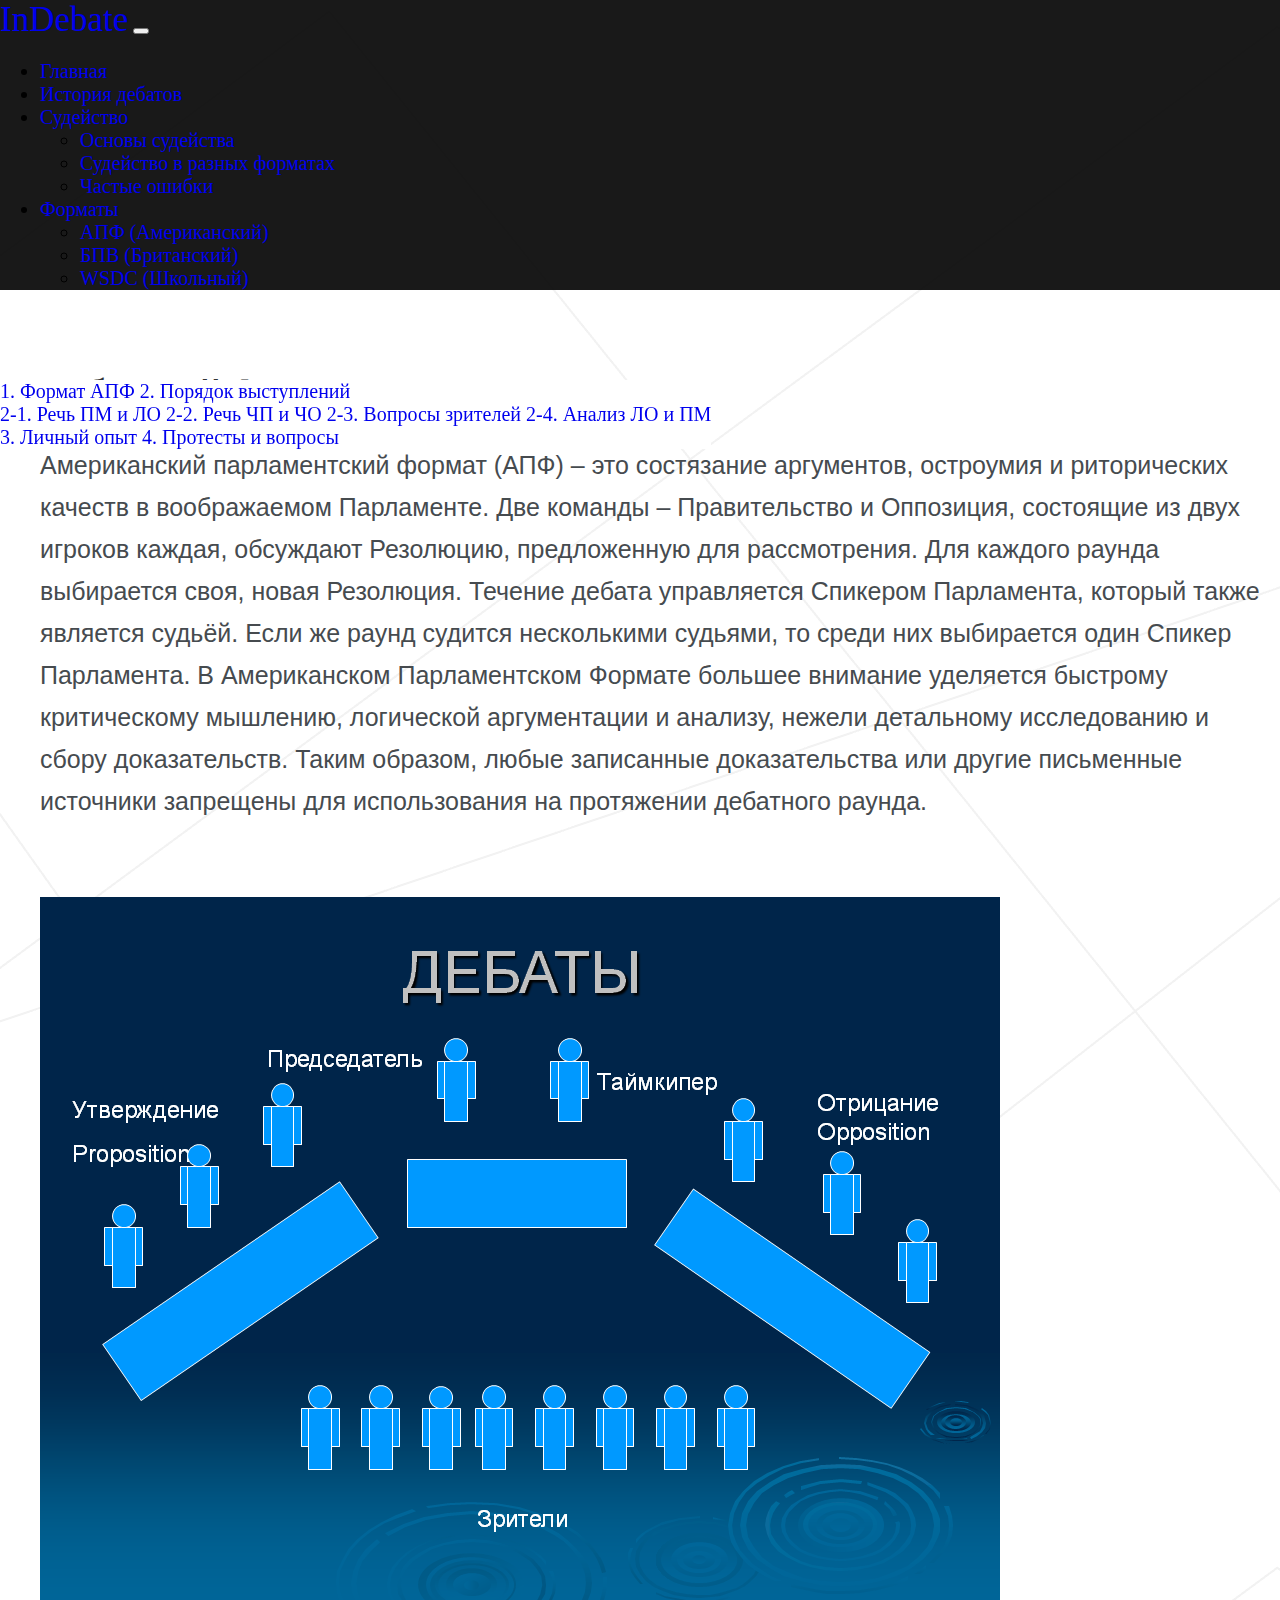
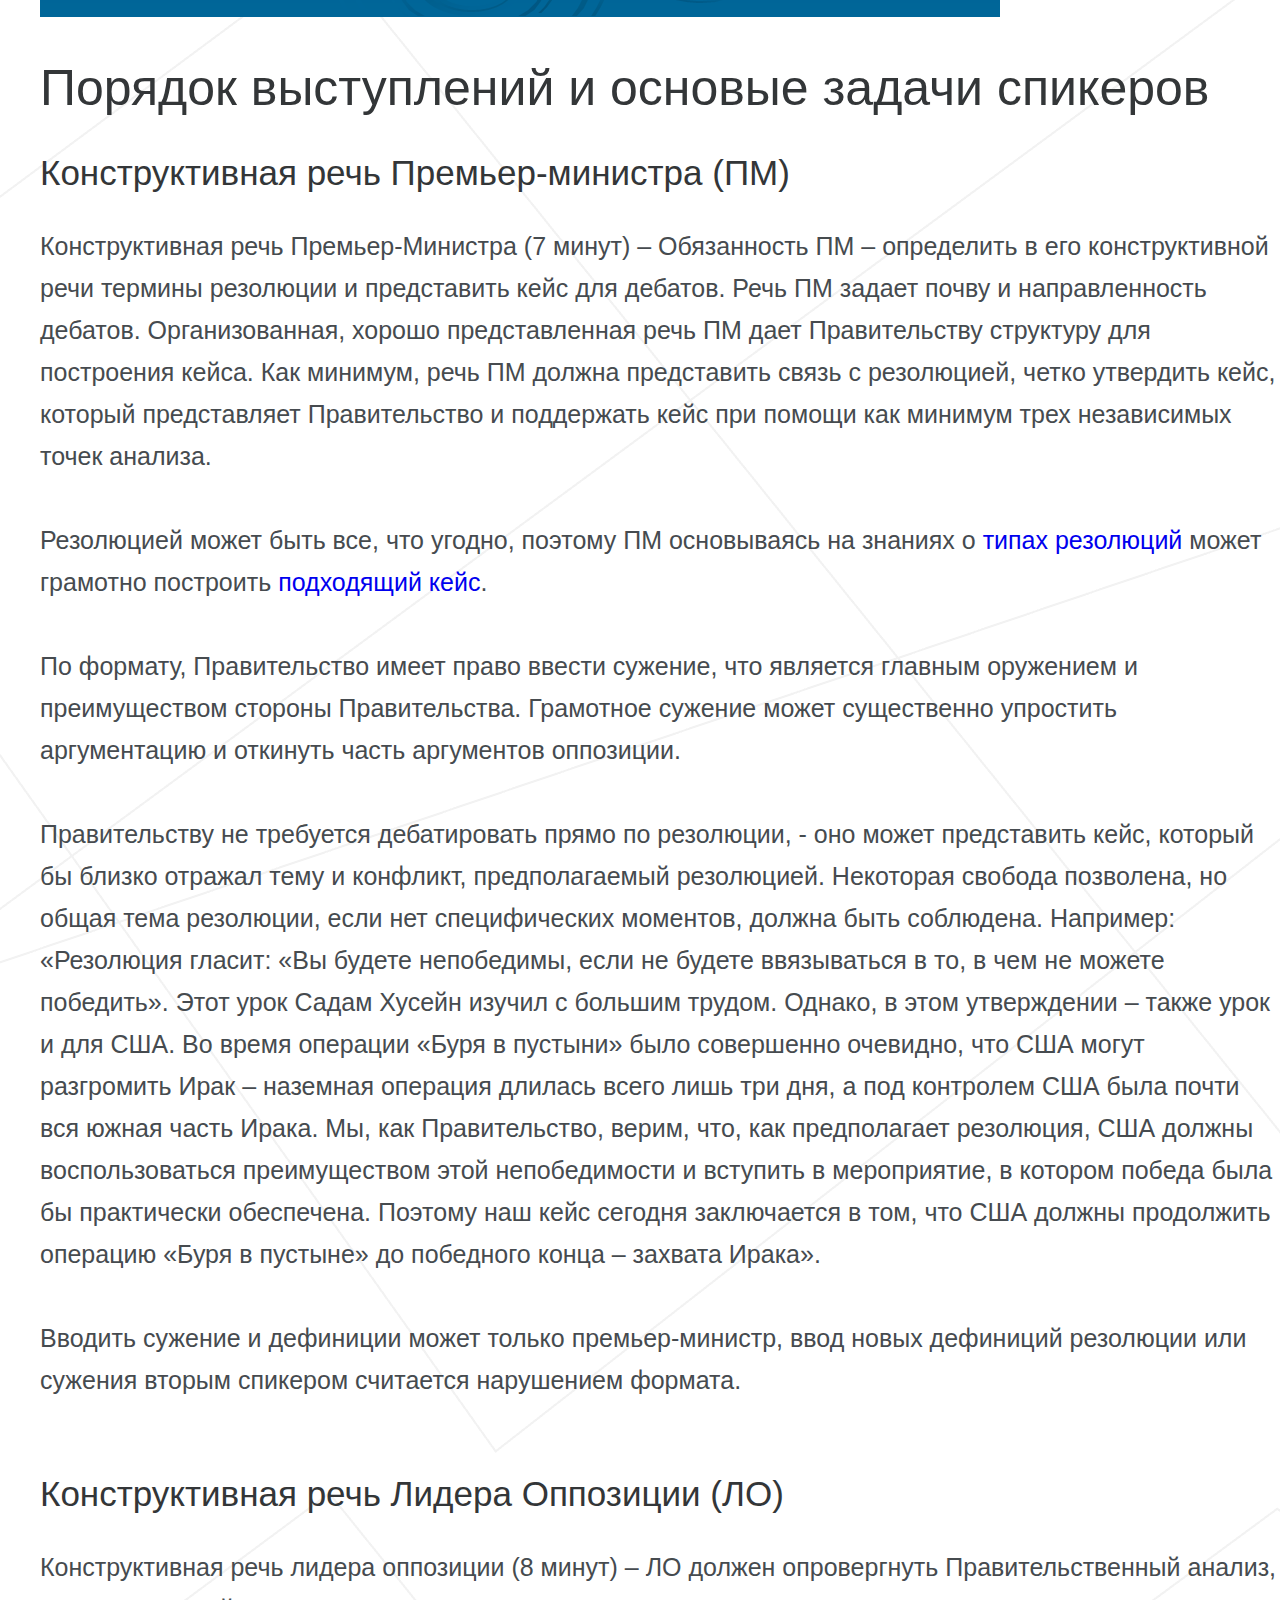
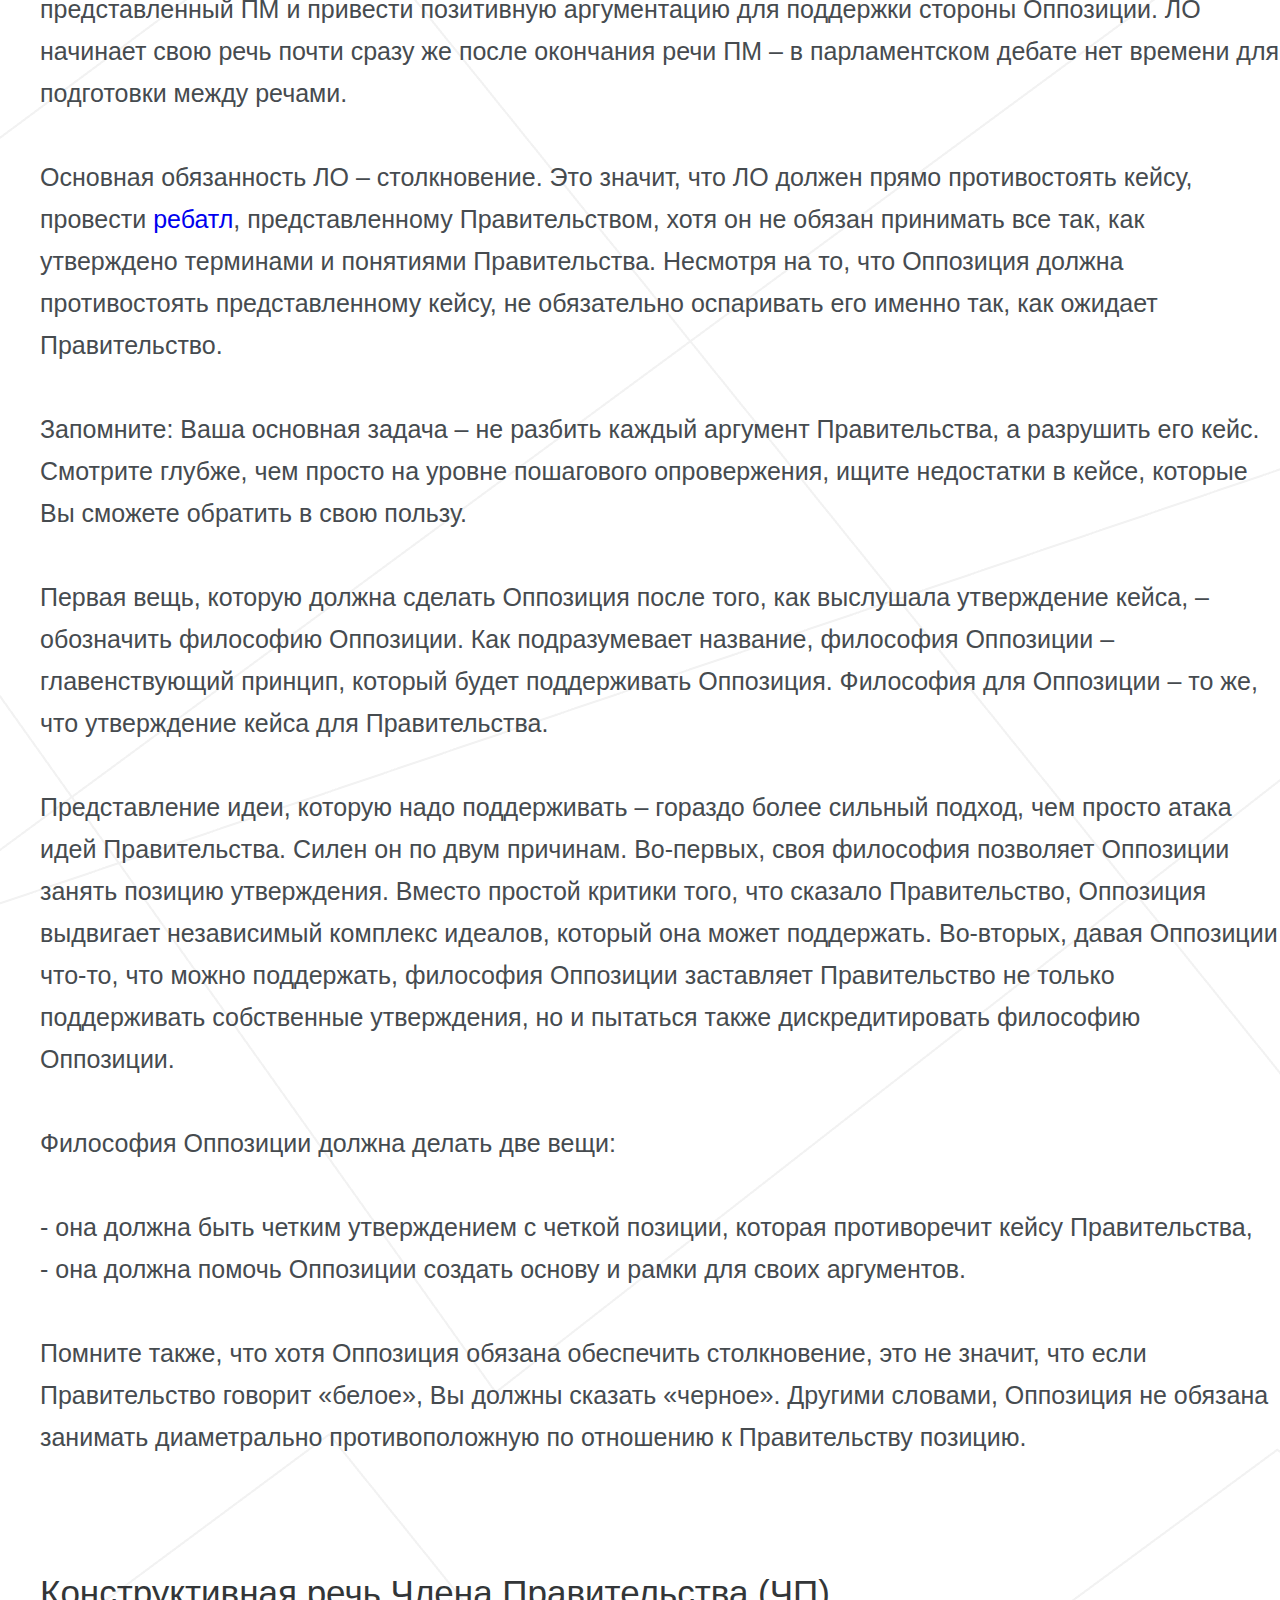
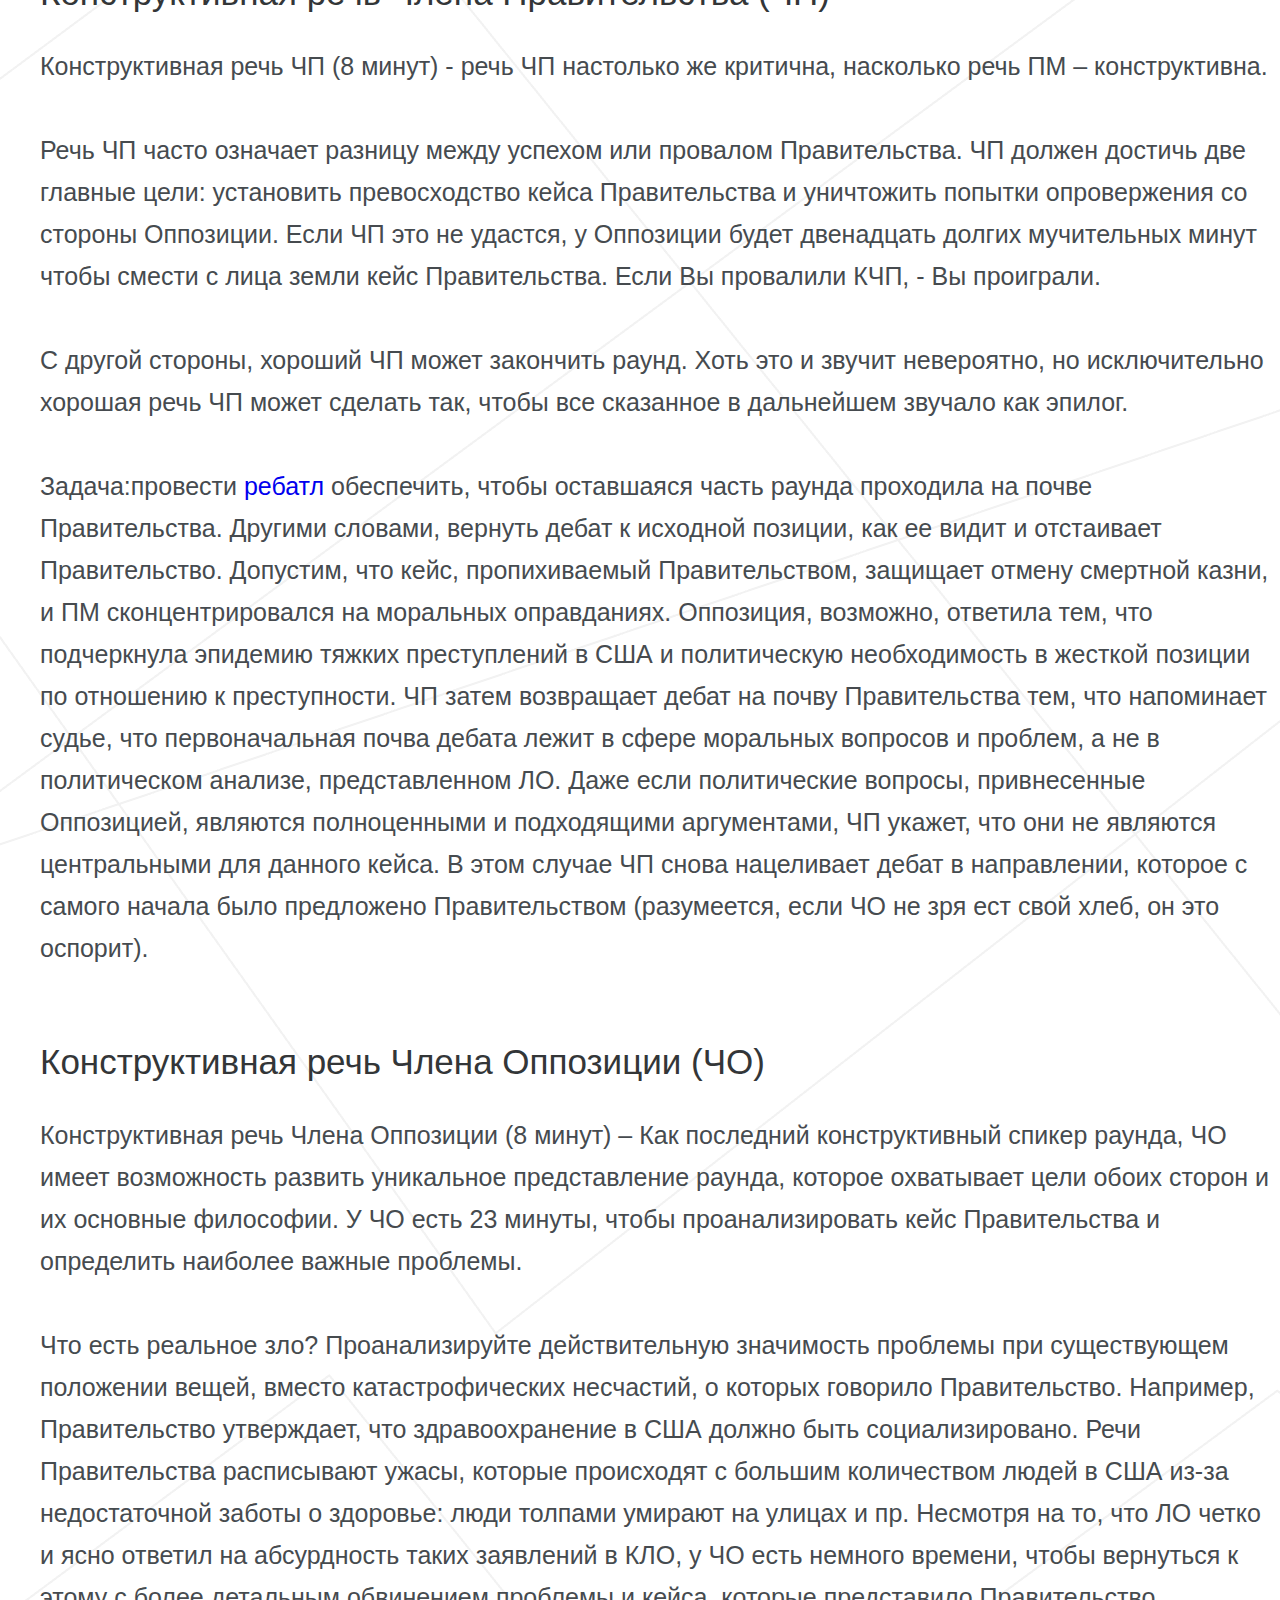
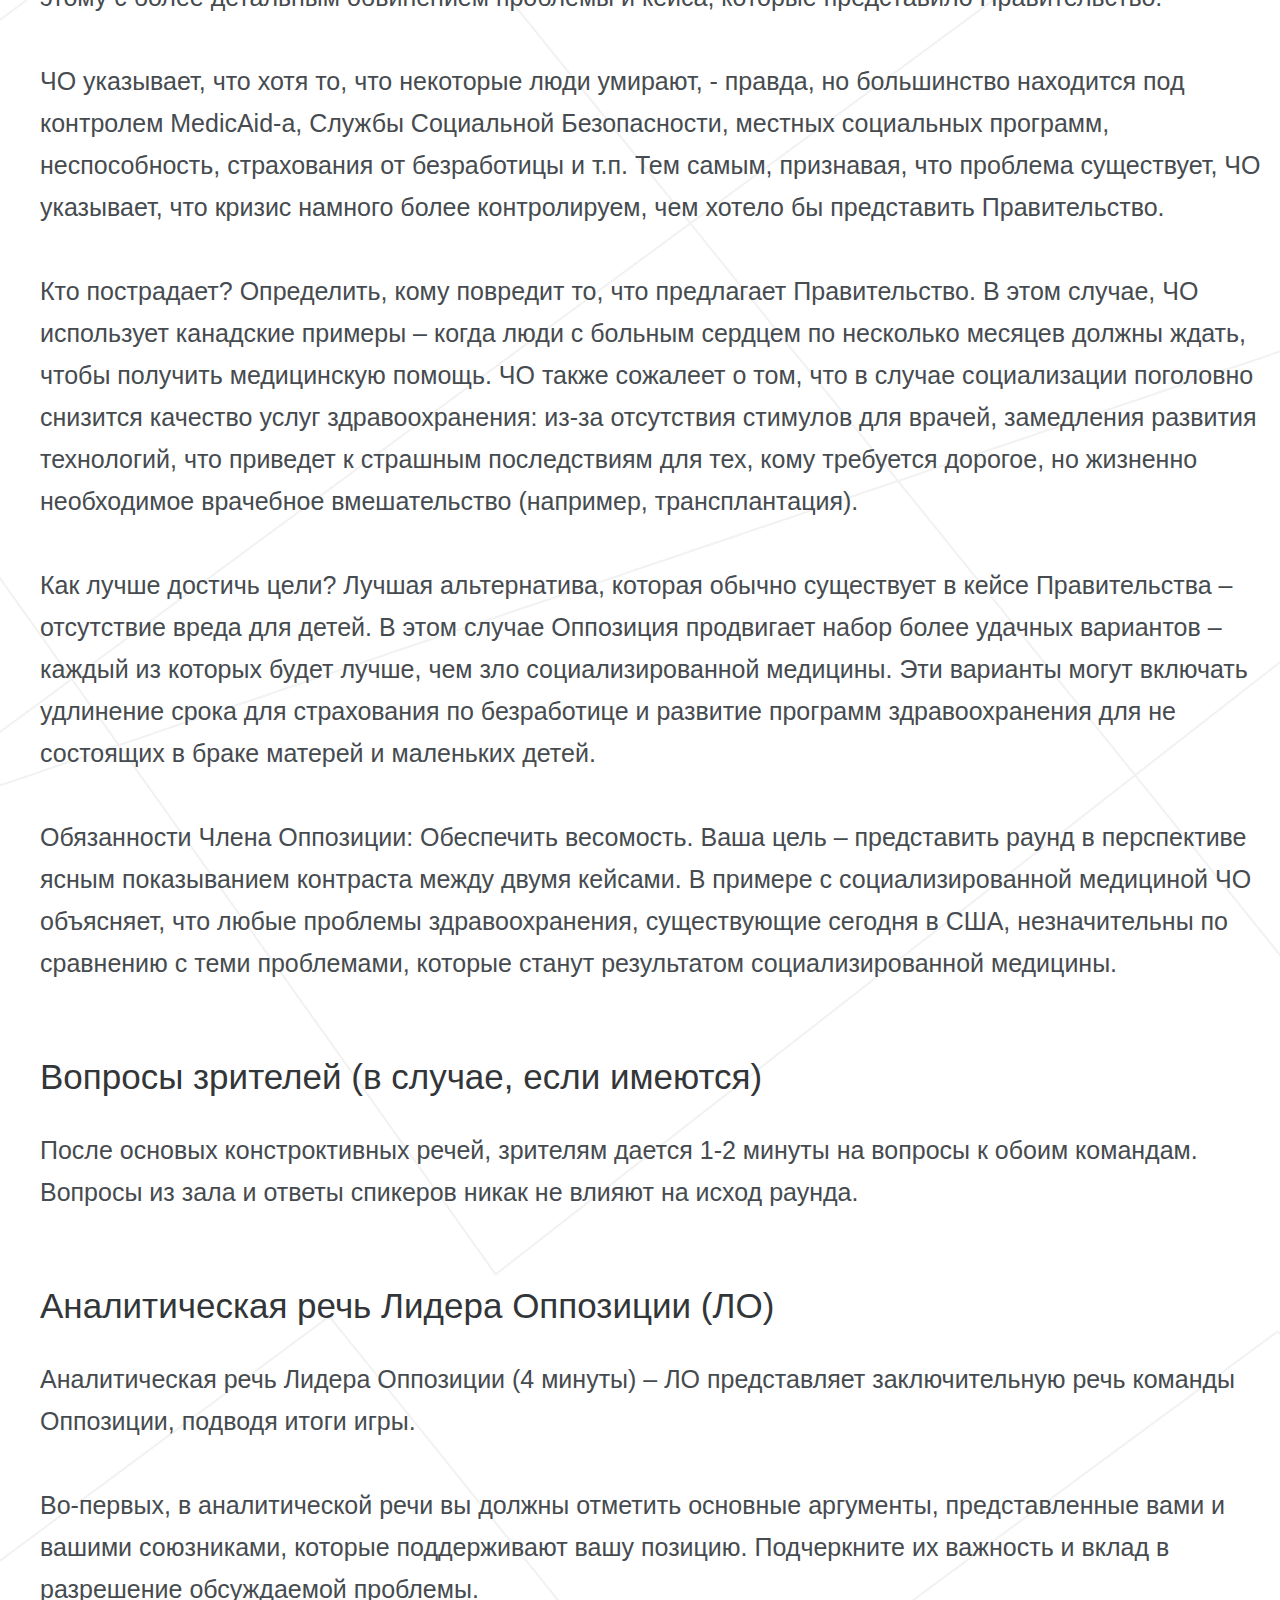
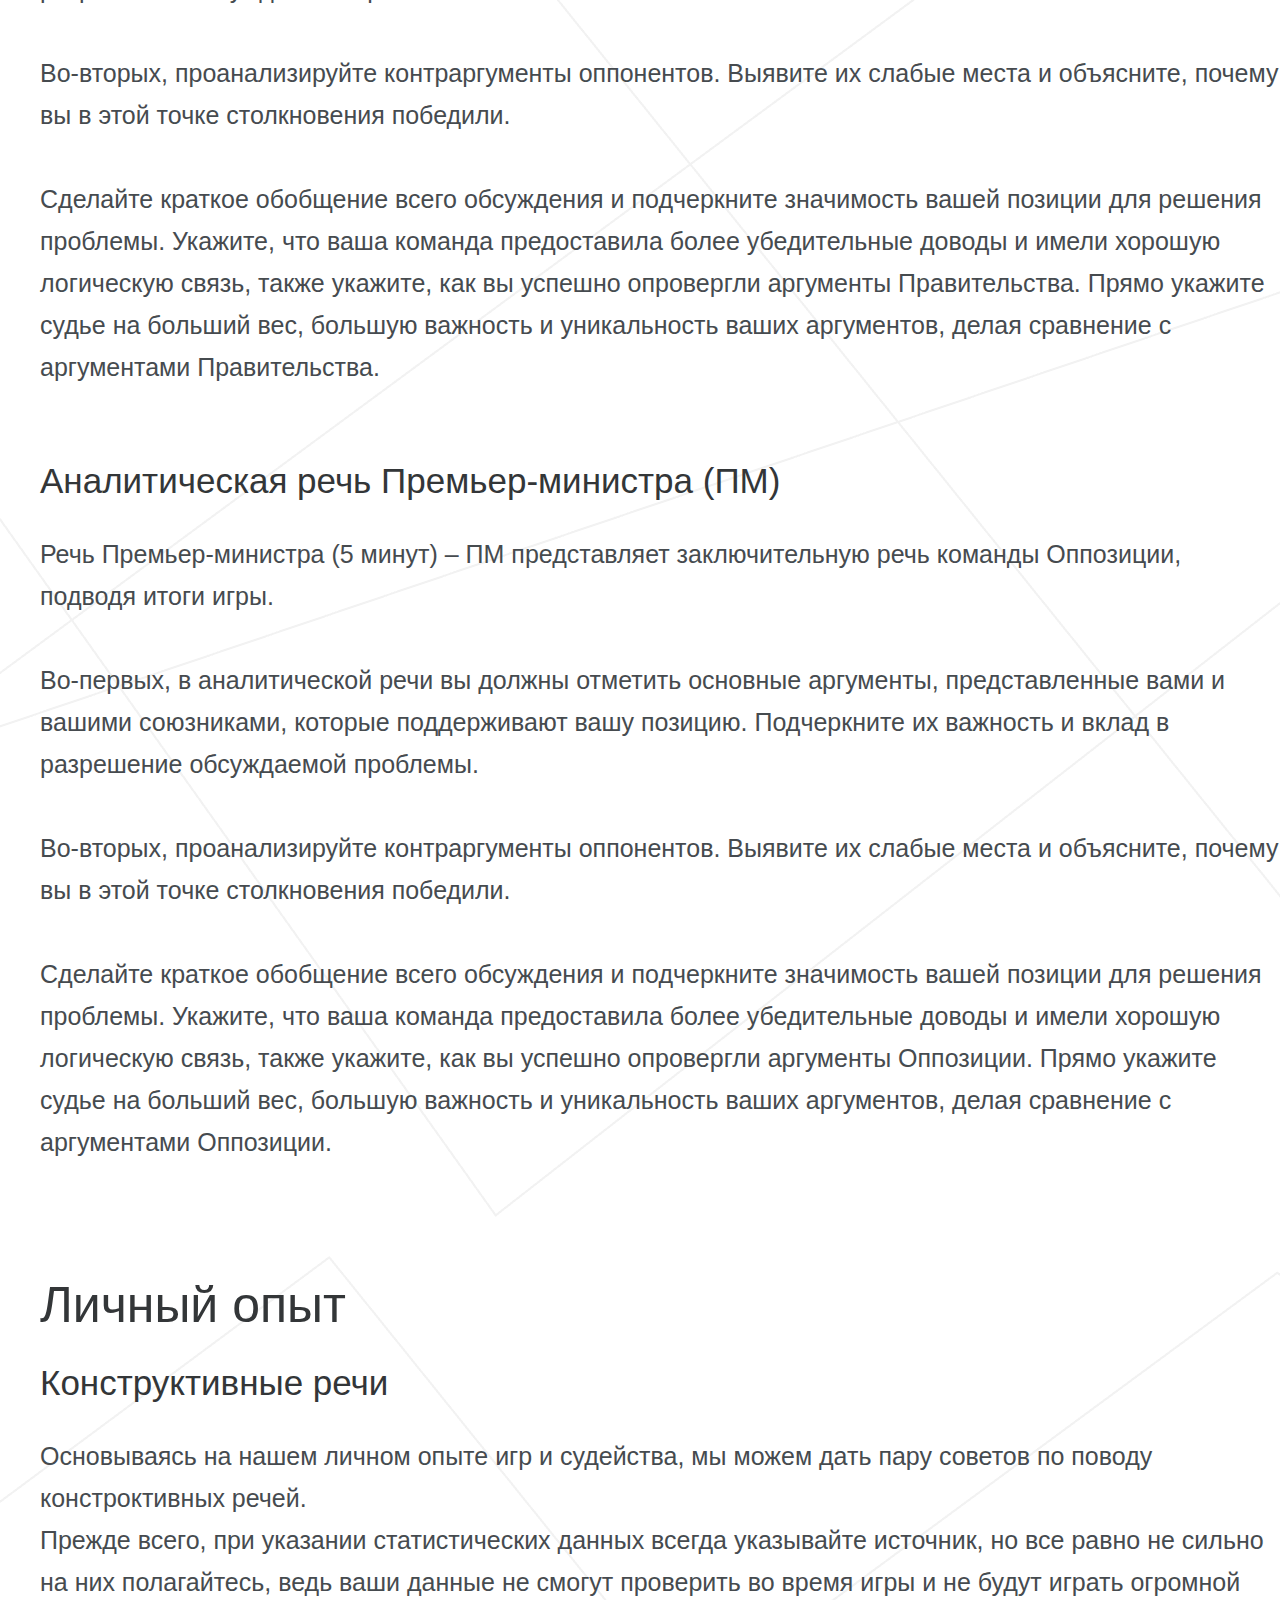
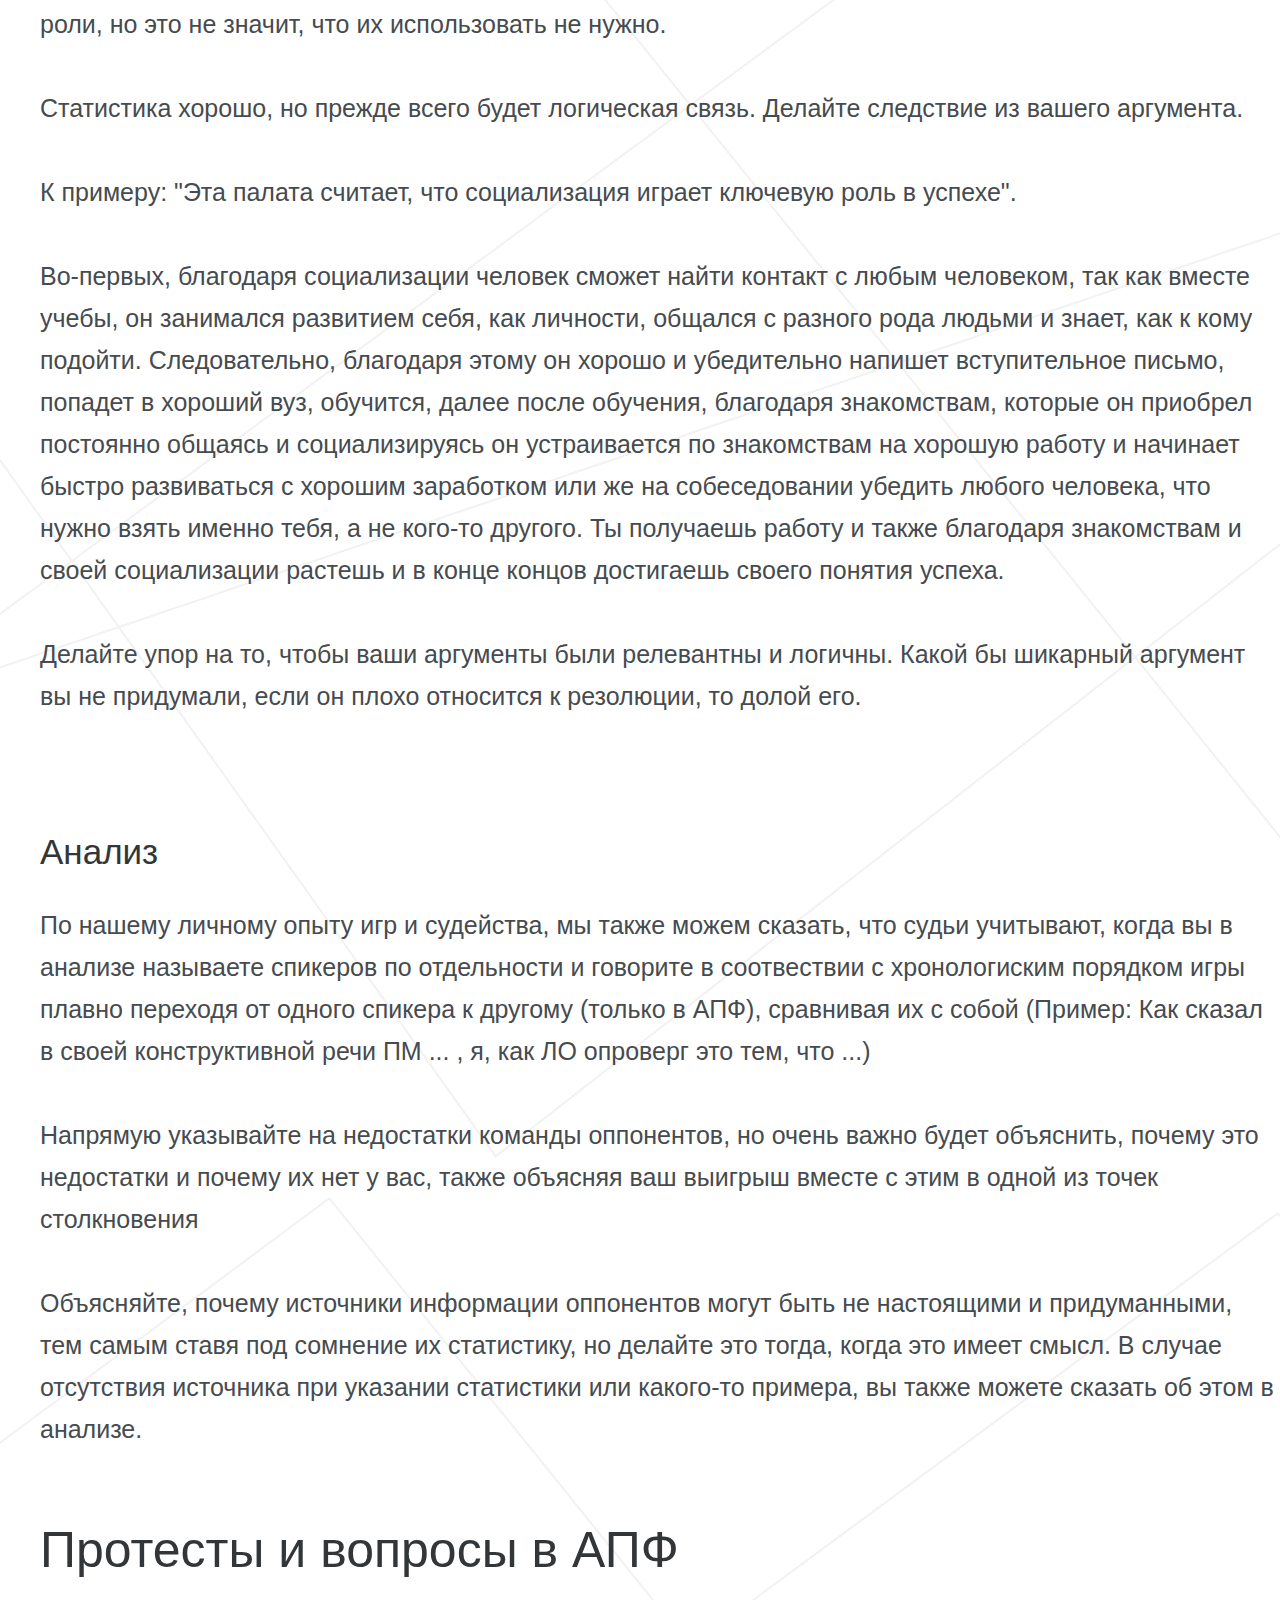
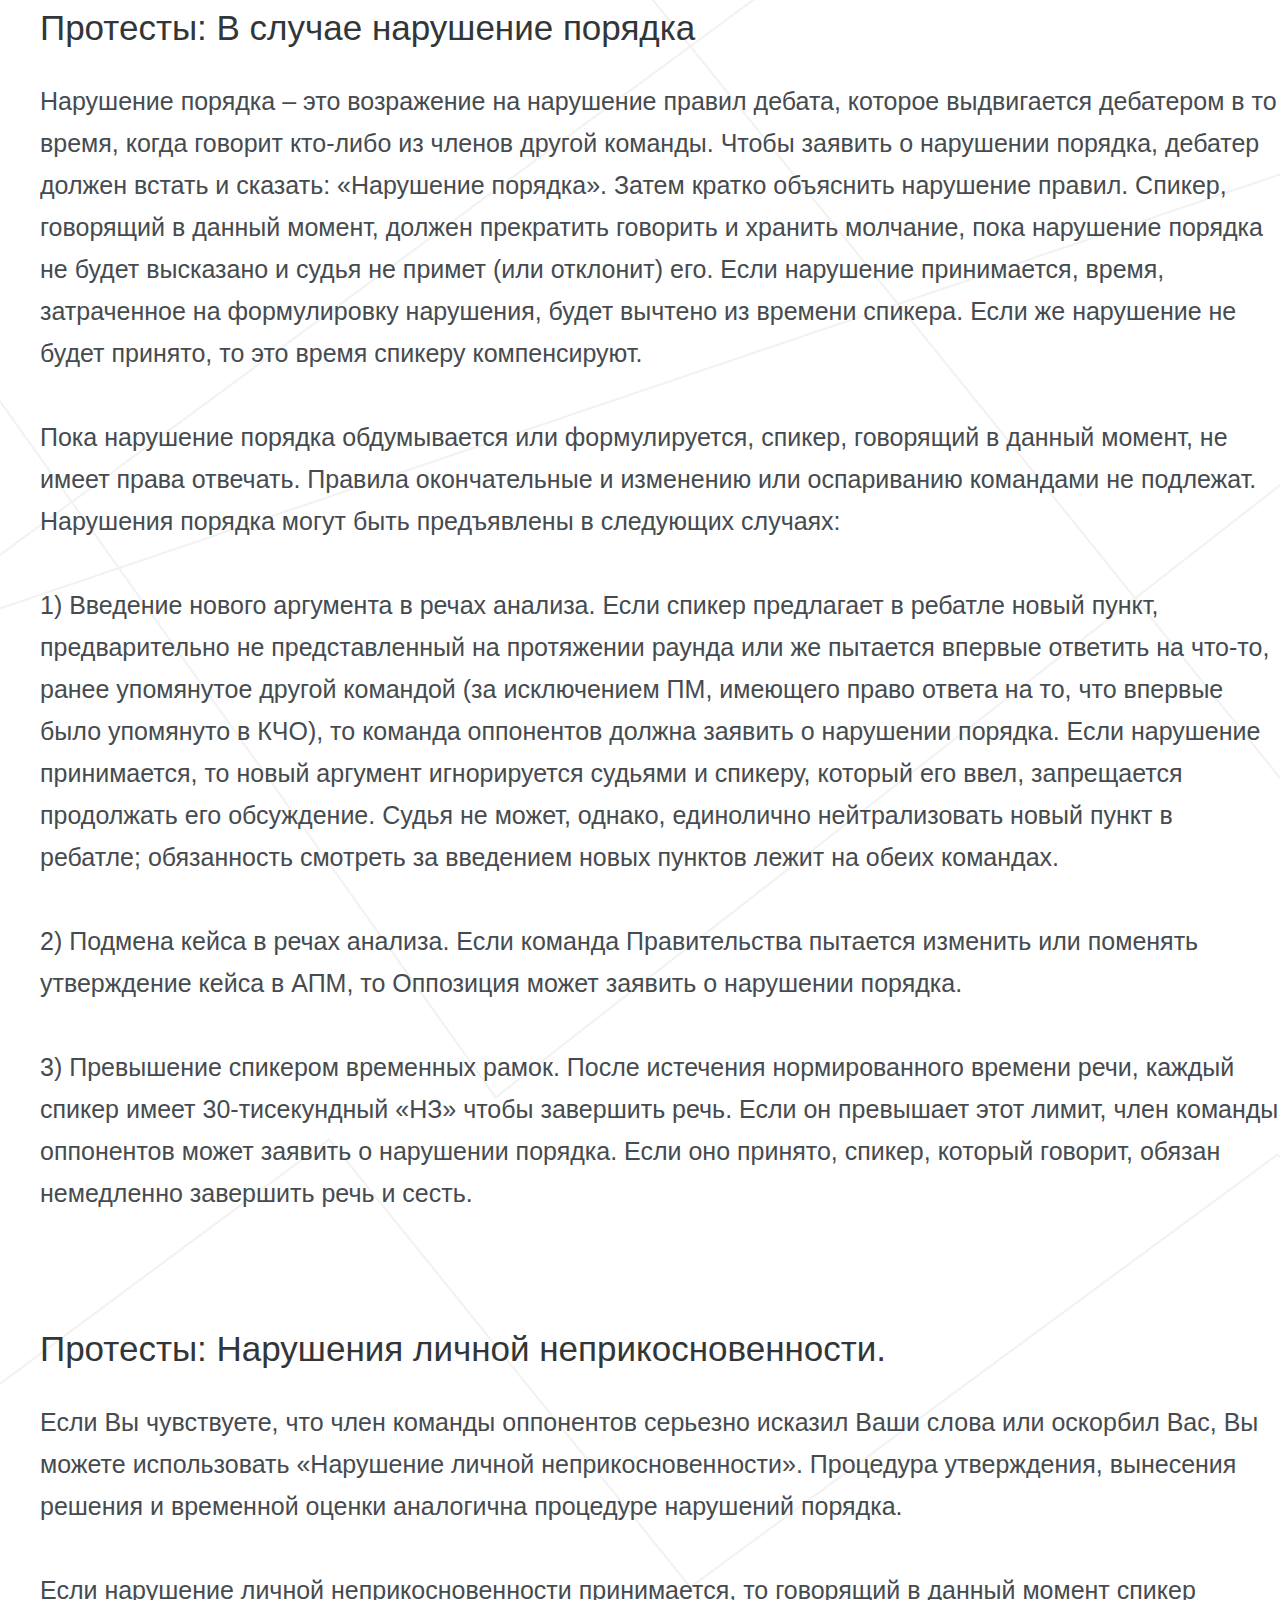
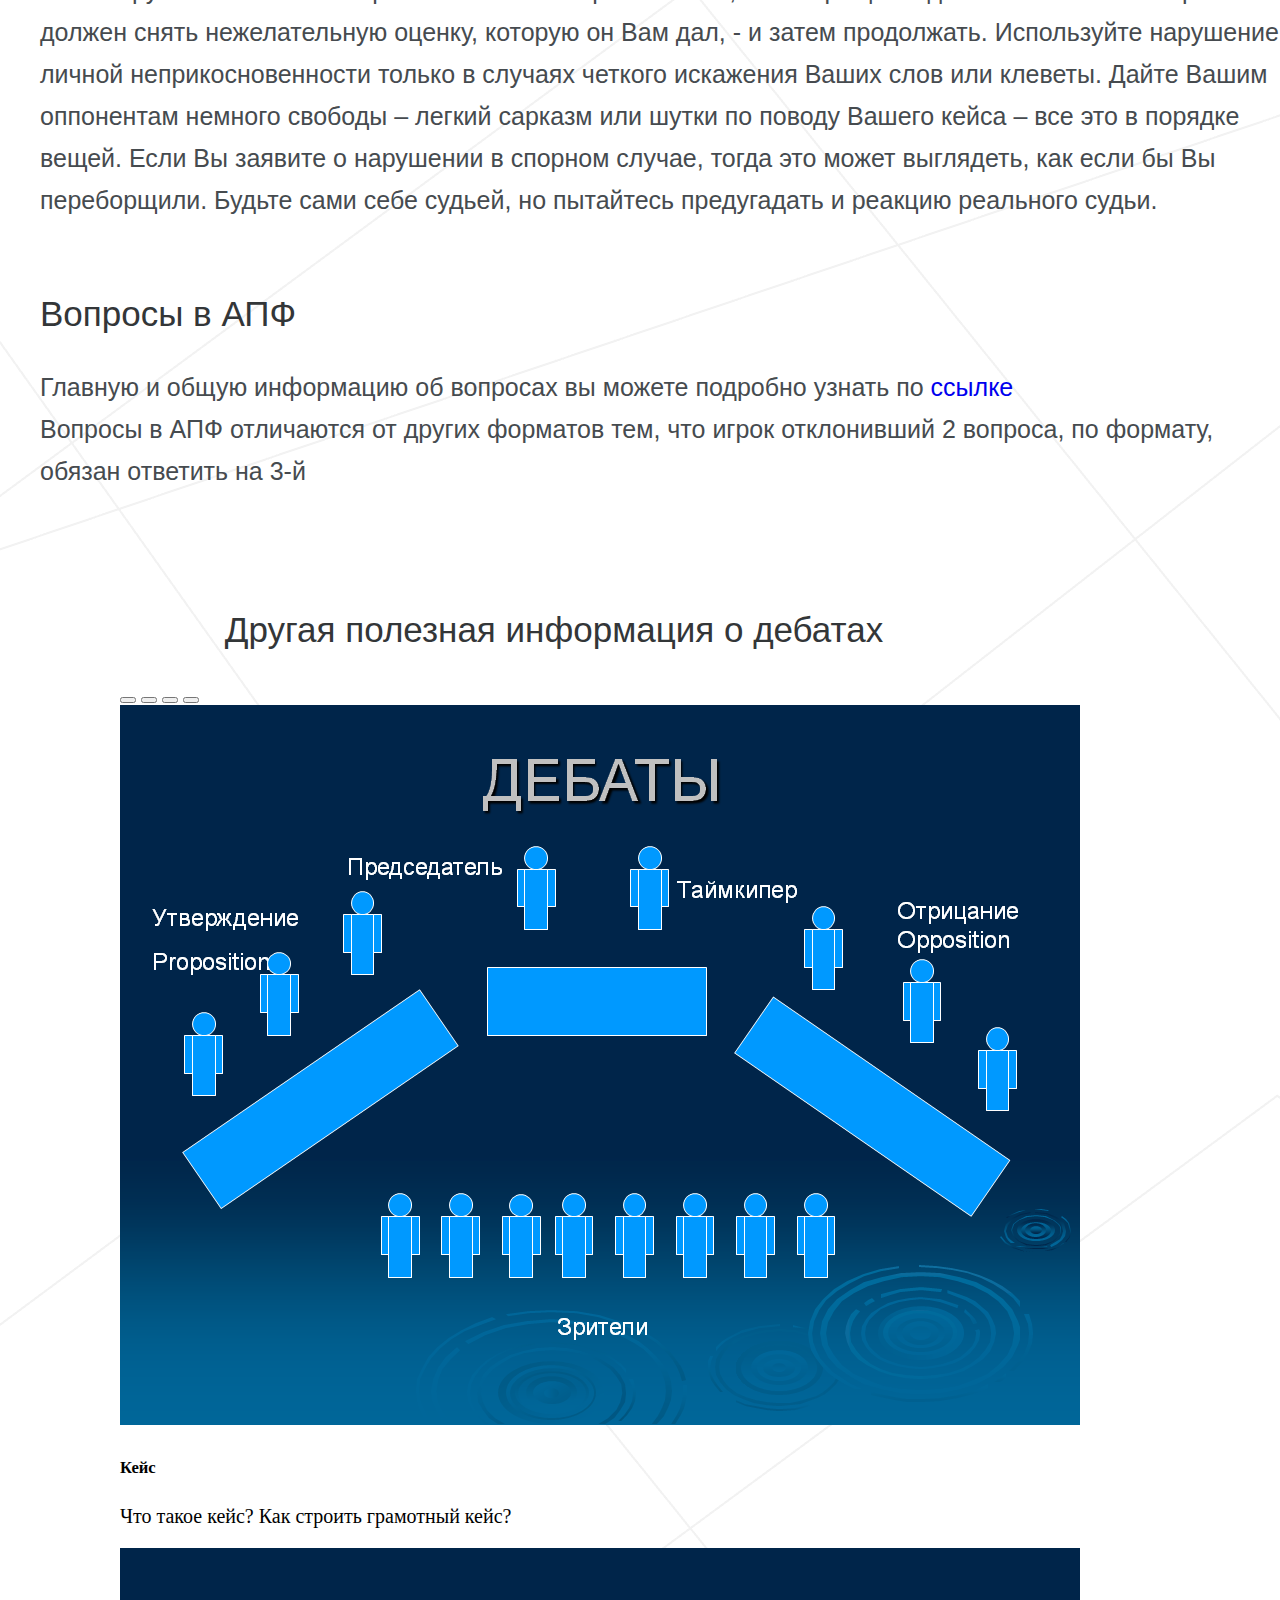
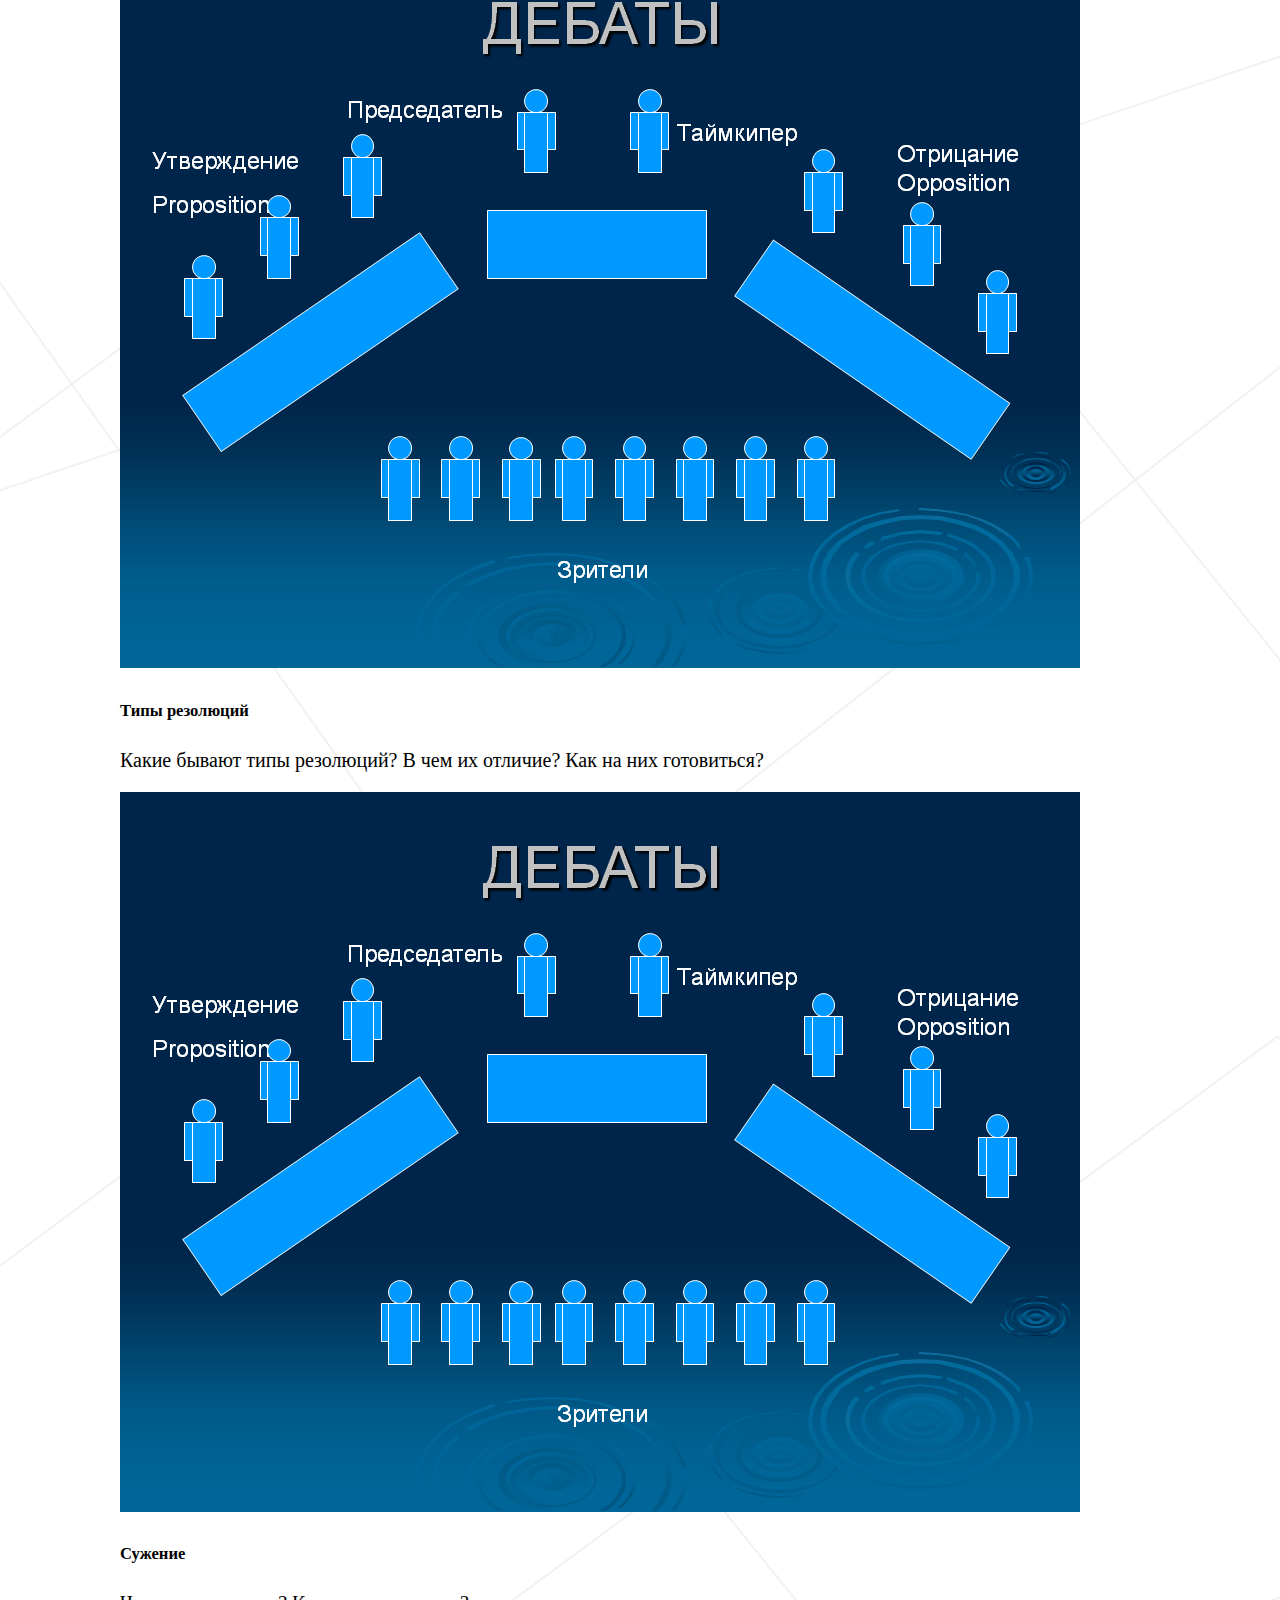
==== American-format/apf.html @ 817b8c74 "1" ====
<!DOCTYPE html>
<html lang="en">

<head>
  <meta charset="UTF-8">
  <meta http-equiv="X-UA-Compatible" content="IE=edge">
  <meta name="viewport" content="width=device-width, initial-scale=1.0">
  <title>InDebate</title>
  <link href="https://cdn.jsdelivr.net/npm/bootstrap@5.2.3/dist/css/bootstrap.min.css" rel="stylesheet"
    integrity="sha384-rbsA2VBKQhggwzxH7pPCaAqO46MgnOM80zW1RWuH61DGLwZJEdK2Kadq2F9CUG65" crossorigin="anonymous">
  <link rel="stylesheet" href="/style.css">
  <link rel="stylesheet" href="/static/styles/main.css">
  <link rel="stylesheet" href="/static/styles/container.css">
  <link rel="stylesheet" href="/static/styles/apf.css">
  <script src="https://ajax.googleapis.com/ajax/libs/jquery/3.1.1/jquery.min.js"></script>
</head>

<body>
  <header>
    <nav class="navbar navbar-expand-lg navbar-dark">
      <div class="container-fluid">
        <a class="navbar-brand" href="/index.html">InDebate</a>
        <button class="navbar-toggler" type="button" color="white" data-bs-toggle="collapse"
          data-bs-target="#navbarNavDropdown" aria-controls="navbarNavDropdown" aria-expanded="false"
          aria-label="Toggle navigation">
          <span class="navbar-toggler-icon"></span>
        </button>
        <div class="collapse navbar-collapse" id="navbarNavDropdown">
          <ul class="navbar-nav">
            <li class="nav-item">
              <a class="nav-link main-nav" aria-current="page" href="/index.html">Главная</a>
            </li>
            <li class="nav-item">
              <a class="nav-link" href="#">История дебатов</a>
            </li>
            <li class="nav-item dropdown">
              <a class="nav-link dropdown-toggle" href="#" role="button" data-bs-toggle="dropdown"
                aria-expanded="false">
                Судейство
              </a>
              <ul class="dropdown-menu dropdown-menu-dark">
                <li><a class="dropdown-item" href="/Judging/basics-of-judging.html">Основы судейства</a></li>
                <li><a class="dropdown-item" href="/Judging/judging-ib-diff-formats.html">Судейство в разных
                    форматах</a></li>
                <li><a class="dropdown-item" href="/Judging/common-mistakes.html">Частые ошибки</a></li>
              </ul>
            </li>
            <li class="nav-item dropdown">
              <a class="nav-link dropdown-toggle" href="#" role="button" data-bs-toggle="dropdown"
                aria-expanded="false">
                Форматы
              </a>
              <ul class="dropdown-menu dropdown-menu-dark">
                <li><a class="dropdown-item" href="/American-format/apf.html">АПФ (Американский)</a></li>
                <li><a class="dropdown-item" href="/British-format/bpf.html">БПВ (Британский)</a></li>
                <li><a class="dropdown-item" href="/School-format/wsdc.html">WSDC (Школьный)</a></li>
              </ul>
            </li>

          </ul>
        </div>
      </div>
    </nav>
  </header> 
  <section>
    <div class="container-fuild">
      <div class="row">
        <div class="col-lg-2 p-4 left-side-apf">
          <h2>Содержание:</h2>
          <nav id="navbar-example3" class="h-100 flex-column align-items-stretch pe-4 border-end">
            <nav class="nav nav-pills flex-column">
              <a class="nav-link nav-cont" href="#apf-gen">1. Формат АПФ</a>
              <a class="nav-link" href="#apf-order">2. Порядок выступлений</a>
              <nav class="nav nav-pills flex-column">
                <a class="nav-link ms-3 my-1 nav-cont" href="#apf-order-1">2-1. Речь ПМ и ЛО</a>
                <a class="nav-link ms-3 my-1 nav-cont" href="#apf-order-3">2-2. Речь ЧП и ЧО</a>
                <a class="nav-link ms-3 my-1 nav-cont" href="#apf-order-5">2-3. Вопросы зрителей</a>
                <a class="nav-link ms-3 my-1 nav-cont" href="#apf-order-6">2-4. Анализ ЛО и ПМ</a>
              </nav>
              <a class="nav-link" href="#pers-exp">3. Личный опыт</a>
              <a class="nav-link" href="#protests-and-ques">4. Протесты и вопросы</a>
              <!-- <a class="nav-link" href="#common-apf-mistakes">3. Частые ошибки</a> -->
            </nav>
          </nav>
        </div>
        <div class="col-lg-8 aincont p-4 main-apf">
          <div data-bs-spy="scroll" data-bs-target="#navbar-example3" data-bs-smooth-scroll="true"
            class="scrollspy-example-2" tabindex="0">
            <div id="apf-gen">
              <h1 class="heading">Дебатный формат АПФ</h1>
              <p class="copy-01">Американский парламентский формат (АПФ) – это состязание аргументов, остроумия и риторических качеств в
                воображаемом Парламенте. Две команды – Правительство и Оппозиция, состоящие из двух игроков каждая,
                обсуждают Резолюцию, предложенную для рассмотрения. Для каждого раунда выбирается своя, новая Резолюция.
                Течение дебата управляется Спикером Парламента, который также является судьёй. Если же раунд судится
                несколькими судьями, то среди них выбирается один Спикер Парламента. В Американском Парламентском
                Формате большее внимание уделяется быстрому критическому мышлению, логической аргументации и анализу,
                нежели детальному исследованию и сбору доказательств. Таким образом, любые записанные доказательства или
                другие письменные источники запрещены для использования на протяжении дебатного раунда.</p>
              <img src="/static/images/definition.png" alt="">
            </div>
            <div class="apf-order" id="apf-order">
              <div class="apf-order-h2">
                <h2 class="heading h-02">Порядок выступлений и основые задачи спикеров</h2>
              </div>
              <div id="apf-order-1">
                <h3 class="heading h-03">Конструктивная речь Премьер-министра (ПМ)</h3>
                <p class="copy-01">Конструктивная речь Премьер-Министра (7 минут) – Обязанность ПМ – определить в его конструктивной
                  речи
                  термины резолюции и представить кейс для дебатов. Речь ПМ задает почву и направленность дебатов.
                  Организованная, хорошо представленная речь ПМ дает Правительству структуру для построения кейса. Как
                  минимум, речь ПМ должна представить связь с резолюцией, четко утвердить кейс, который представляет
                  Правительство и поддержать кейс при помощи как минимум трех независимых точек анализа. <br><br>
                  Резолюцией может быть все, что угодно, поэтому ПМ основываясь на знаниях о <a
                    href="/General-info/resolution.html">типах резолюций</a> может грамотно построить <a
                    href="/General-info/case.html">подходящий кейс</a>. <br><br>
                  По формату, Правительство имеет право ввести сужение, что является главным оружением и преимуществом
                  стороны Правительства.
                  Грамотное сужение может
                  существенно упростить аргументацию и откинуть часть аргументов оппозиции. <br><br>
                  Правительству не требуется дебатировать прямо по резолюции, - оно может представить кейс, который бы
                  близко отражал тему и конфликт, предполагаемый резолюцией. Некоторая свобода позволена, но общая тема
                  резолюции, если нет специфических моментов, должна быть соблюдена. Например:
                  «Резолюция гласит: «Вы будете непобедимы, если не будете ввязываться в то, в чем не можете победить».
                  Этот урок Садам Хусейн изучил с большим трудом. Однако, в этом утверждении – также урок и для США. Во
                  время операции «Буря в пустыни» было совершенно очевидно, что США могут разгромить Ирак – наземная
                  операция длилась всего лишь три дня, а под контролем США была почти вся южная часть Ирака. Мы, как
                  Правительство, верим, что, как предполагает резолюция, США должны воспользоваться преимуществом этой
                  непобедимости и вступить в мероприятие, в котором победа была бы практически обеспечена. Поэтому наш
                  кейс сегодня заключается в том, что США должны продолжить операцию «Буря в пустыне» до победного конца
                  –
                  захвата Ирака». <br> <br>
                  Вводить сужение и дефиниции может только премьер-министр, ввод новых дефиниций резолюции или сужения
                  вторым спикером считается нарушением формата.
                </p>
              </div>
              <div id="apf-order-2">
                <h3 class="heading h-03">Конструктивная речь Лидера Оппозиции (ЛО)</h3>
                <p class="copy-01">Конструктивная речь лидера оппозиции (8 минут) – ЛО должен опровергнуть Правительственный анализ,
                  представленный ПМ и привести позитивную аргументацию для поддержки стороны Оппозиции. ЛО начинает свою
                  речь почти сразу же после окончания речи ПМ – в парламентском дебате нет времени для подготовки между
                  речами. <br> <br>
                  Основная обязанность ЛО – столкновение. Это значит, что ЛО должен прямо противостоять кейсу, провести
                  <a href="/General-info/rebattle.html">ребатл</a>,
                  представленному Правительством, хотя он не обязан принимать все так, как утверждено терминами и
                  понятиями Правительства. Несмотря на то, что Оппозиция должна противостоять представленному кейсу, не
                  обязательно оспаривать его именно так, как ожидает Правительство. <br> <br>
                  Запомните: Ваша основная задача – не разбить каждый аргумент Правительства, а разрушить его кейс.
                  Смотрите глубже, чем просто на уровне пошагового опровержения, ищите недостатки в кейсе, которые Вы
                  сможете обратить в свою пользу. <br><br>
                  Первая вещь, которую должна сделать Оппозиция после того, как выслушала утверждение кейса, –
                  обозначить
                  философию Оппозиции. Как подразумевает название, философия Оппозиции – главенствующий принцип, который
                  будет поддерживать Оппозиция. Философия для Оппозиции – то же, что утверждение кейса для
                  Правительства.
                  <br> <br>
                  Представление идеи, которую надо поддерживать – гораздо более сильный подход, чем просто атака идей
                  Правительства. Силен он по двум причинам. Во-первых, своя философия позволяет Оппозиции занять позицию
                  утверждения. Вместо простой критики того, что сказало Правительство, Оппозиция выдвигает независимый
                  комплекс идеалов, который она может поддержать. Во-вторых, давая Оппозиции что-то, что можно
                  поддержать,
                  философия Оппозиции заставляет Правительство не только поддерживать собственные утверждения, но и
                  пытаться также дискредитировать философию Оппозиции. <br><br>
                  Философия Оппозиции должна делать две вещи: <br> <br>
                  - она должна быть четким утверждением с четкой позиции, которая противоречит кейсу Правительства, <br>
                  - она должна помочь Оппозиции создать основу и рамки для своих аргументов. <br> <br>
                  Помните также, что хотя Оппозиция обязана обеспечить столкновение, это не значит, что если
                  Правительство
                  говорит «белое», Вы должны сказать «черное». Другими словами, Оппозиция не обязана занимать
                  диаметрально
                  противоположную по отношению к Правительству позицию. <br> <br>
                </p>
              </div>
              <div id="apf-order-3">
                <h3 class="heading h-03">Конструктивная речь Члена Правительства (ЧП)</h3>
                <p class="copy-01">Конструктивная речь ЧП (8 минут) - речь ЧП настолько же критична, насколько речь ПМ –
                  конструктивна. <br> <br>

                  Речь ЧП часто означает разницу между успехом или провалом Правительства. ЧП должен достичь
                  две главные цели: установить превосходство кейса Правительства и уничтожить попытки опровержения со
                  стороны Оппозиции. Если ЧП это не удастся, у Оппозиции будет двенадцать долгих мучительных минут чтобы
                  смести с лица земли кейс Правительства. Если Вы провалили КЧП, - Вы проиграли. <br> <br>
                  С другой стороны, хороший ЧП может закончить раунд. Хоть это и звучит невероятно, но исключительно
                  хорошая речь ЧП может сделать так, чтобы все сказанное в дальнейшем звучало как эпилог.
                  <br> <br>
                  Задача:провести <a href="/General-info/rebattle.html">ребатл</a> обеспечить, чтобы оставшаяся часть
                  раунда проходила на почве Правительства.
                  Другими словами, вернуть дебат к исходной позиции, как ее видит и отстаивает Правительство. Допустим,
                  что кейс, пропихиваемый Правительством, защищает отмену смертной казни, и ПМ сконцентрировался на
                  моральных оправданиях. Оппозиция, возможно, ответила тем, что подчеркнула эпидемию тяжких преступлений
                  в
                  США и политическую необходимость в жесткой позиции по отношению к преступности. ЧП затем возвращает
                  дебат на почву Правительства тем, что напоминает судье, что первоначальная почва дебата лежит в сфере
                  моральных вопросов и проблем, а не в политическом анализе, представленном ЛО. Даже если политические
                  вопросы, привнесенные Оппозицией, являются полноценными и подходящими аргументами, ЧП укажет, что они
                  не
                  являются центральными для данного кейса. В этом случае ЧП снова нацеливает дебат в направлении,
                  которое
                  с самого начала было предложено Правительством (разумеется, если ЧО не зря ест свой хлеб, он это
                  оспорит).
                </p>
              </div>
              <div id="apf-order-4">
                <h3 class="heading h-03">Конструктивная речь Члена Оппозиции (ЧО)</h3>
                <p class="copy-01">Конструктивная речь Члена Оппозиции (8 минут) – Как последний конструктивный спикер раунда, ЧО имеет
                  возможность развить уникальное представление раунда, которое охватывает цели обоих сторон и их
                  основные философии. У ЧО есть 23 минуты, чтобы проанализировать кейс Правительства и определить
                  наиболее важные проблемы. <br><br>
                  Что есть реальное зло? Проанализируйте действительную значимость проблемы при существующем положении
                  вещей, вместо катастрофических несчастий, о которых говорило Правительство. Например, Правительство
                  утверждает, что здравоохранение в США должно быть социализировано. Речи Правительства расписывают
                  ужасы, которые происходят с большим количеством людей в США из-за недостаточной заботы о здоровье:
                  люди толпами умирают на улицах и пр. Несмотря на то, что ЛО четко и ясно ответил на абсурдность таких
                  заявлений в КЛО, у ЧО есть немного времени, чтобы вернуться к этому с более детальным обвинением
                  проблемы и кейса, которые представило Правительство. <br> <br>
                  ЧО указывает, что хотя то, что некоторые люди умирают, - правда, но большинство находится под
                  контролем MedicAid-а, Службы Социальной Безопасности, местных социальных программ, неспособность,
                  страхования от безработицы и т.п. Тем самым, признавая, что проблема существует, ЧО указывает,
                  что кризис намного более контролируем, чем хотело бы представить Правительство. <br> <br>
                  Кто пострадает? Определить, кому повредит то, что предлагает Правительство. В этом случае, ЧО
                  использует канадские примеры – когда люди с больным сердцем по несколько месяцев должны ждать, чтобы
                  получить медицинскую помощь. ЧО также сожалеет о том, что в случае социализации поголовно снизится
                  качество услуг здравоохранения: из-за отсутствия стимулов для врачей, замедления развития технологий,
                  что приведет к страшным последствиям для тех, кому требуется дорогое, но жизненно необходимое
                  врачебное вмешательство (например, трансплантация). <br> <br>
                  Как лучше достичь цели? Лучшая альтернатива, которая обычно существует в кейсе Правительства –
                  отсутствие вреда для детей. В этом случае Оппозиция продвигает набор более удачных вариантов – каждый
                  из которых будет лучше, чем зло социализированной медицины. Эти варианты могут включать удлинение
                  срока для страхования по безработице и развитие программ здравоохранения для не состоящих в браке
                  матерей и маленьких детей. <br> <br>
                  Обязанности Члена Оппозиции: Обеспечить весомость. Ваша цель – представить раунд в перспективе ясным
                  показыванием контраста
                  между двумя кейсами. В примере с социализированной медициной ЧО объясняет, что любые проблемы
                  здравоохранения, существующие сегодня в США, незначительны по сравнению с теми проблемами, которые
                  станут результатом социализированной медицины.
                </p>
              </div>
              <div id="apf-order-5">
                <h3 class="heading h-03">Вопросы зрителей (в случае, если имеются)</h3>
                <p class="copy-01">После основых констроктивных речей, зрителям дается 1-2 минуты на вопросы к обоим командам. <br>
                  Вопросы из зала и ответы спикеров никак не влияют на исход раунда.
                </p>
              </div>
              <div id="apf-order-6">
                <h3 class="heading h-03">Аналитическая речь Лидера Оппозиции (ЛО)</h3>
                <p class="copy-01">Аналитическая речь Лидера Оппозиции (4 минуты) – ЛО представляет заключительную речь команды
                  Оппозиции, подводя итоги игры.<br> <br>

                  Во-первых, в аналитической речи вы должны отметить основные аргументы, представленные вами и вашими
                  союзниками, которые
                  поддерживают вашу позицию. Подчеркните их важность и вклад в разрешение обсуждаемой проблемы. <br><br>

                  Во-вторых, проанализируйте контраргументы оппонентов. Выявите их
                  слабые места и объясните, почему вы в этой точке столкновения победили. <br><br>

                  Сделайте краткое обобщение всего обсуждения и подчеркните значимость вашей позиции для
                  решения проблемы. Укажите, что ваша команда предоставила более убедительные доводы и имели хорошую
                  логическую связь, также укажите, как вы успешно
                  опровергли аргументы Правительства. Прямо укажите судье на больший вес, большую важность и
                  уникальность
                  ваших
                  аргументов, делая сравнение с аргументами Правительства.


                </p>
              </div>
              <div id="apf-order-7">
                <h3 class="heading h-03">Аналитическая речь Премьер-министра (ПМ)</h3>
                <p class="copy-01">Речь Премьер-министра (5 минут) – ПМ представляет заключительную речь команды
                  Оппозиции, подводя итоги игры.<br> <br>

                  Во-первых, в аналитической речи вы должны отметить основные аргументы, представленные вами и вашими
                  союзниками, которые
                  поддерживают вашу позицию. Подчеркните их важность и вклад в разрешение обсуждаемой проблемы. <br><br>

                  Во-вторых, проанализируйте контраргументы оппонентов. Выявите их
                  слабые места и объясните, почему вы в этой точке столкновения победили. <br><br>

                  Сделайте краткое обобщение всего обсуждения и подчеркните значимость вашей позиции для
                  решения проблемы. Укажите, что ваша команда предоставила более убедительные доводы и имели хорошую
                  логическую связь, также укажите, как вы успешно
                  опровергли аргументы Оппозиции. Прямо укажите судье на больший вес, большую важность и
                  уникальность
                  ваших
                  аргументов, делая сравнение с аргументами Оппозиции. <br><br>
                </p>
              </div>
            </div>
            <!-- <div class="common-apf-mistakes" id="common-apf-mistakes">
              <h2>Частые ошибки при игре в формате АПФ</h2>
              <p></p>
            </div> -->
            <div class="personal-experience" id="pers-exp">
              <h2 class="heading h-02">Личный опыт</h2>
              <h3 class="heading h-03">Конструктивные речи</h3>
              <p class="copy-01">
                Основываясь на нашем личном опыте игр и судейства, мы можем дать пару советов по поводу
                констроктивных речей. <br>
                Прежде всего, при указании статистических данных всегда указывайте источник, но все равно не сильно
                на них полагайтесь, ведь ваши данные не смогут проверить во время игры и не будут играть огромной
                роли, но это не значит, что их использовать не нужно. <br><br>

                Статистика хорошо, но прежде всего будет логическая связь. Делайте следствие из вашего аргумента.
                <br><br>
                К примеру: "Эта палата считает, что социализация играет ключевую роль в успехе". <br><br>
                Во-первых, благодаря социализации человек сможет найти контакт с любым человеком, так как вместе
                учебы, он занимался развитием себя, как личности, общался с разного рода людьми и знает, как к кому
                подойти. Следовательно, благодаря этому он хорошо и убедительно напишет вступительное письмо,
                попадет в хороший вуз, обучится, далее после обучения, благодаря знакомствам, которые он приобрел
                постоянно общаясь и социализируясь он устраивается по знакомствам на хорошую работу и начинает
                быстро развиваться с хорошим заработком или же на собеседовании убедить любого человека, что нужно
                взять именно тебя, а не кого-то другого. Ты получаешь работу и также благодаря знакомствам и своей
                социализации растешь и в конце концов достигаешь своего понятия успеха. <br><br>

                

                Делайте упор на то, чтобы ваши аргументы были релевантны и логичны. Какой бы шикарный аргумент вы не
                придумали, если он плохо относится к резолюции, то долой его. <br> <br>
              </p>
              <h3 class="heading h-03">Анализ</h3>
              <p class="copy-01">
                По нашему личному опыту игр и судейства, мы также можем сказать, что судьи учитывают, когда вы в
                анализе называете
                спикеров по отдельности и говорите в соотвествии с хронологиским порядком игры плавно переходя от
                одного
                спикера к другому (только в АПФ), сравнивая их с собой (Пример: Как сказал в своей конструктивной
                речи
                ПМ ... ,
                я, как ЛО опроверг это тем, что ...) <br><br>
                Напрямую указывайте на недостатки команды оппонентов, но очень важно будет объяснить, почему это
                недостатки и почему их нет у вас, также объясняя ваш выигрыш вместе с этим в одной из точек
                столкновения
                <br><br>
                Объясняйте, почему источники информации оппонентов могут быть не настоящими и придуманными, тем
                самым
                ставя под сомнение их статистику, но делайте это тогда, когда это имеет смысл. В случае отсутствия
                источника при указании статистики или какого-то примера, вы также можете сказать об этом в анализе.
              </p>
            </div>
            <div class="protests-and-ques" id="protests-and-ques">
              <h2 class="heading h-02">Протесты и вопросы в АПФ</h2>
              <div class="breach-of-order" id="order">
                <h3 class="heading h-03">Протесты: В случае нарушение порядка</h3>
                <p class="copy-01">Нарушение порядка – это возражение на нарушение правил дебата, которое выдвигается дебатером в то
                  время, когда говорит кто-либо из членов другой команды. Чтобы заявить о нарушении порядка, дебатер
                  должен встать и сказать: «Нарушение порядка». Затем кратко объяснить нарушение правил. Спикер,
                  говорящий
                  в данный момент, должен прекратить говорить и хранить молчание, пока нарушение порядка не будет
                  высказано и судья не примет (или отклонит) его. Если нарушение принимается, время, затраченное на
                  формулировку нарушения, будет вычтено из времени спикера. Если же нарушение не будет принято, то это
                  время спикеру компенсируют. <br><br>
                  Пока нарушение порядка обдумывается или формулируется, спикер, говорящий в данный момент, не имеет
                  права
                  отвечать. Правила окончательные и изменению или оспариванию командами не подлежат. Нарушения порядка
                  могут быть предъявлены в следующих случаях: <br><br>
                  1) Введение нового аргумента в речах анализа. Если спикер предлагает в ребатле новый пункт,
                  предварительно не представленный на протяжении раунда или же пытается впервые ответить на что-то,
                  ранее
                  упомянутое другой командой (за исключением ПМ, имеющего право ответа на то, что впервые было упомянуто
                  в
                  КЧО), то команда оппонентов должна заявить о нарушении порядка. Если нарушение принимается, то новый
                  аргумент игнорируется судьями и спикеру, который его ввел, запрещается продолжать его обсуждение.
                  Судья
                  не может, однако, единолично нейтрализовать новый пункт в ребатле; обязанность смотреть за введением
                  новых пунктов лежит на обеих командах. <br><br>
                  2) Подмена кейса в речах анализа. Если команда Правительства пытается изменить или поменять
                  утверждение
                  кейса в АПМ, то Оппозиция может заявить о нарушении порядка. <br> <br>
                  3) Превышение спикером временных рамок. После истечения нормированного времени речи, каждый спикер
                  имеет
                  30-тисекундный «НЗ» чтобы завершить речь. Если он превышает этот лимит, член команды оппонентов может
                  заявить о нарушении порядка. Если оно принято, спикер, который говорит, обязан немедленно завершить
                  речь
                  и сесть. <br> <br>
                </p>
              </div>
              <div class="breach-of-privacy" id="privacy">
                <h3 class="heading h-03">Протесты: Нарушения личной неприкосновенности.</h3>
                <p class="copy-01">Если Вы чувствуете, что член команды оппонентов серьезно исказил Ваши слова или оскорбил Вас, Вы
                  можете
                  использовать «Нарушение личной неприкосновенности». Процедура утверждения, вынесения решения и
                  временной
                  оценки аналогична процедуре нарушений порядка. <br><br>

                  Если нарушение личной неприкосновенности принимается, то
                  говорящий в данный момент спикер должен снять нежелательную оценку, которую он Вам дал, - и затем
                  продолжать. Используйте нарушение личной неприкосновенности только в случаях четкого искажения Ваших
                  слов или клеветы. Дайте Вашим оппонентам немного свободы – легкий сарказм или шутки по поводу Вашего
                  кейса – все это в порядке вещей. Если Вы заявите о нарушении в спорном случае, тогда это может
                  выглядеть, как если бы Вы переборщили. Будьте сами себе судьей, но пытайтесь предугадать и реакцию
                  реального судьи.
                </p>
                <div class="questions" id="ques">
                  <h3 class="heading h-03">Вопросы в АПФ</h3>
                  <p class="copy-01">Главную и общую информацию об вопросах вы можете подробно узнать по <a
                      href="/General-info/questions.html">ссылке</a> <br>
                    Вопросы в АПФ отличаются от других форматов тем, что игрок отклонивший 2 вопроса, по формату, обязан
                    ответить на 3-й</p>
                </div>
              </div>

            </div>
          </div>

          <div class="tutor">
            <h2 class="heading h-03">Другая полезная информация о дебатах</h2>
            <div id="other-info" class="carousel slide" data-bs-ride="carousel">
              <div class="carousel-indicators">
                <button type="button" data-bs-target="#other-info" data-bs-slide-to="0" class="active"
                  aria-current="true" aria-label="Slide 1"></button>
                <button type="button" data-bs-target="#other-info" data-bs-slide-to="1" aria-label="Slide 2"></button>
                <button type="button" data-bs-target="#other-info" data-bs-slide-to="2" aria-label="Slide 3"></button>
                <button type="button" data-bs-target="#other-info" data-bs-slide-to="3" aria-label="Slide 3"></button>
              </div>
              <div class="carousel-inner">
                <div class="carousel-item active">
                  <img src="/static/images/definition.png" class="d-block w-100" alt="...">
                  <div class="carousel-caption d-none d-md-block">
                    <h5>Кейс</h5>
                    <p>Что такое кейс? Как строить грамотный кейс?</p>
                  </div>
                </div>
                <div class="carousel-item">
                  <img src="/static/images/definition.png" class="d-block w-100" alt="...">
                  <div class="carousel-caption d-none d-md-block">
                    <h5>Типы резолюций</h5>
                    <p>Какие бывают типы резолюций? В чем их отличие? Как на них готовиться?</p>
                  </div>
                </div>

                <div class="carousel-item">
                  <img src="/static/images/definition.png" class="d-block w-100" alt="...">
                  <div class="carousel-caption d-none d-md-block">
                    <h5>Сужение </h5>
                    <p>Что такое сужение? Как делать сужение?</p>
                  </div>
                </div>
                <div class="carousel-item">
                  <img src="/static/images/definition.png" class="d-block w-100" alt="...">
                  <div class="carousel-caption d-none d-md-block">
                    <h5>Дефиниции</h5>
                    <p>Что такое дефиниции? Как строить правильные дефиниции с грамотным сужением?</p>
                  </div>
                </div>
              </div>
              <button class="carousel-control-prev" type="button" data-bs-target="#other-info" data-bs-slide="prev">
                <span class="carousel-control-prev-icon" aria-hidden="true"></span>
                <span class="visually-hidden">Предыдущий</span>
              </button>
              <button class="carousel-control-next" type="button" data-bs-target="#other-info" data-bs-slide="next">
                <span class="carousel-control-next-icon" aria-hidden="true"></span>
                <span class="visually-hidden">Следующий</span>
              </button>
            </div>
          </div>
        </div>
        <div class="col-lg-2 right-side">
        </div>
      </div>
    </div>
    </div>
  </section>
<footer>
    <section class="page-footer">
      <div class="container-fuild">
        <div class="row">
            <div class="col-lg-4 col-md-12 p-5 footer-text text-center">
            </div>
            <div class="col-lg-4 col-md-12 p-5 footer-text text-center">
              <p class="copy-02"><a class="foot-text" href="#" target="_blank">Дебатный клуб гимназии №6</a></p>
              <p class="copy-02"><a class="foot-text" href="https://vk.com/kyoku_py" target="_blank">Разработчик сайта</a></p>
            </div>
            <div class="col-lg-4 col-md-12 p-5 footer-text text-center">
            </div>
        </div>
      </div>
      <p class="copy-02 foot-tsuk">Наследие Цукуеми</p>
    </section>
</footer>
  <script src="https://cdn.jsdelivr.net/npm/bootstrap@5.2.3/dist/js/bootstrap.bundle.min.js"
    integrity="sha384-kenU1KFdBIe4zVF0s0G1M5b4hcpxyD9F7jL+jjXkk+Q2h455rYXK/7HAuoJl+0I4"
    crossorigin="anonymous"></script>
  <script src="/static/scripts/script.js"></script>
  <script src="/static/scripts/anime.min.js"></script>
</body>

</html>
---- style.css ----
@charset "UTF-8";
html{
    scroll-behavior: smooth;
}
.navbar {
  background: rgba(0, 0, 0, 0.9);
  font-size: 20px;
}
body {
  background: url(/static/images/bg-tile.png);
  margin: 0;
  font-size: 20px;
}

img.inject-me {
  display: none;
}

a {
  text-decoration: none;
  text-rendering: optimizeLegibility;
  transition: all 0.3s ease;
}

.navbar-brand {
  font-size: 35px;
}
.site-inner {
  position: relative;
  width: 58.75em;
  margin-left: auto;
  margin-right: auto;
}

.site-inner-abs {
  position: absolute;
  top: 0;
  left: 50%;
  width: 58.75em;
  margin-left: -29.375em;
}
.bef-2 {
  margin-top: 4em;
}
@font-face {
  font-family: segoeui;
  font-weight: normal;
  font-style: normal;
  src: url("fonts/segoeui.eot");
  src: url("fonts/segoeui.eot?#iefix") format("embedded-opentype"), url("fonts/segoeui.woff") format("woff"), url("fonts/segoeui.ttf") format("truetype"), url("fonts/segoeui.svg#segoeui") format("svg");
}
@font-face {
  font-family: segoeuib;
  font-weight: normal;
  font-style: normal;
  src: url("fonts/segoeuib.eot");
  src: url("fonts/segoeuib.eot?#iefix") format("embedded-opentype"), url("fonts/segoeuib.woff") format("woff"), url("fonts/segoeuib.ttf") format("truetype"), url("fonts/segoeuib.svg#segoeuib") format("svg");
}
.heading {
  color: #464b4f;
  text-rendering: optimizeLegibility;
}
.heading.h-01 {
  font-family: segoeuib, Arial, sans-serif;
  font-size: 80px;
  font-weight: normal;
  line-height: 1;
  text-transform: uppercase;
}
.heading.h-02 {
  font-family: segoeui, Arial, sans-serif;
  font-size: 19px;
  font-weight: normal;
  line-height: 1;
}
.heading.h-03 {
  font-family: segoeuib, Arial, sans-serif;
  font-size: 18px;
  font-weight: normal;
  line-height: 1;
}

.copy-01 {
  text-rendering: optimizeLegibility;
  font-family: segoeui, Arial, sans-serif;
  font-size: 25px;
  color: #464b4f;
  line-height: 42px;
}

.copy-02 {
  text-rendering: optimizeLegibility;
  font-family: segoeui, Arial, sans-serif;
  font-size: 18px;
  color: #888a8b;
  line-height: 30px;
}

.copy-03, #gen-deb .filter-link, #page-signup .form-result {
  text-rendering: optimizeLegibility;
  font-family: segoeui, Arial, sans-serif;
  font-size: 14px;
  line-height: 1;
}

.button {
  display: inline-block;
  padding: 23px 63px;
  transition: all 0.3s ease-in-out;
}
.button.main {
  background: #7b77c9;
  border: 1px solid #7b77c9;
  color: white;
  font-family: segoeui, Arial, sans-serif;
  font-size: 14px;
}
.button.white {
  background: white;
  color: #888a8b;
  font-family: segoeui, Arial, sans-serif;
  font-size: 14px;
}
.button.rounded {
  border-radius: 3px;
}
.button:hover {
  opacity: 0.7;
  -ms-filter: "progid:DXImageTransform.Microsoft.Alpha(Opacity=” $value * 100 “)";
  filter: alpha(opacity=70);
  zoom: 1;
}

.section {
  padding: 114px 0;
}
.section .h-01 {
  text-align: center;
}

#page-hero {
  text-align: center;
  background-image:url("/static/images/main06.jpg");
  background-position: center;
  background-size: cover;
}
#page-hero .brand-logo {
  padding: 80px 0 100px 0;
}
#page-hero .brand-logo #brand-logo {
  height: 135px;
  width: 135px;
}
#page-hero .brand-logo #brand-logo * {
  position: relative;
  fill: white;
  transform-origin: center top;
  transition: all 0.4s ease;
}
#page-hero .brand-logo #brand-logo #circle-alt {
  opacity: 0;
}
#page-hero .brand-logo #brand-logo:hover #circle {
  fill: #2e3134;
}
#page-hero .brand-logo #brand-logo:hover #circle-alt {
  opacity: 1;
  fill: #464b4f;
  transform: scale(0.75) translateY(9px);
}
#page-hero .brand-logo #brand-logo:hover #icon {
  transform: scale(0.75) translateY(3px);
}
#page-hero .h-01 {
  color: white;
  margin-bottom: 50px;
}
#page-hero .copy-02 {
  color: white;
  margin-bottom: 100px;
  padding: 0 240px;
}
#page-hero #arrow-down {
  margin-bottom: 50px;
  height: 48px;
  width: 48px;
  animation: bounce 3s infinite ease alternate;
}
#page-hero #arrow-down * {
  fill: white;
}
#page-hero #arrow-down #arrow {
  transition: all 0.4s ease;
  transform-origin: center top;
}
#page-hero #arrow-down:hover #arrow {
  transform: scale(1.5);
}

@keyframes scaleAway {
  from {
    transform: scale(1);
  }

  to {
    transform: scale(50);
  }
}
@keyframes bounce {
  from {
    transform: translateY(10px);
  }

  to {
    transform: translateY(0);
  }
}
#page-about .copy-01 {
  text-align: left;
  margin-bottom: 42px;
  padding: 0 20px;
}
#page-about .h-01 {
  margin: 104px 0 90px 0;
}
#page-about .h-03 {
  margin-bottom: 18px;
}
#page-about .columns {
  display: box;
  display: flex;
  box-align: stretch;
  align-items: stretch;
  box-orient: horizontal;
  flex-direction: row;
  box-pack: start;
  justify-content: flex-start;
}
#page-about aside {
  box-flex: 1;
  flex: 1;
  width: 285px;
  float: left;
  margin-right: 20px;
}
#page-about aside:last-child {
  margin: 0;
}

#gen-deb {
  position: relative;
  text-align: center;
  background: rgba(0, 0, 0, 0.9);
}
#gen-deb .h-01 {
  color: white;
  margin-bottom: 50px;
}
#gen-deb .h-02 {
  color: white;
  margin: 30px 0 15px 0;
}
#gen-deb .copy-03, #gen-deb .filter-link, #gen-deb #page-signup .form-result, #page-signup #gen-deb .form-result {
  color: #818baa;
}
#gen-deb .shuffle__sizer {
  position: absolute;
  opacity: 0;
  visibility: hidden;
  width: 20px;
  margin-left: 20px;
}
#gen-deb .mobile-filter-select {
  display: none;
}
#gen-deb .gen-deb-filter {
  margin-bottom: 60px;
}
#gen-deb .filter-link {
  color: white;
  margin: 0 29px;
}
#gen-deb .filter-link:hover {
  color: #818baa;
}
#gen-deb .filter-link.active {
  border-bottom: 2px solid #7b77c9;
  padding-bottom: 3px;
}
#gen-deb .gen-deb-item {
  margin-bottom: 50px;
  margin-right: 15px;
  cursor: pointer;
}
#gen-deb .gen-deb-item:nth-child(3n) {
  margin-right: 0;
}
#gen-deb .gen-deb-item figure {
  height: 300px;
  width: 300px;
  overflow: hidden;
}
#gen-deb .gen-deb-item figure img {
  transition: all 1s ease;
  display: block;
  height: 100%;
  width: 100%;
}
#gen-deb .gen-deb-item:hover img {
  transform: scale(1.2) translateX(5px) rotate(5deg);
}
#gen-deb .button {
  margin-top: 40px;
}
#gen-deb #gen-deb-detail {
  display: none;
  background: #23232e;
  text-align: left;
  position: absolute;
  top: 0;
  right: 0;
  bottom: 0;
  left: 0;
  height: 100%;
  width: 100%;
}
#gen-deb #gen-deb-detail .close-icon {
  cursor: pointer;
  display: block;
  font-family: Arial, "Helvetica Neue", Helvetica, sans-serif;
  font-size: 40px;
  text-rendering: optimizeLegibility;
  height: 40px;
  width: 40px;
  position: absolute;
  top: 0;
  right: 0;
  color: white;
}
#gen-deb #gen-deb-detail .inner {
  padding: 70px 0;
}


#deb-formats {
  text-align: center;
}

#deb-formats .copy-02 {
  color: #888a8b;
  margin-top: 46px;
  padding: 0 250px;
}

.tutor {
  margin-left: auto;
  margin-right: auto;
  margin-top: 6em;
  width: 90%;
}
.tutor > h2 {
  text-align: center;
  margin-bottom: 1em;
}
.foot-text {
  text-decoration: none;
  color: white;
}
.foot-text:hover {
  color: rgb(178, 178, 178);
}

footer {
  position: relative;
  padding-top: 4em;
  text-align: center;
  padding-bottom: 90px;
  background: rgba(0, 0, 0, 0.9);
}

footer .copy-02 {
  margin-bottom: 17px;
}


@media only screen and (min-width: 768px) and (max-width: 959px) {
  .site-inner {
    width: 47.9375em;
  }

  #page-hero .copy-02 {
    padding: 0 140px;
  }

  #page-about .columns {
    padding: 0 40px;
  }

  #gen-deb {
    overflow: hidden;
  }

  #gen-deb-grid {
    left: 50%;
    margin-left: -310px;
  }

}
@media only screen and (max-width: 767px) {
  #page-container {
    overflow: hidden;
  }

  .section {
    padding: 50px 0;
  }

  .site-inner {
    width: 100%;
  }

  .h-01 {
    font-size: 36px !important;
  }

  #page-hero .brand-logo {
    padding: 20px 0 20px 0;
  }

  #page-hero .h-01 {
    margin-bottom: 20px;
  }

  #page-hero .copy-02 {
    padding: 0 40px;
    margin-bottom: 30px;
  }

  #page-about .h-01 {
    margin: 40px 0 40px 0;
  }
  #page-about .h-03 {
    margin-bottom: 10px;
  }
  #page-about .copy-01 {
    font-size: 18px;
    line-height: 24px;
  }
  #page-about .copy-02 {
    line-height: 24px;
  }
  #page-about .columns {
    display: block;
  }
  #page-about aside {
    float: none;
    width: 100%;
    padding: 0 20px;
    margin: 0 0 30px 0;
    text-align: center;
    box-sizing: border-box;
  }

  #gen-deb .h-01 {
    margin-bottom: 20px;
  }
  #gen-deb .mobile-filter-select {
    position: relative;
    display: block;
    margin: 30px 0;
    font-family: segoeuib, Arial, sans-serif;
    font-size: 14px;
    color: white;
    text-align: center;
  }
  #gen-deb .mobile-filter-select:after {
    content: "+";
    position: relative;
    left: 5px;
  }
  #gen-deb .mobile-filter-select.opened:after {
    content: "-";
  }
  #gen-deb .gen-deb-filter {
    display: none;
    height: 145px;
  }
  #gen-deb .gen-deb-filter a {
    position: relative;
    text-align: center;
    display: block;
    margin-bottom: 15px;
    border: none;
    padding: 0;
  }
  #gen-deb .gen-deb-filter a.active:after {
    content: "";
    display: block;
    height: 3px;
    width: 60px;
    text-align: center;
    position: absolute;
    bottom: -8px;
    left: 50%;
    margin-left: -31px;
    height: 3px;
    width: 60px;
    background: #7b77c9;
  }
  #gen-deb #gen-deb-grid {
    left: 50%;
    margin-left: -150px;
    width: 300px;
  }
  #gen-deb .button {
    margin-top: 0;
  }

  #deb-formats .copy-02 {
    padding: 0 20px;
  }
  #page-footer .copy-02 {
    margin-bottom: 10px;
    font-size: 12px;
    line-height: 12px;
  }
}

.fa-heart{
  color: red;
}
.about-me-info{
  display: flex;
}
.about-me-info img{
  width: 300px;
  margin-right: 20px;
}
---- static/styles/apf.css ----
body {
  background-image: url(/static/images/bg-tile.png);
}

.copy-01 {
  margin-bottom: 3em;
}
.heading {
  color: #333638;
}
.heading.h-02 {
  font-family: segoeui, Arial, sans-serif;
  font-size: 50px;
  font-weight: normal;
  line-height: 1;
}
.heading.h-03 {
  font-family: segoeui, Arial, sans-serif;
  font-size: 35px;
  font-weight: normal;
  line-height: 1;
}

.apf-order-h2 {
  margin-top: 2em;
  margin-bottom: 1em;
}

.link-apf {
  font-size: 0.8em;
}

.tutor {
  margin-top: 6em;
  width: 70%;
  margin-left: 4em;
  margin-right: 1em;
  margin-bottom: 3em;
}

.tutor > h2 {
  text-align: center;
  margin-bottom: 1em;
}

.main-apf {
  margin-top: 4em;
  margin-bottom: 2em;
  margin-left: 2em;
  
}

#apf-gen>img {
  max-width: 100%;
  height: auto;
}

.common-apf-mistakes {
  margin-top: 3em;
}

.protests-and-ques {
  margin-top: 3em;
}

.protests-and-ques > h2 {
  margin-top: 1em;
  margin-bottom: 0.5em;
}

.personal-experience>h2 {
  margin-top: 1em;
  margin-bottom: 0.5em;
}

#navbar-example3   {
  position: fixed;
  top: 1;
  margin-top: 10px;
  background-color: white;
}

.left-side-apf {
  margin-top: 1em;
  background-color: white;
  margin-bottom: 1em;
}

.left-side-apf>h2 {
  text-align: center;
  display: none;
}
footer {
  position: relative;
}
@media (max-width: 1024px) {
  .main-apf {
    margin-left: 7em;
  }
}
@media (max-width: 800px) {
  .tutor {
    margin-top: 3em;
    width: 100%;
    margin-left: 0em;
    margin-right: 0em;
    margin-bottom: 3em;
  }

  .main-apf {
    margin-left: 0;
  }
  #navbar-example3 {
    position: relative;
  }
  .left-side-apf>h2 {
    display: block;
  }
}
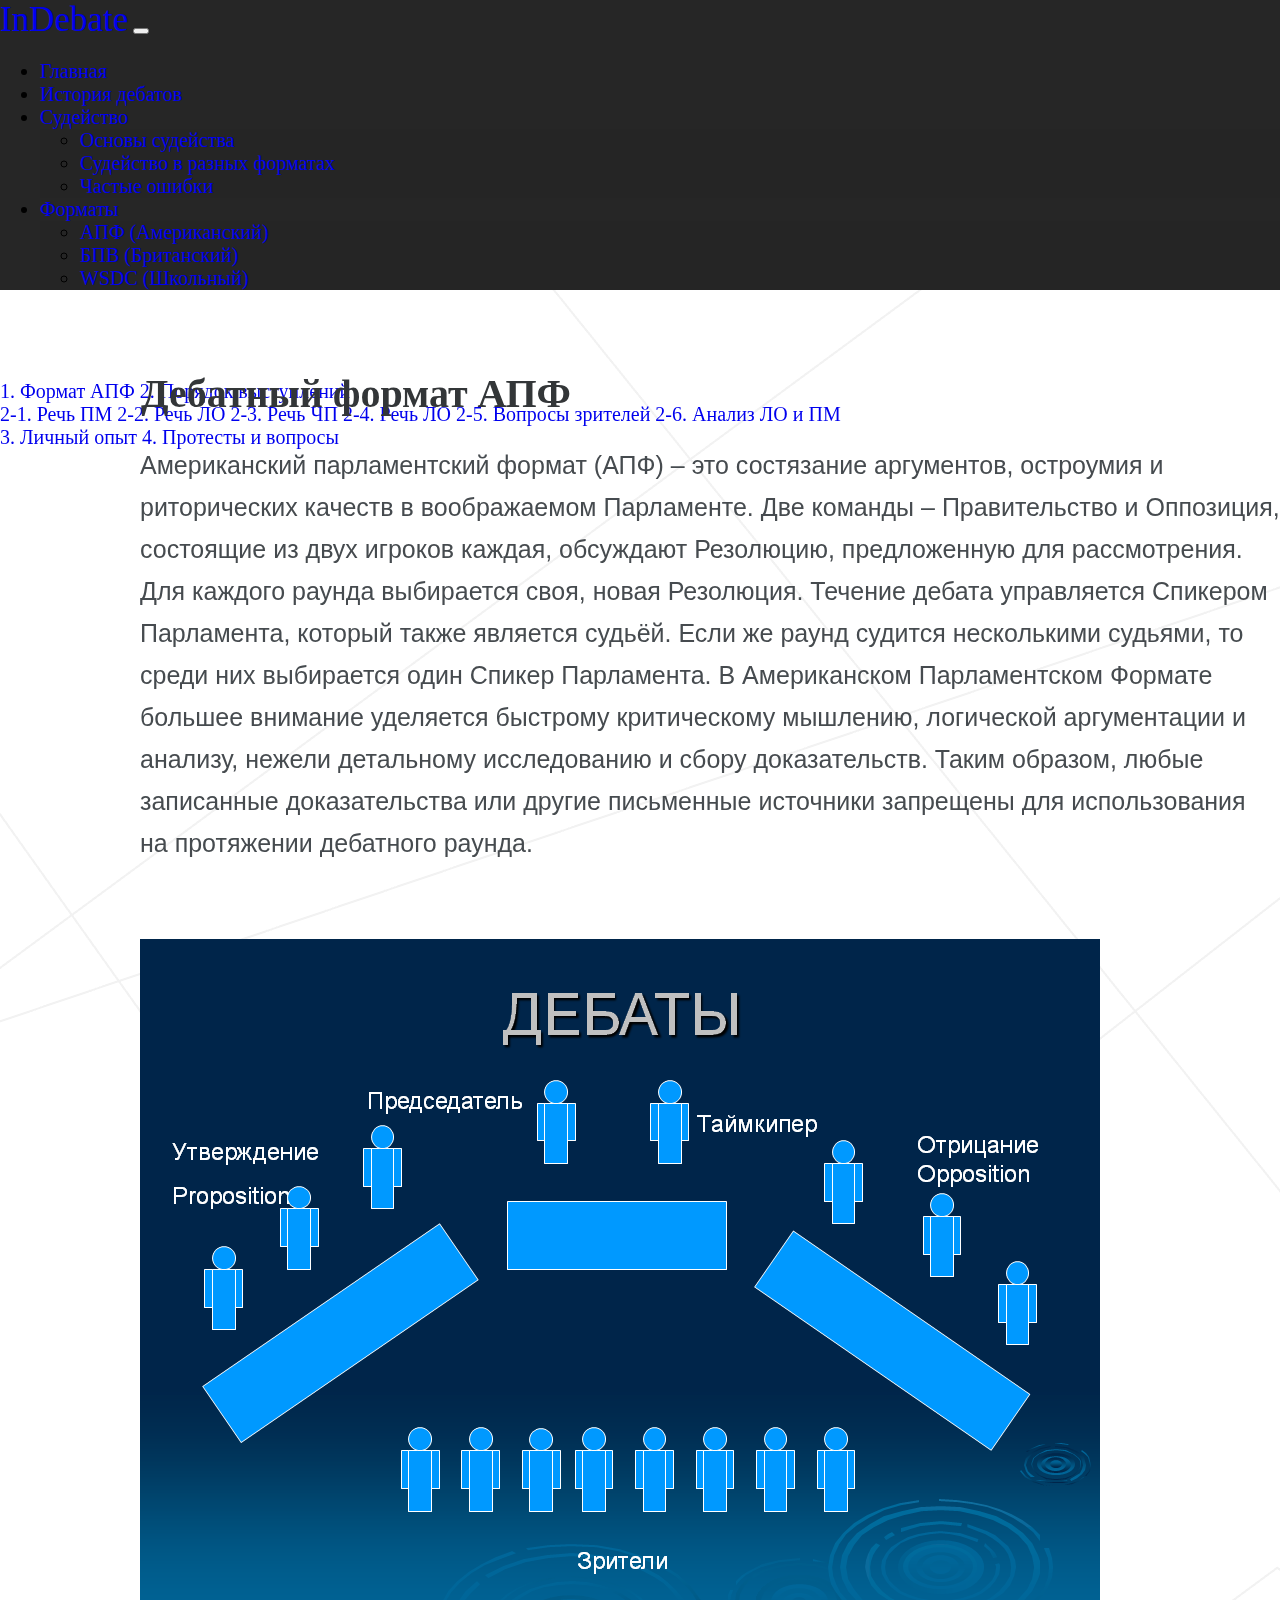
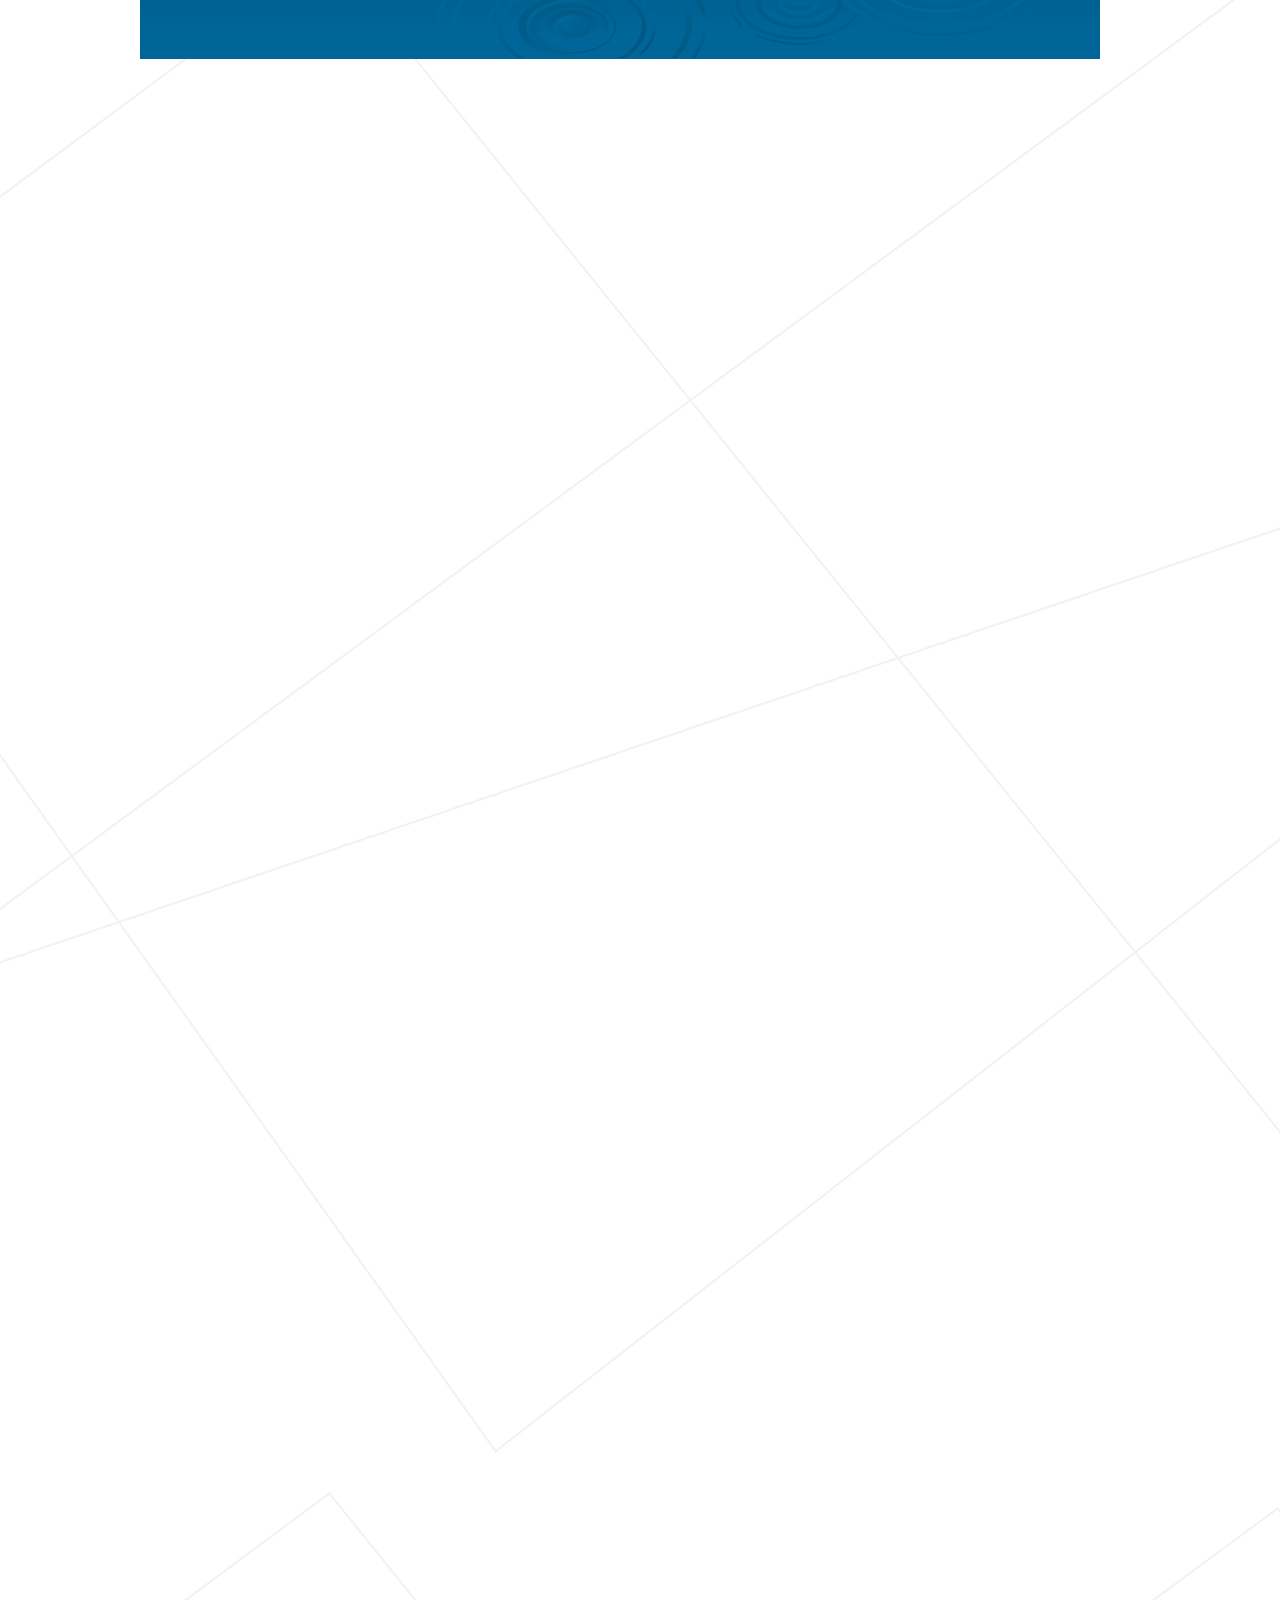
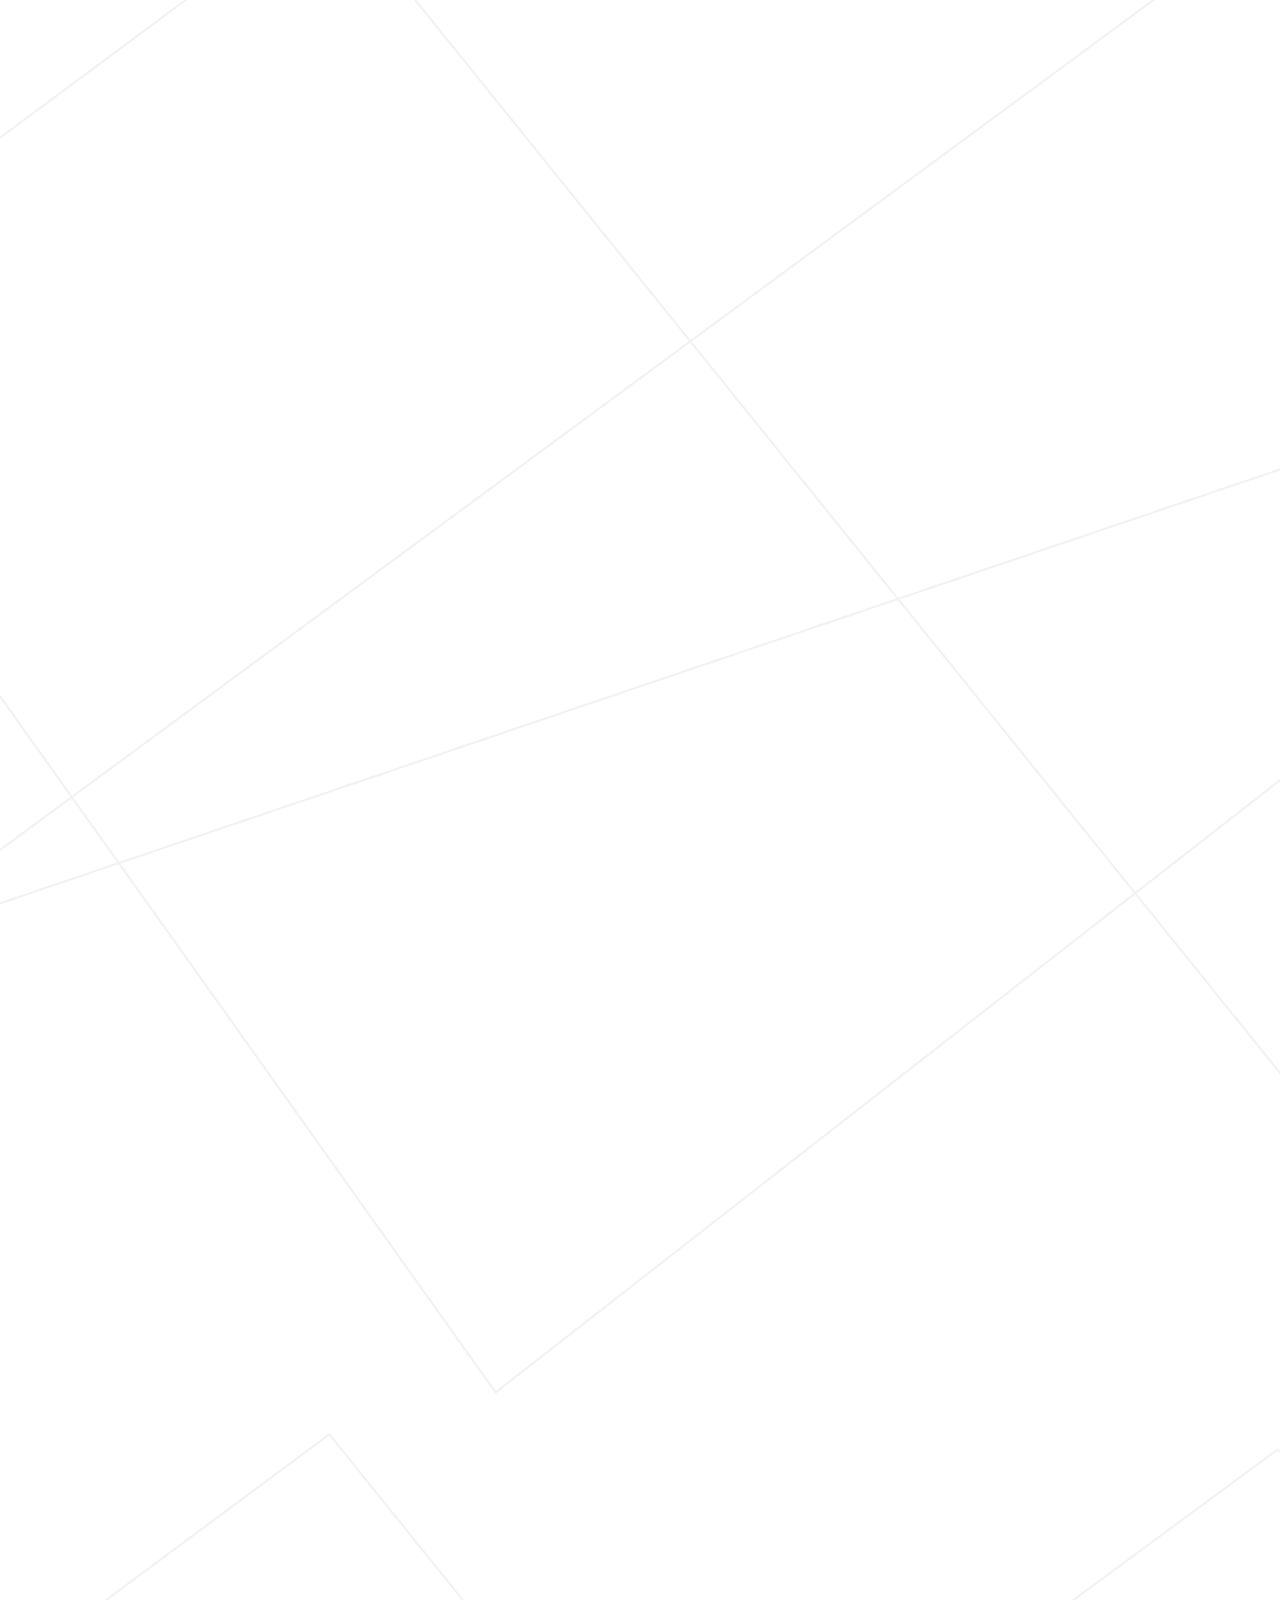
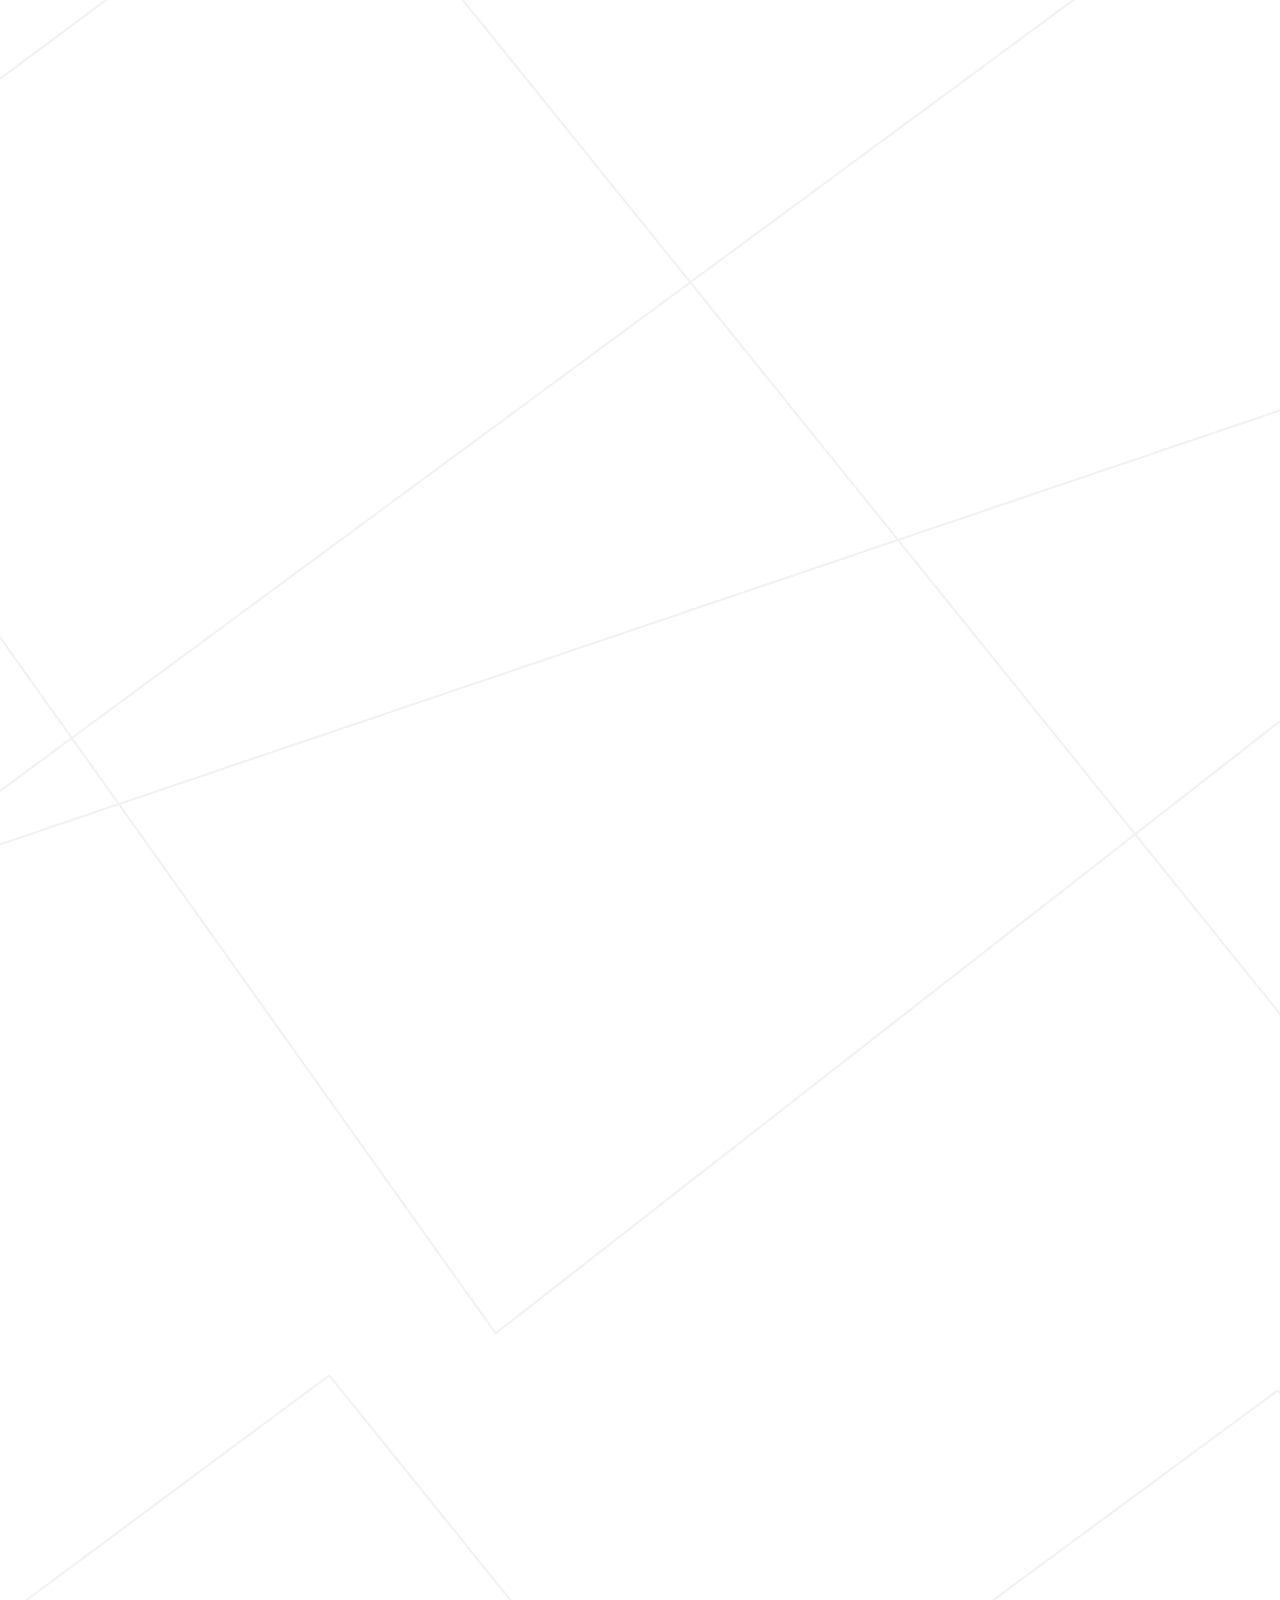
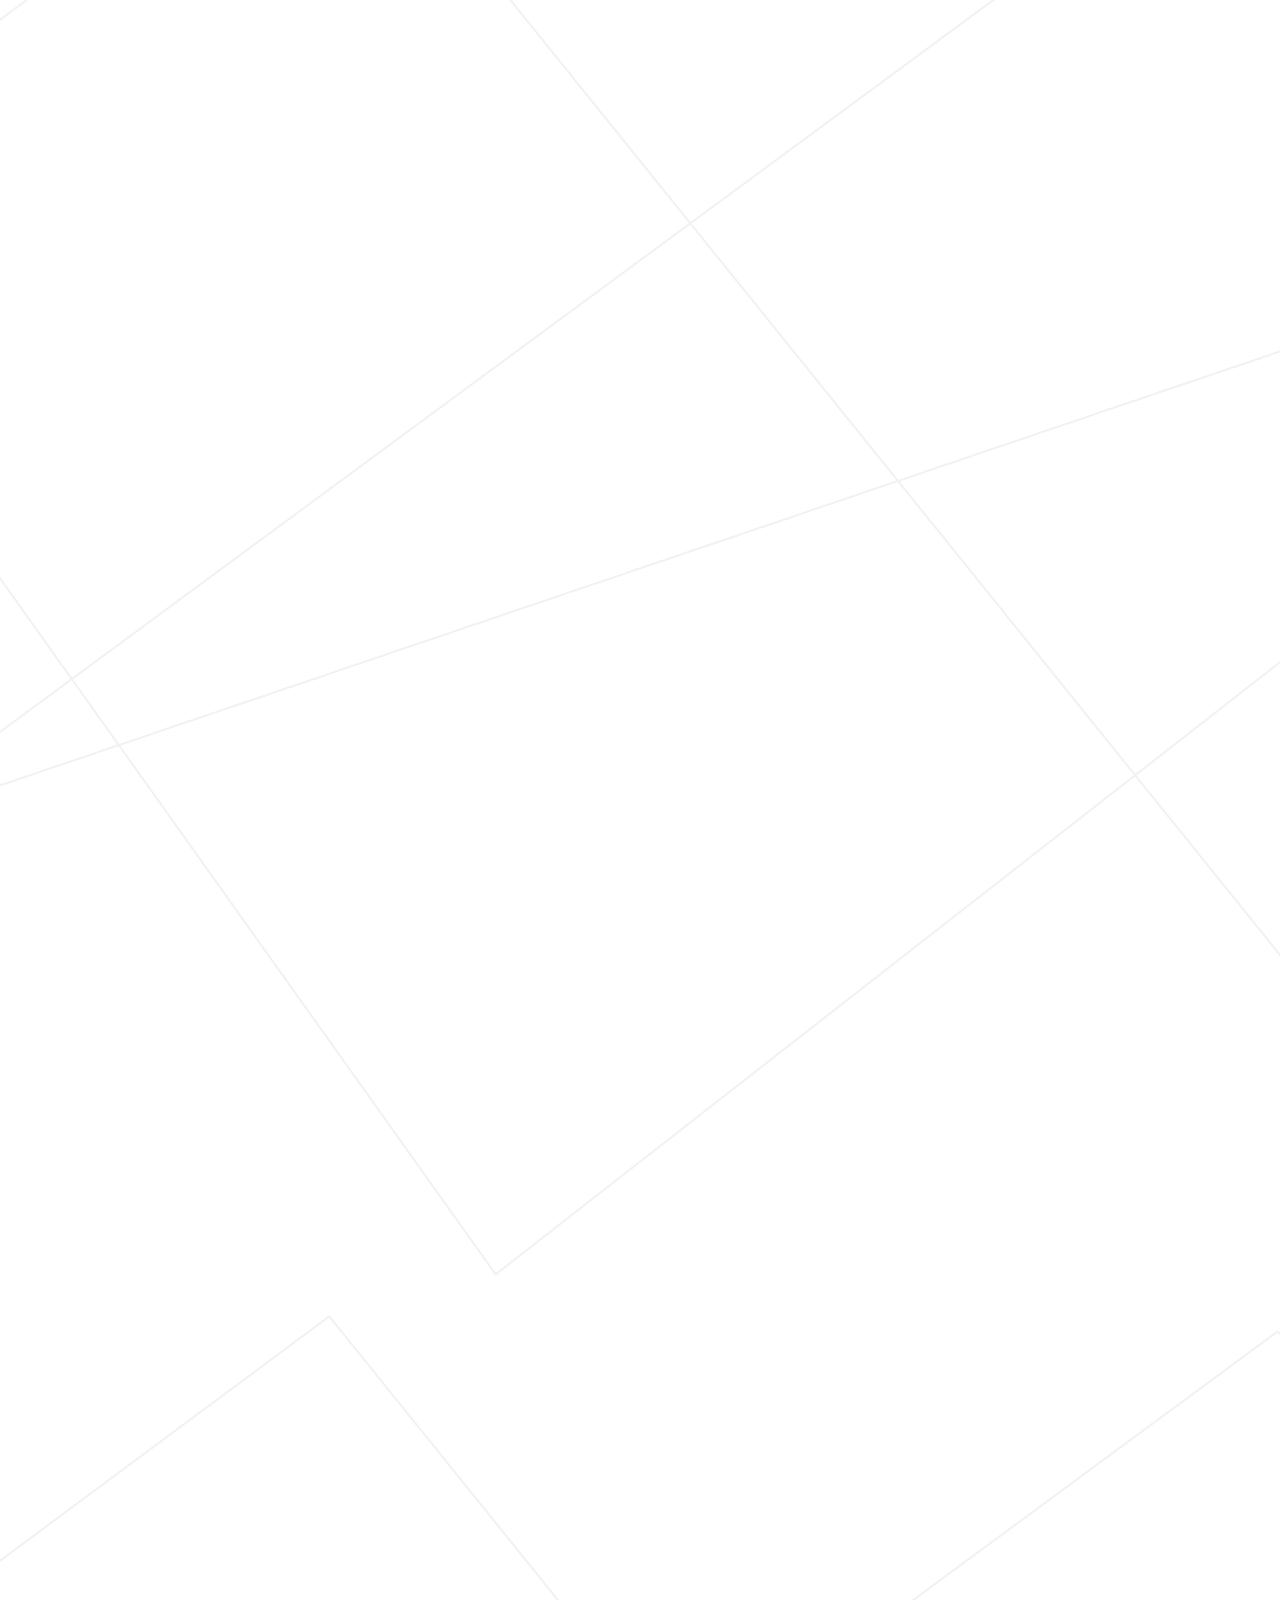
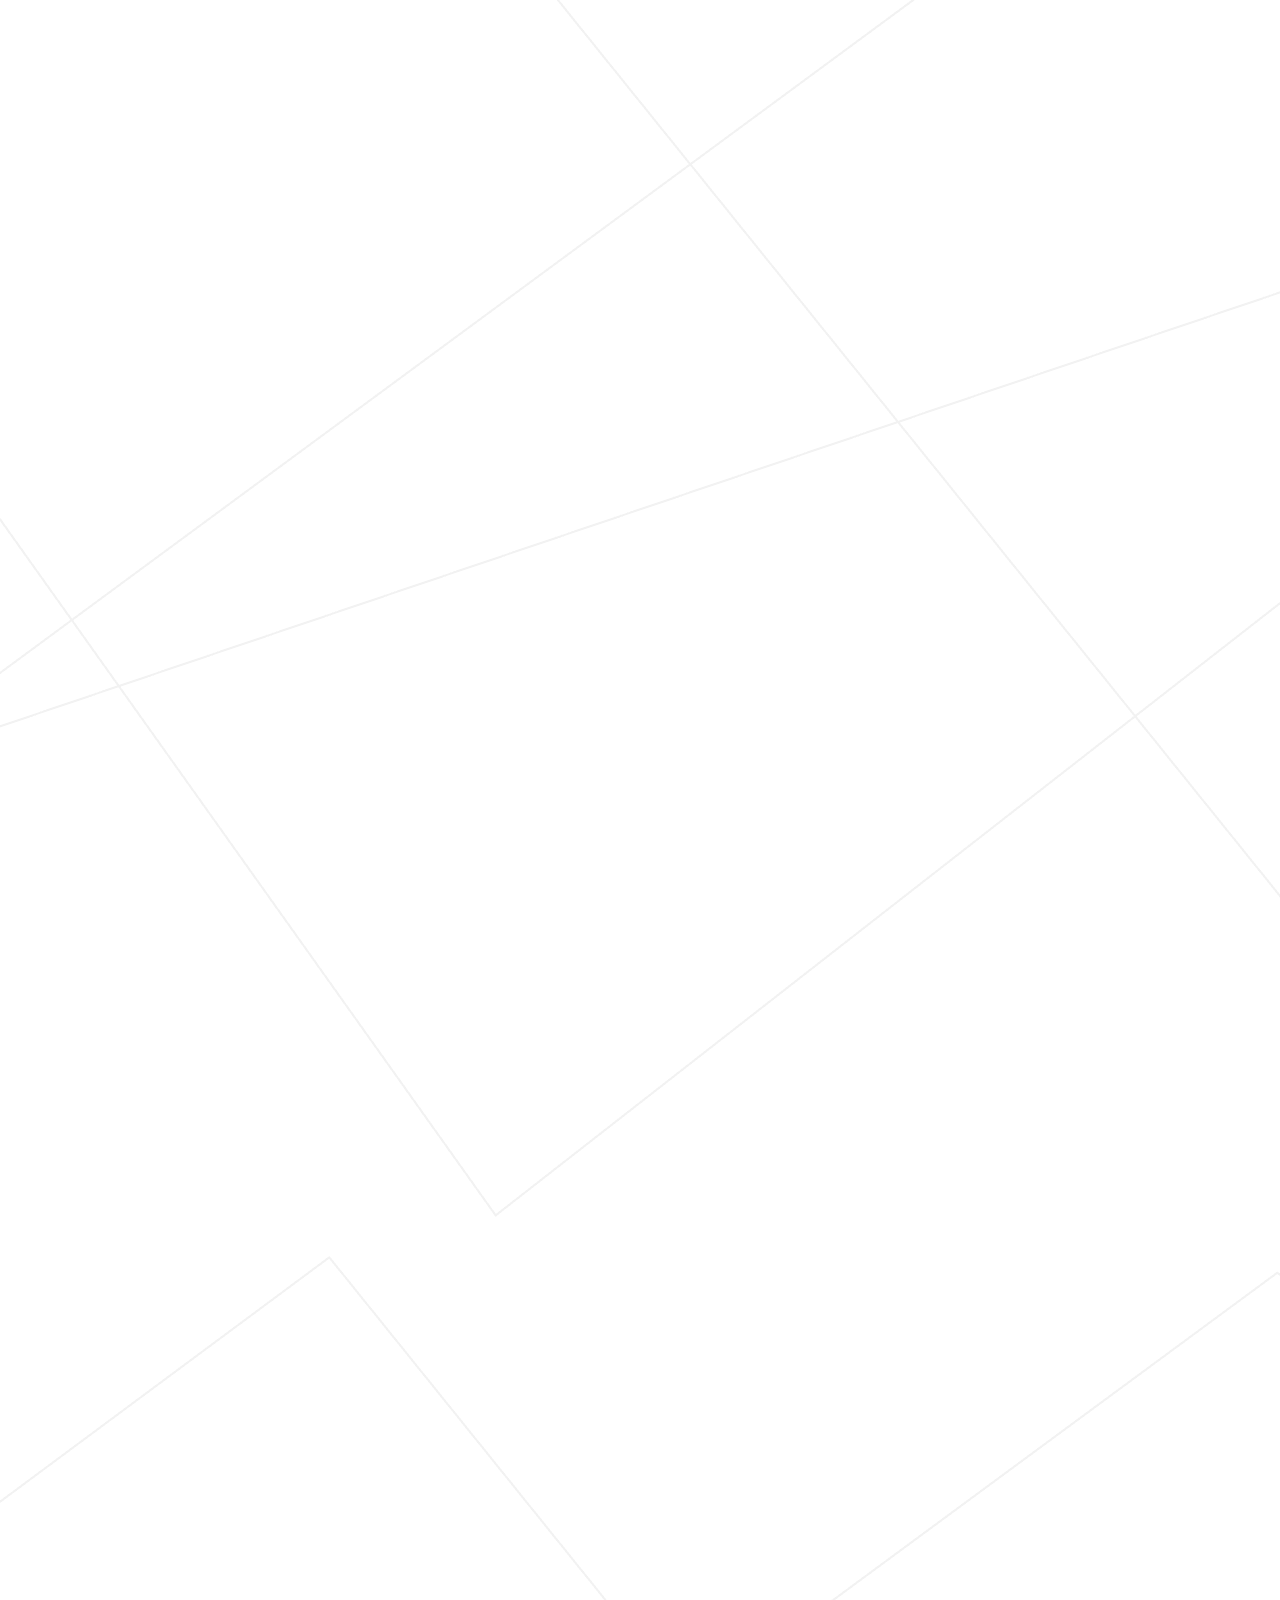
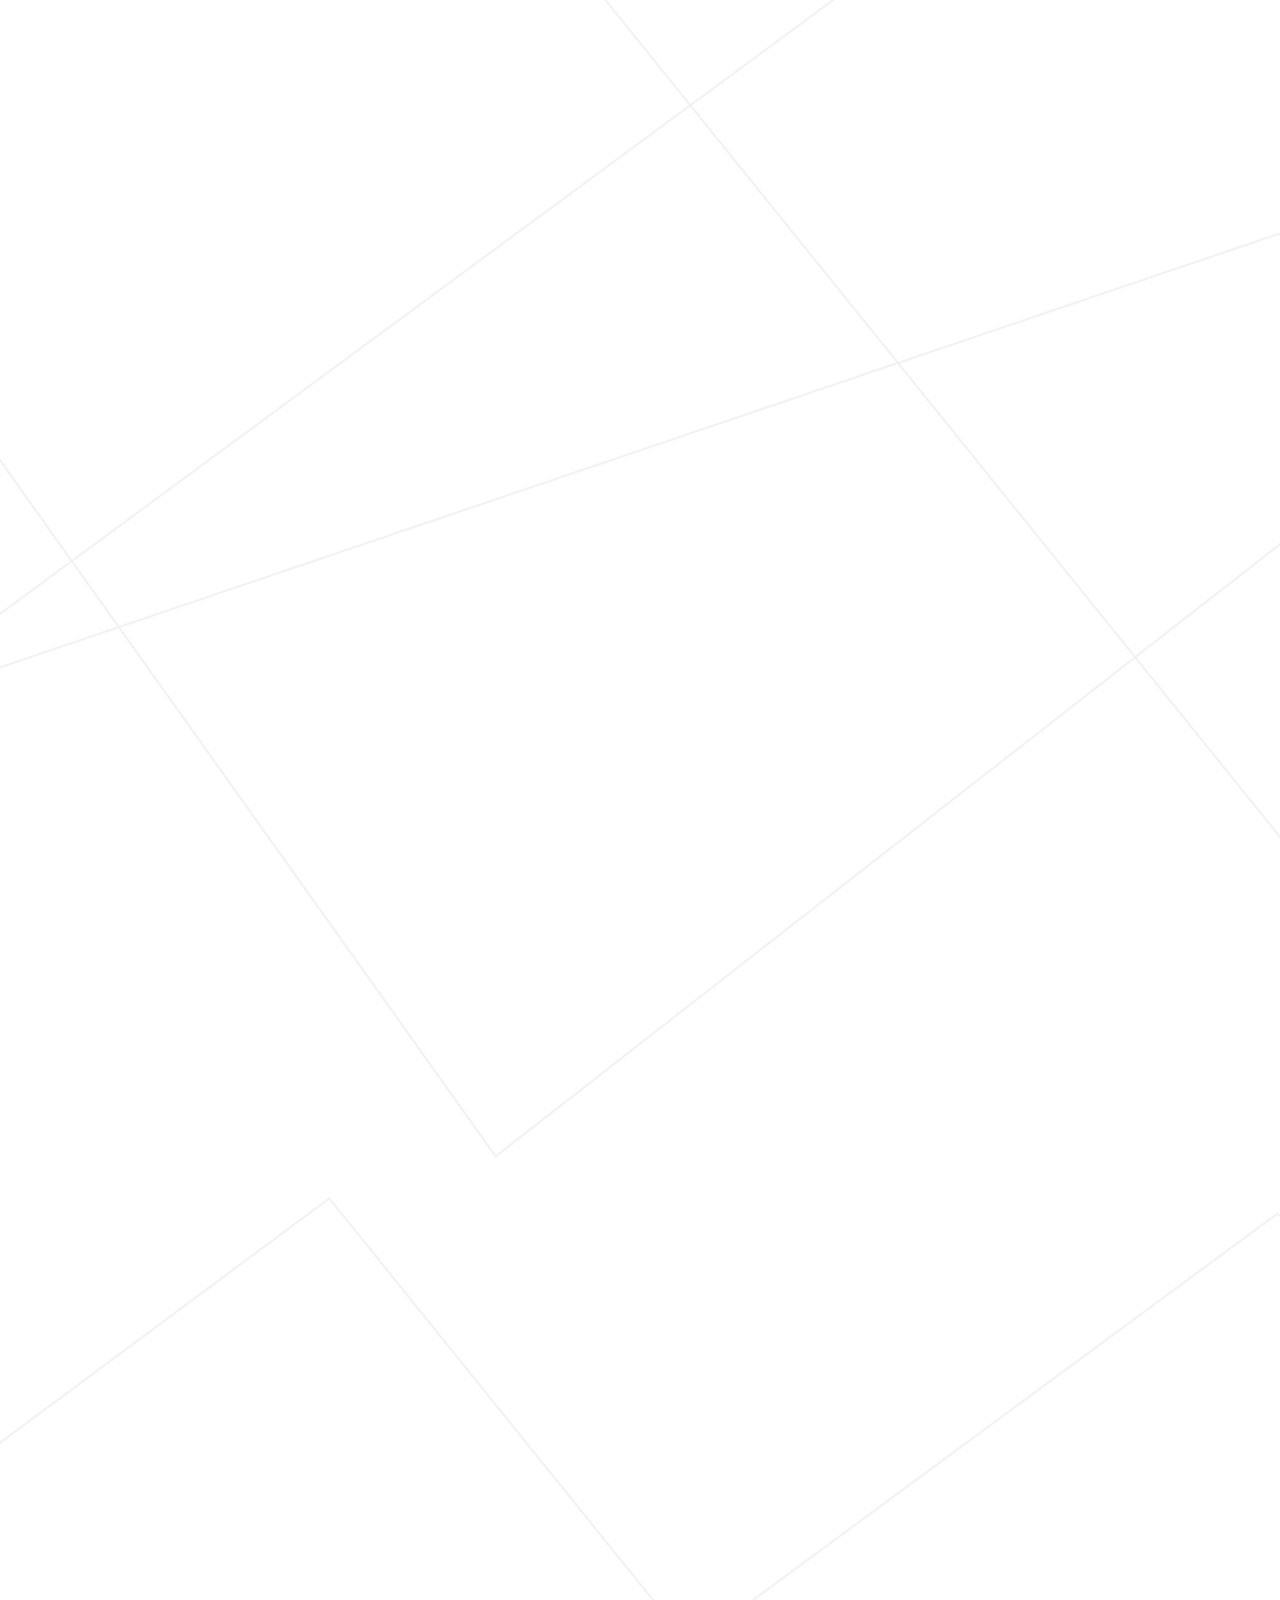
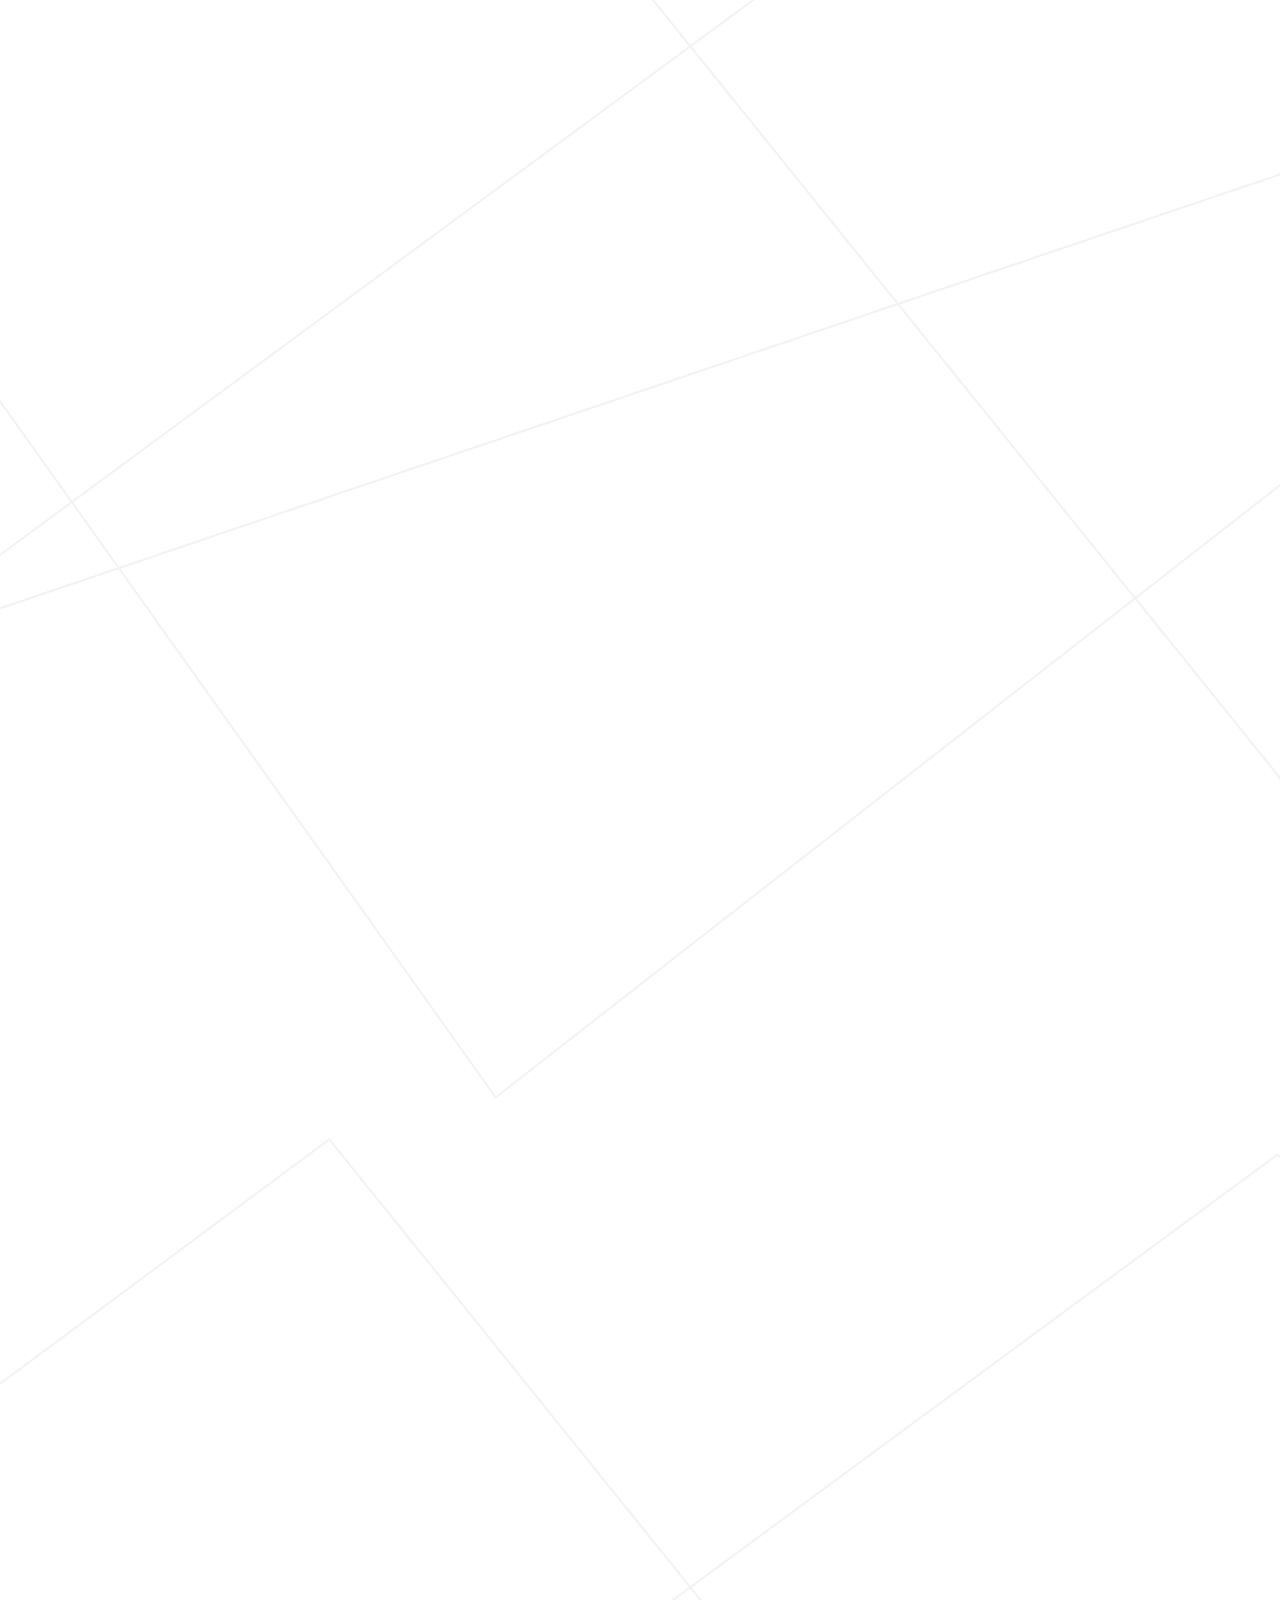
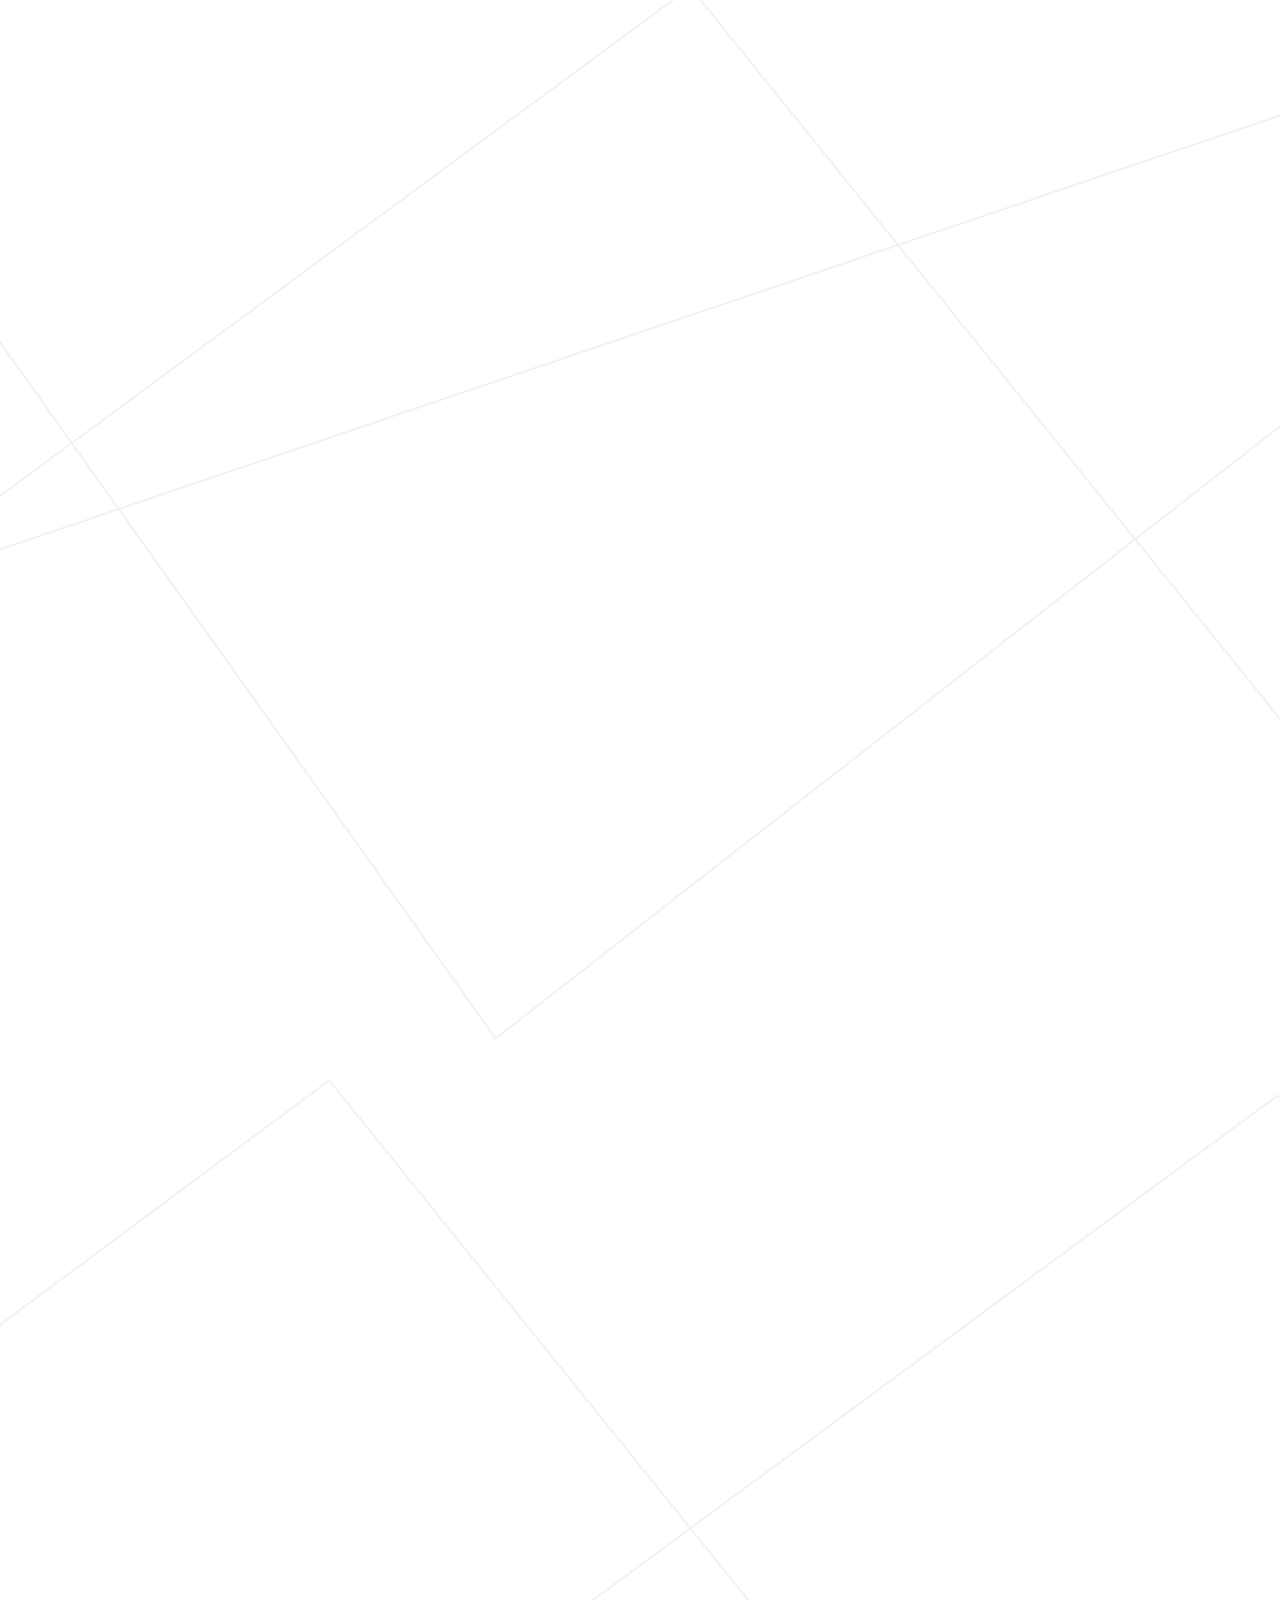
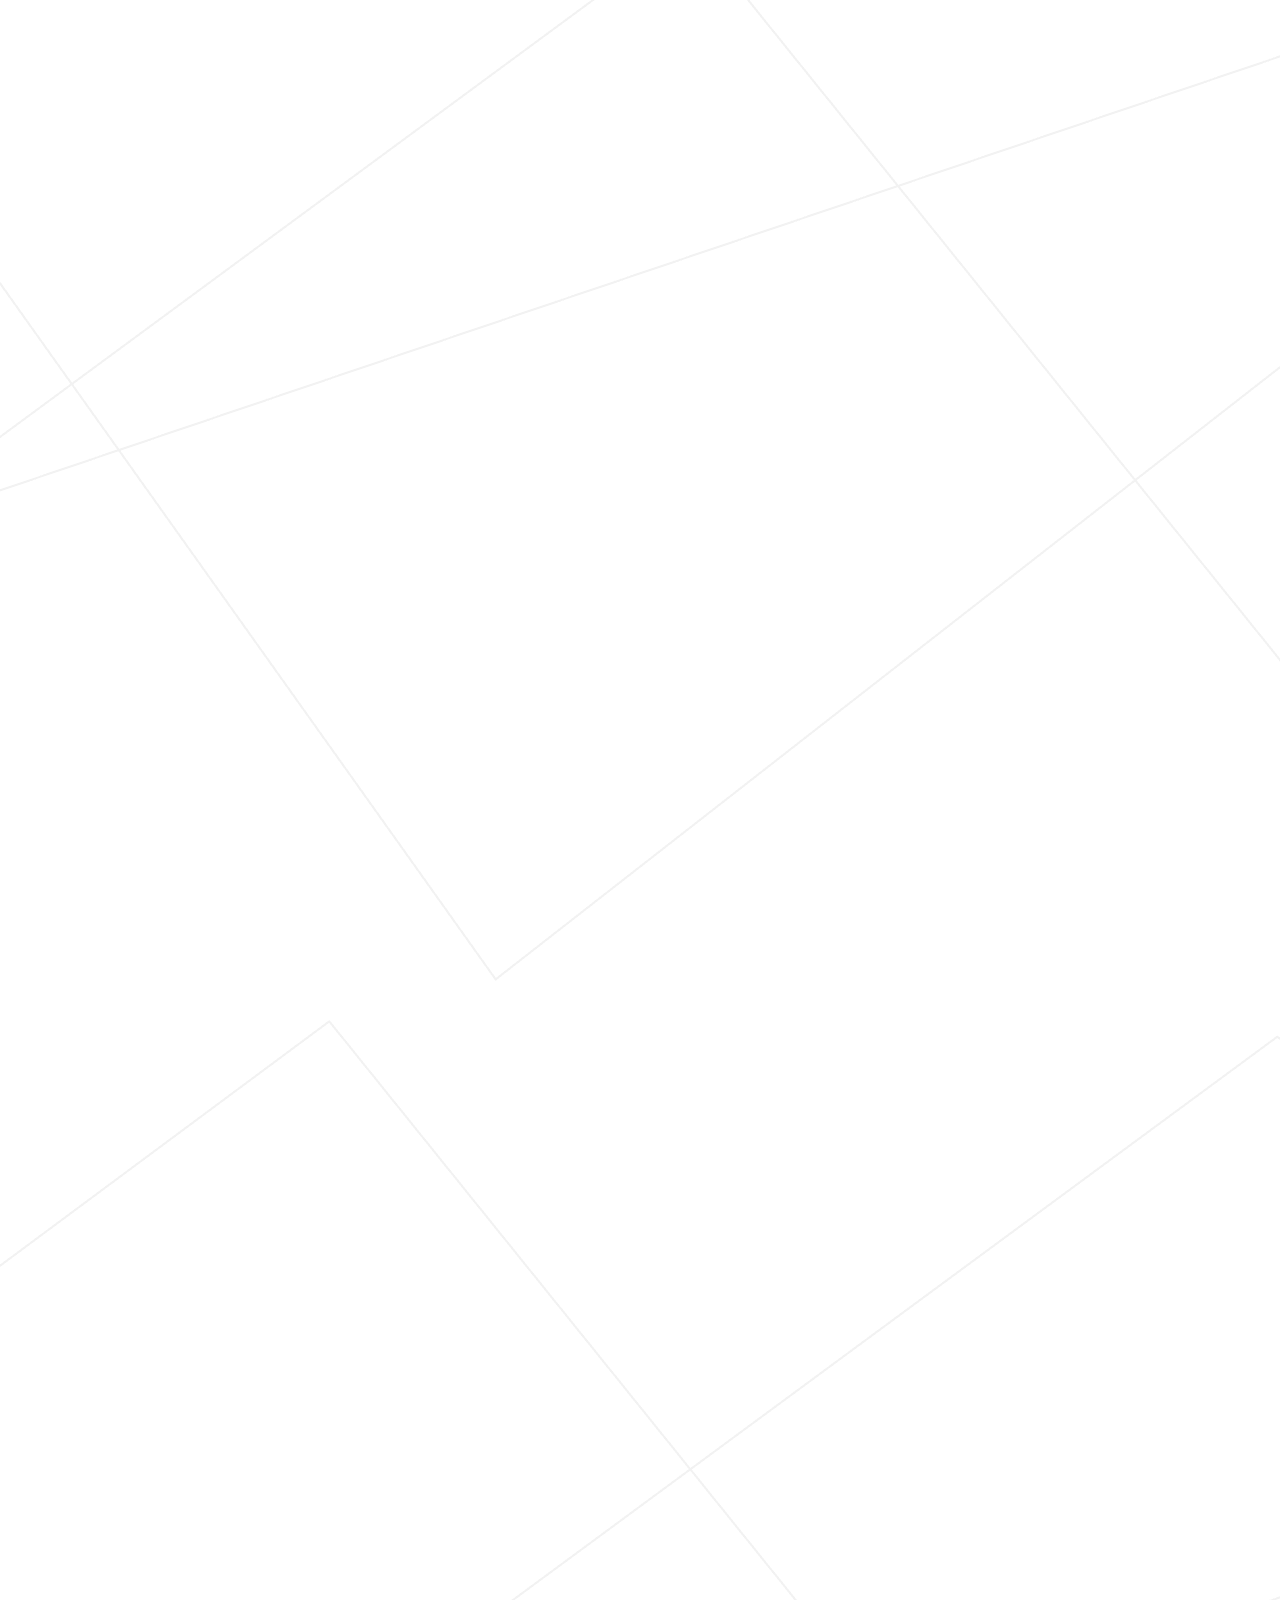
==== commit bbb75c68: "15.05.23 (3)" ====
--- a/American-format/apf.html
+++ b/American-format/apf.html
@@ -61,7 +61,7 @@
         </div>
       </div>
     </nav>
-  </header> 
+  </header>
   <section>
     <div class="container-fuild">
       <div class="row">
@@ -72,10 +72,12 @@
               <a class="nav-link nav-cont" href="#apf-gen">1. Формат АПФ</a>
               <a class="nav-link" href="#apf-order">2. Порядок выступлений</a>
               <nav class="nav nav-pills flex-column">
-                <a class="nav-link ms-3 my-1 nav-cont" href="#apf-order-1">2-1. Речь ПМ и ЛО</a>
-                <a class="nav-link ms-3 my-1 nav-cont" href="#apf-order-3">2-2. Речь ЧП и ЧО</a>
-                <a class="nav-link ms-3 my-1 nav-cont" href="#apf-order-5">2-3. Вопросы зрителей</a>
-                <a class="nav-link ms-3 my-1 nav-cont" href="#apf-order-6">2-4. Анализ ЛО и ПМ</a>
+                <a class="nav-link ms-3 my-1 nav-cont" href="#apf-order-1">2-1. Речь ПМ</a>
+                <a class="nav-link ms-3 my-1 nav-cont" href="#apf-order-2">2-2. Речь ЛО</a>
+                <a class="nav-link ms-3 my-1 nav-cont" href="#apf-order-3">2-3. Речь ЧП</a>
+                <a class="nav-link ms-3 my-1 nav-cont" href="#apf-order-4">2-4. Речь ЛО</a>
+                <a class="nav-link ms-3 my-1 nav-cont" href="#apf-order-5">2-5. Вопросы зрителей</a>
+                <a class="nav-link ms-3 my-1 nav-cont" href="#apf-order-6">2-6. Анализ ЛО и ПМ</a>
               </nav>
               <a class="nav-link" href="#pers-exp">3. Личный опыт</a>
               <a class="nav-link" href="#protests-and-ques">4. Протесты и вопросы</a>
@@ -87,8 +89,9 @@
           <div data-bs-spy="scroll" data-bs-target="#navbar-example3" data-bs-smooth-scroll="true"
             class="scrollspy-example-2" tabindex="0">
             <div id="apf-gen">
-              <h1 class="heading">Дебатный формат АПФ</h1>
-              <p class="copy-01">Американский парламентский формат (АПФ) – это состязание аргументов, остроумия и риторических качеств в
+              <h1 class="heading indebate-text _animScroll">Дебатный формат АПФ</h1>
+              <p class="copy-01 animTextScroll _animScroll">Американский парламентский формат (АПФ) – это состязание
+                аргументов, остроумия и риторических качеств в
                 воображаемом Парламенте. Две команды – Правительство и Оппозиция, состоящие из двух игроков каждая,
                 обсуждают Резолюцию, предложенную для рассмотрения. Для каждого раунда выбирается своя, новая Резолюция.
                 Течение дебата управляется Спикером Парламента, который также является судьёй. Если же раунд судится
@@ -99,12 +102,13 @@
               <img src="/static/images/definition.png" alt="">
             </div>
             <div class="apf-order" id="apf-order">
-              <div class="apf-order-h2">
+              <div class="apf-order-h2 animTextScroll _animScroll">
                 <h2 class="heading h-02">Порядок выступлений и основые задачи спикеров</h2>
               </div>
-              <div id="apf-order-1">
+              <div id="apf-order-1" class="animTextScroll _animScroll">
                 <h3 class="heading h-03">Конструктивная речь Премьер-министра (ПМ)</h3>
-                <p class="copy-01">Конструктивная речь Премьер-Министра (7 минут) – Обязанность ПМ – определить в его конструктивной
+                <p class="copy-01">Конструктивная речь Премьер-Министра (7 минут) – Обязанность ПМ – определить в его
+                  конструктивной
                   речи
                   термины резолюции и представить кейс для дебатов. Речь ПМ задает почву и направленность дебатов.
                   Организованная, хорошо представленная речь ПМ дает Правительству структуру для построения кейса. Как
@@ -133,9 +137,10 @@
                   вторым спикером считается нарушением формата.
                 </p>
               </div>
-              <div id="apf-order-2">
+              <div id="apf-order-2" class="animTextScroll _animScroll">
                 <h3 class="heading h-03">Конструктивная речь Лидера Оппозиции (ЛО)</h3>
-                <p class="copy-01">Конструктивная речь лидера оппозиции (8 минут) – ЛО должен опровергнуть Правительственный анализ,
+                <p class="copy-01">Конструктивная речь лидера оппозиции (8 минут) – ЛО должен опровергнуть
+                  Правительственный анализ,
                   представленный ПМ и привести позитивную аргументацию для поддержки стороны Оппозиции. ЛО начинает свою
                   речь почти сразу же после окончания речи ПМ – в парламентском дебате нет времени для подготовки между
                   речами. <br> <br>
@@ -170,7 +175,7 @@
                   противоположную по отношению к Правительству позицию. <br> <br>
                 </p>
               </div>
-              <div id="apf-order-3">
+              <div id="apf-order-3" class="animTextScroll _animScroll">
                 <h3 class="heading h-03">Конструктивная речь Члена Правительства (ЧП)</h3>
                 <p class="copy-01">Конструктивная речь ЧП (8 минут) - речь ЧП настолько же критична, насколько речь ПМ –
                   конструктивна. <br> <br>
@@ -199,9 +204,10 @@
                   оспорит).
                 </p>
               </div>
-              <div id="apf-order-4">
+              <div id="apf-order-4" class="animTextScroll _animScroll">
                 <h3 class="heading h-03">Конструктивная речь Члена Оппозиции (ЧО)</h3>
-                <p class="copy-01">Конструктивная речь Члена Оппозиции (8 минут) – Как последний конструктивный спикер раунда, ЧО имеет
+                <p class="copy-01">Конструктивная речь Члена Оппозиции (8 минут) – Как последний конструктивный спикер
+                  раунда, ЧО имеет
                   возможность развить уникальное представление раунда, которое охватывает цели обоих сторон и их
                   основные философии. У ЧО есть 23 минуты, чтобы проанализировать кейс Правительства и определить
                   наиболее важные проблемы. <br><br>
@@ -234,15 +240,17 @@
                   станут результатом социализированной медицины.
                 </p>
               </div>
-              <div id="apf-order-5">
+              <div id="apf-order-5" class="animTextScroll _animScroll">
                 <h3 class="heading h-03">Вопросы зрителей (в случае, если имеются)</h3>
-                <p class="copy-01">После основых констроктивных речей, зрителям дается 1-2 минуты на вопросы к обоим командам. <br>
+                <p class="copy-01">После основых констроктивных речей, зрителям дается 1-2 минуты на вопросы к обоим
+                  командам. <br>
                   Вопросы из зала и ответы спикеров никак не влияют на исход раунда.
                 </p>
               </div>
-              <div id="apf-order-6">
+              <div id="apf-order-6" class="animTextScroll _animScroll">
                 <h3 class="heading h-03">Аналитическая речь Лидера Оппозиции (ЛО)</h3>
-                <p class="copy-01">Аналитическая речь Лидера Оппозиции (4 минуты) – ЛО представляет заключительную речь команды
+                <p class="copy-01">Аналитическая речь Лидера Оппозиции (4 минуты) – ЛО представляет заключительную речь
+                  команды
                   Оппозиции, подводя итоги игры.<br> <br>
 
                   Во-первых, в аналитической речи вы должны отметить основные аргументы, представленные вами и вашими
@@ -263,7 +271,7 @@
 
                 </p>
               </div>
-              <div id="apf-order-7">
+              <div id="apf-order-7" class="animTextScroll _animScroll">
                 <h3 class="heading h-03">Аналитическая речь Премьер-министра (ПМ)</h3>
                 <p class="copy-01">Речь Премьер-министра (5 минут) – ПМ представляет заключительную речь команды
                   Оппозиции, подводя итоги игры.<br> <br>
@@ -289,7 +297,7 @@
               <h2>Частые ошибки при игре в формате АПФ</h2>
               <p></p>
             </div> -->
-            <div class="personal-experience" id="pers-exp">
+            <div class="personal-experience animTextScroll _animScroll" id="pers-exp">
               <h2 class="heading h-02">Личный опыт</h2>
               <h3 class="heading h-03">Конструктивные речи</h3>
               <p class="copy-01">
@@ -311,7 +319,7 @@
                 взять именно тебя, а не кого-то другого. Ты получаешь работу и также благодаря знакомствам и своей
                 социализации растешь и в конце концов достигаешь своего понятия успеха. <br><br>
 
-                
+
 
                 Делайте упор на то, чтобы ваши аргументы были релевантны и логичны. Какой бы шикарный аргумент вы не
                 придумали, если он плохо относится к резолюции, то долой его. <br> <br>
@@ -336,11 +344,12 @@
                 источника при указании статистики или какого-то примера, вы также можете сказать об этом в анализе.
               </p>
             </div>
-            <div class="protests-and-ques" id="protests-and-ques">
+            <div class="protests-and-ques animTextScroll _animScroll" id="protests-and-ques">
               <h2 class="heading h-02">Протесты и вопросы в АПФ</h2>
               <div class="breach-of-order" id="order">
                 <h3 class="heading h-03">Протесты: В случае нарушение порядка</h3>
-                <p class="copy-01">Нарушение порядка – это возражение на нарушение правил дебата, которое выдвигается дебатером в то
+                <p class="copy-01">Нарушение порядка – это возражение на нарушение правил дебата, которое выдвигается
+                  дебатером в то
                   время, когда говорит кто-либо из членов другой команды. Чтобы заявить о нарушении порядка, дебатер
                   должен встать и сказать: «Нарушение порядка». Затем кратко объяснить нарушение правил. Спикер,
                   говорящий
@@ -375,7 +384,8 @@
               </div>
               <div class="breach-of-privacy" id="privacy">
                 <h3 class="heading h-03">Протесты: Нарушения личной неприкосновенности.</h3>
-                <p class="copy-01">Если Вы чувствуете, что член команды оппонентов серьезно исказил Ваши слова или оскорбил Вас, Вы
+                <p class="copy-01">Если Вы чувствуете, что член команды оппонентов серьезно исказил Ваши слова или
+                  оскорбил Вас, Вы
                   можете
                   использовать «Нарушение личной неприкосновенности». Процедура утверждения, вынесения решения и
                   временной
@@ -401,7 +411,7 @@
             </div>
           </div>
 
-          <div class="tutor">
+          <div class="tutor animTextScroll _animScroll">
             <h2 class="heading h-03">Другая полезная информация о дебатах</h2>
             <div id="other-info" class="carousel slide" data-bs-ride="carousel">
               <div class="carousel-indicators">
@@ -459,23 +469,24 @@
     </div>
     </div>
   </section>
-<footer>
-    <section class="page-footer">
+  <footer>
+    <section class="page-footer indebate-text _animScroll">
       <div class="container-fuild">
         <div class="row">
-            <div class="col-lg-4 col-md-12 p-5 footer-text text-center">
-            </div>
-            <div class="col-lg-4 col-md-12 p-5 footer-text text-center">
-              <p class="copy-02"><a class="foot-text" href="#" target="_blank">Дебатный клуб гимназии №6</a></p>
-              <p class="copy-02"><a class="foot-text" href="https://vk.com/kyoku_py" target="_blank">Разработчик сайта</a></p>
-            </div>
-            <div class="col-lg-4 col-md-12 p-5 footer-text text-center">
-            </div>
+          <div class="col-lg-4 col-md-12 p-5 footer-text text-center">
+          </div>
+          <div class="col-lg-4 col-md-12 p-5 footer-text text-center">
+            <p class="copy-02"><a class="foot-text" href="#" target="_blank">Дебатный клуб гимназии №6</a></p>
+            <p class="copy-02"><a class="foot-text" href="https://vk.com/kyoku_py" target="_blank">Разработчик сайта</a>
+            </p>
+          </div>
+          <div class="col-lg-4 col-md-12 p-5 footer-text text-center">
+          </div>
         </div>
       </div>
       <p class="copy-02 foot-tsuk">Наследие Цукуеми</p>
     </section>
-</footer>
+  </footer>
   <script src="https://cdn.jsdelivr.net/npm/bootstrap@5.2.3/dist/js/bootstrap.bundle.min.js"
     integrity="sha384-kenU1KFdBIe4zVF0s0G1M5b4hcpxyD9F7jL+jjXkk+Q2h455rYXK/7HAuoJl+0I4"
     crossorigin="anonymous"></script>
--- a/style.css
+++ b/style.css
@@ -1,11 +1,14 @@
 @charset "UTF-8";
-html{
-    scroll-behavior: smooth;
-}
+
+html {
+  scroll-behavior: smooth;
+}
+
 .navbar {
-  background: rgba(0, 0, 0, 0.9);
+  background: rgb(38, 38, 38);
   font-size: 20px;
 }
+
 body {
   background: url(/static/images/bg-tile.png);
   margin: 0;
@@ -25,23 +28,27 @@
 .navbar-brand {
   font-size: 35px;
 }
+.dropdown-menu {
+  background-color: rgb(37, 37, 37);
+}
 .site-inner {
+  width: 1000px;
   position: relative;
   width: 58.75em;
   margin-left: auto;
   margin-right: auto;
 }
 
-.site-inner-abs {
-  position: absolute;
-  top: 0;
-  left: 50%;
-  width: 58.75em;
-  margin-left: -29.375em;
-}
+.my-gen-deb-container {
+  display: flex;
+  flex-direction: column;
+  align-items: center;
+}
+
 .bef-2 {
   margin-top: 4em;
 }
+
 @font-face {
   font-family: segoeui;
   font-weight: normal;
@@ -49,6 +56,7 @@
   src: url("fonts/segoeui.eot");
   src: url("fonts/segoeui.eot?#iefix") format("embedded-opentype"), url("fonts/segoeui.woff") format("woff"), url("fonts/segoeui.ttf") format("truetype"), url("fonts/segoeui.svg#segoeui") format("svg");
 }
+
 @font-face {
   font-family: segoeuib;
   font-weight: normal;
@@ -56,10 +64,12 @@
   src: url("fonts/segoeuib.eot");
   src: url("fonts/segoeuib.eot?#iefix") format("embedded-opentype"), url("fonts/segoeuib.woff") format("woff"), url("fonts/segoeuib.ttf") format("truetype"), url("fonts/segoeuib.svg#segoeuib") format("svg");
 }
+
 .heading {
   color: #464b4f;
   text-rendering: optimizeLegibility;
 }
+
 .heading.h-01 {
   font-family: segoeuib, Arial, sans-serif;
   font-size: 80px;
@@ -67,12 +77,14 @@
   line-height: 1;
   text-transform: uppercase;
 }
+
 .heading.h-02 {
   font-family: segoeui, Arial, sans-serif;
   font-size: 19px;
   font-weight: normal;
   line-height: 1;
 }
+
 .heading.h-03 {
   font-family: segoeuib, Arial, sans-serif;
   font-size: 18px;
@@ -96,7 +108,9 @@
   line-height: 30px;
 }
 
-.copy-03, #gen-deb .filter-link, #page-signup .form-result {
+.copy-03,
+#gen-deb .filter-link,
+#page-signup .form-result {
   text-rendering: optimizeLegibility;
   font-family: segoeui, Arial, sans-serif;
   font-size: 14px;
@@ -108,6 +122,7 @@
   padding: 23px 63px;
   transition: all 0.3s ease-in-out;
 }
+
 .button.main {
   background: #7b77c9;
   border: 1px solid #7b77c9;
@@ -115,15 +130,18 @@
   font-family: segoeui, Arial, sans-serif;
   font-size: 14px;
 }
+
 .button.white {
   background: white;
   color: #888a8b;
   font-family: segoeui, Arial, sans-serif;
   font-size: 14px;
 }
+
 .button.rounded {
   border-radius: 3px;
 }
+
 .button:hover {
   opacity: 0.7;
   -ms-filter: "progid:DXImageTransform.Microsoft.Alpha(Opacity=” $value * 100 “)";
@@ -134,65 +152,88 @@
 .section {
   padding: 114px 0;
 }
+
 .section .h-01 {
   text-align: center;
 }
 
+.indebate-text {
+  transform: translate(0px, 19%);
+  opacity: 0;
+  transition: all 0.8s ease 0s;
+}
+.indebate-text._active {
+  transform: translate(1px,0px);
+  opacity: 1;
+}
 #page-hero {
   text-align: center;
-  background-image:url("/static/images/main06.jpg");
+  background-image: url("/static/images/main06.jpg");
   background-position: center;
   background-size: cover;
 }
+
 #page-hero .brand-logo {
   padding: 80px 0 100px 0;
 }
+
 #page-hero .brand-logo #brand-logo {
   height: 135px;
   width: 135px;
 }
+
 #page-hero .brand-logo #brand-logo * {
   position: relative;
   fill: white;
   transform-origin: center top;
   transition: all 0.4s ease;
 }
+
 #page-hero .brand-logo #brand-logo #circle-alt {
   opacity: 0;
 }
+
 #page-hero .brand-logo #brand-logo:hover #circle {
   fill: #2e3134;
 }
+
 #page-hero .brand-logo #brand-logo:hover #circle-alt {
   opacity: 1;
   fill: #464b4f;
   transform: scale(0.75) translateY(9px);
 }
+
 #page-hero .brand-logo #brand-logo:hover #icon {
   transform: scale(0.75) translateY(3px);
 }
+
 #page-hero .h-01 {
   color: white;
   margin-bottom: 50px;
 }
+
 #page-hero .copy-02 {
   color: white;
   margin-bottom: 100px;
   padding: 0 240px;
 }
+
 #page-hero #arrow-down {
   margin-bottom: 50px;
   height: 48px;
   width: 48px;
   animation: bounce 3s infinite ease alternate;
 }
+
 #page-hero #arrow-down * {
   fill: white;
 }
+
 #page-hero #arrow-down #arrow {
   transition: all 0.4s ease;
   transform-origin: center top;
 }
+
 #page-hero #arrow-down:hover #arrow {
   transform: scale(1.5);
 }
@@ -206,6 +247,7 @@
     transform: scale(50);
   }
 }
+
 @keyframes bounce {
   from {
     transform: translateY(10px);
@@ -214,18 +256,31 @@
   to {
     transform: translateY(0);
   }
+}
+
+.animTextScroll {
+  transform: translate(0px, 10%);
+  opacity: 0;
+  transition: all 0.8s ease 0s;
+}
+.animTextScroll._active {
+  transform: translate(0px,0px);
+  opacity: 1;
 }
 #page-about .copy-01 {
   text-align: left;
   margin-bottom: 42px;
   padding: 0 20px;
 }
+
 #page-about .h-01 {
   margin: 104px 0 90px 0;
 }
+
 #page-about .h-03 {
   margin-bottom: 18px;
 }
+
 #page-about .columns {
   display: box;
   display: flex;
@@ -236,6 +291,7 @@
   box-pack: start;
   justify-content: flex-start;
 }
+
 #page-about aside {
   box-flex: 1;
   flex: 1;
@@ -243,6 +299,7 @@
   float: left;
   margin-right: 20px;
 }
+
 #page-about aside:last-child {
   margin: 0;
 }
@@ -250,68 +307,82 @@
 #gen-deb {
   position: relative;
   text-align: center;
-  background: rgba(0, 0, 0, 0.9);
-}
+  background: rgb(38, 38, 38);
+}
+
 #gen-deb .h-01 {
   color: white;
   margin-bottom: 50px;
 }
+
 #gen-deb .h-02 {
   color: white;
   margin: 30px 0 15px 0;
 }
-#gen-deb .copy-03, #gen-deb .filter-link, #gen-deb #page-signup .form-result, #page-signup #gen-deb .form-result {
+
+#gen-deb .copy-03,
+#gen-deb .filter-link,
+#gen-deb #page-signup .form-result,
+#page-signup #gen-deb .form-result {
   color: #818baa;
 }
-#gen-deb .shuffle__sizer {
-  position: absolute;
-  opacity: 0;
-  visibility: hidden;
-  width: 20px;
-  margin-left: 20px;
-}
+
+
+
+
 #gen-deb .mobile-filter-select {
   display: none;
 }
+
 #gen-deb .gen-deb-filter {
   margin-bottom: 60px;
 }
+
 #gen-deb .filter-link {
   color: white;
   margin: 0 29px;
 }
+
 #gen-deb .filter-link:hover {
   color: #818baa;
 }
+
 #gen-deb .filter-link.active {
   border-bottom: 2px solid #7b77c9;
   padding-bottom: 3px;
 }
+
 #gen-deb .gen-deb-item {
   margin-bottom: 50px;
   margin-right: 15px;
   cursor: pointer;
 }
+
 #gen-deb .gen-deb-item:nth-child(3n) {
   margin-right: 0;
 }
+
 #gen-deb .gen-deb-item figure {
   height: 300px;
   width: 300px;
   overflow: hidden;
 }
+
 #gen-deb .gen-deb-item figure img {
   transition: all 1s ease;
   display: block;
   height: 100%;
   width: 100%;
 }
+
 #gen-deb .gen-deb-item:hover img {
   transform: scale(1.2) translateX(5px) rotate(5deg);
 }
+
 #gen-deb .button {
   margin-top: 40px;
 }
+
 #gen-deb #gen-deb-detail {
   display: none;
   background: #23232e;
@@ -324,6 +395,7 @@
   height: 100%;
   width: 100%;
 }
+
 #gen-deb #gen-deb-detail .close-icon {
   cursor: pointer;
   display: block;
@@ -337,6 +409,7 @@
   right: 0;
   color: white;
 }
+
 #gen-deb #gen-deb-detail .inner {
   padding: 70px 0;
 }
@@ -355,17 +428,20 @@
 .tutor {
   margin-left: auto;
   margin-right: auto;
-  margin-top: 6em;
-  width: 90%;
-}
-.tutor > h2 {
+  margin-top: 4em;
+  width: 70%;
+}
+
+.tutor>h2 {
   text-align: center;
   margin-bottom: 1em;
 }
+
 .foot-text {
   text-decoration: none;
   color: white;
 }
+
 .foot-text:hover {
   color: rgb(178, 178, 178);
 }
@@ -375,7 +451,7 @@
   padding-top: 4em;
   text-align: center;
   padding-bottom: 90px;
-  background: rgba(0, 0, 0, 0.9);
+  background: rgb(38, 38, 38);
 }
 
 footer .copy-02 {
@@ -383,30 +459,8 @@
 }
 
 
-@media only screen and (min-width: 768px) and (max-width: 959px) {
-  .site-inner {
-    width: 47.9375em;
-  }
-
-  #page-hero .copy-02 {
-    padding: 0 140px;
-  }
-
-  #page-about .columns {
-    padding: 0 40px;
-  }
-
-  #gen-deb {
-    overflow: hidden;
-  }
-
-  #gen-deb-grid {
-    left: 50%;
-    margin-left: -310px;
-  }
-
-}
-@media only screen and (max-width: 767px) {
+
+@media only screen and (max-width: 1100px) {
   #page-container {
     overflow: hidden;
   }
@@ -439,19 +493,24 @@
   #page-about .h-01 {
     margin: 40px 0 40px 0;
   }
+
   #page-about .h-03 {
     margin-bottom: 10px;
   }
+
   #page-about .copy-01 {
     font-size: 18px;
     line-height: 24px;
   }
+
   #page-about .copy-02 {
     line-height: 24px;
   }
+
   #page-about .columns {
     display: block;
   }
+
   #page-about aside {
     float: none;
     width: 100%;
@@ -462,8 +521,9 @@
   }
 
   #gen-deb .h-01 {
-    margin-bottom: 20px;
-  }
+    margin-bottom: 2px;
+  }
+
   #gen-deb .mobile-filter-select {
     position: relative;
     display: block;
@@ -473,52 +533,15 @@
     color: white;
     text-align: center;
   }
-  #gen-deb .mobile-filter-select:after {
-    content: "+";
-    position: relative;
-    left: 5px;
-  }
-  #gen-deb .mobile-filter-select.opened:after {
-    content: "-";
-  }
-  #gen-deb .gen-deb-filter {
-    display: none;
-    height: 145px;
-  }
-  #gen-deb .gen-deb-filter a {
-    position: relative;
-    text-align: center;
-    display: block;
-    margin-bottom: 15px;
-    border: none;
-    padding: 0;
-  }
-  #gen-deb .gen-deb-filter a.active:after {
-    content: "";
-    display: block;
-    height: 3px;
-    width: 60px;
-    text-align: center;
-    position: absolute;
-    bottom: -8px;
-    left: 50%;
-    margin-left: -31px;
-    height: 3px;
-    width: 60px;
-    background: #7b77c9;
-  }
-  #gen-deb #gen-deb-grid {
-    left: 50%;
-    margin-left: -150px;
-    width: 300px;
-  }
-  #gen-deb .button {
-    margin-top: 0;
+  .gen-deb-item {
+    display: flex;
+    justify-content: center;
   }
 
   #deb-formats .copy-02 {
     padding: 0 20px;
   }
+
   #page-footer .copy-02 {
     margin-bottom: 10px;
     font-size: 12px;
@@ -526,13 +549,15 @@
   }
 }
 
-.fa-heart{
+.fa-heart {
   color: red;
 }
-.about-me-info{
+
+.about-me-info {
   display: flex;
 }
-.about-me-info img{
+
+.about-me-info img {
   width: 300px;
   margin-right: 20px;
 }--- a/static/styles/apf.css
+++ b/static/styles/apf.css
@@ -77,7 +77,6 @@
   position: fixed;
   top: 1;
   margin-top: 10px;
-  background-color: white;
 }
 
 .left-side-apf {
@@ -93,7 +92,7 @@
 footer {
   position: relative;
 }
-@media (max-width: 1024px) {
+@media (max-width: 1440px) {
   .main-apf {
     margin-left: 7em;
   }
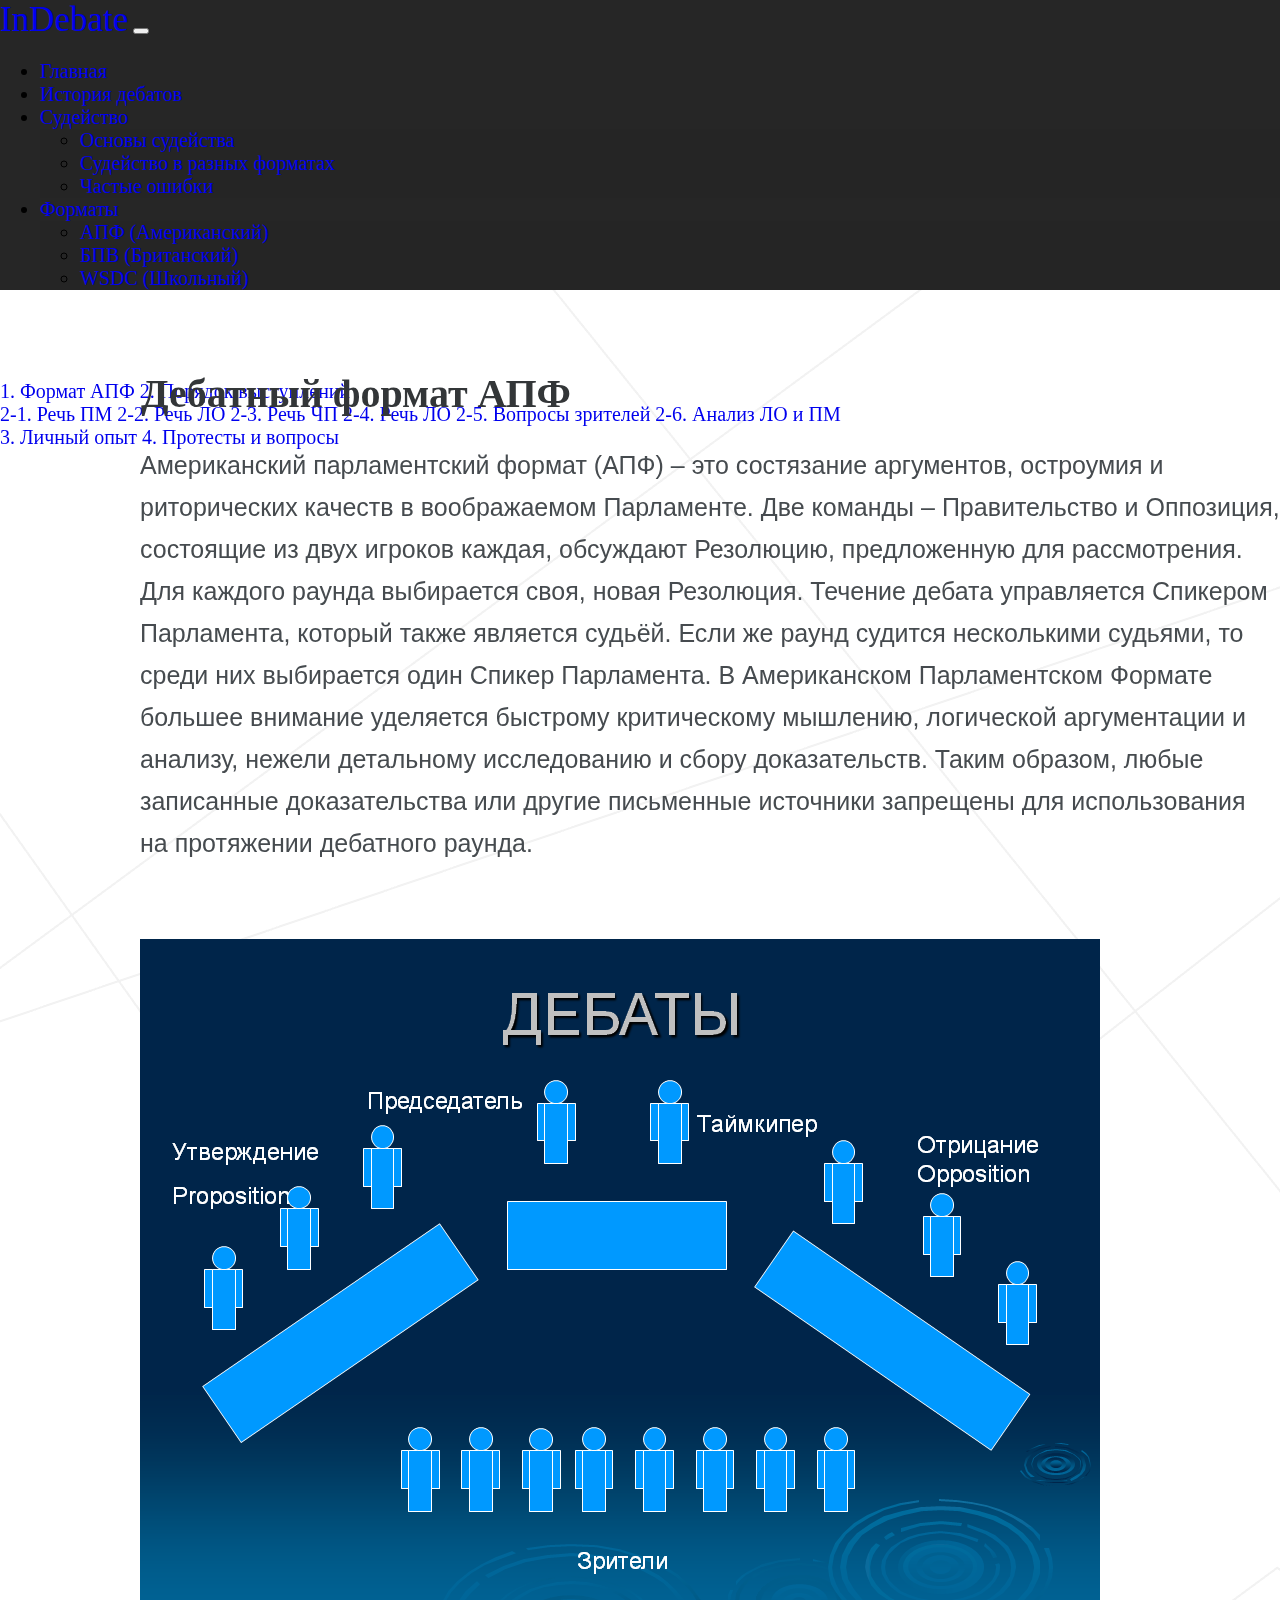
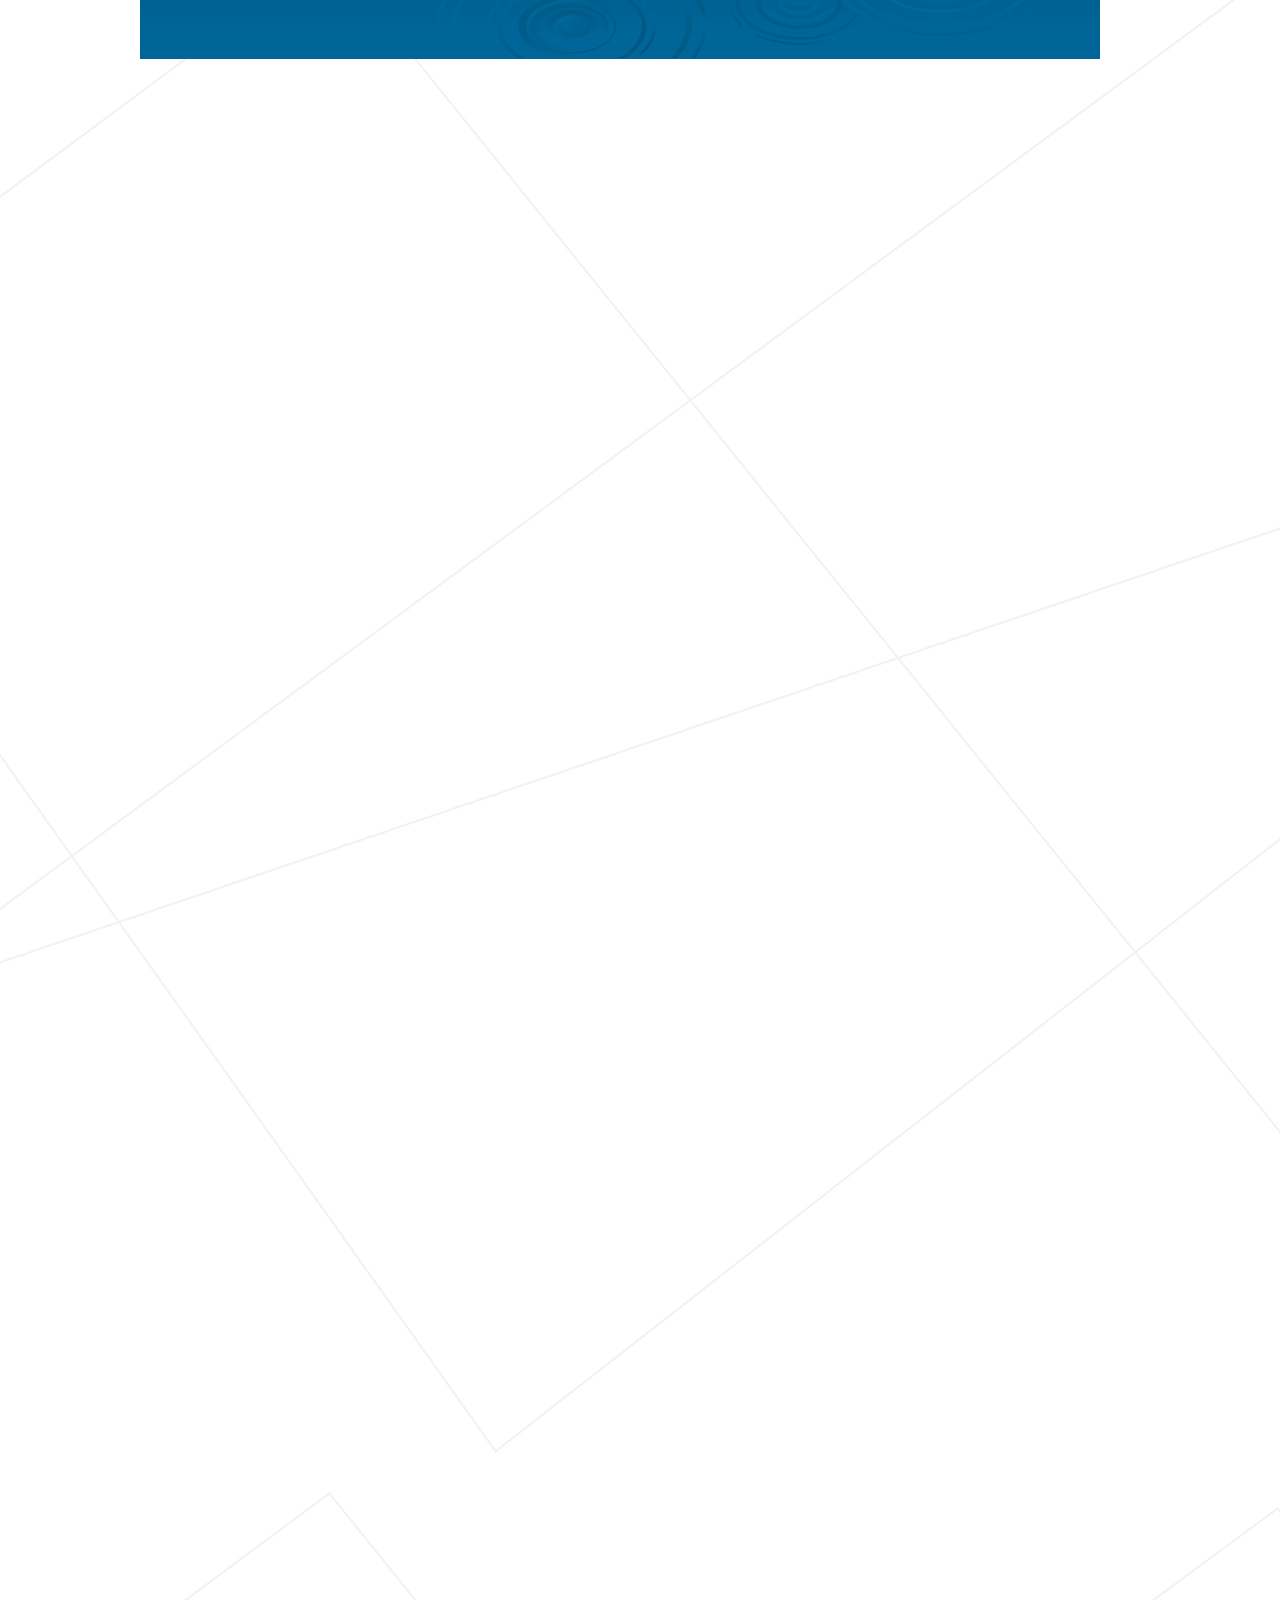
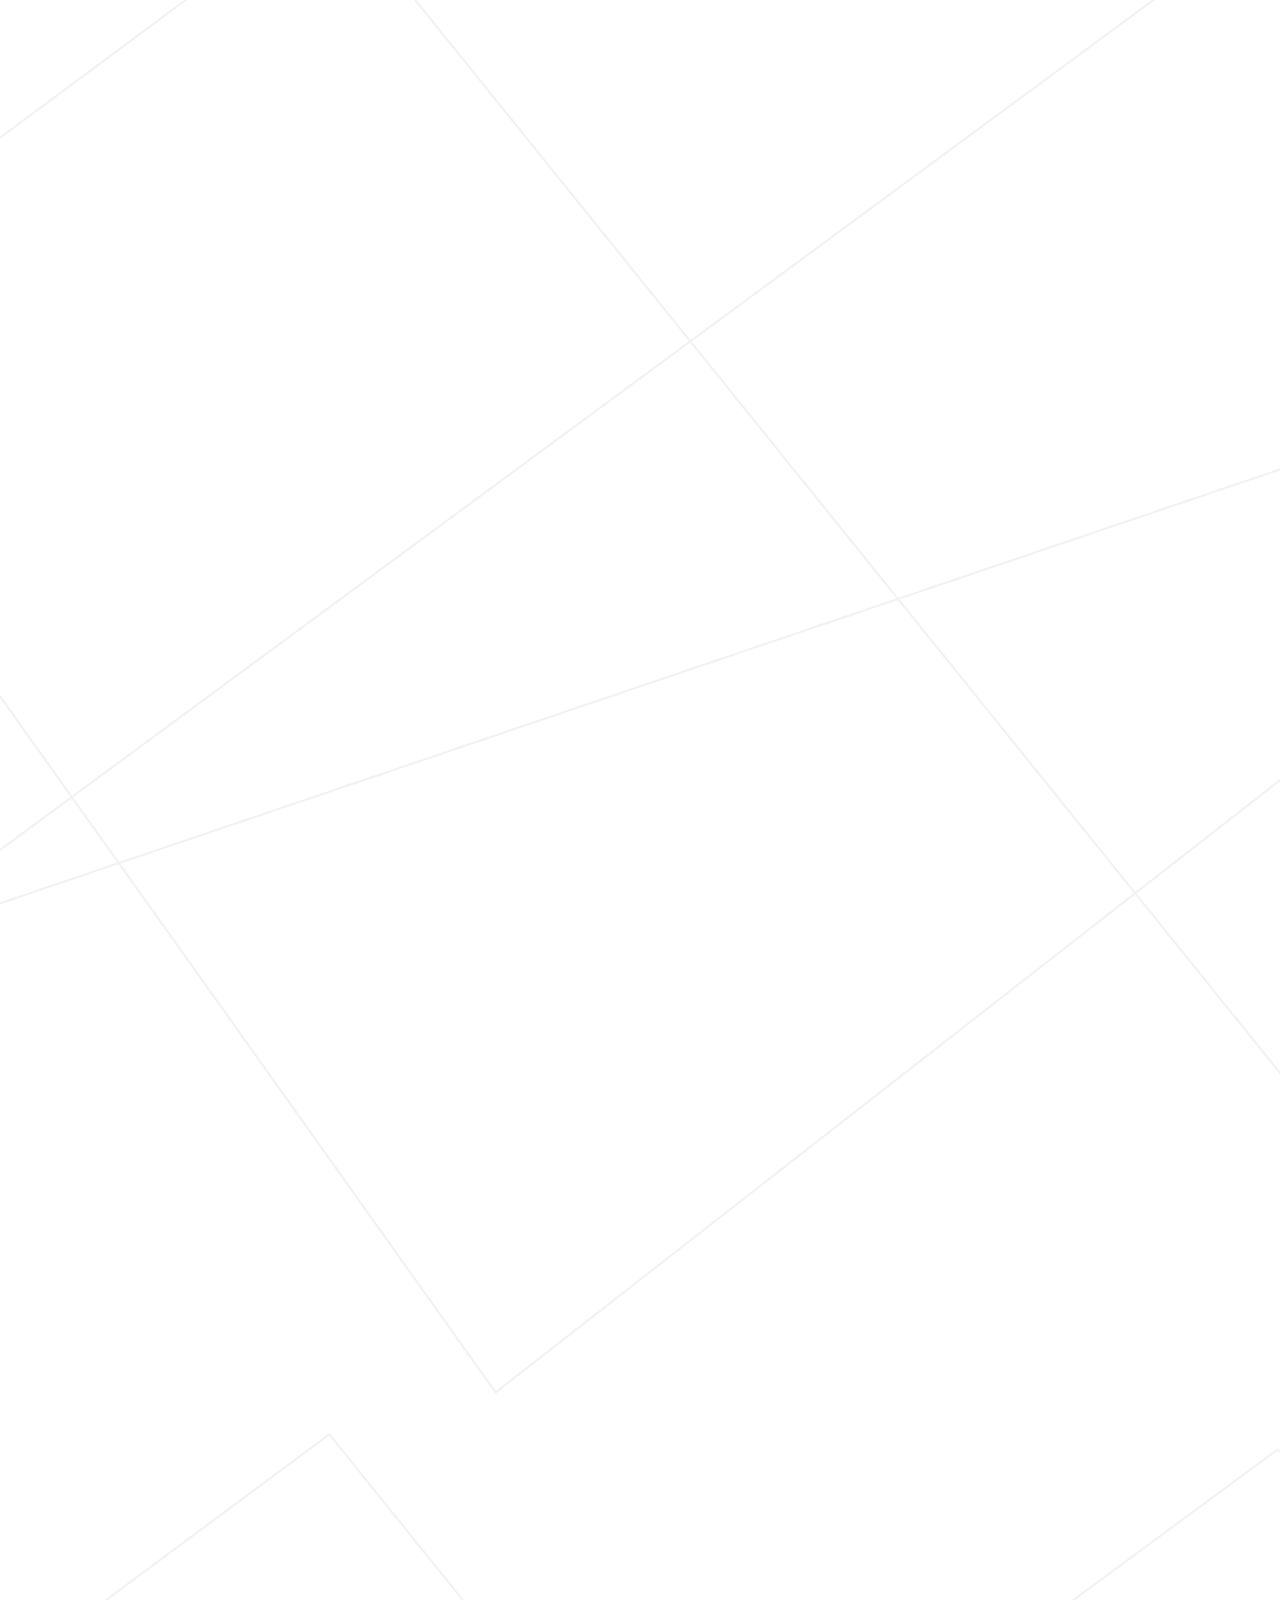
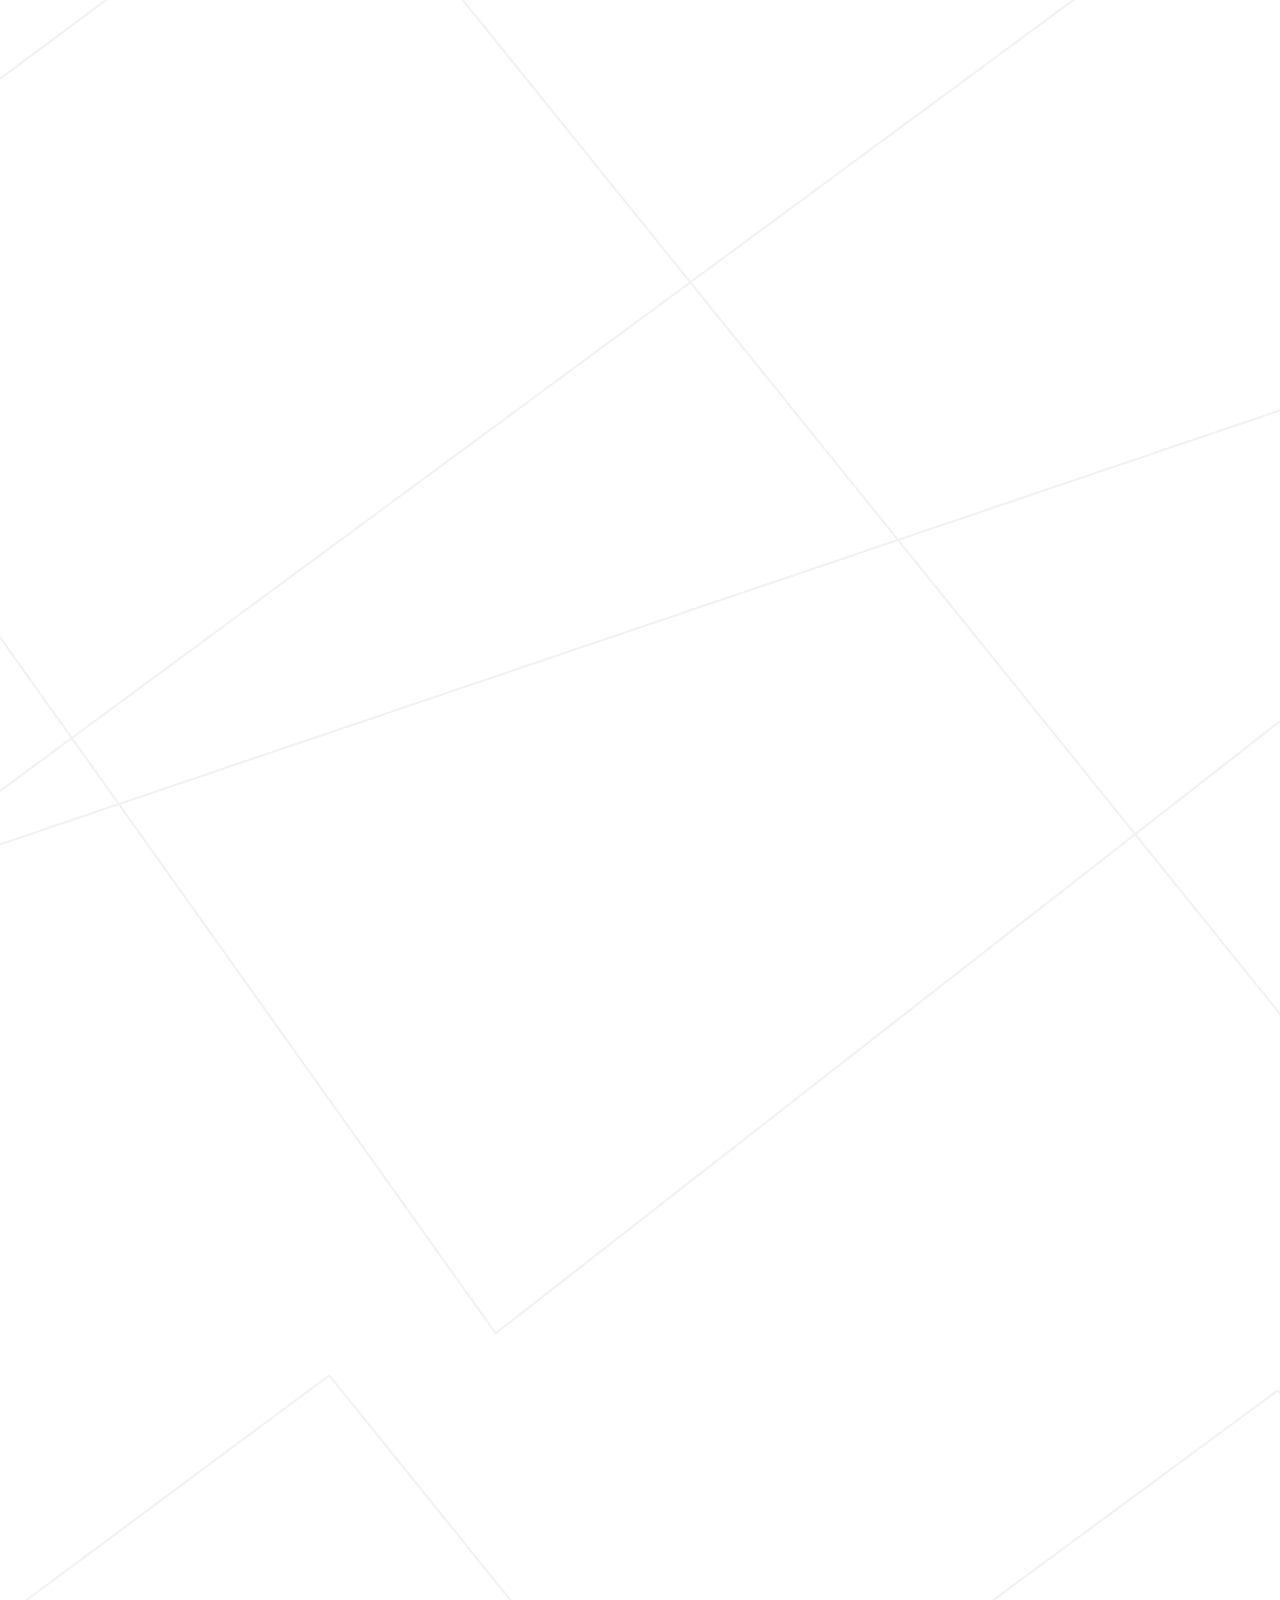
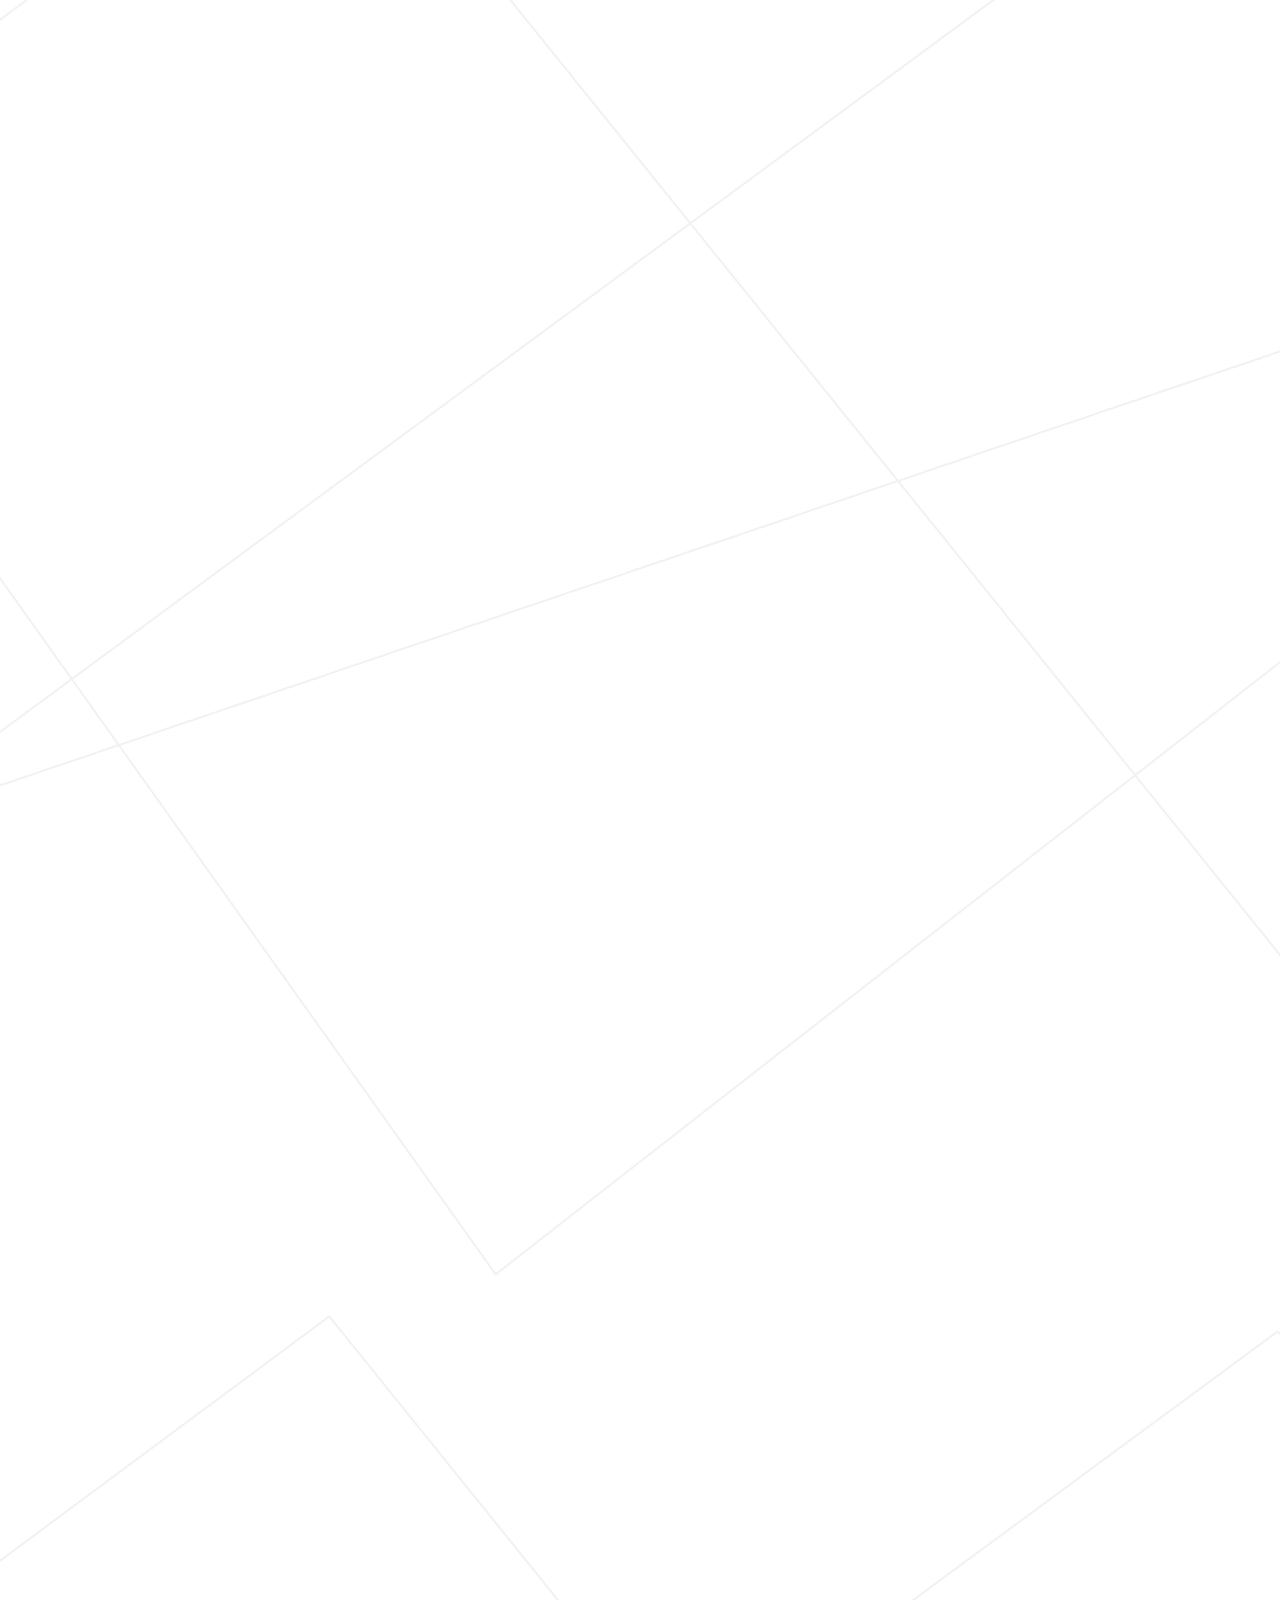
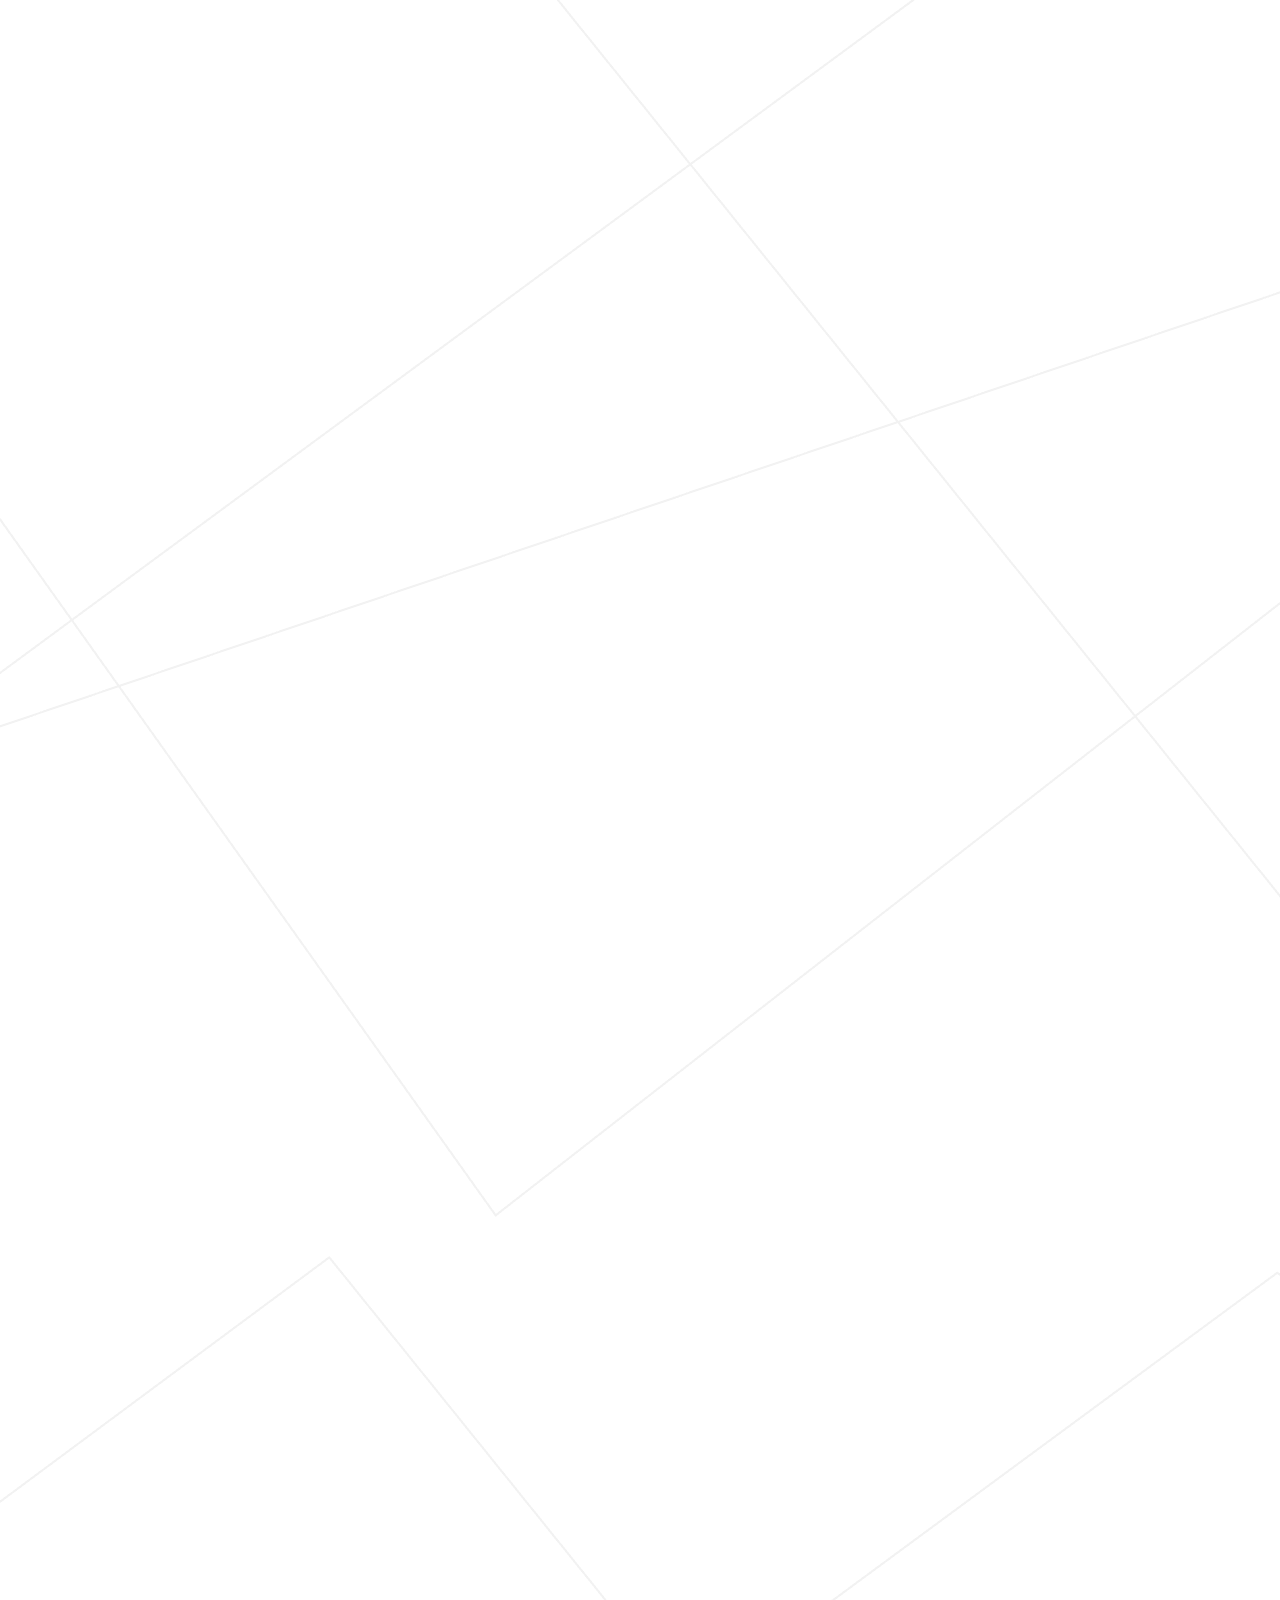
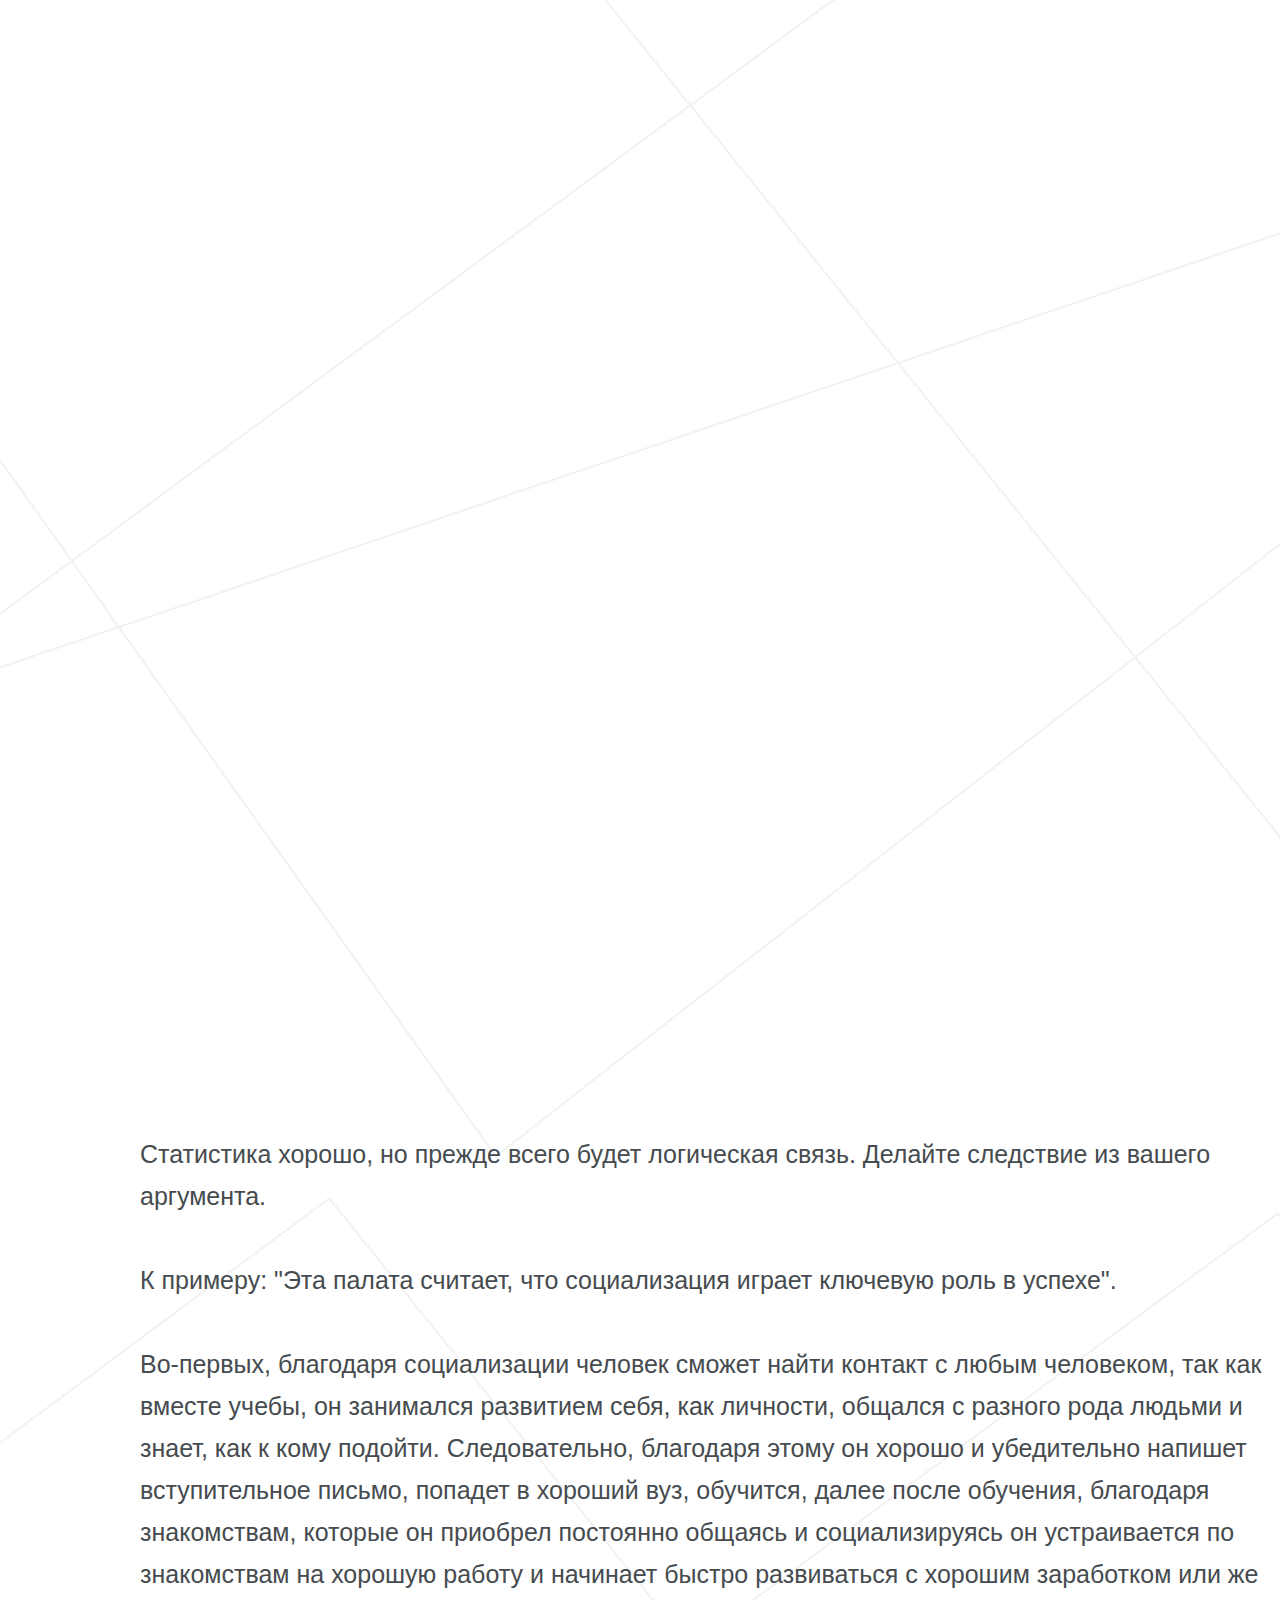
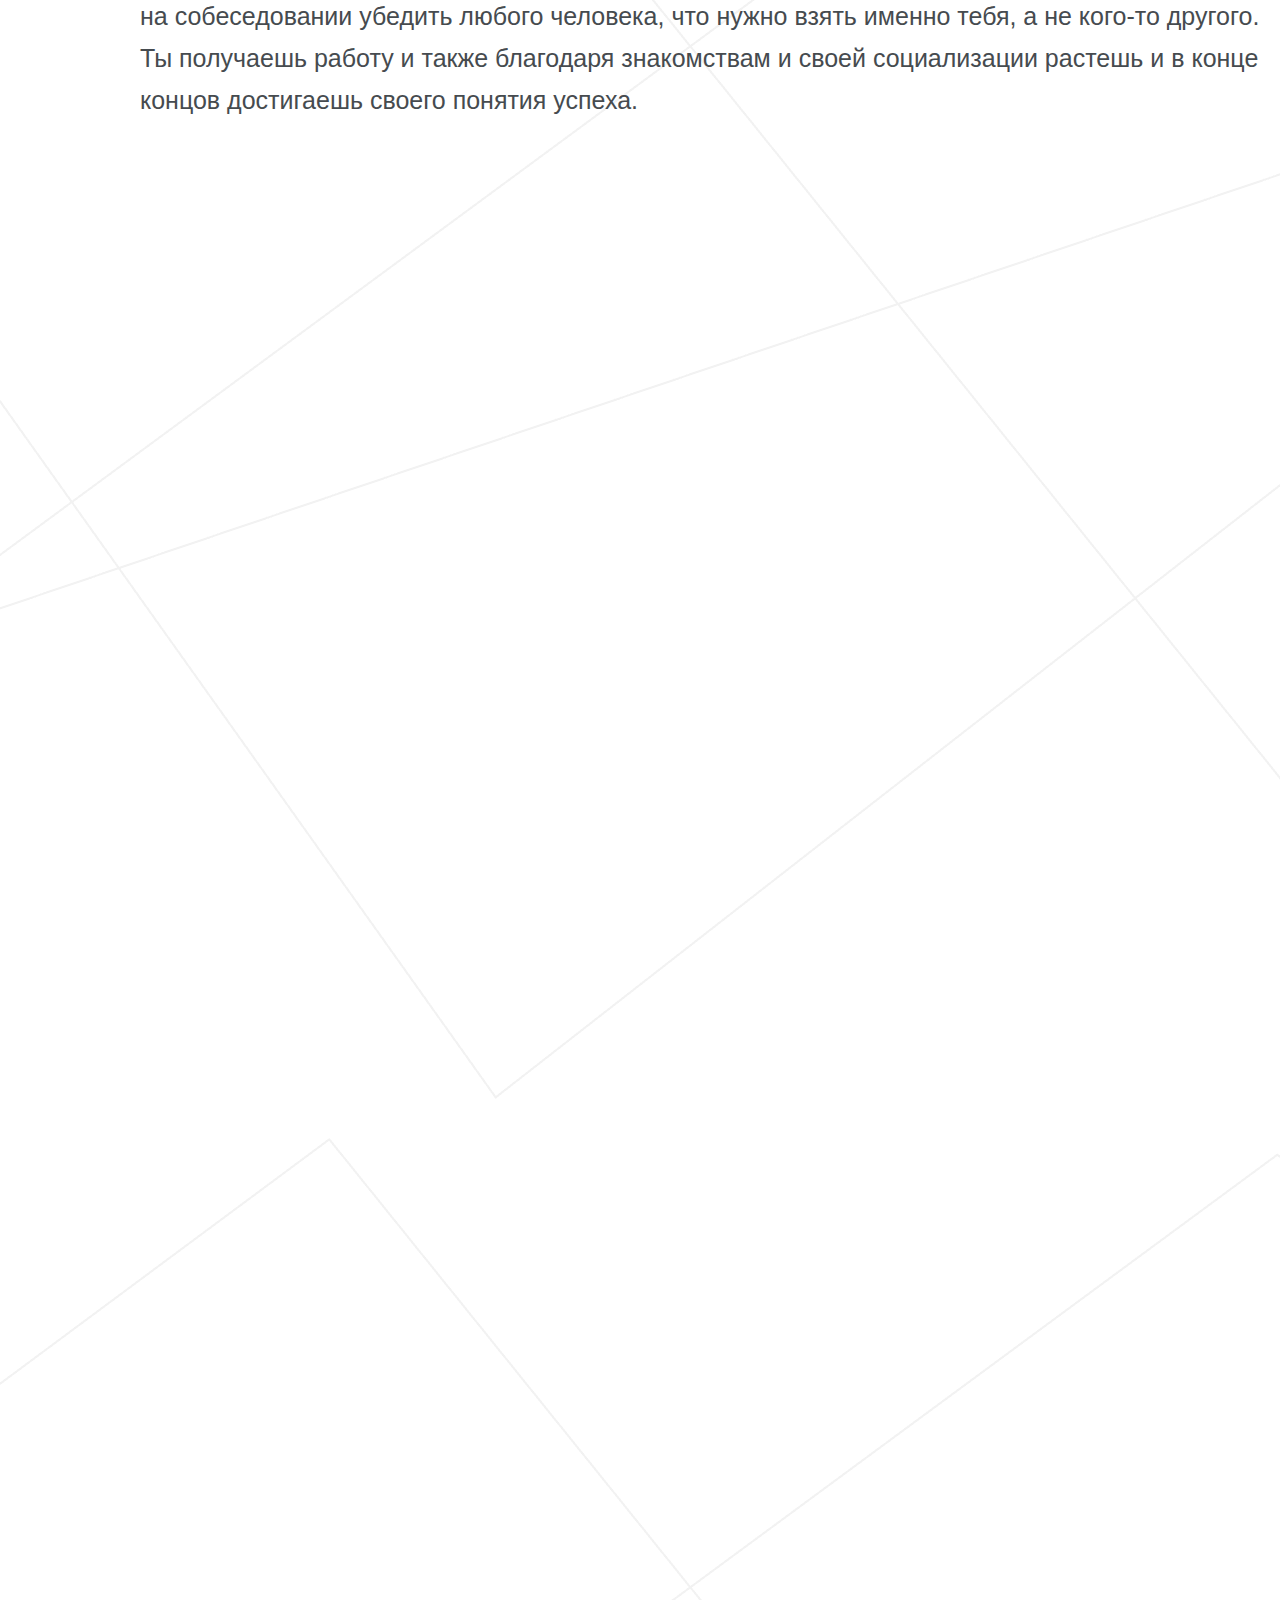
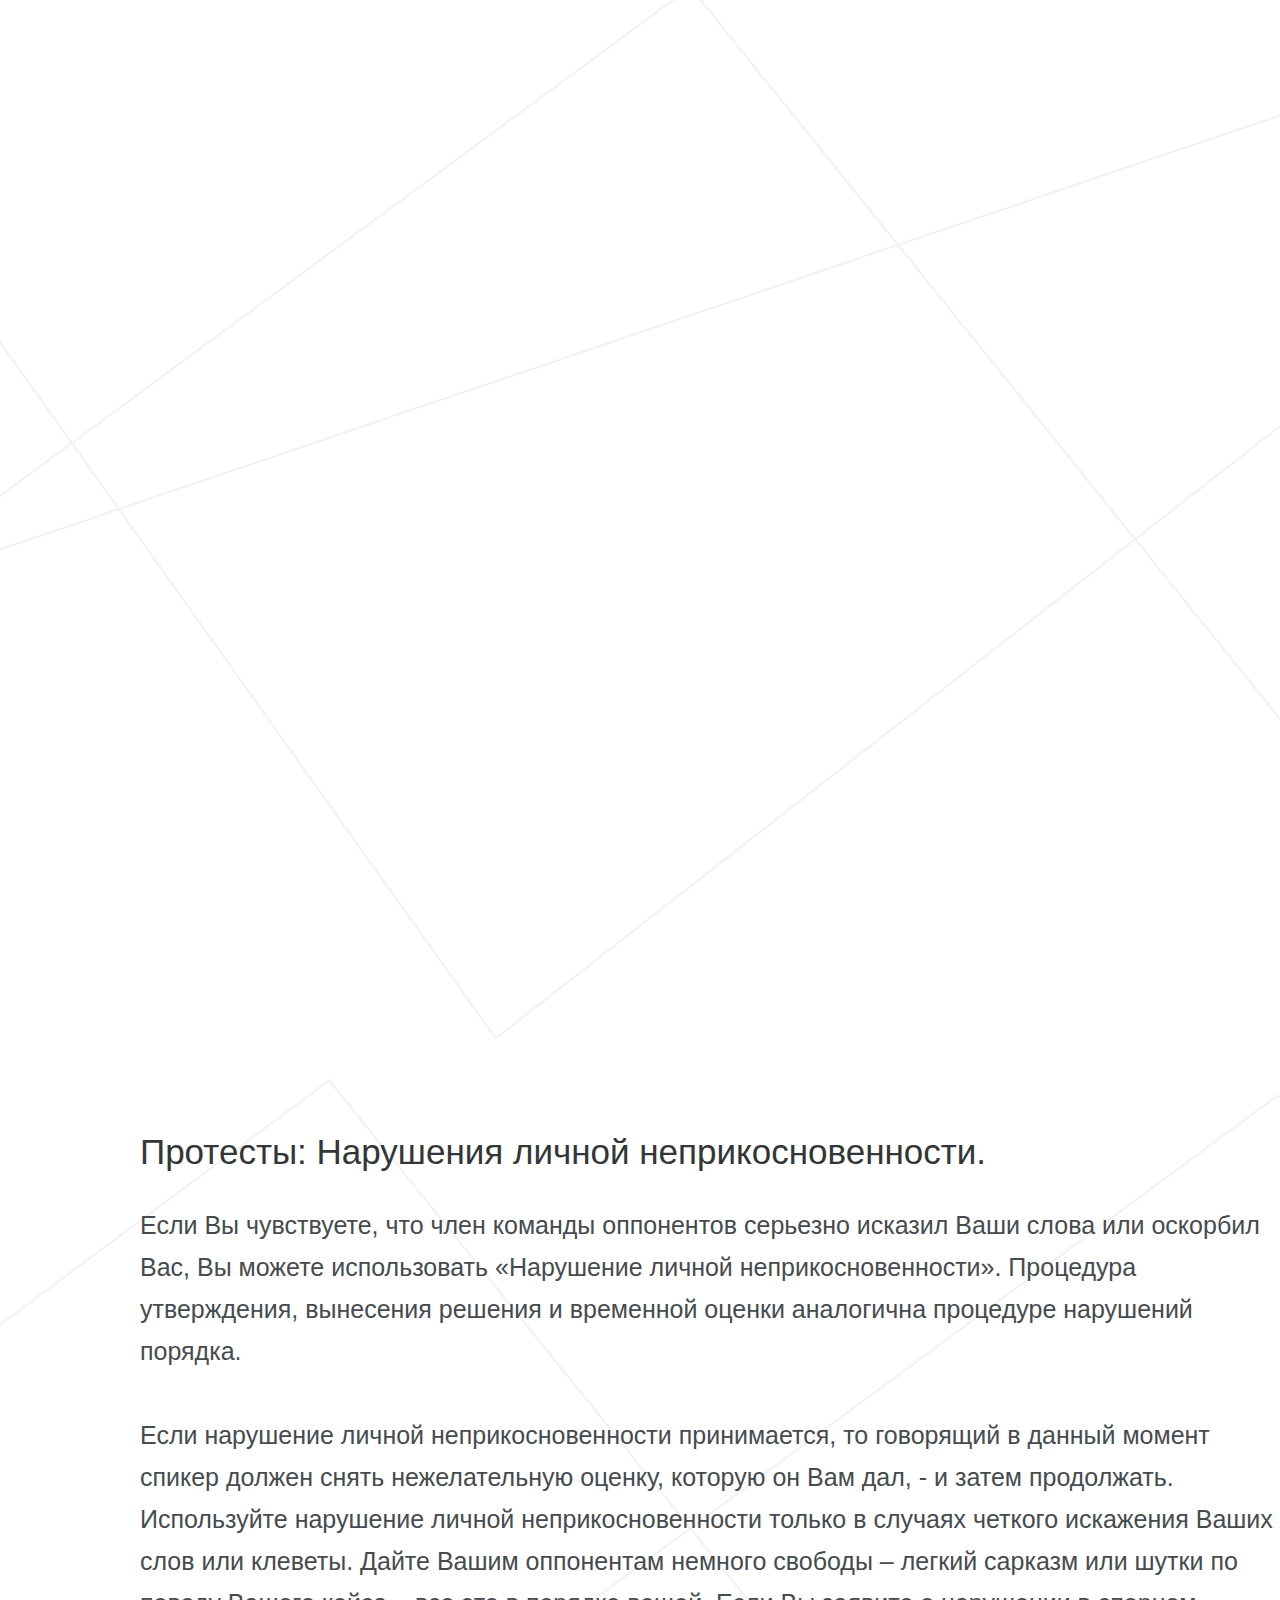
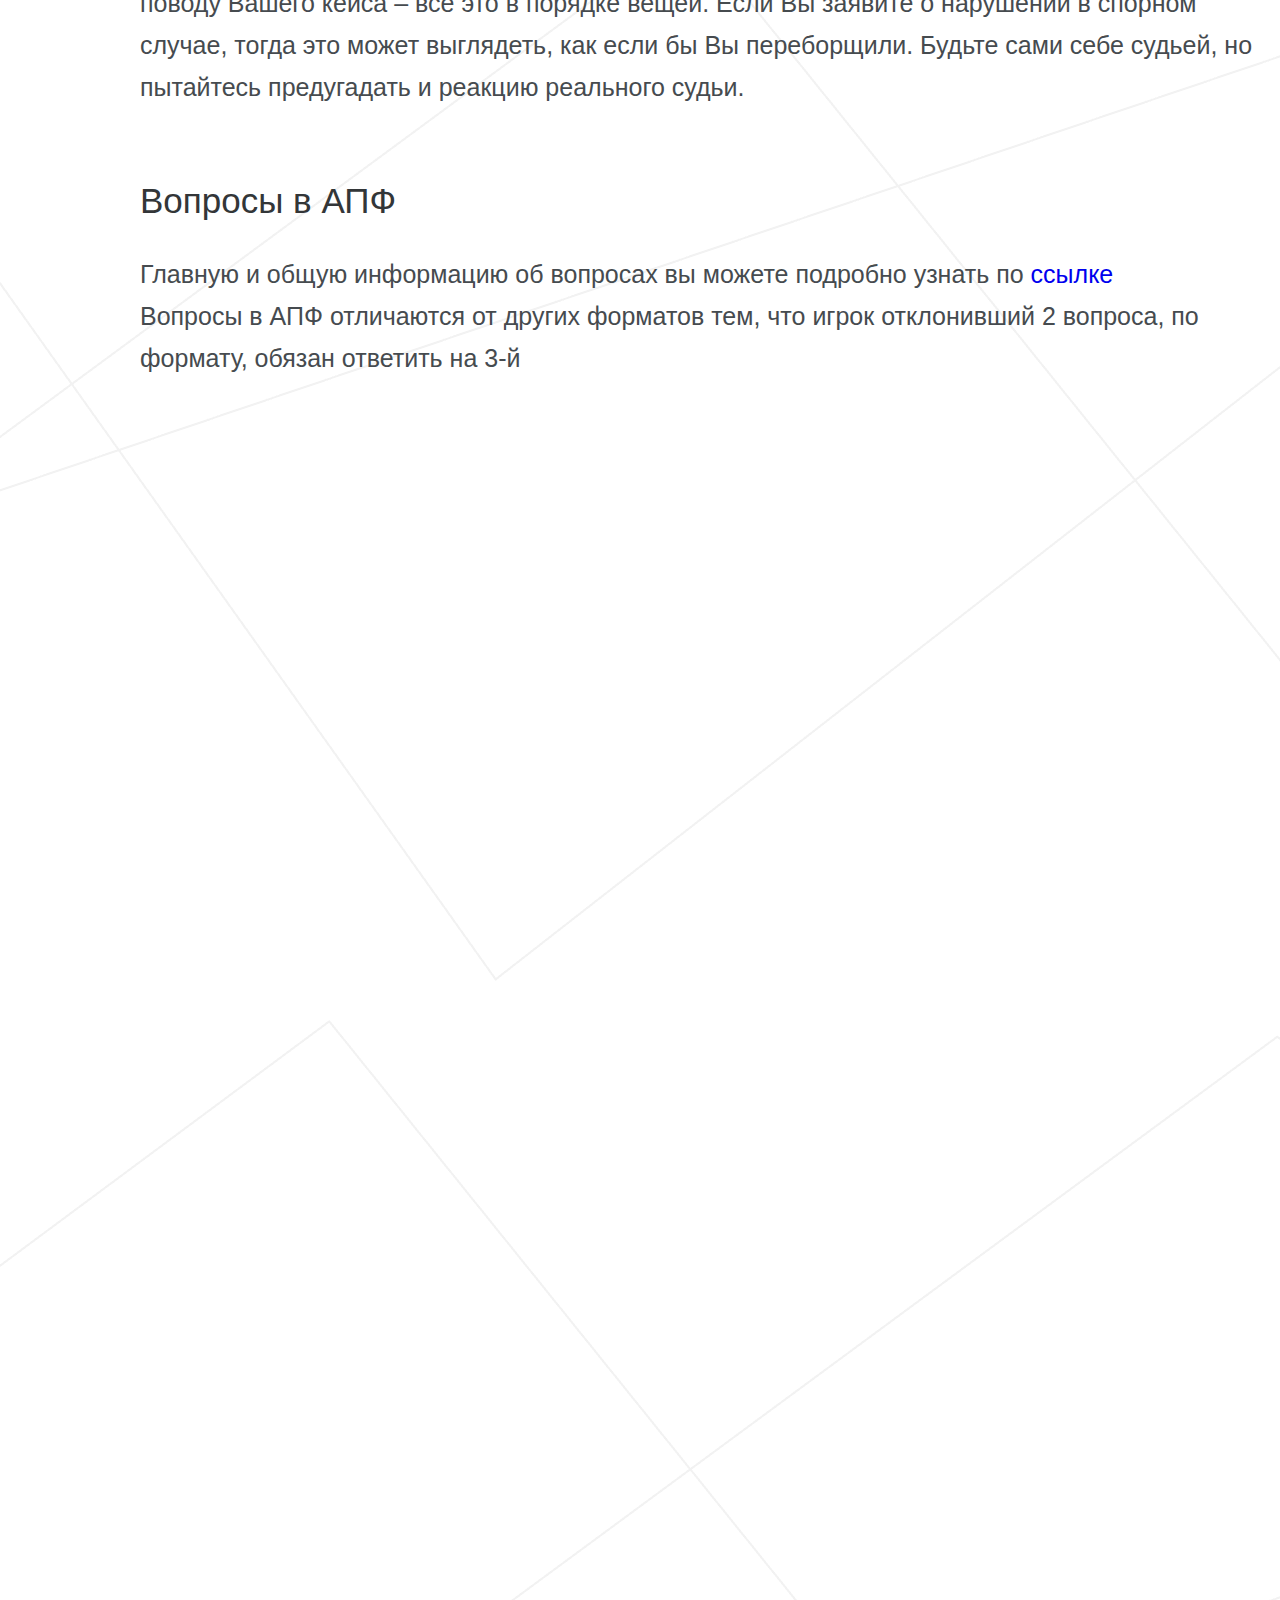
==== commit c76ded37: "16.05.23 (2)" ====
--- a/American-format/apf.html
+++ b/American-format/apf.html
@@ -5,7 +5,9 @@
   <meta charset="UTF-8">
   <meta http-equiv="X-UA-Compatible" content="IE=edge">
   <meta name="viewport" content="width=device-width, initial-scale=1.0">
-  <title>InDebate</title>
+  <title>InDebate - АПФ</title>
+  <link type="image/x-icon" href="/static/favicon/indebate-ico.ico" rel="shortcut icon">
+  <link type="Image/x-icon" href="/static/favicon/indebate-ico.ico" rel="icon">
   <link href="https://cdn.jsdelivr.net/npm/bootstrap@5.2.3/dist/css/bootstrap.min.css" rel="stylesheet"
     integrity="sha384-rbsA2VBKQhggwzxH7pPCaAqO46MgnOM80zW1RWuH61DGLwZJEdK2Kadq2F9CUG65" crossorigin="anonymous">
   <link rel="stylesheet" href="/style.css">
@@ -105,22 +107,32 @@
               <div class="apf-order-h2 animTextScroll _animScroll">
                 <h2 class="heading h-02">Порядок выступлений и основые задачи спикеров</h2>
               </div>
-              <div id="apf-order-1" class="animTextScroll _animScroll">
-                <h3 class="heading h-03">Конструктивная речь Премьер-министра (ПМ)</h3>
-                <p class="copy-01">Конструктивная речь Премьер-Министра (7 минут) – Обязанность ПМ – определить в его
+              <div id="apf-order-1">
+                <h3 class="heading h-03 animTextScroll _animScroll">Конструктивная речь Премьер-министра (ПМ)</h3>
+                <p class="copy-01 animTextScroll _animScroll">Конструктивная речь Премьер-Министра (7 минут) –
+                  Обязанность ПМ – определить в его
                   конструктивной
                   речи
                   термины резолюции и представить кейс для дебатов. Речь ПМ задает почву и направленность дебатов.
                   Организованная, хорошо представленная речь ПМ дает Правительству структуру для построения кейса. Как
                   минимум, речь ПМ должна представить связь с резолюцией, четко утвердить кейс, который представляет
-                  Правительство и поддержать кейс при помощи как минимум трех независимых точек анализа. <br><br>
+                  Правительство и поддержать кейс при помощи как минимум трех независимых точек анализа.
+                </p>
+
+                <p class="copy-01 animTextScroll _animScroll">
                   Резолюцией может быть все, что угодно, поэтому ПМ основываясь на знаниях о <a
                     href="/General-info/resolution.html">типах резолюций</a> может грамотно построить <a
-                    href="/General-info/case.html">подходящий кейс</a>. <br><br>
+                    href="/General-info/case.html">подходящий кейс</a>.
+                </p>
+
+                <p class="copy-01 animTextScroll _animScroll">
                   По формату, Правительство имеет право ввести сужение, что является главным оружением и преимуществом
                   стороны Правительства.
                   Грамотное сужение может
-                  существенно упростить аргументацию и откинуть часть аргументов оппозиции. <br><br>
+                  существенно упростить аргументацию и откинуть часть аргументов оппозиции.
+                </p>
+
+                <p class="copy-01 animTextScroll _animScroll">
                   Правительству не требуется дебатировать прямо по резолюции, - оно может представить кейс, который бы
                   близко отражал тему и конфликт, предполагаемый резолюцией. Некоторая свобода позволена, но общая тема
                   резолюции, если нет специфических моментов, должна быть соблюдена. Например:
@@ -132,39 +144,56 @@
                   непобедимости и вступить в мероприятие, в котором победа была бы практически обеспечена. Поэтому наш
                   кейс сегодня заключается в том, что США должны продолжить операцию «Буря в пустыне» до победного конца
                   –
-                  захвата Ирака». <br> <br>
+                  захвата Ирака».
+                </p>
+
+                <p class="copy-01 animTextScroll _animScroll">
                   Вводить сужение и дефиниции может только премьер-министр, ввод новых дефиниций резолюции или сужения
                   вторым спикером считается нарушением формата.
                 </p>
               </div>
-              <div id="apf-order-2" class="animTextScroll _animScroll">
-                <h3 class="heading h-03">Конструктивная речь Лидера Оппозиции (ЛО)</h3>
-                <p class="copy-01">Конструктивная речь лидера оппозиции (8 минут) – ЛО должен опровергнуть
+              <div id="apf-order-2">
+                <h3 class="heading h-03 animTextScroll _animScroll">Конструктивная речь Лидера Оппозиции (ЛО)</h3>
+                <p class="copy-01 animTextScroll _animScroll">Конструктивная речь лидера оппозиции (8 минут) – ЛО должен
+                  опровергнуть
                   Правительственный анализ,
                   представленный ПМ и привести позитивную аргументацию для поддержки стороны Оппозиции. ЛО начинает свою
                   речь почти сразу же после окончания речи ПМ – в парламентском дебате нет времени для подготовки между
-                  речами. <br> <br>
+                  речами.
+                </p>
+                <p class="copy-01 animTextScroll _animScroll">
                   Основная обязанность ЛО – столкновение. Это значит, что ЛО должен прямо противостоять кейсу, провести
                   <a href="/General-info/rebattle.html">ребатл</a>,
                   представленному Правительством, хотя он не обязан принимать все так, как утверждено терминами и
                   понятиями Правительства. Несмотря на то, что Оппозиция должна противостоять представленному кейсу, не
-                  обязательно оспаривать его именно так, как ожидает Правительство. <br> <br>
+                  обязательно оспаривать его именно так, как ожидает Правительство.
+                </p>
+
+                <p class="copy-01 animTextScroll _animScroll">
                   Запомните: Ваша основная задача – не разбить каждый аргумент Правительства, а разрушить его кейс.
                   Смотрите глубже, чем просто на уровне пошагового опровержения, ищите недостатки в кейсе, которые Вы
-                  сможете обратить в свою пользу. <br><br>
+                  сможете обратить в свою пользу.
+                </p>
+
+                <p class="copy-01 animTextScroll _animScroll">
                   Первая вещь, которую должна сделать Оппозиция после того, как выслушала утверждение кейса, –
                   обозначить
                   философию Оппозиции. Как подразумевает название, философия Оппозиции – главенствующий принцип, который
                   будет поддерживать Оппозиция. Философия для Оппозиции – то же, что утверждение кейса для
                   Правительства.
-                  <br> <br>
+                </p>
+
+                <p class="copy-01 animTextScroll _animScroll">
                   Представление идеи, которую надо поддерживать – гораздо более сильный подход, чем просто атака идей
                   Правительства. Силен он по двум причинам. Во-первых, своя философия позволяет Оппозиции занять позицию
                   утверждения. Вместо простой критики того, что сказало Правительство, Оппозиция выдвигает независимый
                   комплекс идеалов, который она может поддержать. Во-вторых, давая Оппозиции что-то, что можно
                   поддержать,
                   философия Оппозиции заставляет Правительство не только поддерживать собственные утверждения, но и
-                  пытаться также дискредитировать философию Оппозиции. <br><br>
+                  пытаться также дискредитировать философию Оппозиции.
+                </p>
+
+                <p class="copy-01 animTextScroll _animScroll">
                   Философия Оппозиции должна делать две вещи: <br> <br>
                   - она должна быть четким утверждением с четкой позиции, которая противоречит кейсу Правительства, <br>
                   - она должна помочь Оппозиции создать основу и рамки для своих аргументов. <br> <br>
@@ -172,12 +201,14 @@
                   Правительство
                   говорит «белое», Вы должны сказать «черное». Другими словами, Оппозиция не обязана занимать
                   диаметрально
-                  противоположную по отношению к Правительству позицию. <br> <br>
-                </p>
-              </div>
-              <div id="apf-order-3" class="animTextScroll _animScroll">
-                <h3 class="heading h-03">Конструктивная речь Члена Правительства (ЧП)</h3>
-                <p class="copy-01">Конструктивная речь ЧП (8 минут) - речь ЧП настолько же критична, насколько речь ПМ –
+                  противоположную по отношению к Правительству позицию.
+                </p>
+
+              </div>
+              <div id="apf-order-3">
+                <h3 class="heading h-03 animTextScroll _animScroll">Конструктивная речь Члена Правительства (ЧП)</h3>
+                <p class="copy-01 animTextScroll _animScroll">Конструктивная речь ЧП (8 минут) - речь ЧП настолько же
+                  критична, насколько речь ПМ –
                   конструктивна. <br> <br>
 
                   Речь ЧП часто означает разницу между успехом или провалом Правительства. ЧП должен достичь
@@ -186,7 +217,8 @@
                   смести с лица земли кейс Правительства. Если Вы провалили КЧП, - Вы проиграли. <br> <br>
                   С другой стороны, хороший ЧП может закончить раунд. Хоть это и звучит невероятно, но исключительно
                   хорошая речь ЧП может сделать так, чтобы все сказанное в дальнейшем звучало как эпилог.
-                  <br> <br>
+                </p>
+                <p class="copy-01 animTextScroll _animScroll">
                   Задача:провести <a href="/General-info/rebattle.html">ребатл</a> обеспечить, чтобы оставшаяся часть
                   раунда проходила на почве Правительства.
                   Другими словами, вернуть дебат к исходной позиции, как ее видит и отстаивает Правительство. Допустим,
@@ -204,35 +236,51 @@
                   оспорит).
                 </p>
               </div>
-              <div id="apf-order-4" class="animTextScroll _animScroll">
-                <h3 class="heading h-03">Конструктивная речь Члена Оппозиции (ЧО)</h3>
-                <p class="copy-01">Конструктивная речь Члена Оппозиции (8 минут) – Как последний конструктивный спикер
+              <div id="apf-order-4">
+                <h3 class="heading h-03 animTextScroll _animScroll">Конструктивная речь Члена Оппозиции (ЧО)</h3>
+                <p class="copy-01 animTextScroll _animScroll">Конструктивная речь Члена Оппозиции (8 минут) – Как
+                  последний конструктивный спикер
                   раунда, ЧО имеет
                   возможность развить уникальное представление раунда, которое охватывает цели обоих сторон и их
                   основные философии. У ЧО есть 23 минуты, чтобы проанализировать кейс Правительства и определить
-                  наиболее важные проблемы. <br><br>
+                  наиболее важные проблемы.
+                </p>
+
+                <p class="copy-01 animTextScroll _animScroll">
                   Что есть реальное зло? Проанализируйте действительную значимость проблемы при существующем положении
                   вещей, вместо катастрофических несчастий, о которых говорило Правительство. Например, Правительство
                   утверждает, что здравоохранение в США должно быть социализировано. Речи Правительства расписывают
                   ужасы, которые происходят с большим количеством людей в США из-за недостаточной заботы о здоровье:
                   люди толпами умирают на улицах и пр. Несмотря на то, что ЛО четко и ясно ответил на абсурдность таких
                   заявлений в КЛО, у ЧО есть немного времени, чтобы вернуться к этому с более детальным обвинением
-                  проблемы и кейса, которые представило Правительство. <br> <br>
+                  проблемы и кейса, которые представило Правительство.
+                </p>
+
+                <p class="copy-01 animTextScroll _animScroll">
                   ЧО указывает, что хотя то, что некоторые люди умирают, - правда, но большинство находится под
                   контролем MedicAid-а, Службы Социальной Безопасности, местных социальных программ, неспособность,
                   страхования от безработицы и т.п. Тем самым, признавая, что проблема существует, ЧО указывает,
-                  что кризис намного более контролируем, чем хотело бы представить Правительство. <br> <br>
+                  что кризис намного более контролируем, чем хотело бы представить Правительство.
+                </p>
+
+                <p class="copy-01 animTextScroll _animScroll">
                   Кто пострадает? Определить, кому повредит то, что предлагает Правительство. В этом случае, ЧО
                   использует канадские примеры – когда люди с больным сердцем по несколько месяцев должны ждать, чтобы
                   получить медицинскую помощь. ЧО также сожалеет о том, что в случае социализации поголовно снизится
                   качество услуг здравоохранения: из-за отсутствия стимулов для врачей, замедления развития технологий,
                   что приведет к страшным последствиям для тех, кому требуется дорогое, но жизненно необходимое
-                  врачебное вмешательство (например, трансплантация). <br> <br>
+                  врачебное вмешательство (например, трансплантация).
+                </p>
+
+                <p class="copy-01 animTextScroll _animScroll">
                   Как лучше достичь цели? Лучшая альтернатива, которая обычно существует в кейсе Правительства –
                   отсутствие вреда для детей. В этом случае Оппозиция продвигает набор более удачных вариантов – каждый
                   из которых будет лучше, чем зло социализированной медицины. Эти варианты могут включать удлинение
                   срока для страхования по безработице и развитие программ здравоохранения для не состоящих в браке
-                  матерей и маленьких детей. <br> <br>
+                  матерей и маленьких детей.
+                </p>
+
+                <p class="copy-01 animTextScroll _animScroll">
                   Обязанности Члена Оппозиции: Обеспечить весомость. Ваша цель – представить раунд в перспективе ясным
                   показыванием контраста
                   между двумя кейсами. В примере с социализированной медициной ЧО объясняет, что любые проблемы
@@ -240,25 +288,30 @@
                   станут результатом социализированной медицины.
                 </p>
               </div>
-              <div id="apf-order-5" class="animTextScroll _animScroll">
-                <h3 class="heading h-03">Вопросы зрителей (в случае, если имеются)</h3>
-                <p class="copy-01">После основых констроктивных речей, зрителям дается 1-2 минуты на вопросы к обоим
+              <div id="apf-order-5">
+                <h3 class="heading h-03 animTextScroll _animScroll">Вопросы зрителей (в случае, если имеются)</h3>
+                <p class="copy-01 animTextScroll _animScroll">После основых констроктивных речей, зрителям дается 1-2
+                  минуты на вопросы к обоим
                   командам. <br>
                   Вопросы из зала и ответы спикеров никак не влияют на исход раунда.
                 </p>
               </div>
-              <div id="apf-order-6" class="animTextScroll _animScroll">
-                <h3 class="heading h-03">Аналитическая речь Лидера Оппозиции (ЛО)</h3>
-                <p class="copy-01">Аналитическая речь Лидера Оппозиции (4 минуты) – ЛО представляет заключительную речь
+              <div id="apf-order-6">
+                <h3 class="heading h-03 animTextScroll _animScroll">Аналитическая речь Лидера Оппозиции (ЛО)</h3>
+                <p class="copy-01 animTextScroll _animScroll">Аналитическая речь Лидера Оппозиции (4 минуты) – ЛО
+                  представляет заключительную речь
                   команды
-                  Оппозиции, подводя итоги игры.<br> <br>
-
+                  Оппозиции, подводя итоги игры.
+                </p>
+                <p class="copy-01 animTextScroll _animScroll">
                   Во-первых, в аналитической речи вы должны отметить основные аргументы, представленные вами и вашими
                   союзниками, которые
-                  поддерживают вашу позицию. Подчеркните их важность и вклад в разрешение обсуждаемой проблемы. <br><br>
-
+                  поддерживают вашу позицию. Подчеркните их важность и вклад в разрешение обсуждаемой проблемы.
+                </p>
+
+                <p class="copy-01 animTextScroll _animScroll">
                   Во-вторых, проанализируйте контраргументы оппонентов. Выявите их
-                  слабые места и объясните, почему вы в этой точке столкновения победили. <br><br>
+                  слабые места и объясните, почему вы в этой точке столкновения победили.
 
                   Сделайте краткое обобщение всего обсуждения и подчеркните значимость вашей позиции для
                   решения проблемы. Укажите, что ваша команда предоставила более убедительные доводы и имели хорошую
@@ -267,29 +320,31 @@
                   уникальность
                   ваших
                   аргументов, делая сравнение с аргументами Правительства.
-
-
-                </p>
-              </div>
-              <div id="apf-order-7" class="animTextScroll _animScroll">
-                <h3 class="heading h-03">Аналитическая речь Премьер-министра (ПМ)</h3>
-                <p class="copy-01">Речь Премьер-министра (5 минут) – ПМ представляет заключительную речь команды
+                </p>
+              </div>
+              <div id="apf-order-7">
+                <h3 class="heading h-03 animTextScroll _animScroll">Аналитическая речь Премьер-министра (ПМ)</h3>
+                <p class="copy-01 animTextScroll _animScroll">Речь Премьер-министра (5 минут) – ПМ представляет
+                  заключительную речь команды
                   Оппозиции, подводя итоги игры.<br> <br>
 
                   Во-первых, в аналитической речи вы должны отметить основные аргументы, представленные вами и вашими
                   союзниками, которые
-                  поддерживают вашу позицию. Подчеркните их важность и вклад в разрешение обсуждаемой проблемы. <br><br>
-
+                  поддерживают вашу позицию. Подчеркните их важность и вклад в разрешение обсуждаемой проблемы.
+                </p>
+
+                <p class="copy-01 animTextScroll _animScroll">
                   Во-вторых, проанализируйте контраргументы оппонентов. Выявите их
-                  слабые места и объясните, почему вы в этой точке столкновения победили. <br><br>
-
+                  слабые места и объясните, почему вы в этой точке столкновения победили.
+                </p>
+                <p class="copy-01 animTextScroll _animScroll">
                   Сделайте краткое обобщение всего обсуждения и подчеркните значимость вашей позиции для
                   решения проблемы. Укажите, что ваша команда предоставила более убедительные доводы и имели хорошую
                   логическую связь, также укажите, как вы успешно
                   опровергли аргументы Оппозиции. Прямо укажите судье на больший вес, большую важность и
                   уникальность
                   ваших
-                  аргументов, делая сравнение с аргументами Оппозиции. <br><br>
+                  аргументов, делая сравнение с аргументами Оппозиции.
                 </p>
               </div>
             </div>
@@ -297,16 +352,18 @@
               <h2>Частые ошибки при игре в формате АПФ</h2>
               <p></p>
             </div> -->
-            <div class="personal-experience animTextScroll _animScroll" id="pers-exp">
-              <h2 class="heading h-02">Личный опыт</h2>
-              <h3 class="heading h-03">Конструктивные речи</h3>
-              <p class="copy-01">
+            <div class="personal-experience" id="pers-exp">
+              <h2 class="heading h-02 animTextScroll _animScroll">Личный опыт</h2>
+              <h3 class="heading h-03 animTextScroll _animScroll">Конструктивные речи</h3>
+              <p class="copy-01 animTextScroll _animScroll">
                 Основываясь на нашем личном опыте игр и судейства, мы можем дать пару советов по поводу
                 констроктивных речей. <br>
                 Прежде всего, при указании статистических данных всегда указывайте источник, но все равно не сильно
                 на них полагайтесь, ведь ваши данные не смогут проверить во время игры и не будут играть огромной
-                роли, но это не значит, что их использовать не нужно. <br><br>
-
+                роли, но это не значит, что их использовать не нужно.
+              </p>
+
+              <p class="copy-01">
                 Статистика хорошо, но прежде всего будет логическая связь. Делайте следствие из вашего аргумента.
                 <br><br>
                 К примеру: "Эта палата считает, что социализация играет ключевую роль в успехе". <br><br>
@@ -317,15 +374,14 @@
                 постоянно общаясь и социализируясь он устраивается по знакомствам на хорошую работу и начинает
                 быстро развиваться с хорошим заработком или же на собеседовании убедить любого человека, что нужно
                 взять именно тебя, а не кого-то другого. Ты получаешь работу и также благодаря знакомствам и своей
-                социализации растешь и в конце концов достигаешь своего понятия успеха. <br><br>
-
-
-
+                социализации растешь и в конце концов достигаешь своего понятия успеха.
+              </p>
+              <p class="copy-01 animTextScroll _animScroll">
                 Делайте упор на то, чтобы ваши аргументы были релевантны и логичны. Какой бы шикарный аргумент вы не
-                придумали, если он плохо относится к резолюции, то долой его. <br> <br>
+                придумали, если он плохо относится к резолюции, то долой его.
               </p>
-              <h3 class="heading h-03">Анализ</h3>
-              <p class="copy-01">
+              <h3 class="heading h-03 animTextScroll _animScroll">Анализ</h3>
+              <p class="copy-01 animTextScroll _animScroll">
                 По нашему личному опыту игр и судейства, мы также можем сказать, что судьи учитывают, когда вы в
                 анализе называете
                 спикеров по отдельности и говорите в соотвествии с хронологиским порядком игры плавно переходя от
@@ -333,22 +389,27 @@
                 спикера к другому (только в АПФ), сравнивая их с собой (Пример: Как сказал в своей конструктивной
                 речи
                 ПМ ... ,
-                я, как ЛО опроверг это тем, что ...) <br><br>
+                я, как ЛО опроверг это тем, что ...)
+              </p>
+              <p class="copy-01 animTextScroll _animScroll">
                 Напрямую указывайте на недостатки команды оппонентов, но очень важно будет объяснить, почему это
                 недостатки и почему их нет у вас, также объясняя ваш выигрыш вместе с этим в одной из точек
-                столкновения
-                <br><br>
+                столкновения.
+              </p>
+
+              <p class="copy-01 animTextScroll _animScroll">
                 Объясняйте, почему источники информации оппонентов могут быть не настоящими и придуманными, тем
                 самым
                 ставя под сомнение их статистику, но делайте это тогда, когда это имеет смысл. В случае отсутствия
                 источника при указании статистики или какого-то примера, вы также можете сказать об этом в анализе.
               </p>
             </div>
-            <div class="protests-and-ques animTextScroll _animScroll" id="protests-and-ques">
-              <h2 class="heading h-02">Протесты и вопросы в АПФ</h2>
+            <div class="protests-and-ques" id="protests-and-ques">
+              <h2 class="heading h-02 animTextScroll _animScroll">Протесты и вопросы в АПФ</h2>
               <div class="breach-of-order" id="order">
-                <h3 class="heading h-03">Протесты: В случае нарушение порядка</h3>
-                <p class="copy-01">Нарушение порядка – это возражение на нарушение правил дебата, которое выдвигается
+                <h3 class="heading h-03 animTextScroll _animScroll">Протесты: В случае нарушение порядка</h3>
+                <p class="copy-01 animTextScroll _animScroll">Нарушение порядка – это возражение на нарушение правил
+                  дебата, которое выдвигается
                   дебатером в то
                   время, когда говорит кто-либо из членов другой команды. Чтобы заявить о нарушении порядка, дебатер
                   должен встать и сказать: «Нарушение порядка». Затем кратко объяснить нарушение правил. Спикер,
@@ -356,11 +417,16 @@
                   в данный момент, должен прекратить говорить и хранить молчание, пока нарушение порядка не будет
                   высказано и судья не примет (или отклонит) его. Если нарушение принимается, время, затраченное на
                   формулировку нарушения, будет вычтено из времени спикера. Если же нарушение не будет принято, то это
-                  время спикеру компенсируют. <br><br>
+                  время спикеру компенсируют.
+                </p>
+                <p class="copy-01 animTextScroll _animScroll">
                   Пока нарушение порядка обдумывается или формулируется, спикер, говорящий в данный момент, не имеет
                   права
                   отвечать. Правила окончательные и изменению или оспариванию командами не подлежат. Нарушения порядка
-                  могут быть предъявлены в следующих случаях: <br><br>
+                  могут быть предъявлены в следующих случаях:
+                </p>
+
+                <p class="copy-01 animTextScroll _animScroll">
                   1) Введение нового аргумента в речах анализа. Если спикер предлагает в ребатле новый пункт,
                   предварительно не представленный на протяжении раунда или же пытается впервые ответить на что-то,
                   ранее
@@ -370,16 +436,21 @@
                   аргумент игнорируется судьями и спикеру, который его ввел, запрещается продолжать его обсуждение.
                   Судья
                   не может, однако, единолично нейтрализовать новый пункт в ребатле; обязанность смотреть за введением
-                  новых пунктов лежит на обеих командах. <br><br>
+                  новых пунктов лежит на обеих командах.
+                </p>
+
+                <p class="copy-01 animTextScroll _animScroll">
                   2) Подмена кейса в речах анализа. Если команда Правительства пытается изменить или поменять
                   утверждение
-                  кейса в АПМ, то Оппозиция может заявить о нарушении порядка. <br> <br>
+                  кейса в АПМ, то Оппозиция может заявить о нарушении порядка.
+                </p>
+                <p class="copy-01 animTextScroll _animScroll">
                   3) Превышение спикером временных рамок. После истечения нормированного времени речи, каждый спикер
                   имеет
                   30-тисекундный «НЗ» чтобы завершить речь. Если он превышает этот лимит, член команды оппонентов может
                   заявить о нарушении порядка. Если оно принято, спикер, который говорит, обязан немедленно завершить
                   речь
-                  и сесть. <br> <br>
+                  и сесть.
                 </p>
               </div>
               <div class="breach-of-privacy" id="privacy">
--- a/style.css
+++ b/style.css
@@ -158,9 +158,9 @@
 }
 
 .indebate-text {
-  transform: translate(0px, 19%);
+
   opacity: 0;
-  transition: all 0.8s ease 0s;
+  transition: all 2s ease 0s;
 }
 .indebate-text._active {
   transform: translate(1px,0px);
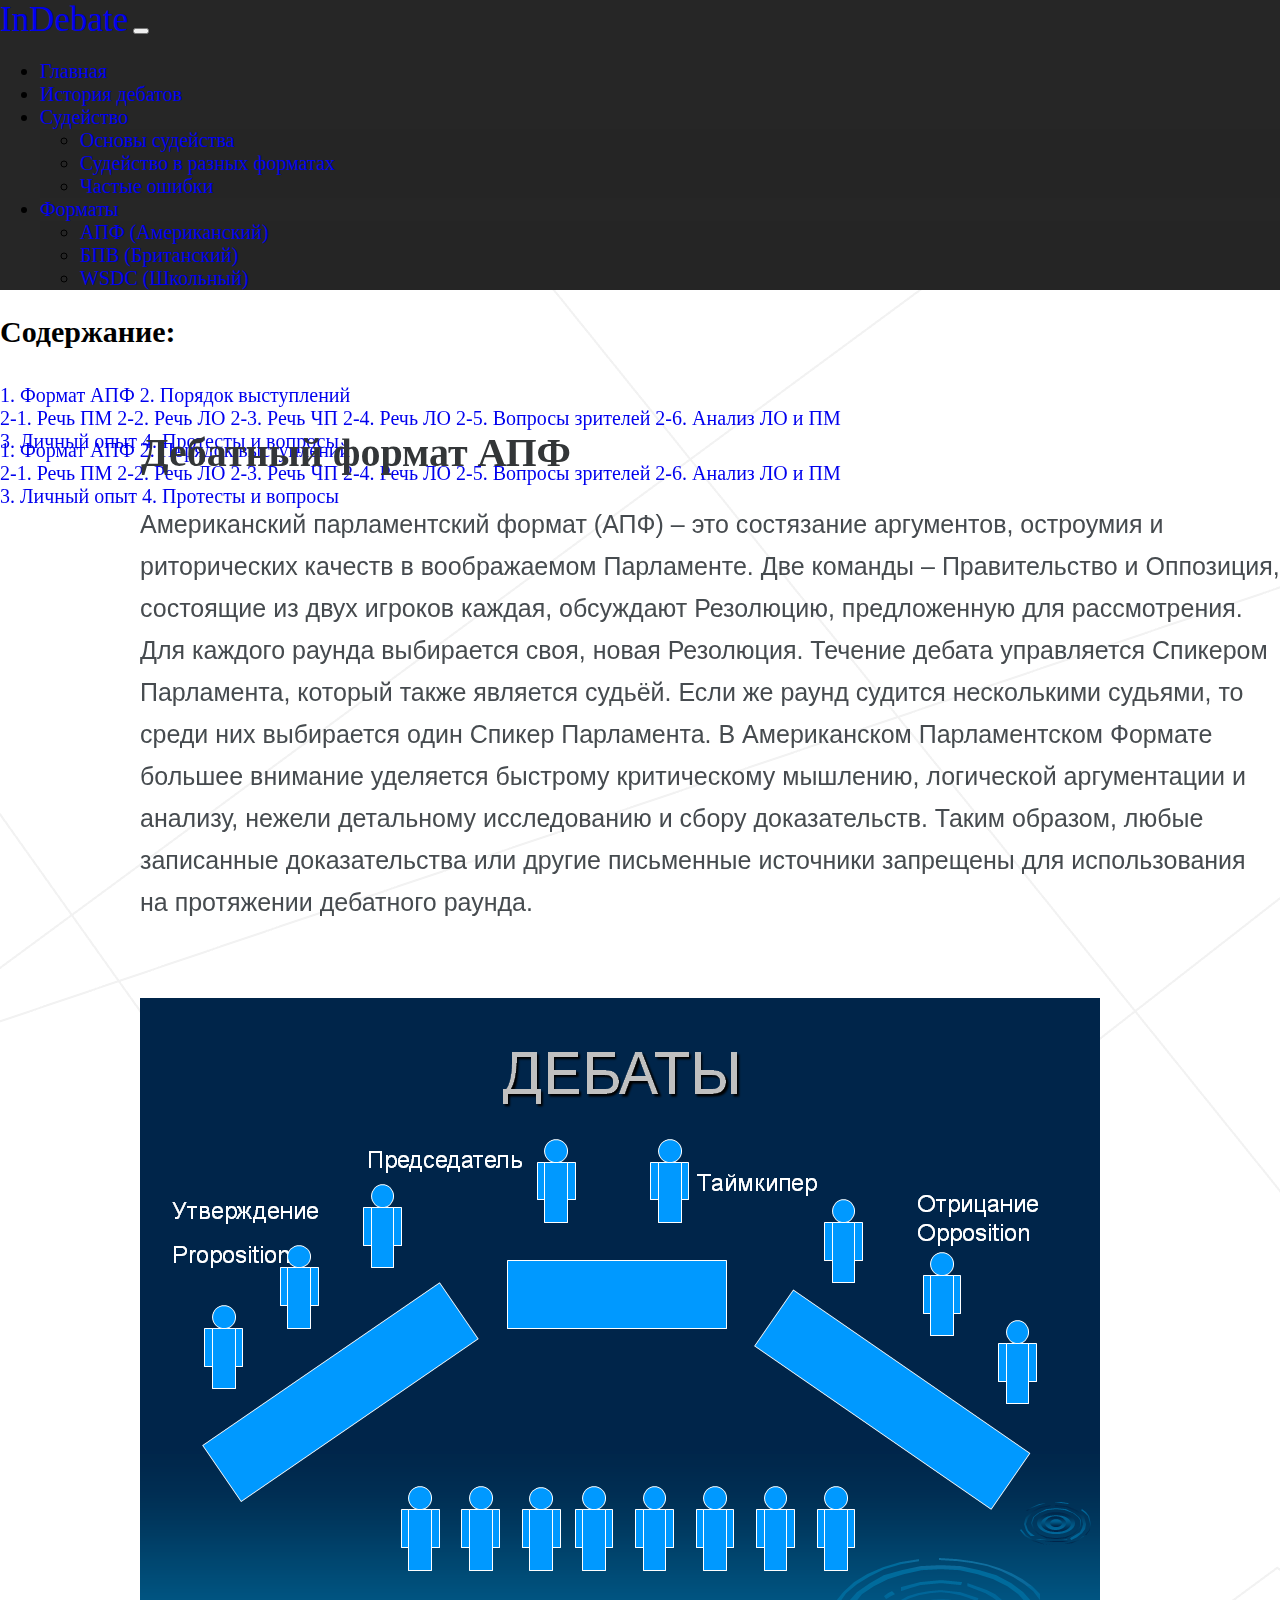
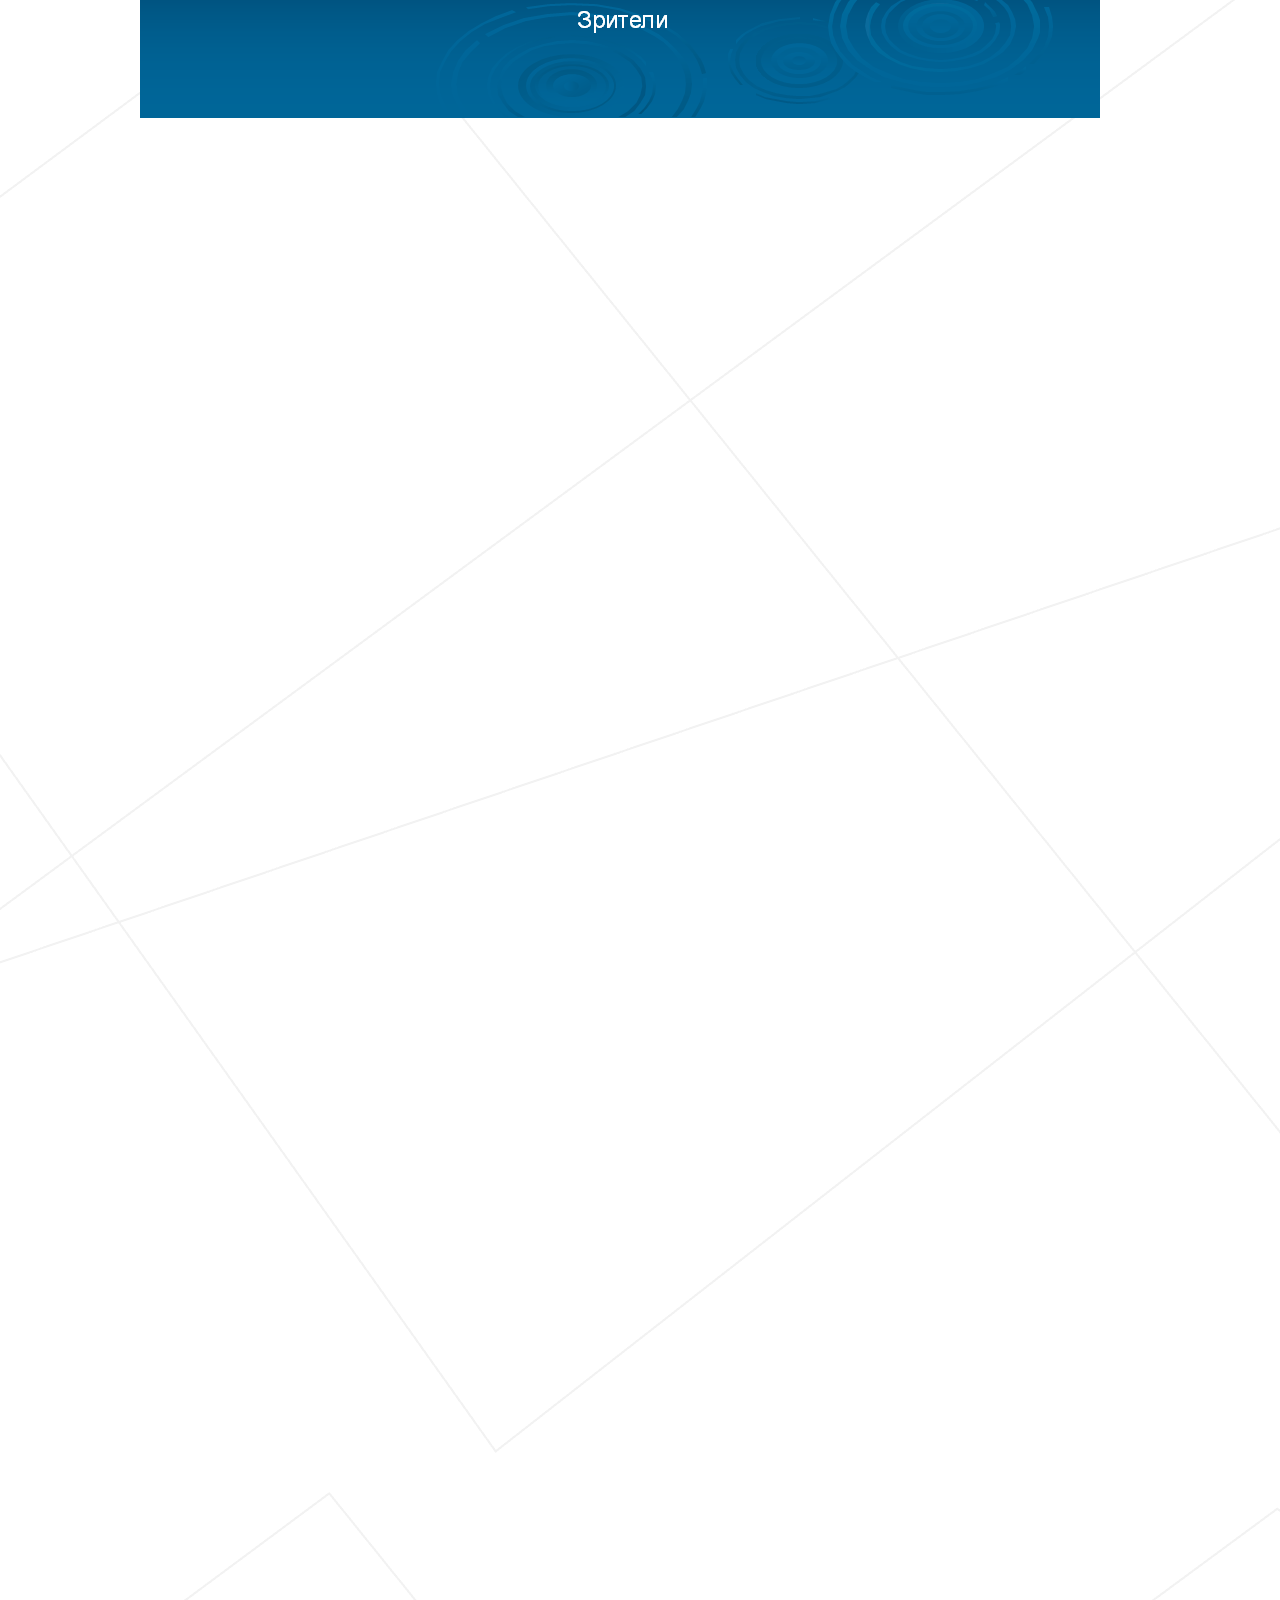
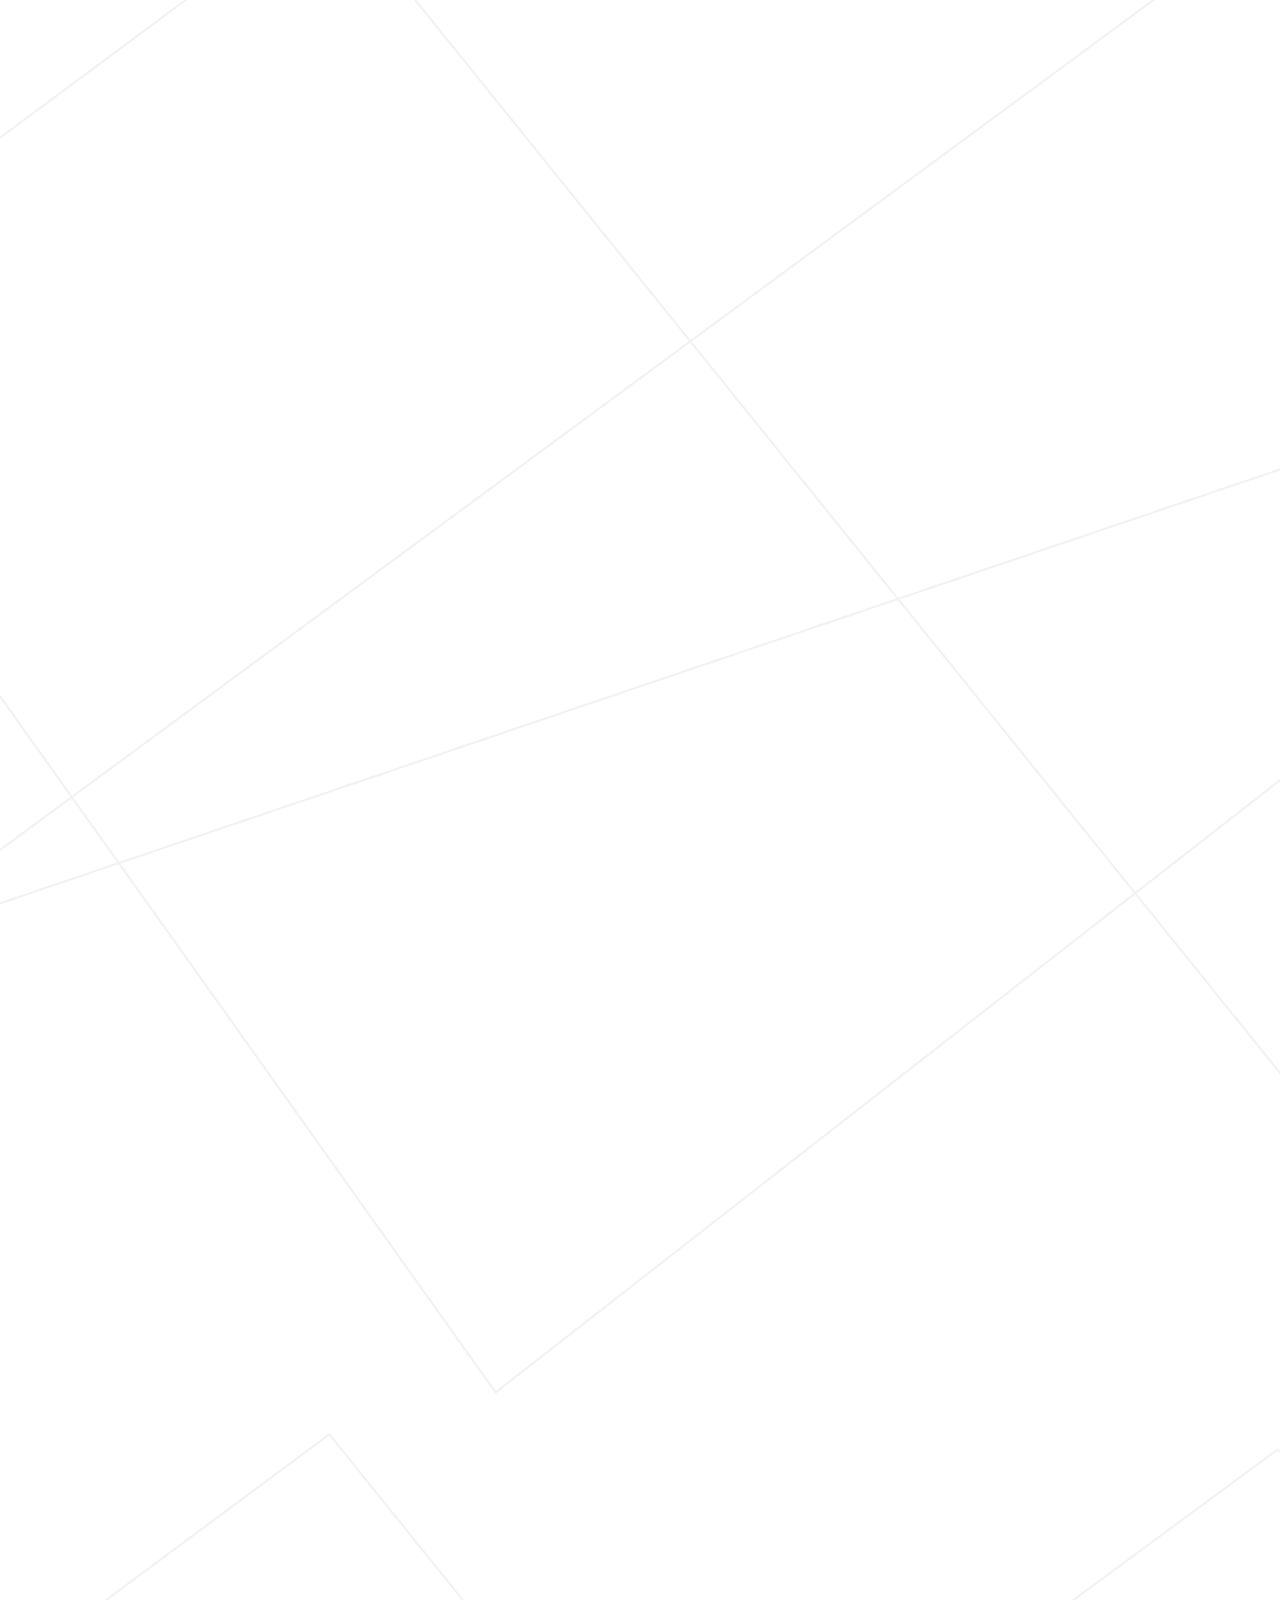
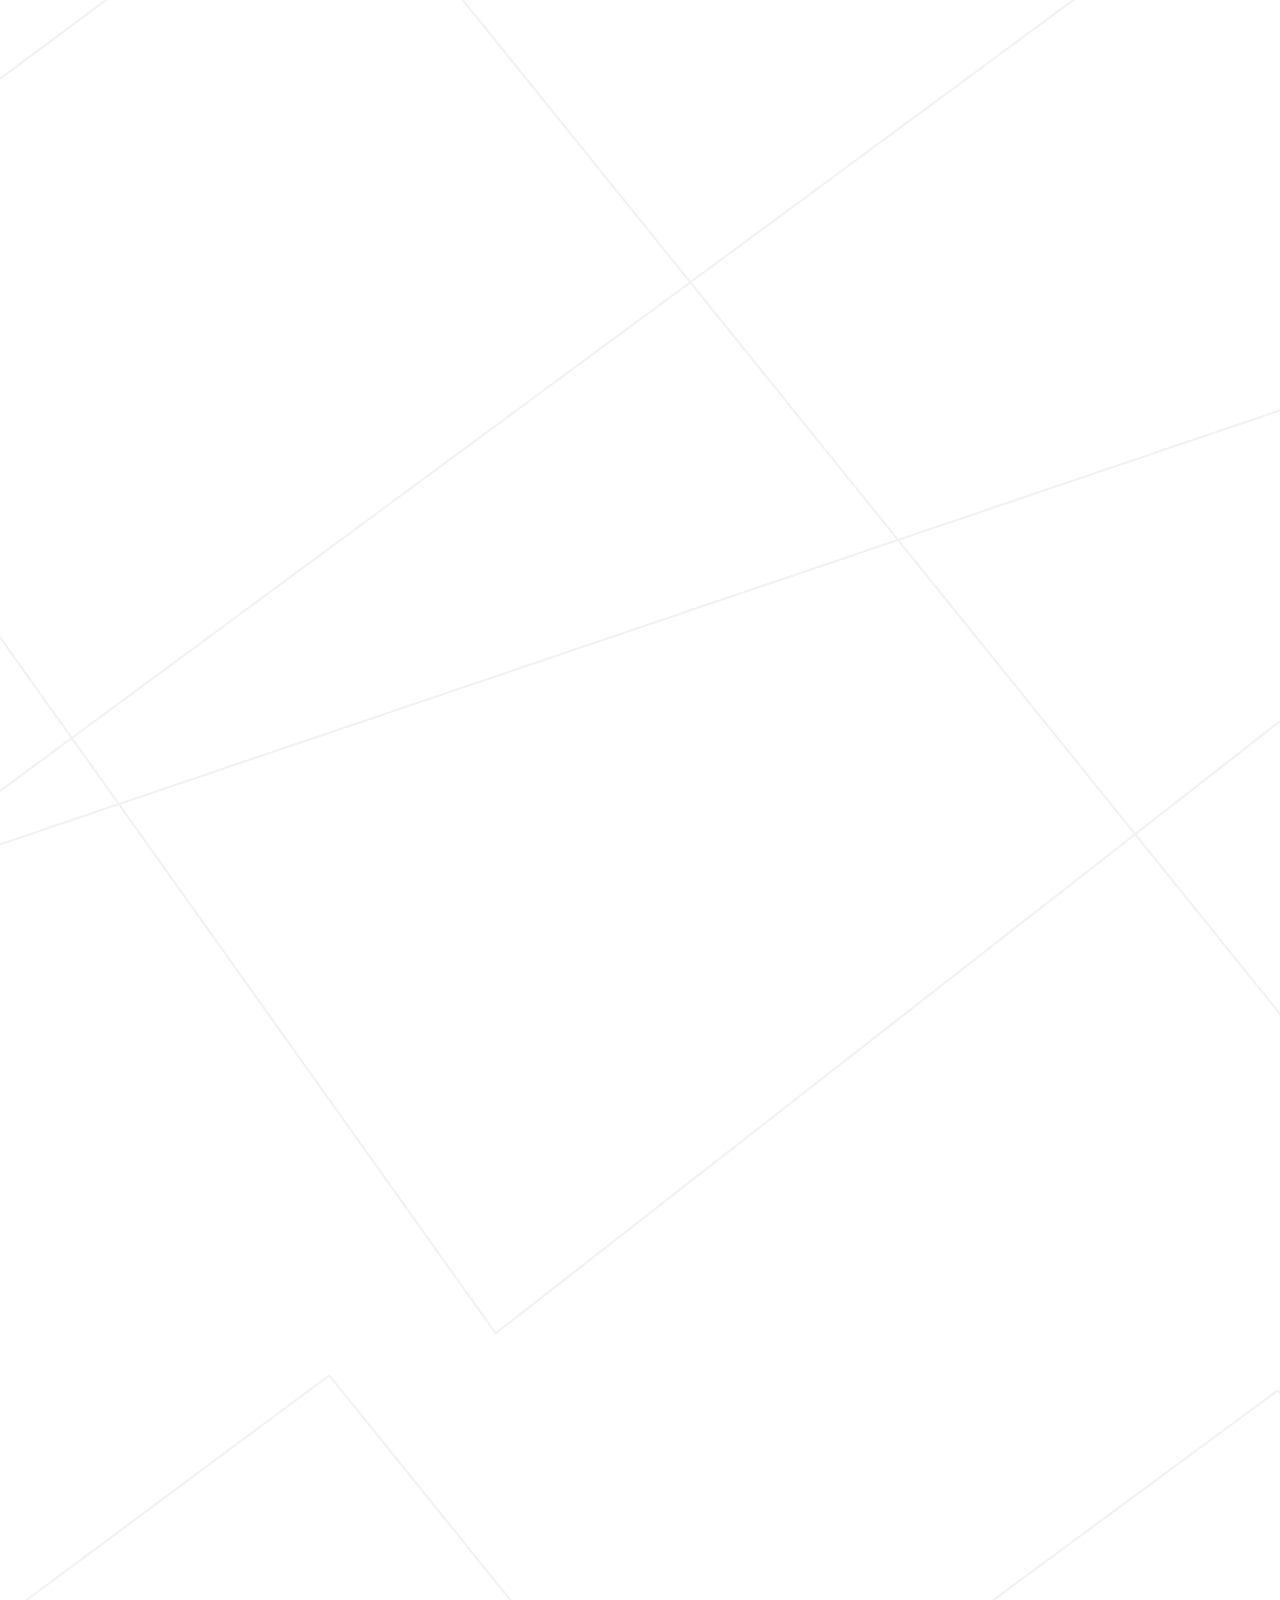
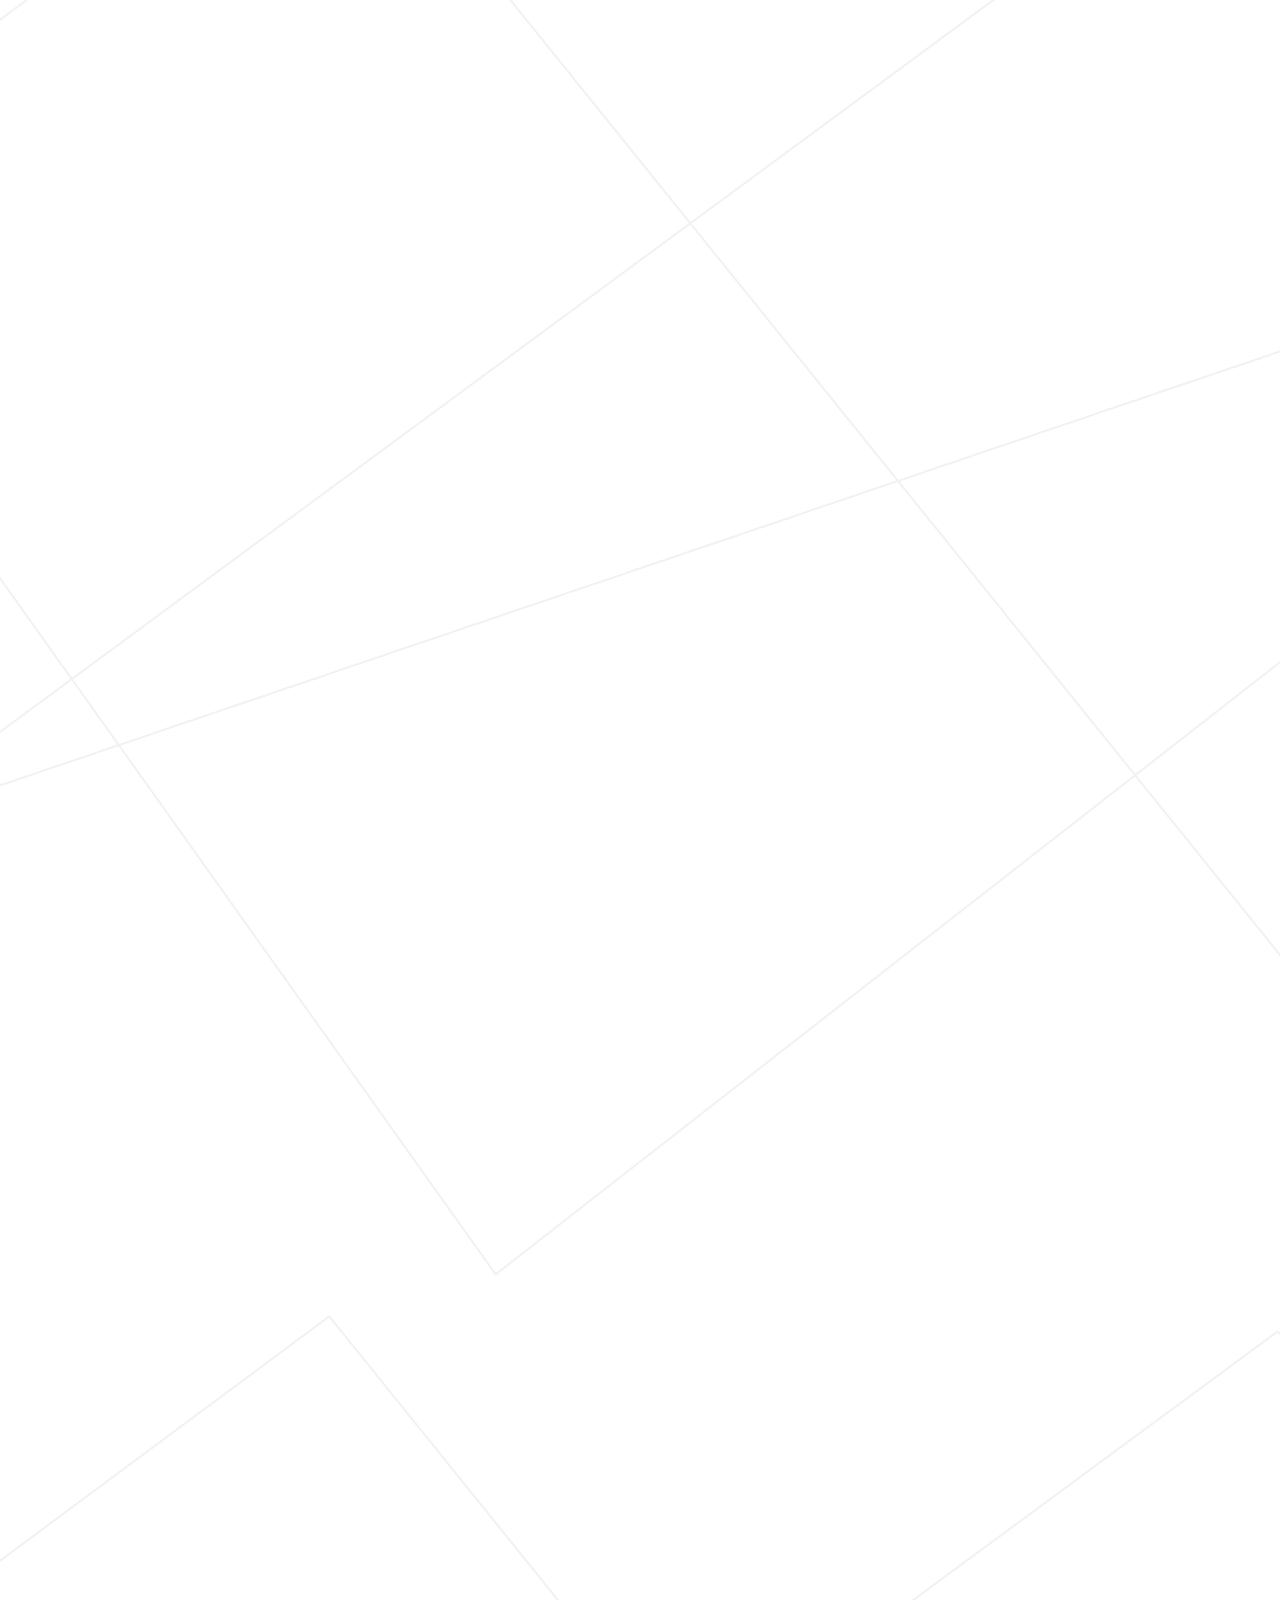
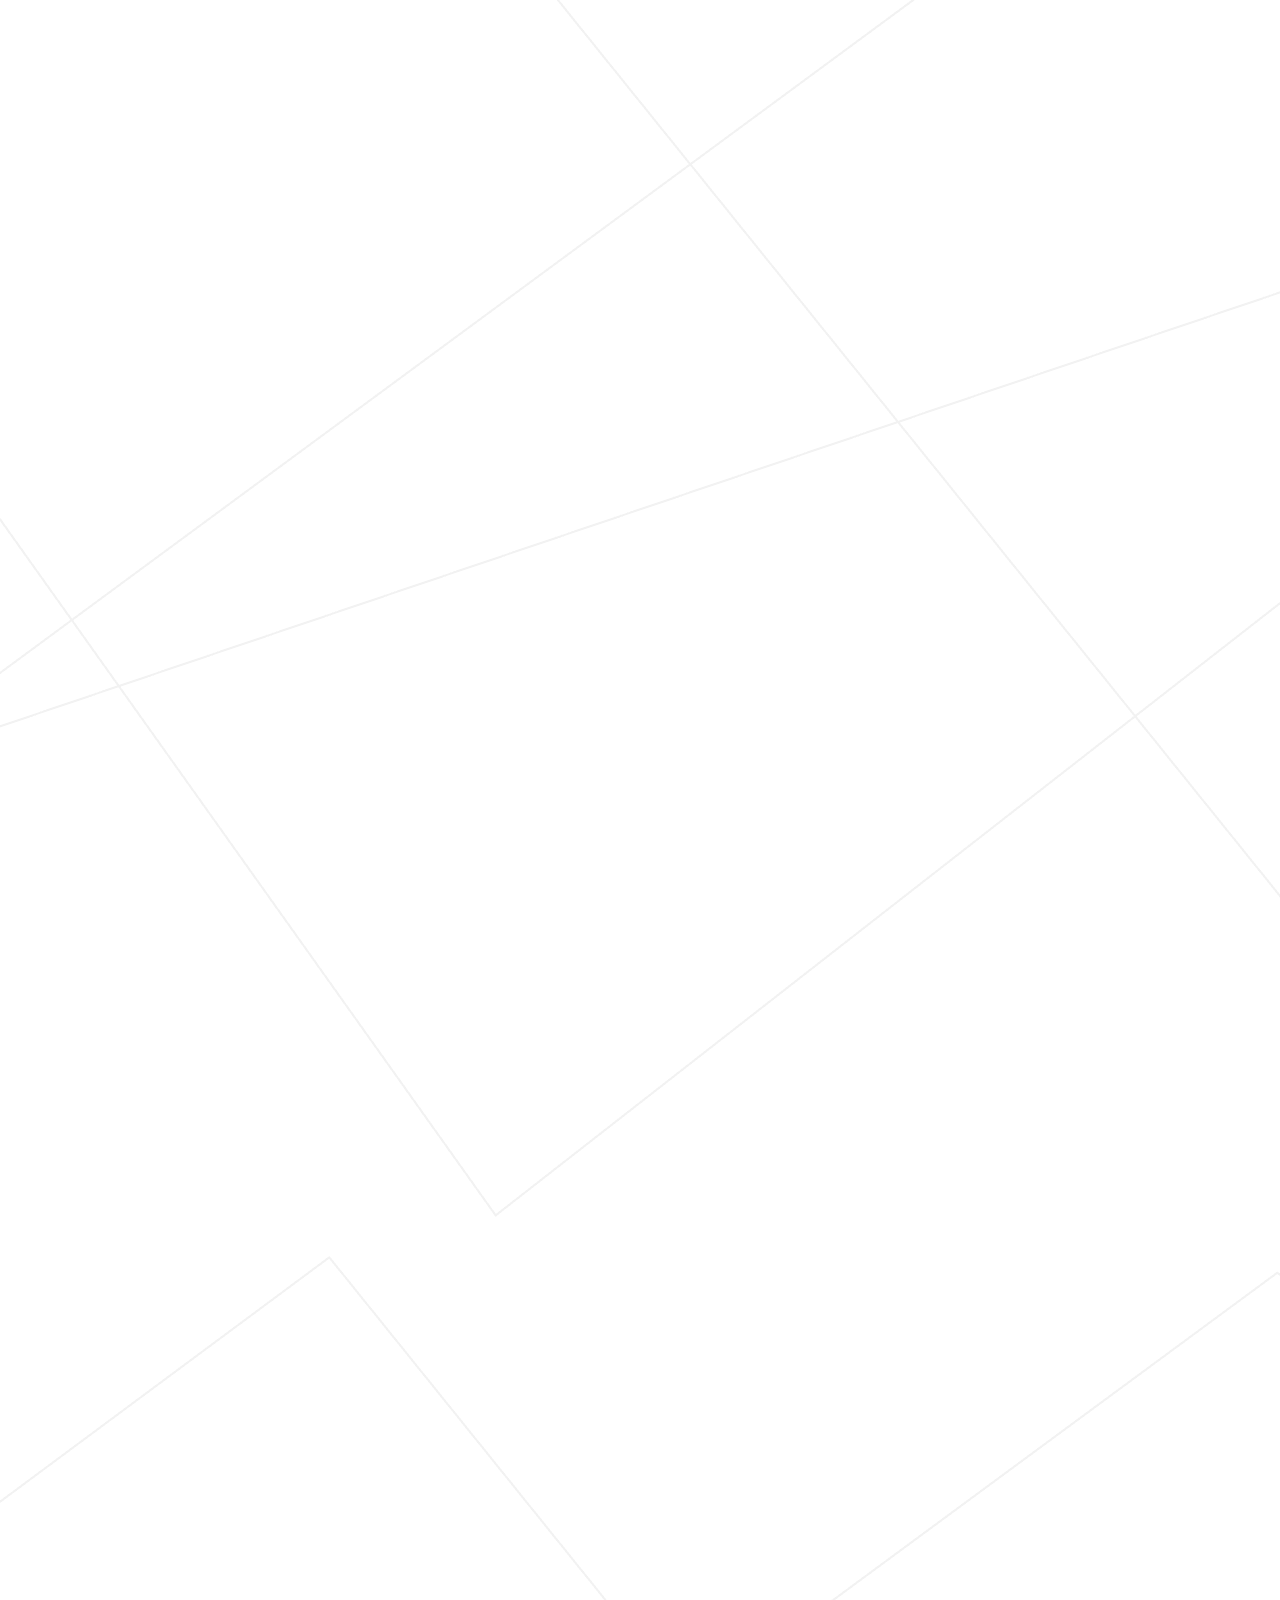
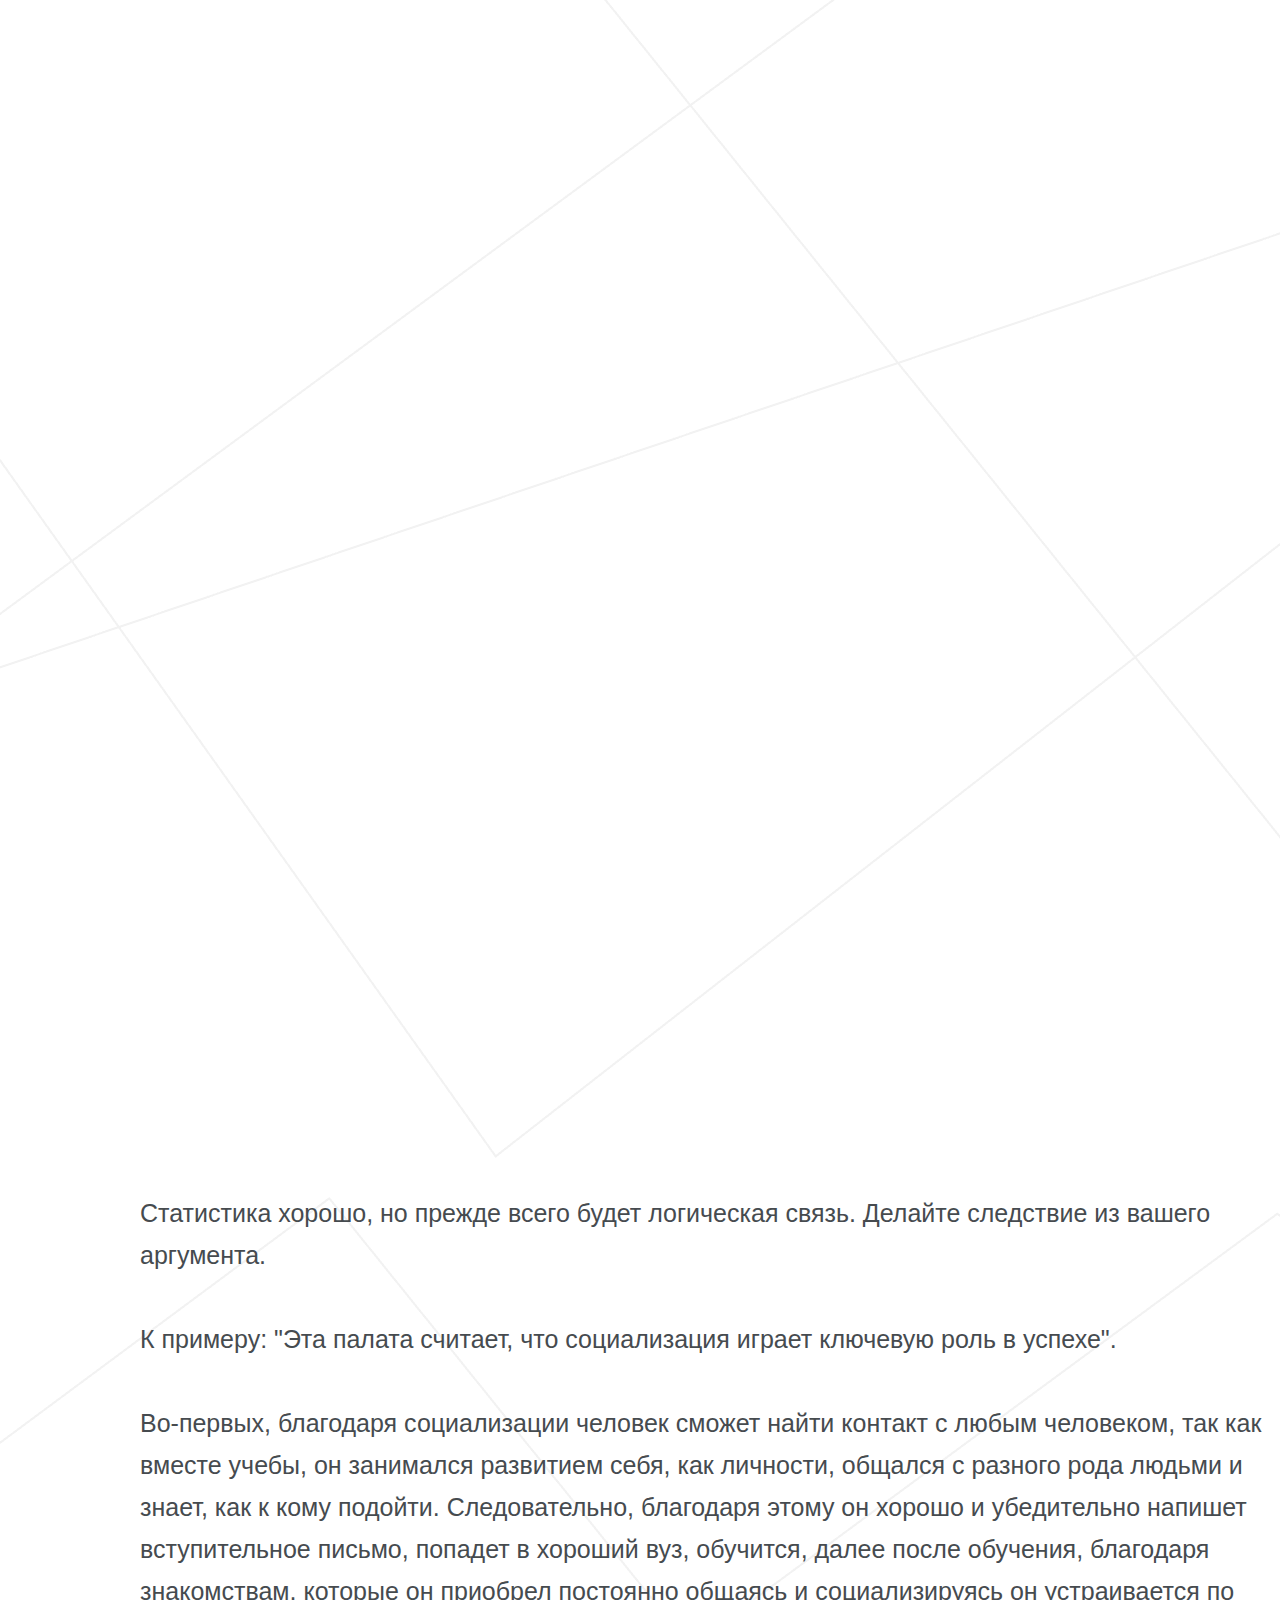
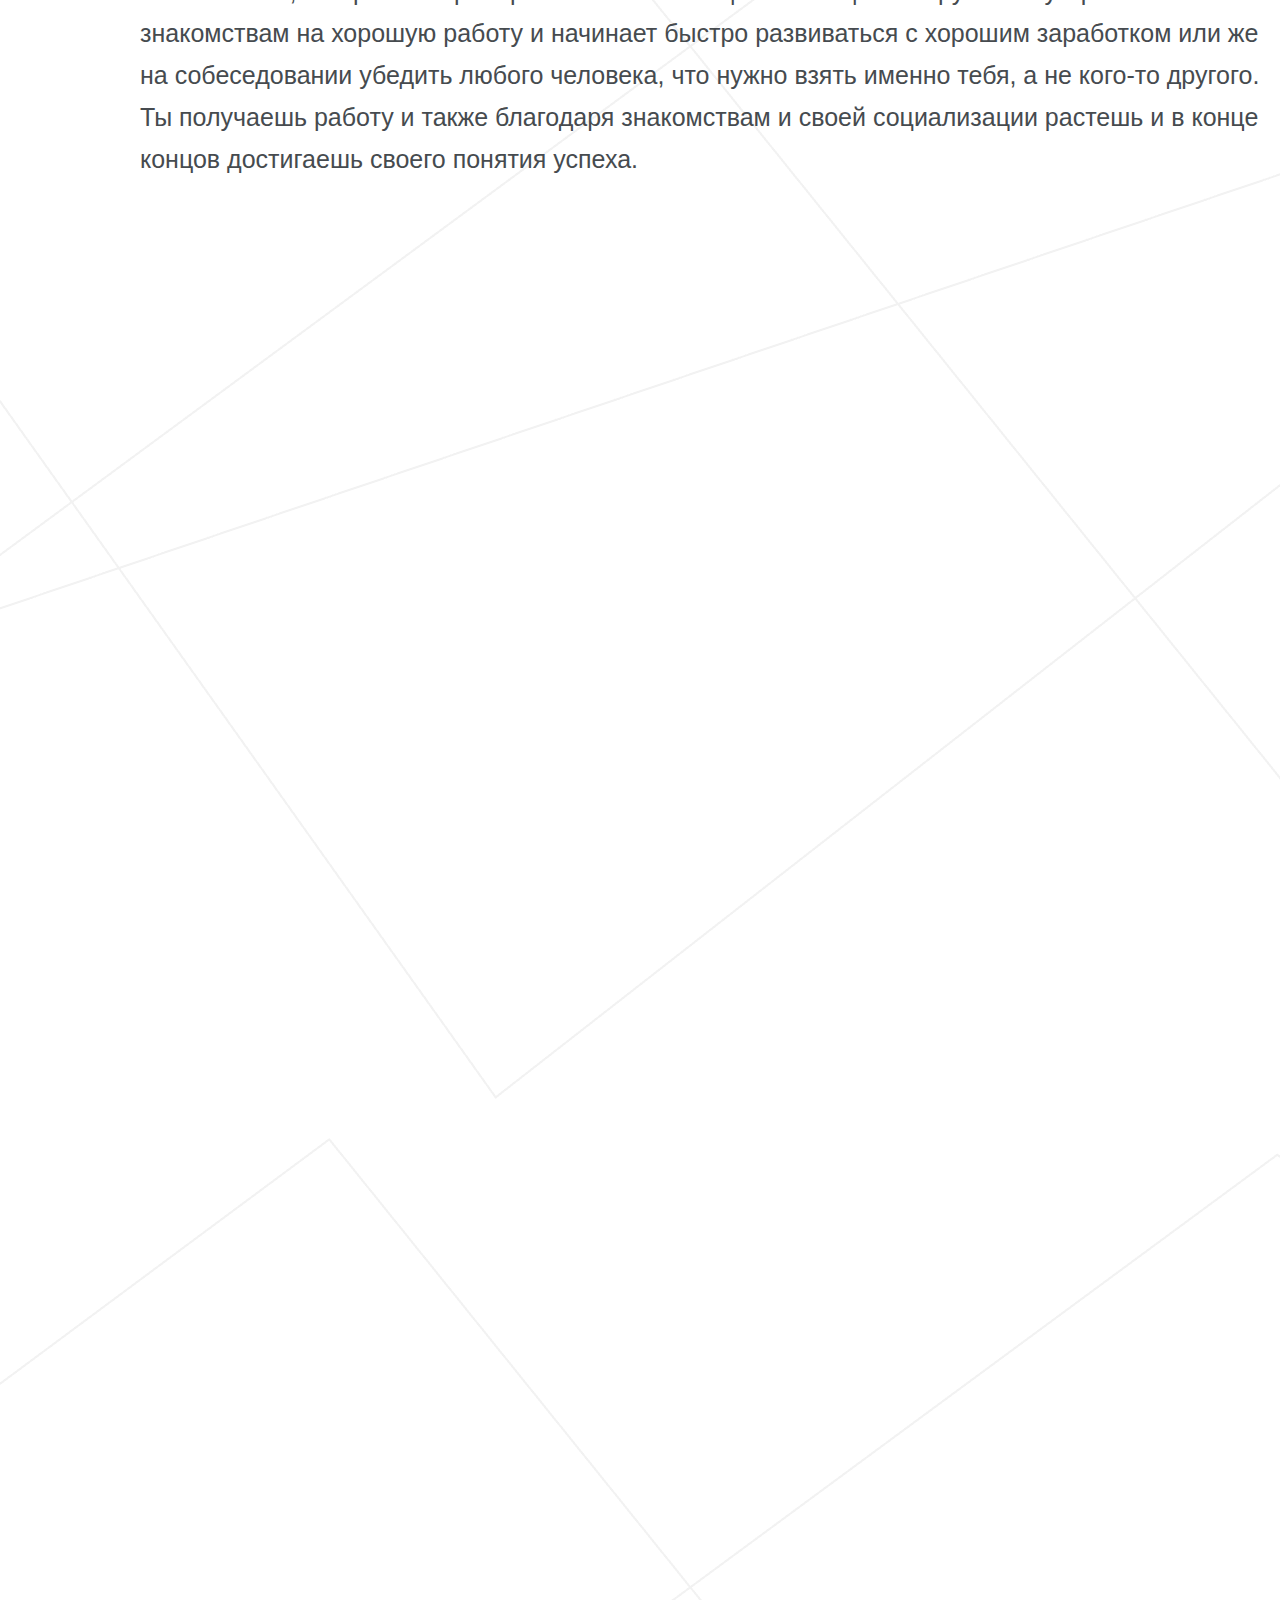
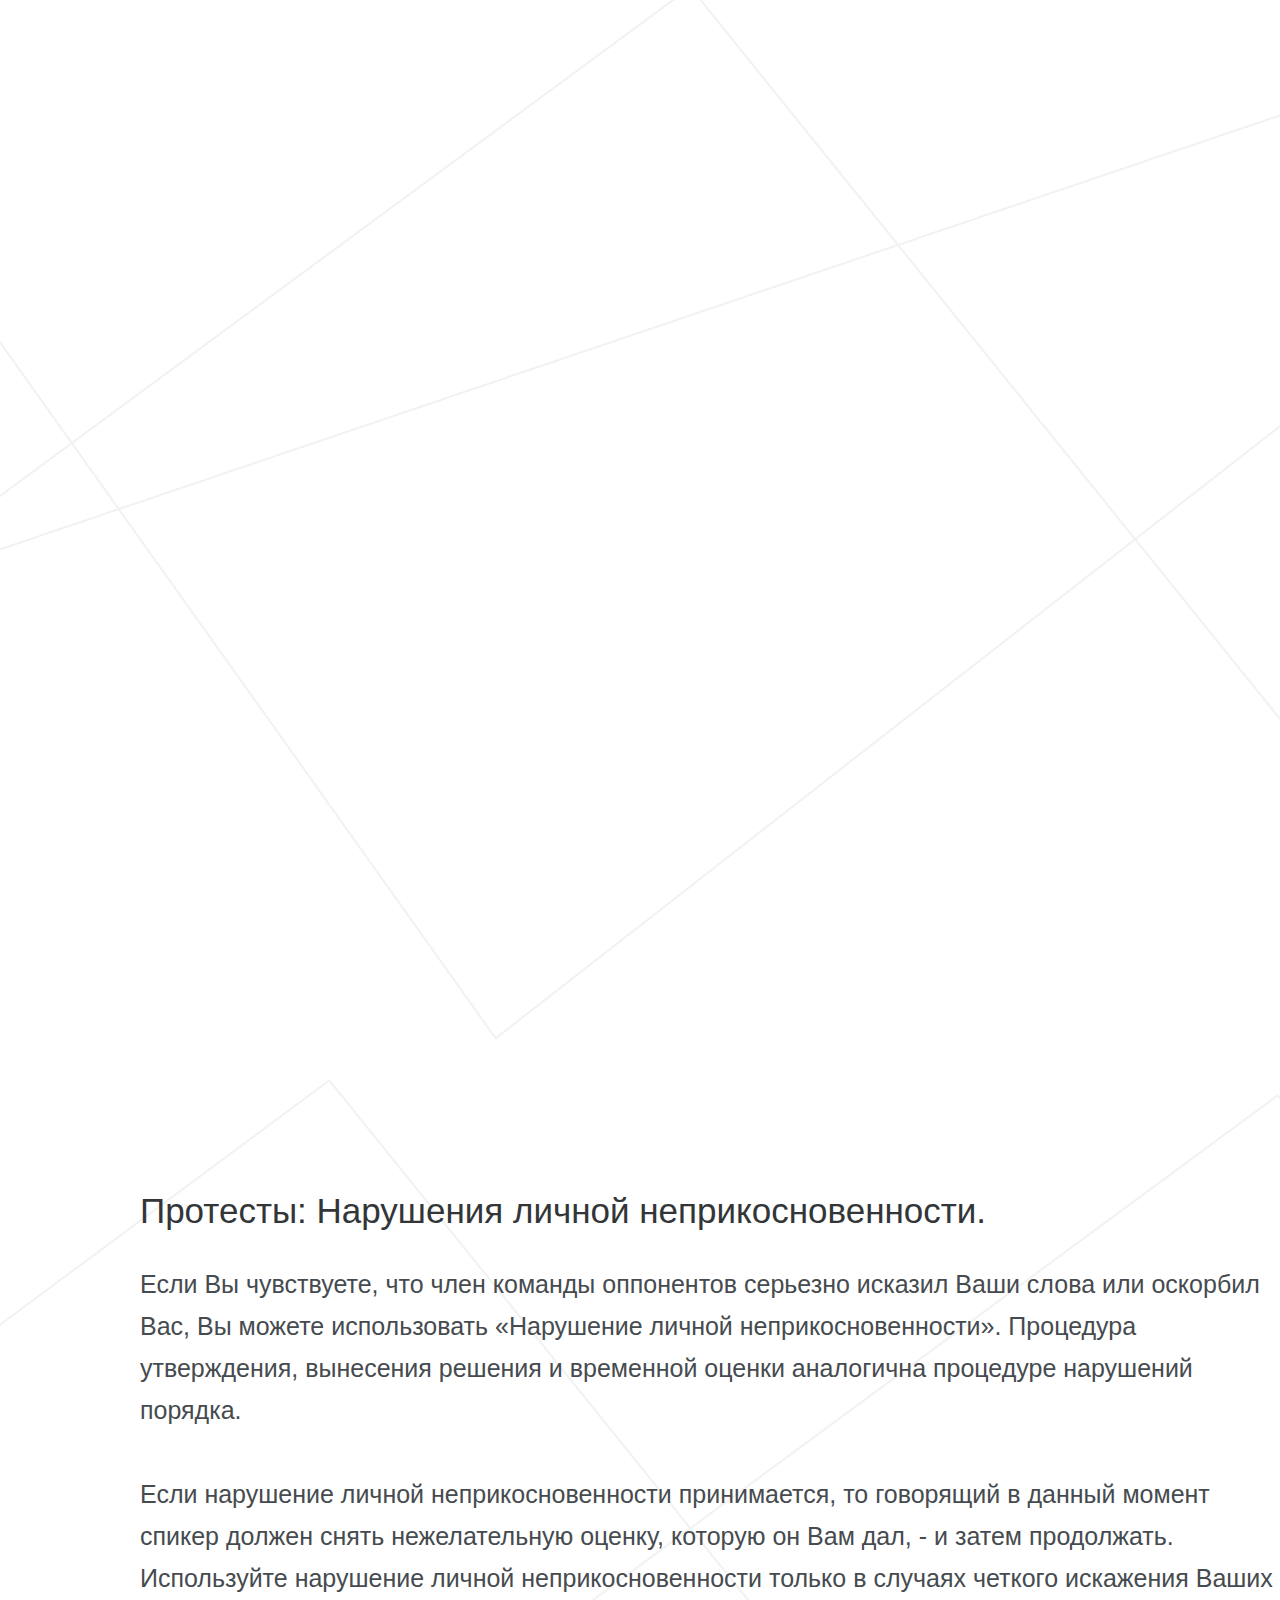
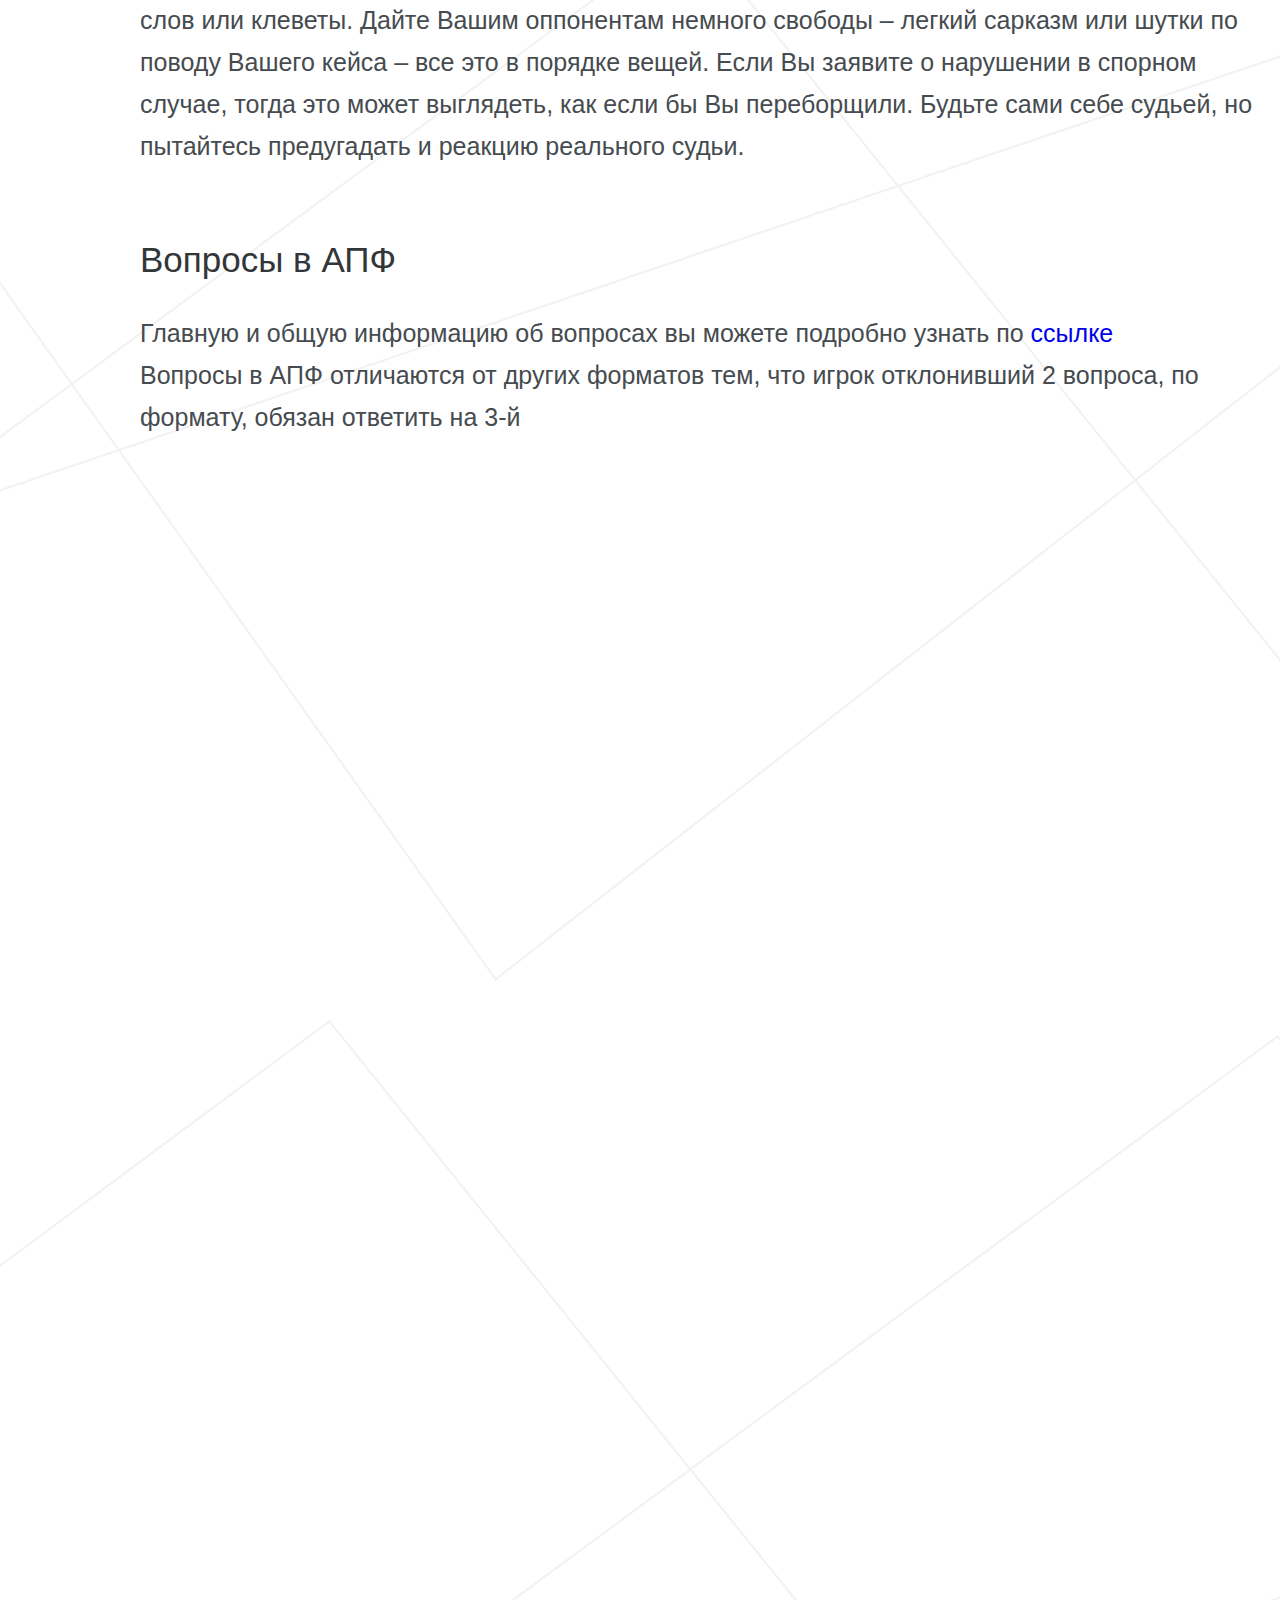
==== commit 2d3b9697: "22.05.23" ====
--- a/American-format/apf.html
+++ b/American-format/apf.html
@@ -64,481 +64,506 @@
       </div>
     </nav>
   </header>
-  <section>
-    <div class="container-fuild">
-      <div class="row">
-        <div class="col-lg-2 p-4 left-side-apf">
-          <h2>Содержание:</h2>
-          <nav id="navbar-example3" class="h-100 flex-column align-items-stretch pe-4 border-end">
+  <div class="menu_small_icon">
+    <div class="stick"></div>
+    <div class="stick"></div>
+    <div class="stick"></div>
+  </div>
+  <div class="menu-small">
+    <h2>Содержание:</h2>
+        <nav id="navbar-example3" class="h-100 flex-column align-items-stretch pe-4 border-end">
+          <nav class="nav nav-pills flex-column">
+            <a class="nav-link nav-cont" href="#apf-gen">1. Формат АПФ</a>
+            <a class="nav-link" href="#apf-order">2. Порядок выступлений</a>
             <nav class="nav nav-pills flex-column">
-              <a class="nav-link nav-cont" href="#apf-gen">1. Формат АПФ</a>
-              <a class="nav-link" href="#apf-order">2. Порядок выступлений</a>
-              <nav class="nav nav-pills flex-column">
-                <a class="nav-link ms-3 my-1 nav-cont" href="#apf-order-1">2-1. Речь ПМ</a>
-                <a class="nav-link ms-3 my-1 nav-cont" href="#apf-order-2">2-2. Речь ЛО</a>
-                <a class="nav-link ms-3 my-1 nav-cont" href="#apf-order-3">2-3. Речь ЧП</a>
-                <a class="nav-link ms-3 my-1 nav-cont" href="#apf-order-4">2-4. Речь ЛО</a>
-                <a class="nav-link ms-3 my-1 nav-cont" href="#apf-order-5">2-5. Вопросы зрителей</a>
-                <a class="nav-link ms-3 my-1 nav-cont" href="#apf-order-6">2-6. Анализ ЛО и ПМ</a>
-              </nav>
-              <a class="nav-link" href="#pers-exp">3. Личный опыт</a>
-              <a class="nav-link" href="#protests-and-ques">4. Протесты и вопросы</a>
-              <!-- <a class="nav-link" href="#common-apf-mistakes">3. Частые ошибки</a> -->
+              <a class="nav-link ms-3 my-1 nav-cont" href="#apf-order-1">2-1. Речь ПМ</a>
+              <a class="nav-link ms-3 my-1 nav-cont" href="#apf-order-2">2-2. Речь ЛО</a>
+              <a class="nav-link ms-3 my-1 nav-cont" href="#apf-order-3">2-3. Речь ЧП</a>
+              <a class="nav-link ms-3 my-1 nav-cont" href="#apf-order-4">2-4. Речь ЛО</a>
+              <a class="nav-link ms-3 my-1 nav-cont" href="#apf-order-5">2-5. Вопросы зрителей</a>
+              <a class="nav-link ms-3 my-1 nav-cont" href="#apf-order-6">2-6. Анализ ЛО и ПМ</a>
             </nav>
+            <a class="nav-link" href="#pers-exp">3. Личный опыт</a>
+            <a class="nav-link" href="#protests-and-ques">4. Протесты и вопросы</a>
+            <!-- <a class="nav-link" href="#common-apf-mistakes">3. Частые ошибки</a> -->
           </nav>
-        </div>
-        <div class="col-lg-8 aincont p-4 main-apf">
-          <div data-bs-spy="scroll" data-bs-target="#navbar-example3" data-bs-smooth-scroll="true"
-            class="scrollspy-example-2" tabindex="0">
-            <div id="apf-gen">
-              <h1 class="heading indebate-text _animScroll">Дебатный формат АПФ</h1>
-              <p class="copy-01 animTextScroll _animScroll">Американский парламентский формат (АПФ) – это состязание
-                аргументов, остроумия и риторических качеств в
-                воображаемом Парламенте. Две команды – Правительство и Оппозиция, состоящие из двух игроков каждая,
-                обсуждают Резолюцию, предложенную для рассмотрения. Для каждого раунда выбирается своя, новая Резолюция.
-                Течение дебата управляется Спикером Парламента, который также является судьёй. Если же раунд судится
-                несколькими судьями, то среди них выбирается один Спикер Парламента. В Американском Парламентском
-                Формате большее внимание уделяется быстрому критическому мышлению, логической аргументации и анализу,
-                нежели детальному исследованию и сбору доказательств. Таким образом, любые записанные доказательства или
-                другие письменные источники запрещены для использования на протяжении дебатного раунда.</p>
-              <img src="/static/images/definition.png" alt="">
-            </div>
-            <div class="apf-order" id="apf-order">
-              <div class="apf-order-h2 animTextScroll _animScroll">
-                <h2 class="heading h-02">Порядок выступлений и основые задачи спикеров</h2>
-              </div>
-              <div id="apf-order-1">
-                <h3 class="heading h-03 animTextScroll _animScroll">Конструктивная речь Премьер-министра (ПМ)</h3>
-                <p class="copy-01 animTextScroll _animScroll">Конструктивная речь Премьер-Министра (7 минут) –
-                  Обязанность ПМ – определить в его
-                  конструктивной
-                  речи
-                  термины резолюции и представить кейс для дебатов. Речь ПМ задает почву и направленность дебатов.
-                  Организованная, хорошо представленная речь ПМ дает Правительству структуру для построения кейса. Как
-                  минимум, речь ПМ должна представить связь с резолюцией, четко утвердить кейс, который представляет
-                  Правительство и поддержать кейс при помощи как минимум трех независимых точек анализа.
-                </p>
-
-                <p class="copy-01 animTextScroll _animScroll">
-                  Резолюцией может быть все, что угодно, поэтому ПМ основываясь на знаниях о <a
-                    href="/General-info/resolution.html">типах резолюций</a> может грамотно построить <a
-                    href="/General-info/case.html">подходящий кейс</a>.
-                </p>
-
-                <p class="copy-01 animTextScroll _animScroll">
-                  По формату, Правительство имеет право ввести сужение, что является главным оружением и преимуществом
-                  стороны Правительства.
-                  Грамотное сужение может
-                  существенно упростить аргументацию и откинуть часть аргументов оппозиции.
-                </p>
-
-                <p class="copy-01 animTextScroll _animScroll">
-                  Правительству не требуется дебатировать прямо по резолюции, - оно может представить кейс, который бы
-                  близко отражал тему и конфликт, предполагаемый резолюцией. Некоторая свобода позволена, но общая тема
-                  резолюции, если нет специфических моментов, должна быть соблюдена. Например:
-                  «Резолюция гласит: «Вы будете непобедимы, если не будете ввязываться в то, в чем не можете победить».
-                  Этот урок Садам Хусейн изучил с большим трудом. Однако, в этом утверждении – также урок и для США. Во
-                  время операции «Буря в пустыни» было совершенно очевидно, что США могут разгромить Ирак – наземная
-                  операция длилась всего лишь три дня, а под контролем США была почти вся южная часть Ирака. Мы, как
-                  Правительство, верим, что, как предполагает резолюция, США должны воспользоваться преимуществом этой
-                  непобедимости и вступить в мероприятие, в котором победа была бы практически обеспечена. Поэтому наш
-                  кейс сегодня заключается в том, что США должны продолжить операцию «Буря в пустыне» до победного конца
-                  –
-                  захвата Ирака».
-                </p>
-
-                <p class="copy-01 animTextScroll _animScroll">
-                  Вводить сужение и дефиниции может только премьер-министр, ввод новых дефиниций резолюции или сужения
-                  вторым спикером считается нарушением формата.
-                </p>
-              </div>
-              <div id="apf-order-2">
-                <h3 class="heading h-03 animTextScroll _animScroll">Конструктивная речь Лидера Оппозиции (ЛО)</h3>
-                <p class="copy-01 animTextScroll _animScroll">Конструктивная речь лидера оппозиции (8 минут) – ЛО должен
-                  опровергнуть
-                  Правительственный анализ,
-                  представленный ПМ и привести позитивную аргументацию для поддержки стороны Оппозиции. ЛО начинает свою
-                  речь почти сразу же после окончания речи ПМ – в парламентском дебате нет времени для подготовки между
-                  речами.
-                </p>
-                <p class="copy-01 animTextScroll _animScroll">
-                  Основная обязанность ЛО – столкновение. Это значит, что ЛО должен прямо противостоять кейсу, провести
-                  <a href="/General-info/rebattle.html">ребатл</a>,
-                  представленному Правительством, хотя он не обязан принимать все так, как утверждено терминами и
-                  понятиями Правительства. Несмотря на то, что Оппозиция должна противостоять представленному кейсу, не
-                  обязательно оспаривать его именно так, как ожидает Правительство.
-                </p>
-
-                <p class="copy-01 animTextScroll _animScroll">
-                  Запомните: Ваша основная задача – не разбить каждый аргумент Правительства, а разрушить его кейс.
-                  Смотрите глубже, чем просто на уровне пошагового опровержения, ищите недостатки в кейсе, которые Вы
-                  сможете обратить в свою пользу.
-                </p>
-
-                <p class="copy-01 animTextScroll _animScroll">
-                  Первая вещь, которую должна сделать Оппозиция после того, как выслушала утверждение кейса, –
-                  обозначить
-                  философию Оппозиции. Как подразумевает название, философия Оппозиции – главенствующий принцип, который
-                  будет поддерживать Оппозиция. Философия для Оппозиции – то же, что утверждение кейса для
-                  Правительства.
-                </p>
-
-                <p class="copy-01 animTextScroll _animScroll">
-                  Представление идеи, которую надо поддерживать – гораздо более сильный подход, чем просто атака идей
-                  Правительства. Силен он по двум причинам. Во-первых, своя философия позволяет Оппозиции занять позицию
-                  утверждения. Вместо простой критики того, что сказало Правительство, Оппозиция выдвигает независимый
-                  комплекс идеалов, который она может поддержать. Во-вторых, давая Оппозиции что-то, что можно
-                  поддержать,
-                  философия Оппозиции заставляет Правительство не только поддерживать собственные утверждения, но и
-                  пытаться также дискредитировать философию Оппозиции.
-                </p>
-
-                <p class="copy-01 animTextScroll _animScroll">
-                  Философия Оппозиции должна делать две вещи: <br> <br>
-                  - она должна быть четким утверждением с четкой позиции, которая противоречит кейсу Правительства, <br>
-                  - она должна помочь Оппозиции создать основу и рамки для своих аргументов. <br> <br>
-                  Помните также, что хотя Оппозиция обязана обеспечить столкновение, это не значит, что если
-                  Правительство
-                  говорит «белое», Вы должны сказать «черное». Другими словами, Оппозиция не обязана занимать
-                  диаметрально
-                  противоположную по отношению к Правительству позицию.
-                </p>
-
-              </div>
-              <div id="apf-order-3">
-                <h3 class="heading h-03 animTextScroll _animScroll">Конструктивная речь Члена Правительства (ЧП)</h3>
-                <p class="copy-01 animTextScroll _animScroll">Конструктивная речь ЧП (8 минут) - речь ЧП настолько же
-                  критична, насколько речь ПМ –
-                  конструктивна. <br> <br>
-
-                  Речь ЧП часто означает разницу между успехом или провалом Правительства. ЧП должен достичь
-                  две главные цели: установить превосходство кейса Правительства и уничтожить попытки опровержения со
-                  стороны Оппозиции. Если ЧП это не удастся, у Оппозиции будет двенадцать долгих мучительных минут чтобы
-                  смести с лица земли кейс Правительства. Если Вы провалили КЧП, - Вы проиграли. <br> <br>
-                  С другой стороны, хороший ЧП может закончить раунд. Хоть это и звучит невероятно, но исключительно
-                  хорошая речь ЧП может сделать так, чтобы все сказанное в дальнейшем звучало как эпилог.
-                </p>
-                <p class="copy-01 animTextScroll _animScroll">
-                  Задача:провести <a href="/General-info/rebattle.html">ребатл</a> обеспечить, чтобы оставшаяся часть
-                  раунда проходила на почве Правительства.
-                  Другими словами, вернуть дебат к исходной позиции, как ее видит и отстаивает Правительство. Допустим,
-                  что кейс, пропихиваемый Правительством, защищает отмену смертной казни, и ПМ сконцентрировался на
-                  моральных оправданиях. Оппозиция, возможно, ответила тем, что подчеркнула эпидемию тяжких преступлений
-                  в
-                  США и политическую необходимость в жесткой позиции по отношению к преступности. ЧП затем возвращает
-                  дебат на почву Правительства тем, что напоминает судье, что первоначальная почва дебата лежит в сфере
-                  моральных вопросов и проблем, а не в политическом анализе, представленном ЛО. Даже если политические
-                  вопросы, привнесенные Оппозицией, являются полноценными и подходящими аргументами, ЧП укажет, что они
-                  не
-                  являются центральными для данного кейса. В этом случае ЧП снова нацеливает дебат в направлении,
-                  которое
-                  с самого начала было предложено Правительством (разумеется, если ЧО не зря ест свой хлеб, он это
-                  оспорит).
-                </p>
-              </div>
-              <div id="apf-order-4">
-                <h3 class="heading h-03 animTextScroll _animScroll">Конструктивная речь Члена Оппозиции (ЧО)</h3>
-                <p class="copy-01 animTextScroll _animScroll">Конструктивная речь Члена Оппозиции (8 минут) – Как
-                  последний конструктивный спикер
-                  раунда, ЧО имеет
-                  возможность развить уникальное представление раунда, которое охватывает цели обоих сторон и их
-                  основные философии. У ЧО есть 23 минуты, чтобы проанализировать кейс Правительства и определить
-                  наиболее важные проблемы.
-                </p>
-
-                <p class="copy-01 animTextScroll _animScroll">
-                  Что есть реальное зло? Проанализируйте действительную значимость проблемы при существующем положении
-                  вещей, вместо катастрофических несчастий, о которых говорило Правительство. Например, Правительство
-                  утверждает, что здравоохранение в США должно быть социализировано. Речи Правительства расписывают
-                  ужасы, которые происходят с большим количеством людей в США из-за недостаточной заботы о здоровье:
-                  люди толпами умирают на улицах и пр. Несмотря на то, что ЛО четко и ясно ответил на абсурдность таких
-                  заявлений в КЛО, у ЧО есть немного времени, чтобы вернуться к этому с более детальным обвинением
-                  проблемы и кейса, которые представило Правительство.
-                </p>
-
-                <p class="copy-01 animTextScroll _animScroll">
-                  ЧО указывает, что хотя то, что некоторые люди умирают, - правда, но большинство находится под
-                  контролем MedicAid-а, Службы Социальной Безопасности, местных социальных программ, неспособность,
-                  страхования от безработицы и т.п. Тем самым, признавая, что проблема существует, ЧО указывает,
-                  что кризис намного более контролируем, чем хотело бы представить Правительство.
-                </p>
-
-                <p class="copy-01 animTextScroll _animScroll">
-                  Кто пострадает? Определить, кому повредит то, что предлагает Правительство. В этом случае, ЧО
-                  использует канадские примеры – когда люди с больным сердцем по несколько месяцев должны ждать, чтобы
-                  получить медицинскую помощь. ЧО также сожалеет о том, что в случае социализации поголовно снизится
-                  качество услуг здравоохранения: из-за отсутствия стимулов для врачей, замедления развития технологий,
-                  что приведет к страшным последствиям для тех, кому требуется дорогое, но жизненно необходимое
-                  врачебное вмешательство (например, трансплантация).
-                </p>
-
-                <p class="copy-01 animTextScroll _animScroll">
-                  Как лучше достичь цели? Лучшая альтернатива, которая обычно существует в кейсе Правительства –
-                  отсутствие вреда для детей. В этом случае Оппозиция продвигает набор более удачных вариантов – каждый
-                  из которых будет лучше, чем зло социализированной медицины. Эти варианты могут включать удлинение
-                  срока для страхования по безработице и развитие программ здравоохранения для не состоящих в браке
-                  матерей и маленьких детей.
-                </p>
-
-                <p class="copy-01 animTextScroll _animScroll">
-                  Обязанности Члена Оппозиции: Обеспечить весомость. Ваша цель – представить раунд в перспективе ясным
-                  показыванием контраста
-                  между двумя кейсами. В примере с социализированной медициной ЧО объясняет, что любые проблемы
-                  здравоохранения, существующие сегодня в США, незначительны по сравнению с теми проблемами, которые
-                  станут результатом социализированной медицины.
-                </p>
-              </div>
-              <div id="apf-order-5">
-                <h3 class="heading h-03 animTextScroll _animScroll">Вопросы зрителей (в случае, если имеются)</h3>
-                <p class="copy-01 animTextScroll _animScroll">После основых констроктивных речей, зрителям дается 1-2
-                  минуты на вопросы к обоим
-                  командам. <br>
-                  Вопросы из зала и ответы спикеров никак не влияют на исход раунда.
-                </p>
-              </div>
-              <div id="apf-order-6">
-                <h3 class="heading h-03 animTextScroll _animScroll">Аналитическая речь Лидера Оппозиции (ЛО)</h3>
-                <p class="copy-01 animTextScroll _animScroll">Аналитическая речь Лидера Оппозиции (4 минуты) – ЛО
-                  представляет заключительную речь
-                  команды
-                  Оппозиции, подводя итоги игры.
-                </p>
-                <p class="copy-01 animTextScroll _animScroll">
-                  Во-первых, в аналитической речи вы должны отметить основные аргументы, представленные вами и вашими
-                  союзниками, которые
-                  поддерживают вашу позицию. Подчеркните их важность и вклад в разрешение обсуждаемой проблемы.
-                </p>
-
-                <p class="copy-01 animTextScroll _animScroll">
-                  Во-вторых, проанализируйте контраргументы оппонентов. Выявите их
-                  слабые места и объясните, почему вы в этой точке столкновения победили.
-
-                  Сделайте краткое обобщение всего обсуждения и подчеркните значимость вашей позиции для
-                  решения проблемы. Укажите, что ваша команда предоставила более убедительные доводы и имели хорошую
-                  логическую связь, также укажите, как вы успешно
-                  опровергли аргументы Правительства. Прямо укажите судье на больший вес, большую важность и
-                  уникальность
-                  ваших
-                  аргументов, делая сравнение с аргументами Правительства.
-                </p>
-              </div>
-              <div id="apf-order-7">
-                <h3 class="heading h-03 animTextScroll _animScroll">Аналитическая речь Премьер-министра (ПМ)</h3>
-                <p class="copy-01 animTextScroll _animScroll">Речь Премьер-министра (5 минут) – ПМ представляет
-                  заключительную речь команды
-                  Оппозиции, подводя итоги игры.<br> <br>
-
-                  Во-первых, в аналитической речи вы должны отметить основные аргументы, представленные вами и вашими
-                  союзниками, которые
-                  поддерживают вашу позицию. Подчеркните их важность и вклад в разрешение обсуждаемой проблемы.
-                </p>
-
-                <p class="copy-01 animTextScroll _animScroll">
-                  Во-вторых, проанализируйте контраргументы оппонентов. Выявите их
-                  слабые места и объясните, почему вы в этой точке столкновения победили.
-                </p>
-                <p class="copy-01 animTextScroll _animScroll">
-                  Сделайте краткое обобщение всего обсуждения и подчеркните значимость вашей позиции для
-                  решения проблемы. Укажите, что ваша команда предоставила более убедительные доводы и имели хорошую
-                  логическую связь, также укажите, как вы успешно
-                  опровергли аргументы Оппозиции. Прямо укажите судье на больший вес, большую важность и
-                  уникальность
-                  ваших
-                  аргументов, делая сравнение с аргументами Оппозиции.
-                </p>
-              </div>
-            </div>
-            <!-- <div class="common-apf-mistakes" id="common-apf-mistakes">
+        </nav>
+  </div>
+
+  <div class="container-fuild">
+    <div class="row">
+      <div class="col-lg-2 p-4 left-side-apf">
+        <h2>Содержание:</h2>
+        <nav id="navbar-example3" class="h-100 flex-column align-items-stretch pe-4 border-end">
+          <nav class="nav nav-pills flex-column">
+            <a class="nav-link nav-cont" href="#apf-gen">1. Формат АПФ</a>
+            <a class="nav-link" href="#apf-order">2. Порядок выступлений</a>
+            <nav class="nav nav-pills flex-column">
+              <a class="nav-link ms-3 my-1 nav-cont" href="#apf-order-1">2-1. Речь ПМ</a>
+              <a class="nav-link ms-3 my-1 nav-cont" href="#apf-order-2">2-2. Речь ЛО</a>
+              <a class="nav-link ms-3 my-1 nav-cont" href="#apf-order-3">2-3. Речь ЧП</a>
+              <a class="nav-link ms-3 my-1 nav-cont" href="#apf-order-4">2-4. Речь ЛО</a>
+              <a class="nav-link ms-3 my-1 nav-cont" href="#apf-order-5">2-5. Вопросы зрителей</a>
+              <a class="nav-link ms-3 my-1 nav-cont" href="#apf-order-6">2-6. Анализ ЛО и ПМ</a>
+            </nav>
+            <a class="nav-link" href="#pers-exp">3. Личный опыт</a>
+            <a class="nav-link" href="#protests-and-ques">4. Протесты и вопросы</a>
+            <!-- <a class="nav-link" href="#common-apf-mistakes">3. Частые ошибки</a> -->
+          </nav>
+        </nav>
+      </div>
+      <div class="col-lg-8 aincont p-4 main-apf">
+        <div data-bs-spy="scroll" data-bs-target="#navbar-example3" data-bs-smooth-scroll="true"
+          class="scrollspy-example-2" tabindex="0">
+          <div id="apf-gen">
+            <h1 class="heading indebate-text _animScroll">Дебатный формат АПФ</h1>
+            <p class="copy-01 animTextScroll _animScroll">Американский парламентский формат (АПФ) – это состязание
+              аргументов, остроумия и риторических качеств в
+              воображаемом Парламенте. Две команды – Правительство и Оппозиция, состоящие из двух игроков каждая,
+              обсуждают Резолюцию, предложенную для рассмотрения. Для каждого раунда выбирается своя, новая Резолюция.
+              Течение дебата управляется Спикером Парламента, который также является судьёй. Если же раунд судится
+              несколькими судьями, то среди них выбирается один Спикер Парламента. В Американском Парламентском
+              Формате большее внимание уделяется быстрому критическому мышлению, логической аргументации и анализу,
+              нежели детальному исследованию и сбору доказательств. Таким образом, любые записанные доказательства или
+              другие письменные источники запрещены для использования на протяжении дебатного раунда.</p>
+            <img src="/static/images/definition.png" alt="">
+          </div>
+          <div class="apf-order" id="apf-order">
+            <div class="apf-order-h2 animTextScroll _animScroll">
+              <h2 class="heading h-02">Порядок выступлений и основые задачи спикеров</h2>
+            </div>
+            <div id="apf-order-1">
+              <h3 class="heading h-03 animTextScroll _animScroll">Конструктивная речь Премьер-министра (ПМ)</h3>
+              <p class="copy-01 animTextScroll _animScroll">Конструктивная речь Премьер-Министра (7 минут) –
+                Обязанность ПМ – определить в его
+                конструктивной
+                речи
+                термины резолюции и представить кейс для дебатов. Речь ПМ задает почву и направленность дебатов.
+                Организованная, хорошо представленная речь ПМ дает Правительству структуру для построения кейса. Как
+                минимум, речь ПМ должна представить связь с резолюцией, четко утвердить кейс, который представляет
+                Правительство и поддержать кейс при помощи как минимум трех независимых точек анализа.
+              </p>
+
+              <p class="copy-01 animTextScroll _animScroll">
+                Резолюцией может быть все, что угодно, поэтому ПМ основываясь на знаниях о <a
+                  href="/General-info/resolution.html">типах резолюций</a> может грамотно построить <a
+                  href="/General-info/case.html">подходящий кейс</a>.
+              </p>
+
+              <p class="copy-01 animTextScroll _animScroll">
+                По формату, Правительство имеет право ввести сужение, что является главным оружением и преимуществом
+                стороны Правительства.
+                Грамотное сужение может
+                существенно упростить аргументацию и откинуть часть аргументов оппозиции.
+              </p>
+
+              <p class="copy-01 animTextScroll _animScroll">
+                Правительству не требуется дебатировать прямо по резолюции, - оно может представить кейс, который бы
+                близко отражал тему и конфликт, предполагаемый резолюцией. Некоторая свобода позволена, но общая тема
+                резолюции, если нет специфических моментов, должна быть соблюдена. Например:
+                «Резолюция гласит: «Вы будете непобедимы, если не будете ввязываться в то, в чем не можете победить».
+                Этот урок Садам Хусейн изучил с большим трудом. Однако, в этом утверждении – также урок и для США. Во
+                время операции «Буря в пустыни» было совершенно очевидно, что США могут разгромить Ирак – наземная
+                операция длилась всего лишь три дня, а под контролем США была почти вся южная часть Ирака. Мы, как
+                Правительство, верим, что, как предполагает резолюция, США должны воспользоваться преимуществом этой
+                непобедимости и вступить в мероприятие, в котором победа была бы практически обеспечена. Поэтому наш
+                кейс сегодня заключается в том, что США должны продолжить операцию «Буря в пустыне» до победного конца
+                –
+                захвата Ирака».
+              </p>
+
+              <p class="copy-01 animTextScroll _animScroll">
+                Вводить сужение и дефиниции может только премьер-министр, ввод новых дефиниций резолюции или сужения
+                вторым спикером считается нарушением формата.
+              </p>
+            </div>
+            <div id="apf-order-2">
+              <h3 class="heading h-03 animTextScroll _animScroll">Конструктивная речь Лидера Оппозиции (ЛО)</h3>
+              <p class="copy-01 animTextScroll _animScroll">Конструктивная речь лидера оппозиции (8 минут) – ЛО должен
+                опровергнуть
+                Правительственный анализ,
+                представленный ПМ и привести позитивную аргументацию для поддержки стороны Оппозиции. ЛО начинает свою
+                речь почти сразу же после окончания речи ПМ – в парламентском дебате нет времени для подготовки между
+                речами.
+              </p>
+              <p class="copy-01 animTextScroll _animScroll">
+                Основная обязанность ЛО – столкновение. Это значит, что ЛО должен прямо противостоять кейсу, провести
+                <a href="/General-info/rebattle.html">ребатл</a>,
+                представленному Правительством, хотя он не обязан принимать все так, как утверждено терминами и
+                понятиями Правительства. Несмотря на то, что Оппозиция должна противостоять представленному кейсу, не
+                обязательно оспаривать его именно так, как ожидает Правительство.
+              </p>
+
+              <p class="copy-01 animTextScroll _animScroll">
+                Запомните: Ваша основная задача – не разбить каждый аргумент Правительства, а разрушить его кейс.
+                Смотрите глубже, чем просто на уровне пошагового опровержения, ищите недостатки в кейсе, которые Вы
+                сможете обратить в свою пользу.
+              </p>
+
+              <p class="copy-01 animTextScroll _animScroll">
+                Первая вещь, которую должна сделать Оппозиция после того, как выслушала утверждение кейса, –
+                обозначить
+                философию Оппозиции. Как подразумевает название, философия Оппозиции – главенствующий принцип, который
+                будет поддерживать Оппозиция. Философия для Оппозиции – то же, что утверждение кейса для
+                Правительства.
+              </p>
+
+              <p class="copy-01 animTextScroll _animScroll">
+                Представление идеи, которую надо поддерживать – гораздо более сильный подход, чем просто атака идей
+                Правительства. Силен он по двум причинам. Во-первых, своя философия позволяет Оппозиции занять позицию
+                утверждения. Вместо простой критики того, что сказало Правительство, Оппозиция выдвигает независимый
+                комплекс идеалов, который она может поддержать. Во-вторых, давая Оппозиции что-то, что можно
+                поддержать,
+                философия Оппозиции заставляет Правительство не только поддерживать собственные утверждения, но и
+                пытаться также дискредитировать философию Оппозиции.
+              </p>
+
+              <p class="copy-01 animTextScroll _animScroll">
+                Философия Оппозиции должна делать две вещи: <br> <br>
+                - она должна быть четким утверждением с четкой позиции, которая противоречит кейсу Правительства, <br>
+                - она должна помочь Оппозиции создать основу и рамки для своих аргументов. <br> <br>
+                Помните также, что хотя Оппозиция обязана обеспечить столкновение, это не значит, что если
+                Правительство
+                говорит «белое», Вы должны сказать «черное». Другими словами, Оппозиция не обязана занимать
+                диаметрально
+                противоположную по отношению к Правительству позицию.
+              </p>
+
+            </div>
+            <div id="apf-order-3">
+              <h3 class="heading h-03 animTextScroll _animScroll">Конструктивная речь Члена Правительства (ЧП)</h3>
+              <p class="copy-01 animTextScroll _animScroll">Конструктивная речь ЧП (8 минут) - речь ЧП настолько же
+                критична, насколько речь ПМ –
+                конструктивна. <br> <br>
+
+                Речь ЧП часто означает разницу между успехом или провалом Правительства. ЧП должен достичь
+                две главные цели: установить превосходство кейса Правительства и уничтожить попытки опровержения со
+                стороны Оппозиции. Если ЧП это не удастся, у Оппозиции будет двенадцать долгих мучительных минут чтобы
+                смести с лица земли кейс Правительства. Если Вы провалили КЧП, - Вы проиграли. <br> <br>
+                С другой стороны, хороший ЧП может закончить раунд. Хоть это и звучит невероятно, но исключительно
+                хорошая речь ЧП может сделать так, чтобы все сказанное в дальнейшем звучало как эпилог.
+              </p>
+              <p class="copy-01 animTextScroll _animScroll">
+                Задача:провести <a href="/General-info/rebattle.html">ребатл</a> обеспечить, чтобы оставшаяся часть
+                раунда проходила на почве Правительства.
+                Другими словами, вернуть дебат к исходной позиции, как ее видит и отстаивает Правительство. Допустим,
+                что кейс, пропихиваемый Правительством, защищает отмену смертной казни, и ПМ сконцентрировался на
+                моральных оправданиях. Оппозиция, возможно, ответила тем, что подчеркнула эпидемию тяжких преступлений
+                в
+                США и политическую необходимость в жесткой позиции по отношению к преступности. ЧП затем возвращает
+                дебат на почву Правительства тем, что напоминает судье, что первоначальная почва дебата лежит в сфере
+                моральных вопросов и проблем, а не в политическом анализе, представленном ЛО. Даже если политические
+                вопросы, привнесенные Оппозицией, являются полноценными и подходящими аргументами, ЧП укажет, что они
+                не
+                являются центральными для данного кейса. В этом случае ЧП снова нацеливает дебат в направлении,
+                которое
+                с самого начала было предложено Правительством (разумеется, если ЧО не зря ест свой хлеб, он это
+                оспорит).
+              </p>
+            </div>
+            <div id="apf-order-4">
+              <h3 class="heading h-03 animTextScroll _animScroll">Конструктивная речь Члена Оппозиции (ЧО)</h3>
+              <p class="copy-01 animTextScroll _animScroll">Конструктивная речь Члена Оппозиции (8 минут) – Как
+                последний конструктивный спикер
+                раунда, ЧО имеет
+                возможность развить уникальное представление раунда, которое охватывает цели обоих сторон и их
+                основные философии. У ЧО есть 23 минуты, чтобы проанализировать кейс Правительства и определить
+                наиболее важные проблемы.
+              </p>
+
+              <p class="copy-01 animTextScroll _animScroll">
+                Что есть реальное зло? Проанализируйте действительную значимость проблемы при существующем положении
+                вещей, вместо катастрофических несчастий, о которых говорило Правительство. Например, Правительство
+                утверждает, что здравоохранение в США должно быть социализировано. Речи Правительства расписывают
+                ужасы, которые происходят с большим количеством людей в США из-за недостаточной заботы о здоровье:
+                люди толпами умирают на улицах и пр. Несмотря на то, что ЛО четко и ясно ответил на абсурдность таких
+                заявлений в КЛО, у ЧО есть немного времени, чтобы вернуться к этому с более детальным обвинением
+                проблемы и кейса, которые представило Правительство.
+              </p>
+
+              <p class="copy-01 animTextScroll _animScroll">
+                ЧО указывает, что хотя то, что некоторые люди умирают, - правда, но большинство находится под
+                контролем MedicAid-а, Службы Социальной Безопасности, местных социальных программ, неспособность,
+                страхования от безработицы и т.п. Тем самым, признавая, что проблема существует, ЧО указывает,
+                что кризис намного более контролируем, чем хотело бы представить Правительство.
+              </p>
+
+              <p class="copy-01 animTextScroll _animScroll">
+                Кто пострадает? Определить, кому повредит то, что предлагает Правительство. В этом случае, ЧО
+                использует канадские примеры – когда люди с больным сердцем по несколько месяцев должны ждать, чтобы
+                получить медицинскую помощь. ЧО также сожалеет о том, что в случае социализации поголовно снизится
+                качество услуг здравоохранения: из-за отсутствия стимулов для врачей, замедления развития технологий,
+                что приведет к страшным последствиям для тех, кому требуется дорогое, но жизненно необходимое
+                врачебное вмешательство (например, трансплантация).
+              </p>
+
+              <p class="copy-01 animTextScroll _animScroll">
+                Как лучше достичь цели? Лучшая альтернатива, которая обычно существует в кейсе Правительства –
+                отсутствие вреда для детей. В этом случае Оппозиция продвигает набор более удачных вариантов – каждый
+                из которых будет лучше, чем зло социализированной медицины. Эти варианты могут включать удлинение
+                срока для страхования по безработице и развитие программ здравоохранения для не состоящих в браке
+                матерей и маленьких детей.
+              </p>
+
+              <p class="copy-01 animTextScroll _animScroll">
+                Обязанности Члена Оппозиции: Обеспечить весомость. Ваша цель – представить раунд в перспективе ясным
+                показыванием контраста
+                между двумя кейсами. В примере с социализированной медициной ЧО объясняет, что любые проблемы
+                здравоохранения, существующие сегодня в США, незначительны по сравнению с теми проблемами, которые
+                станут результатом социализированной медицины.
+              </p>
+            </div>
+            <div id="apf-order-5">
+              <h3 class="heading h-03 animTextScroll _animScroll">Вопросы зрителей (в случае, если имеются)</h3>
+              <p class="copy-01 animTextScroll _animScroll">После основых констроктивных речей, зрителям дается 1-2
+                минуты на вопросы к обоим
+                командам. <br>
+                Вопросы из зала и ответы спикеров никак не влияют на исход раунда.
+              </p>
+            </div>
+            <div id="apf-order-6">
+              <h3 class="heading h-03 animTextScroll _animScroll">Аналитическая речь Лидера Оппозиции (ЛО)</h3>
+              <p class="copy-01 animTextScroll _animScroll">Аналитическая речь Лидера Оппозиции (4 минуты) – ЛО
+                представляет заключительную речь
+                команды
+                Оппозиции, подводя итоги игры.
+              </p>
+              <p class="copy-01 animTextScroll _animScroll">
+                Во-первых, в аналитической речи вы должны отметить основные аргументы, представленные вами и вашими
+                союзниками, которые
+                поддерживают вашу позицию. Подчеркните их важность и вклад в разрешение обсуждаемой проблемы.
+              </p>
+
+              <p class="copy-01 animTextScroll _animScroll">
+                Во-вторых, проанализируйте контраргументы оппонентов. Выявите их
+                слабые места и объясните, почему вы в этой точке столкновения победили.
+
+                Сделайте краткое обобщение всего обсуждения и подчеркните значимость вашей позиции для
+                решения проблемы. Укажите, что ваша команда предоставила более убедительные доводы и имели хорошую
+                логическую связь, также укажите, как вы успешно
+                опровергли аргументы Правительства. Прямо укажите судье на больший вес, большую важность и
+                уникальность
+                ваших
+                аргументов, делая сравнение с аргументами Правительства.
+              </p>
+            </div>
+            <div id="apf-order-7">
+              <h3 class="heading h-03 animTextScroll _animScroll">Аналитическая речь Премьер-министра (ПМ)</h3>
+              <p class="copy-01 animTextScroll _animScroll">Речь Премьер-министра (5 минут) – ПМ представляет
+                заключительную речь команды
+                Оппозиции, подводя итоги игры.<br> <br>
+
+                Во-первых, в аналитической речи вы должны отметить основные аргументы, представленные вами и вашими
+                союзниками, которые
+                поддерживают вашу позицию. Подчеркните их важность и вклад в разрешение обсуждаемой проблемы.
+              </p>
+
+              <p class="copy-01 animTextScroll _animScroll">
+                Во-вторых, проанализируйте контраргументы оппонентов. Выявите их
+                слабые места и объясните, почему вы в этой точке столкновения победили.
+              </p>
+              <p class="copy-01 animTextScroll _animScroll">
+                Сделайте краткое обобщение всего обсуждения и подчеркните значимость вашей позиции для
+                решения проблемы. Укажите, что ваша команда предоставила более убедительные доводы и имели хорошую
+                логическую связь, также укажите, как вы успешно
+                опровергли аргументы Оппозиции. Прямо укажите судье на больший вес, большую важность и
+                уникальность
+                ваших
+                аргументов, делая сравнение с аргументами Оппозиции.
+              </p>
+            </div>
+          </div>
+          <!-- <div class="common-apf-mistakes" id="common-apf-mistakes">
               <h2>Частые ошибки при игре в формате АПФ</h2>
               <p></p>
             </div> -->
-            <div class="personal-experience" id="pers-exp">
-              <h2 class="heading h-02 animTextScroll _animScroll">Личный опыт</h2>
-              <h3 class="heading h-03 animTextScroll _animScroll">Конструктивные речи</h3>
-              <p class="copy-01 animTextScroll _animScroll">
-                Основываясь на нашем личном опыте игр и судейства, мы можем дать пару советов по поводу
-                констроктивных речей. <br>
-                Прежде всего, при указании статистических данных всегда указывайте источник, но все равно не сильно
-                на них полагайтесь, ведь ваши данные не смогут проверить во время игры и не будут играть огромной
-                роли, но это не значит, что их использовать не нужно.
-              </p>
-
-              <p class="copy-01">
-                Статистика хорошо, но прежде всего будет логическая связь. Делайте следствие из вашего аргумента.
-                <br><br>
-                К примеру: "Эта палата считает, что социализация играет ключевую роль в успехе". <br><br>
-                Во-первых, благодаря социализации человек сможет найти контакт с любым человеком, так как вместе
-                учебы, он занимался развитием себя, как личности, общался с разного рода людьми и знает, как к кому
-                подойти. Следовательно, благодаря этому он хорошо и убедительно напишет вступительное письмо,
-                попадет в хороший вуз, обучится, далее после обучения, благодаря знакомствам, которые он приобрел
-                постоянно общаясь и социализируясь он устраивается по знакомствам на хорошую работу и начинает
-                быстро развиваться с хорошим заработком или же на собеседовании убедить любого человека, что нужно
-                взять именно тебя, а не кого-то другого. Ты получаешь работу и также благодаря знакомствам и своей
-                социализации растешь и в конце концов достигаешь своего понятия успеха.
-              </p>
-              <p class="copy-01 animTextScroll _animScroll">
-                Делайте упор на то, чтобы ваши аргументы были релевантны и логичны. Какой бы шикарный аргумент вы не
-                придумали, если он плохо относится к резолюции, то долой его.
-              </p>
-              <h3 class="heading h-03 animTextScroll _animScroll">Анализ</h3>
-              <p class="copy-01 animTextScroll _animScroll">
-                По нашему личному опыту игр и судейства, мы также можем сказать, что судьи учитывают, когда вы в
-                анализе называете
-                спикеров по отдельности и говорите в соотвествии с хронологиским порядком игры плавно переходя от
-                одного
-                спикера к другому (только в АПФ), сравнивая их с собой (Пример: Как сказал в своей конструктивной
-                речи
-                ПМ ... ,
-                я, как ЛО опроверг это тем, что ...)
-              </p>
-              <p class="copy-01 animTextScroll _animScroll">
-                Напрямую указывайте на недостатки команды оппонентов, но очень важно будет объяснить, почему это
-                недостатки и почему их нет у вас, также объясняя ваш выигрыш вместе с этим в одной из точек
-                столкновения.
-              </p>
-
-              <p class="copy-01 animTextScroll _animScroll">
-                Объясняйте, почему источники информации оппонентов могут быть не настоящими и придуманными, тем
-                самым
-                ставя под сомнение их статистику, но делайте это тогда, когда это имеет смысл. В случае отсутствия
-                источника при указании статистики или какого-то примера, вы также можете сказать об этом в анализе.
-              </p>
-            </div>
-            <div class="protests-and-ques" id="protests-and-ques">
-              <h2 class="heading h-02 animTextScroll _animScroll">Протесты и вопросы в АПФ</h2>
-              <div class="breach-of-order" id="order">
-                <h3 class="heading h-03 animTextScroll _animScroll">Протесты: В случае нарушение порядка</h3>
-                <p class="copy-01 animTextScroll _animScroll">Нарушение порядка – это возражение на нарушение правил
-                  дебата, которое выдвигается
-                  дебатером в то
-                  время, когда говорит кто-либо из членов другой команды. Чтобы заявить о нарушении порядка, дебатер
-                  должен встать и сказать: «Нарушение порядка». Затем кратко объяснить нарушение правил. Спикер,
-                  говорящий
-                  в данный момент, должен прекратить говорить и хранить молчание, пока нарушение порядка не будет
-                  высказано и судья не примет (или отклонит) его. Если нарушение принимается, время, затраченное на
-                  формулировку нарушения, будет вычтено из времени спикера. Если же нарушение не будет принято, то это
-                  время спикеру компенсируют.
-                </p>
-                <p class="copy-01 animTextScroll _animScroll">
-                  Пока нарушение порядка обдумывается или формулируется, спикер, говорящий в данный момент, не имеет
-                  права
-                  отвечать. Правила окончательные и изменению или оспариванию командами не подлежат. Нарушения порядка
-                  могут быть предъявлены в следующих случаях:
-                </p>
-
-                <p class="copy-01 animTextScroll _animScroll">
-                  1) Введение нового аргумента в речах анализа. Если спикер предлагает в ребатле новый пункт,
-                  предварительно не представленный на протяжении раунда или же пытается впервые ответить на что-то,
-                  ранее
-                  упомянутое другой командой (за исключением ПМ, имеющего право ответа на то, что впервые было упомянуто
-                  в
-                  КЧО), то команда оппонентов должна заявить о нарушении порядка. Если нарушение принимается, то новый
-                  аргумент игнорируется судьями и спикеру, который его ввел, запрещается продолжать его обсуждение.
-                  Судья
-                  не может, однако, единолично нейтрализовать новый пункт в ребатле; обязанность смотреть за введением
-                  новых пунктов лежит на обеих командах.
-                </p>
-
-                <p class="copy-01 animTextScroll _animScroll">
-                  2) Подмена кейса в речах анализа. Если команда Правительства пытается изменить или поменять
-                  утверждение
-                  кейса в АПМ, то Оппозиция может заявить о нарушении порядка.
-                </p>
-                <p class="copy-01 animTextScroll _animScroll">
-                  3) Превышение спикером временных рамок. После истечения нормированного времени речи, каждый спикер
-                  имеет
-                  30-тисекундный «НЗ» чтобы завершить речь. Если он превышает этот лимит, член команды оппонентов может
-                  заявить о нарушении порядка. Если оно принято, спикер, который говорит, обязан немедленно завершить
-                  речь
-                  и сесть.
-                </p>
+          <div class="personal-experience" id="pers-exp">
+            <h2 class="heading h-02 animTextScroll _animScroll">Личный опыт</h2>
+            <h3 class="heading h-03 animTextScroll _animScroll">Конструктивные речи</h3>
+            <p class="copy-01 animTextScroll _animScroll">
+              Основываясь на нашем личном опыте игр и судейства, мы можем дать пару советов по поводу
+              констроктивных речей. <br>
+              Прежде всего, при указании статистических данных всегда указывайте источник, но все равно не сильно
+              на них полагайтесь, ведь ваши данные не смогут проверить во время игры и не будут играть огромной
+              роли, но это не значит, что их использовать не нужно.
+            </p>
+
+            <p class="copy-01">
+              Статистика хорошо, но прежде всего будет логическая связь. Делайте следствие из вашего аргумента.
+              <br><br>
+              К примеру: "Эта палата считает, что социализация играет ключевую роль в успехе". <br><br>
+              Во-первых, благодаря социализации человек сможет найти контакт с любым человеком, так как вместе
+              учебы, он занимался развитием себя, как личности, общался с разного рода людьми и знает, как к кому
+              подойти. Следовательно, благодаря этому он хорошо и убедительно напишет вступительное письмо,
+              попадет в хороший вуз, обучится, далее после обучения, благодаря знакомствам, которые он приобрел
+              постоянно общаясь и социализируясь он устраивается по знакомствам на хорошую работу и начинает
+              быстро развиваться с хорошим заработком или же на собеседовании убедить любого человека, что нужно
+              взять именно тебя, а не кого-то другого. Ты получаешь работу и также благодаря знакомствам и своей
+              социализации растешь и в конце концов достигаешь своего понятия успеха.
+            </p>
+            <p class="copy-01 animTextScroll _animScroll">
+              Делайте упор на то, чтобы ваши аргументы были релевантны и логичны. Какой бы шикарный аргумент вы не
+              придумали, если он плохо относится к резолюции, то долой его.
+            </p>
+            <h3 class="heading h-03 animTextScroll _animScroll">Анализ</h3>
+            <p class="copy-01 animTextScroll _animScroll">
+              По нашему личному опыту игр и судейства, мы также можем сказать, что судьи учитывают, когда вы в
+              анализе называете
+              спикеров по отдельности и говорите в соотвествии с хронологиским порядком игры плавно переходя от
+              одного
+              спикера к другому (только в АПФ), сравнивая их с собой (Пример: Как сказал в своей конструктивной
+              речи
+              ПМ ... ,
+              я, как ЛО опроверг это тем, что ...)
+            </p>
+            <p class="copy-01 animTextScroll _animScroll">
+              Напрямую указывайте на недостатки команды оппонентов, но очень важно будет объяснить, почему это
+              недостатки и почему их нет у вас, также объясняя ваш выигрыш вместе с этим в одной из точек
+              столкновения.
+            </p>
+
+            <p class="copy-01 animTextScroll _animScroll">
+              Объясняйте, почему источники информации оппонентов могут быть не настоящими и придуманными, тем
+              самым
+              ставя под сомнение их статистику, но делайте это тогда, когда это имеет смысл. В случае отсутствия
+              источника при указании статистики или какого-то примера, вы также можете сказать об этом в анализе.
+            </p>
+          </div>
+          <div class="protests-and-ques" id="protests-and-ques">
+            <h2 class="heading h-02 animTextScroll _animScroll">Протесты и вопросы в АПФ</h2>
+            <div class="breach-of-order" id="order">
+              <h3 class="heading h-03 animTextScroll _animScroll">Протесты: В случае нарушение порядка</h3>
+              <p class="copy-01 animTextScroll _animScroll">Нарушение порядка – это возражение на нарушение правил
+                дебата, которое выдвигается
+                дебатером в то
+                время, когда говорит кто-либо из членов другой команды. Чтобы заявить о нарушении порядка, дебатер
+                должен встать и сказать: «Нарушение порядка». Затем кратко объяснить нарушение правил. Спикер,
+                говорящий
+                в данный момент, должен прекратить говорить и хранить молчание, пока нарушение порядка не будет
+                высказано и судья не примет (или отклонит) его. Если нарушение принимается, время, затраченное на
+                формулировку нарушения, будет вычтено из времени спикера. Если же нарушение не будет принято, то это
+                время спикеру компенсируют.
+              </p>
+              <p class="copy-01 animTextScroll _animScroll">
+                Пока нарушение порядка обдумывается или формулируется, спикер, говорящий в данный момент, не имеет
+                права
+                отвечать. Правила окончательные и изменению или оспариванию командами не подлежат. Нарушения порядка
+                могут быть предъявлены в следующих случаях:
+              </p>
+
+              <p class="copy-01 animTextScroll _animScroll">
+                1) Введение нового аргумента в речах анализа. Если спикер предлагает в ребатле новый пункт,
+                предварительно не представленный на протяжении раунда или же пытается впервые ответить на что-то,
+                ранее
+                упомянутое другой командой (за исключением ПМ, имеющего право ответа на то, что впервые было упомянуто
+                в
+                КЧО), то команда оппонентов должна заявить о нарушении порядка. Если нарушение принимается, то новый
+                аргумент игнорируется судьями и спикеру, который его ввел, запрещается продолжать его обсуждение.
+                Судья
+                не может, однако, единолично нейтрализовать новый пункт в ребатле; обязанность смотреть за введением
+                новых пунктов лежит на обеих командах.
+              </p>
+
+              <p class="copy-01 animTextScroll _animScroll">
+                2) Подмена кейса в речах анализа. Если команда Правительства пытается изменить или поменять
+                утверждение
+                кейса в АПМ, то Оппозиция может заявить о нарушении порядка.
+              </p>
+              <p class="copy-01 animTextScroll _animScroll">
+                3) Превышение спикером временных рамок. После истечения нормированного времени речи, каждый спикер
+                имеет
+                30-тисекундный «НЗ» чтобы завершить речь. Если он превышает этот лимит, член команды оппонентов может
+                заявить о нарушении порядка. Если оно принято, спикер, который говорит, обязан немедленно завершить
+                речь
+                и сесть.
+              </p>
+            </div>
+            <div class="breach-of-privacy" id="privacy">
+              <h3 class="heading h-03">Протесты: Нарушения личной неприкосновенности.</h3>
+              <p class="copy-01">Если Вы чувствуете, что член команды оппонентов серьезно исказил Ваши слова или
+                оскорбил Вас, Вы
+                можете
+                использовать «Нарушение личной неприкосновенности». Процедура утверждения, вынесения решения и
+                временной
+                оценки аналогична процедуре нарушений порядка. <br><br>
+
+                Если нарушение личной неприкосновенности принимается, то
+                говорящий в данный момент спикер должен снять нежелательную оценку, которую он Вам дал, - и затем
+                продолжать. Используйте нарушение личной неприкосновенности только в случаях четкого искажения Ваших
+                слов или клеветы. Дайте Вашим оппонентам немного свободы – легкий сарказм или шутки по поводу Вашего
+                кейса – все это в порядке вещей. Если Вы заявите о нарушении в спорном случае, тогда это может
+                выглядеть, как если бы Вы переборщили. Будьте сами себе судьей, но пытайтесь предугадать и реакцию
+                реального судьи.
+              </p>
+              <div class="questions" id="ques">
+                <h3 class="heading h-03">Вопросы в АПФ</h3>
+                <p class="copy-01">Главную и общую информацию об вопросах вы можете подробно узнать по <a
+                    href="/General-info/questions.html">ссылке</a> <br>
+                  Вопросы в АПФ отличаются от других форматов тем, что игрок отклонивший 2 вопроса, по формату, обязан
+                  ответить на 3-й</p>
               </div>
-              <div class="breach-of-privacy" id="privacy">
-                <h3 class="heading h-03">Протесты: Нарушения личной неприкосновенности.</h3>
-                <p class="copy-01">Если Вы чувствуете, что член команды оппонентов серьезно исказил Ваши слова или
-                  оскорбил Вас, Вы
-                  можете
-                  использовать «Нарушение личной неприкосновенности». Процедура утверждения, вынесения решения и
-                  временной
-                  оценки аналогична процедуре нарушений порядка. <br><br>
-
-                  Если нарушение личной неприкосновенности принимается, то
-                  говорящий в данный момент спикер должен снять нежелательную оценку, которую он Вам дал, - и затем
-                  продолжать. Используйте нарушение личной неприкосновенности только в случаях четкого искажения Ваших
-                  слов или клеветы. Дайте Вашим оппонентам немного свободы – легкий сарказм или шутки по поводу Вашего
-                  кейса – все это в порядке вещей. Если Вы заявите о нарушении в спорном случае, тогда это может
-                  выглядеть, как если бы Вы переборщили. Будьте сами себе судьей, но пытайтесь предугадать и реакцию
-                  реального судьи.
-                </p>
-                <div class="questions" id="ques">
-                  <h3 class="heading h-03">Вопросы в АПФ</h3>
-                  <p class="copy-01">Главную и общую информацию об вопросах вы можете подробно узнать по <a
-                      href="/General-info/questions.html">ссылке</a> <br>
-                    Вопросы в АПФ отличаются от других форматов тем, что игрок отклонивший 2 вопроса, по формату, обязан
-                    ответить на 3-й</p>
+            </div>
+
+          </div>
+        </div>
+
+        <div class="tutor animTextScroll _animScroll">
+          <h2 class="heading h-03">Другая полезная информация о дебатах</h2>
+          <div id="other-info" class="carousel slide" data-bs-ride="carousel">
+            <div class="carousel-indicators">
+              <button type="button" data-bs-target="#other-info" data-bs-slide-to="0" class="active" aria-current="true"
+                aria-label="Slide 1"></button>
+              <button type="button" data-bs-target="#other-info" data-bs-slide-to="1" aria-label="Slide 2"></button>
+              <button type="button" data-bs-target="#other-info" data-bs-slide-to="2" aria-label="Slide 3"></button>
+              <button type="button" data-bs-target="#other-info" data-bs-slide-to="3" aria-label="Slide 3"></button>
+            </div>
+            <div class="carousel-inner">
+              <div class="carousel-item active">
+                <img src="/static/images/definition.png" class="d-block w-100" alt="...">
+                <div class="carousel-caption d-none d-md-block">
+                  <h5>Кейс</h5>
+                  <p>Что такое кейс? Как строить грамотный кейс?</p>
                 </div>
               </div>
-
-            </div>
-          </div>
-
-          <div class="tutor animTextScroll _animScroll">
-            <h2 class="heading h-03">Другая полезная информация о дебатах</h2>
-            <div id="other-info" class="carousel slide" data-bs-ride="carousel">
-              <div class="carousel-indicators">
-                <button type="button" data-bs-target="#other-info" data-bs-slide-to="0" class="active"
-                  aria-current="true" aria-label="Slide 1"></button>
-                <button type="button" data-bs-target="#other-info" data-bs-slide-to="1" aria-label="Slide 2"></button>
-                <button type="button" data-bs-target="#other-info" data-bs-slide-to="2" aria-label="Slide 3"></button>
-                <button type="button" data-bs-target="#other-info" data-bs-slide-to="3" aria-label="Slide 3"></button>
-              </div>
-              <div class="carousel-inner">
-                <div class="carousel-item active">
-                  <img src="/static/images/definition.png" class="d-block w-100" alt="...">
-                  <div class="carousel-caption d-none d-md-block">
-                    <h5>Кейс</h5>
-                    <p>Что такое кейс? Как строить грамотный кейс?</p>
-                  </div>
-                </div>
-                <div class="carousel-item">
-                  <img src="/static/images/definition.png" class="d-block w-100" alt="...">
-                  <div class="carousel-caption d-none d-md-block">
-                    <h5>Типы резолюций</h5>
-                    <p>Какие бывают типы резолюций? В чем их отличие? Как на них готовиться?</p>
-                  </div>
-                </div>
-
-                <div class="carousel-item">
-                  <img src="/static/images/definition.png" class="d-block w-100" alt="...">
-                  <div class="carousel-caption d-none d-md-block">
-                    <h5>Сужение </h5>
-                    <p>Что такое сужение? Как делать сужение?</p>
-                  </div>
-                </div>
-                <div class="carousel-item">
-                  <img src="/static/images/definition.png" class="d-block w-100" alt="...">
-                  <div class="carousel-caption d-none d-md-block">
-                    <h5>Дефиниции</h5>
-                    <p>Что такое дефиниции? Как строить правильные дефиниции с грамотным сужением?</p>
-                  </div>
+              <div class="carousel-item">
+                <img src="/static/images/definition.png" class="d-block w-100" alt="...">
+                <div class="carousel-caption d-none d-md-block">
+                  <h5>Типы резолюций</h5>
+                  <p>Какие бывают типы резолюций? В чем их отличие? Как на них готовиться?</p>
                 </div>
               </div>
-              <button class="carousel-control-prev" type="button" data-bs-target="#other-info" data-bs-slide="prev">
-                <span class="carousel-control-prev-icon" aria-hidden="true"></span>
-                <span class="visually-hidden">Предыдущий</span>
-              </button>
-              <button class="carousel-control-next" type="button" data-bs-target="#other-info" data-bs-slide="next">
-                <span class="carousel-control-next-icon" aria-hidden="true"></span>
-                <span class="visually-hidden">Следующий</span>
-              </button>
-            </div>
-          </div>
-        </div>
-        <div class="col-lg-2 right-side">
+
+              <div class="carousel-item">
+                <img src="/static/images/definition.png" class="d-block w-100" alt="...">
+                <div class="carousel-caption d-none d-md-block">
+                  <h5>Сужение </h5>
+                  <p>Что такое сужение? Как делать сужение?</p>
+                </div>
+              </div>
+              <div class="carousel-item">
+                <img src="/static/images/definition.png" class="d-block w-100" alt="...">
+                <div class="carousel-caption d-none d-md-block">
+                  <h5>Дефиниции</h5>
+                  <p>Что такое дефиниции? Как строить правильные дефиниции с грамотным сужением?</p>
+                </div>
+              </div>
+            </div>
+            <button class="carousel-control-prev" type="button" data-bs-target="#other-info" data-bs-slide="prev">
+              <span class="carousel-control-prev-icon" aria-hidden="true"></span>
+              <span class="visually-hidden">Предыдущий</span>
+            </button>
+            <button class="carousel-control-next" type="button" data-bs-target="#other-info" data-bs-slide="next">
+              <span class="carousel-control-next-icon" aria-hidden="true"></span>
+              <span class="visually-hidden">Следующий</span>
+            </button>
+          </div>
         </div>
       </div>
+      <div class="col-lg-2 right-side">
+      </div>
     </div>
-    </div>
+  </div>
+  </div>
   </section>
   <footer>
     <section class="page-footer indebate-text _animScroll">
@@ -561,7 +586,8 @@
   <script src="https://cdn.jsdelivr.net/npm/bootstrap@5.2.3/dist/js/bootstrap.bundle.min.js"
     integrity="sha384-kenU1KFdBIe4zVF0s0G1M5b4hcpxyD9F7jL+jjXkk+Q2h455rYXK/7HAuoJl+0I4"
     crossorigin="anonymous"></script>
-  <script src="/static/scripts/script.js"></script>
+  <script src="/static/scripts/animScroll.js"></script>
+  <script src="/static/scripts/burger.js"></script>
   <script src="/static/scripts/anime.min.js"></script>
 </body>
 
--- a/style.css
+++ b/style.css
@@ -175,6 +175,7 @@
 
 #page-hero .brand-logo {
   padding: 80px 0 100px 0;
+  margin-bottom: 3.5em;
 }
 
 #page-hero .brand-logo #brand-logo {
@@ -461,6 +462,12 @@
 
 
 @media only screen and (max-width: 1100px) {
+
+  .navbar {
+    position: fixed;
+    width: 100%;
+    z-index: 1;
+  }
   #page-container {
     overflow: hidden;
   }
@@ -478,6 +485,8 @@
   }
 
   #page-hero .brand-logo {
+    margin-top: 3.5em;
+    margin-bottom: 5em;
     padding: 20px 0 20px 0;
   }
 
--- a/static/styles/apf.css
+++ b/static/styles/apf.css
@@ -19,6 +19,18 @@
   font-size: 35px;
   font-weight: normal;
   line-height: 1;
+}
+.menu {
+  display: none;
+}
+
+.stick {
+  width: 80%;
+  height: 5px;
+  background: black;
+}
+.menu_small_icon{
+  display: none;
 }
 
 .apf-order-h2 {
@@ -105,6 +117,28 @@
     margin-right: 0em;
     margin-bottom: 3em;
   }
+  .menu-small {
+    display: flex;
+    flex-direction: column;
+    height: 100%;
+    width: 100%;
+    padding: 0;
+    position: fixed;
+    background: white;
+    transform: translateX(-100%);
+  }
+  .menu_small_icon {
+    position: fixed;
+    top: 5em;
+    left: 1em;
+    width: 50px;
+    height: 50px;
+    display: flex;
+    z-index: 1;
+    justify-content: space-around;
+    align-items: center;
+    flex-direction: column;
+  }
 
   .main-apf {
     margin-left: 0;
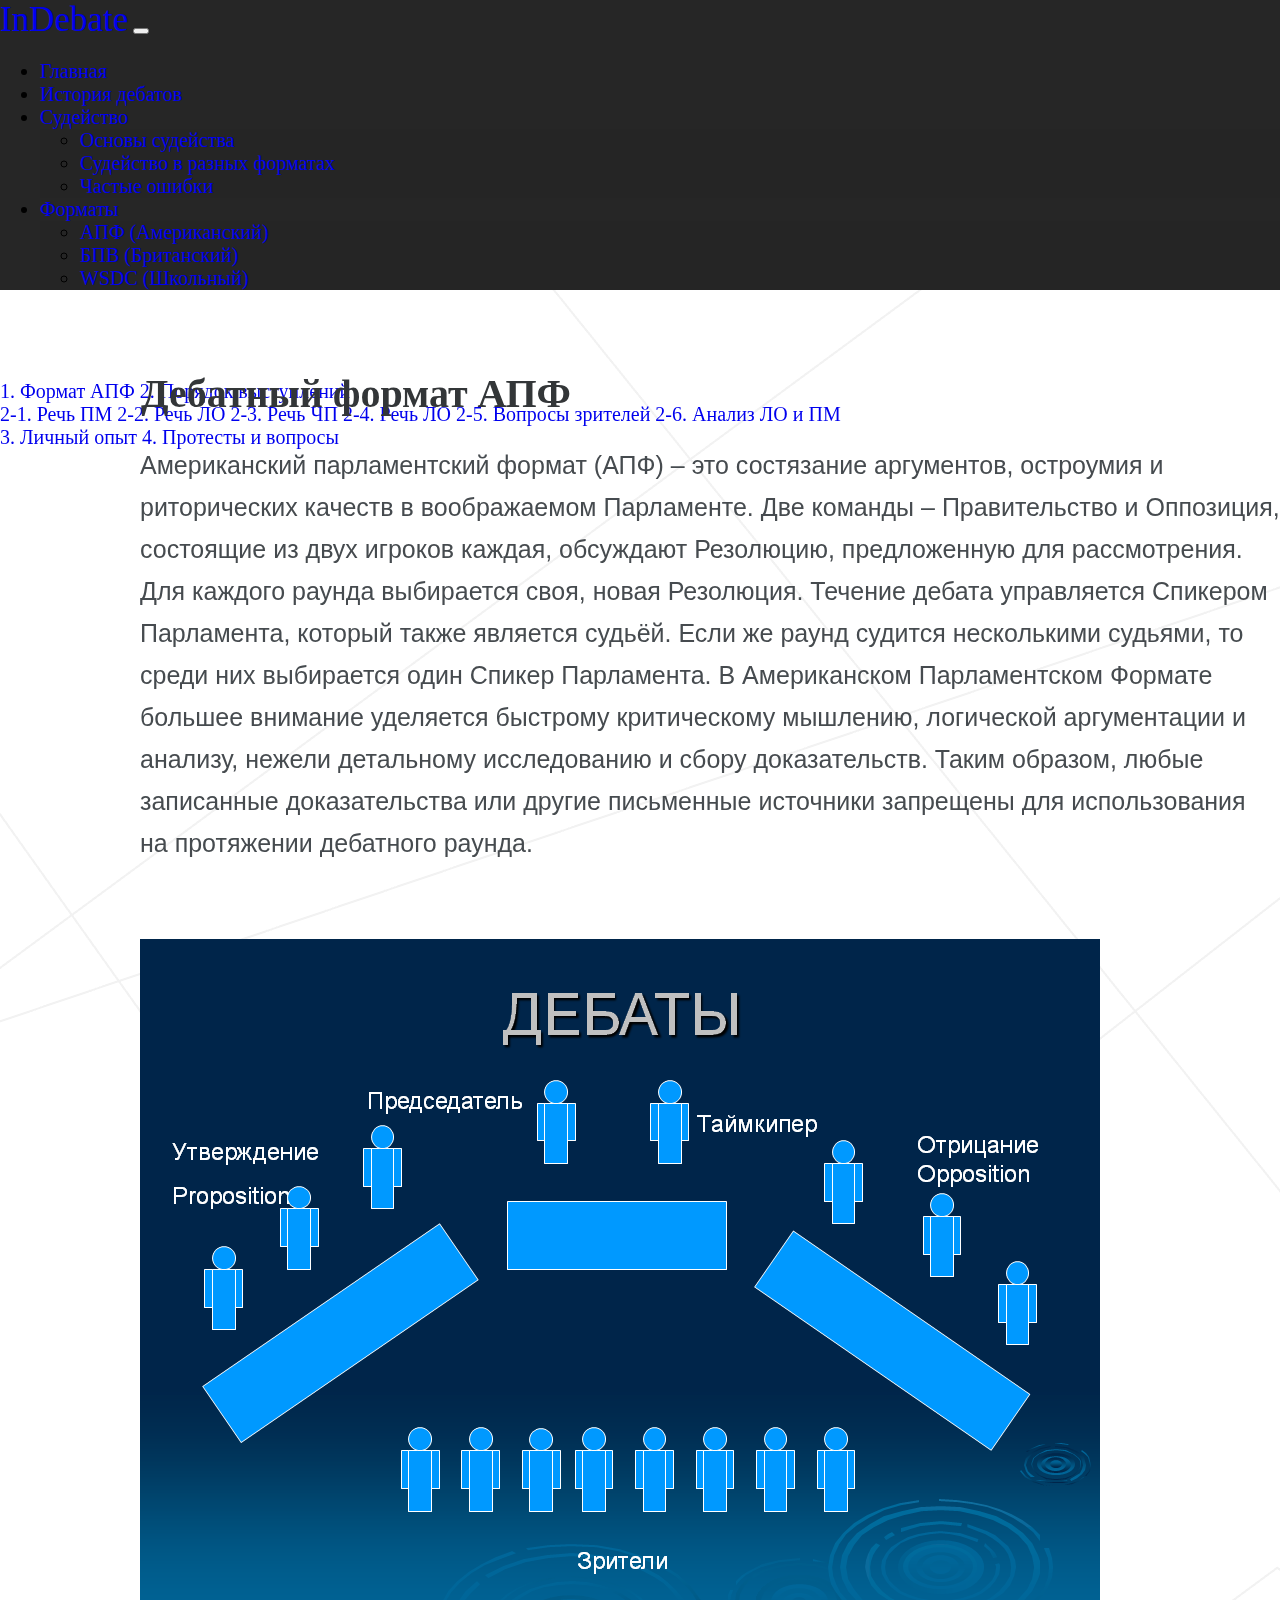
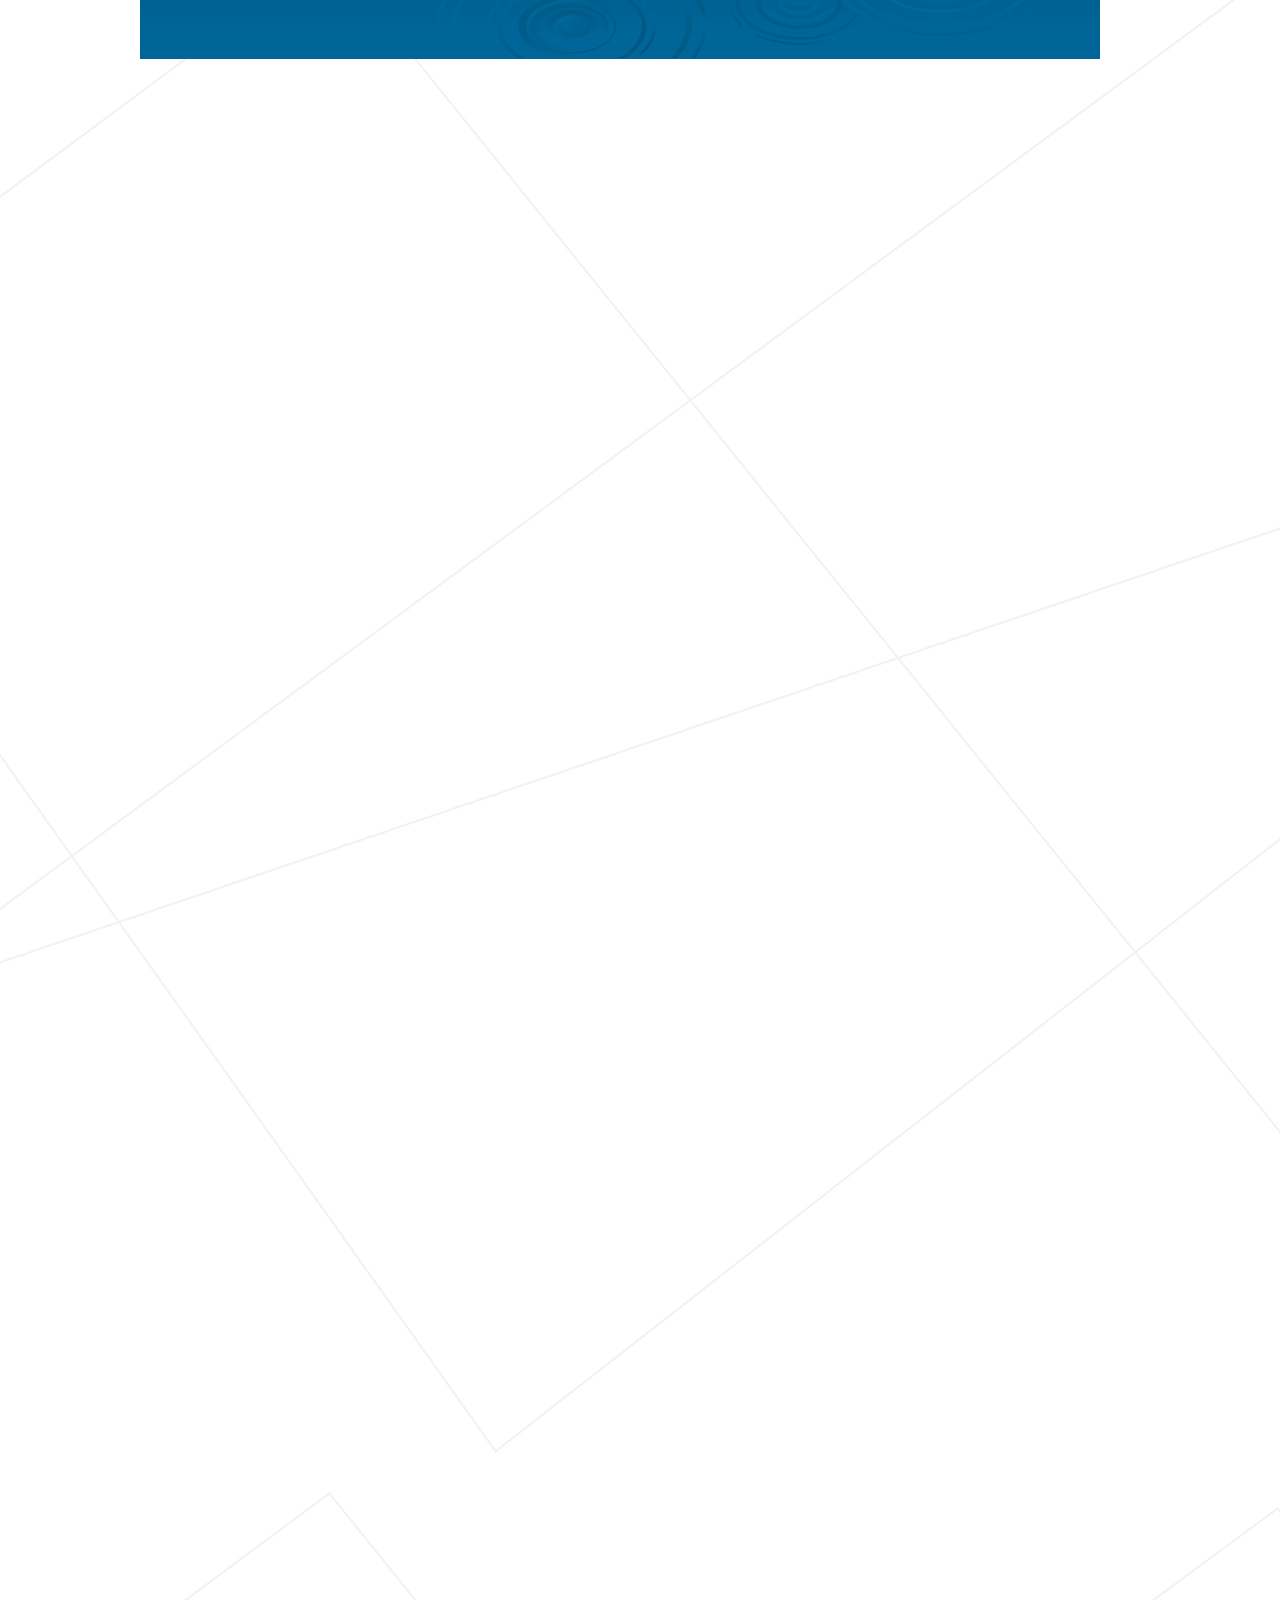
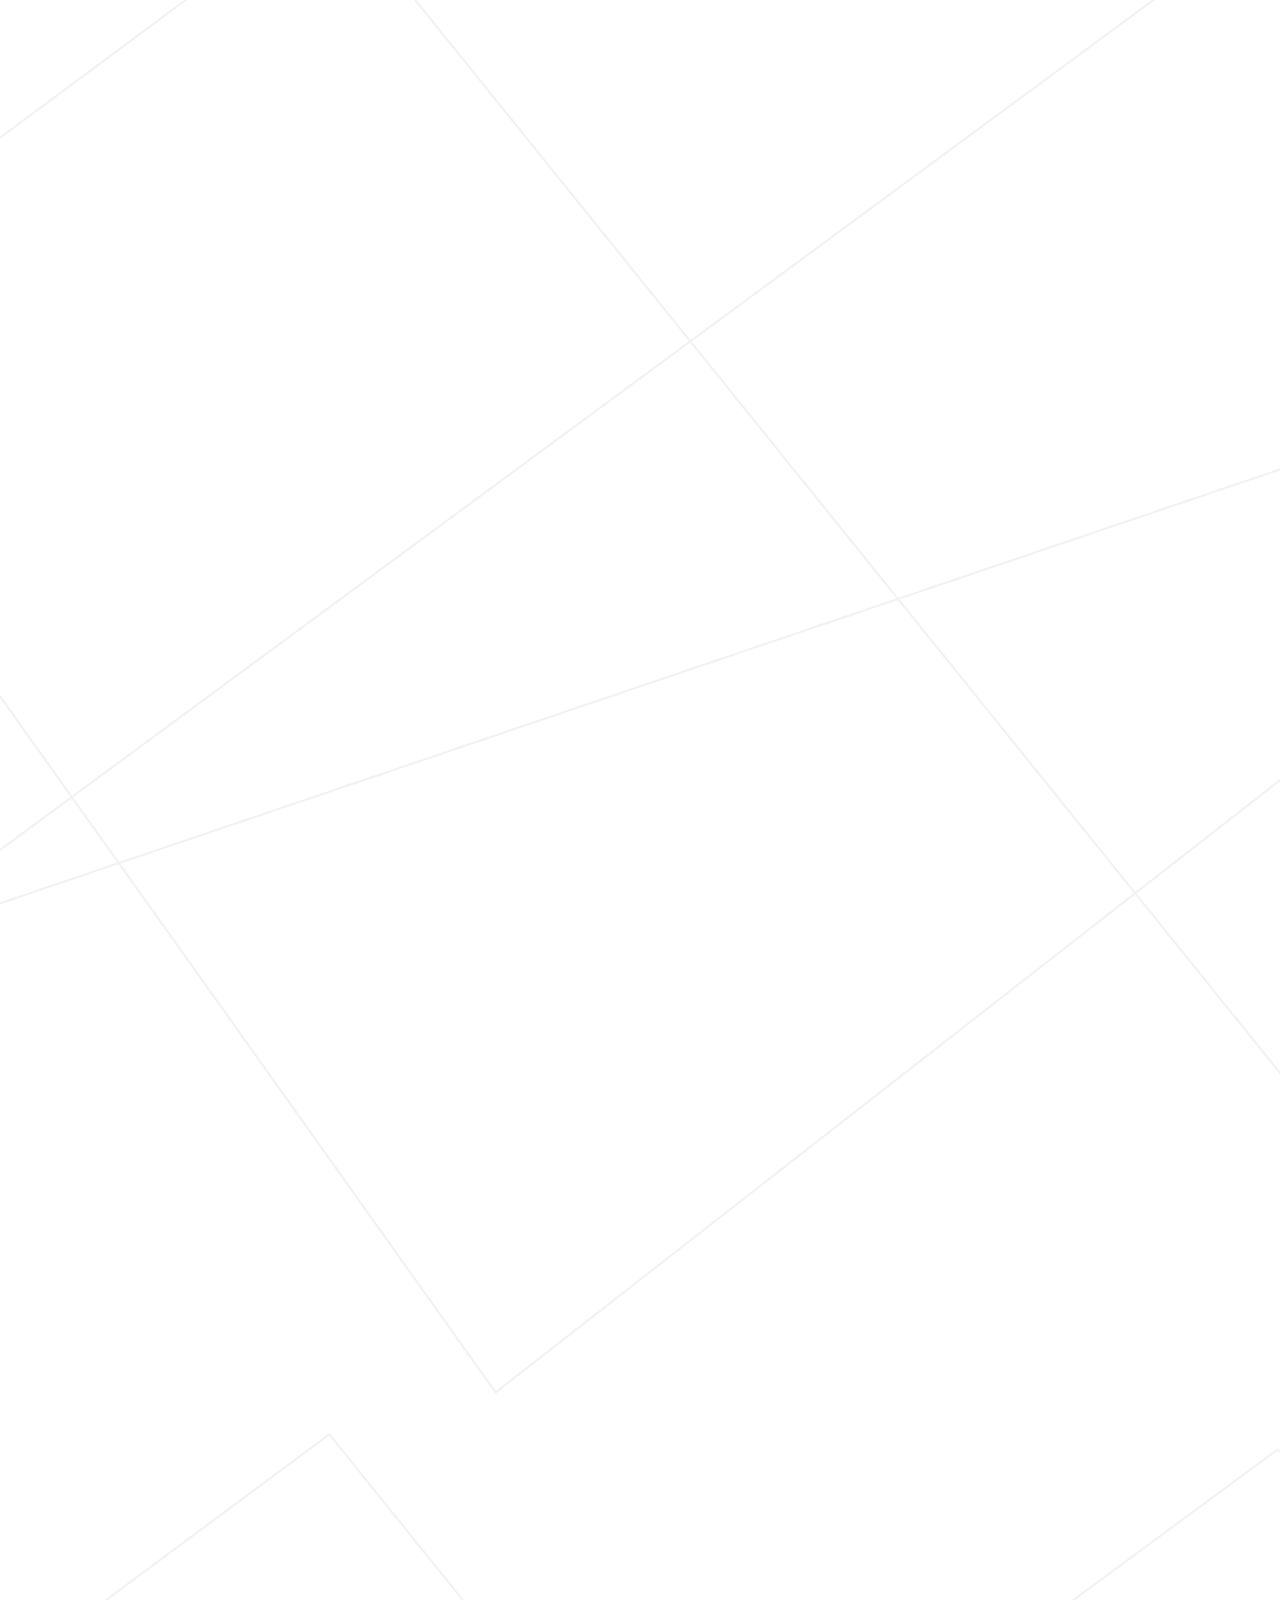
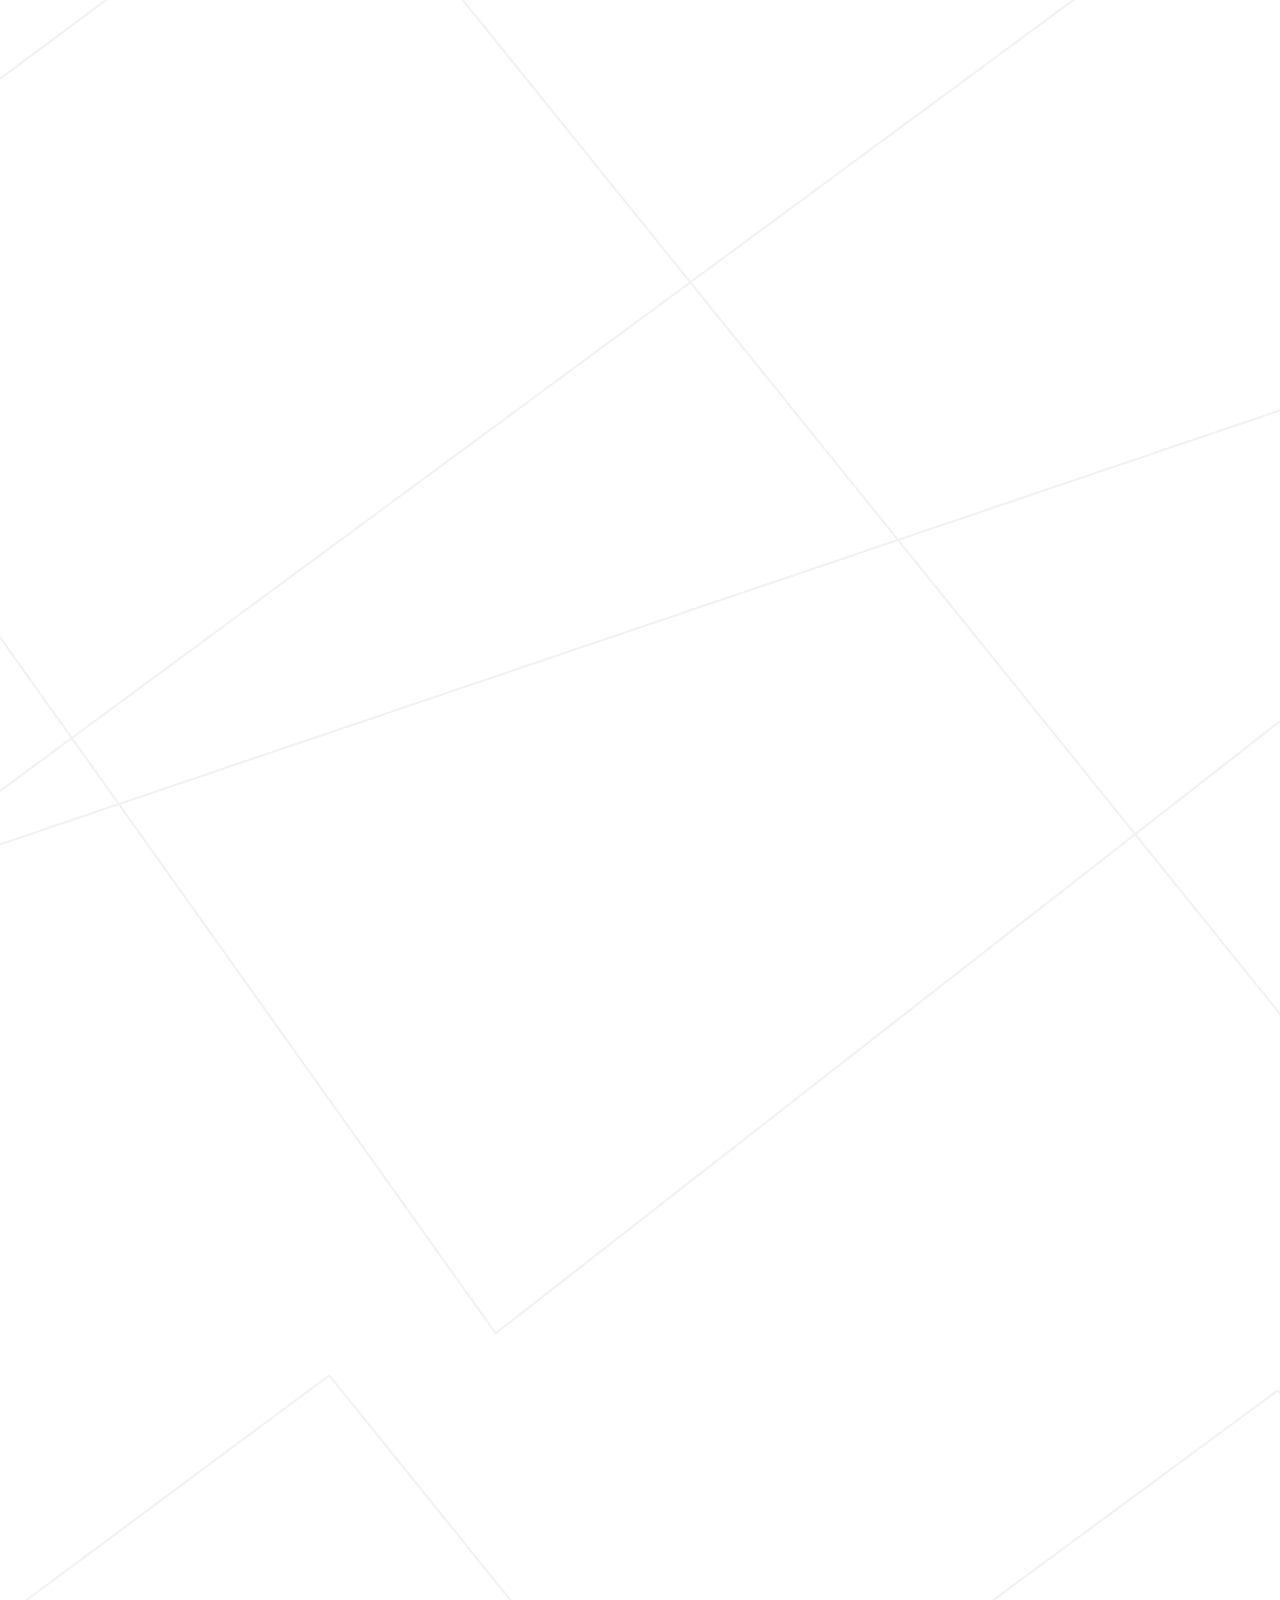
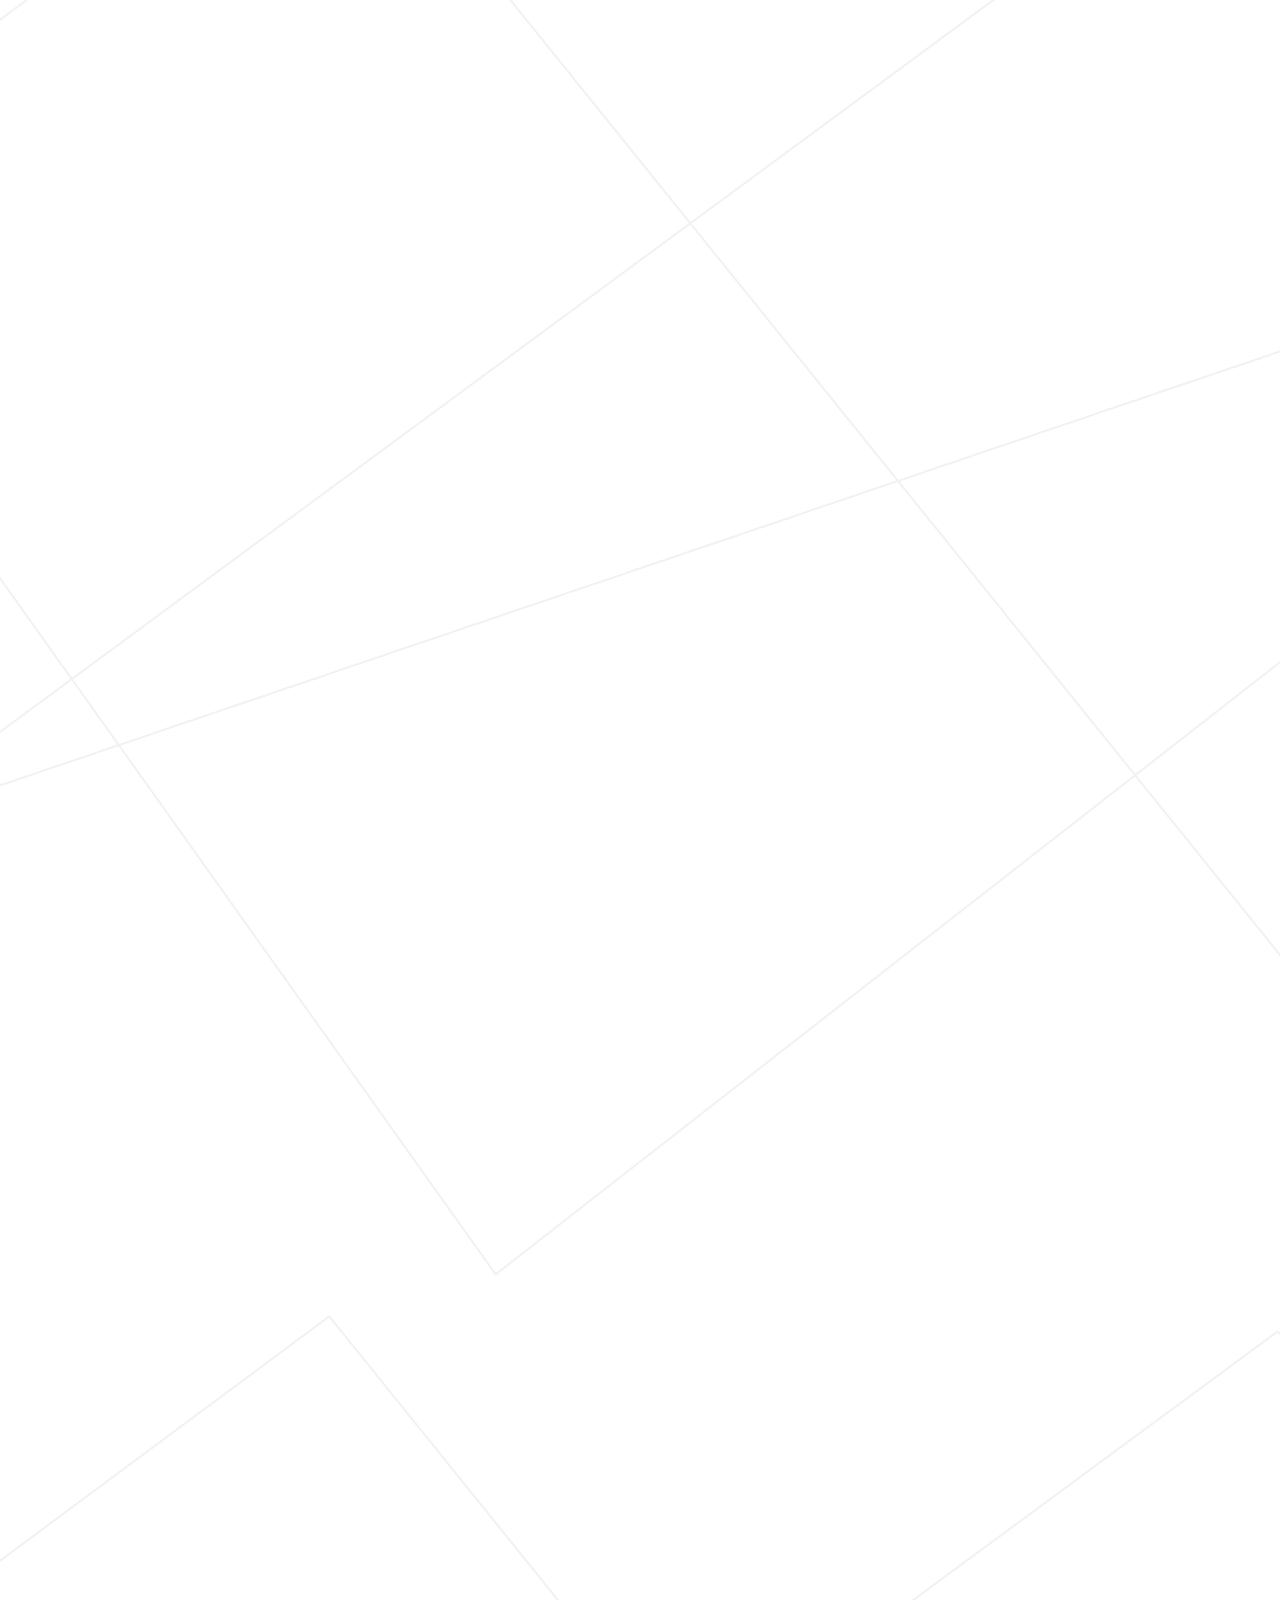
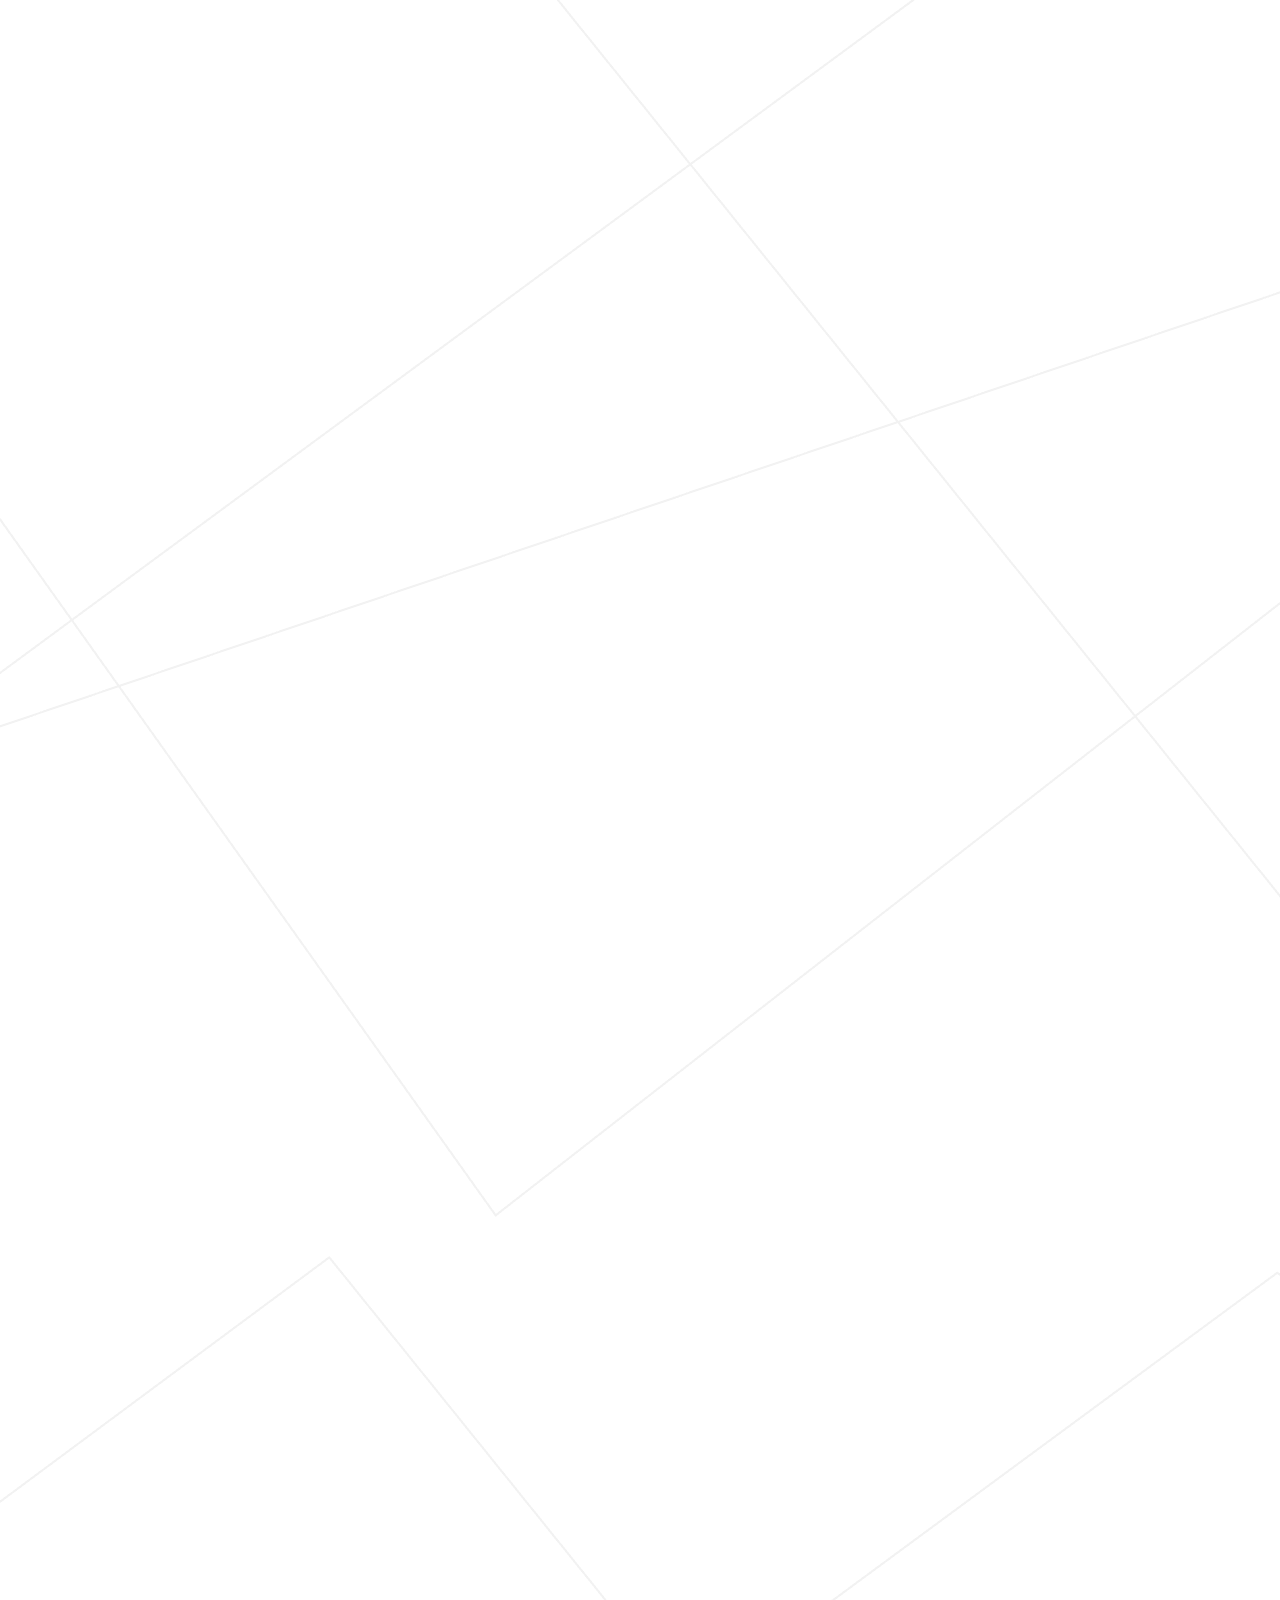
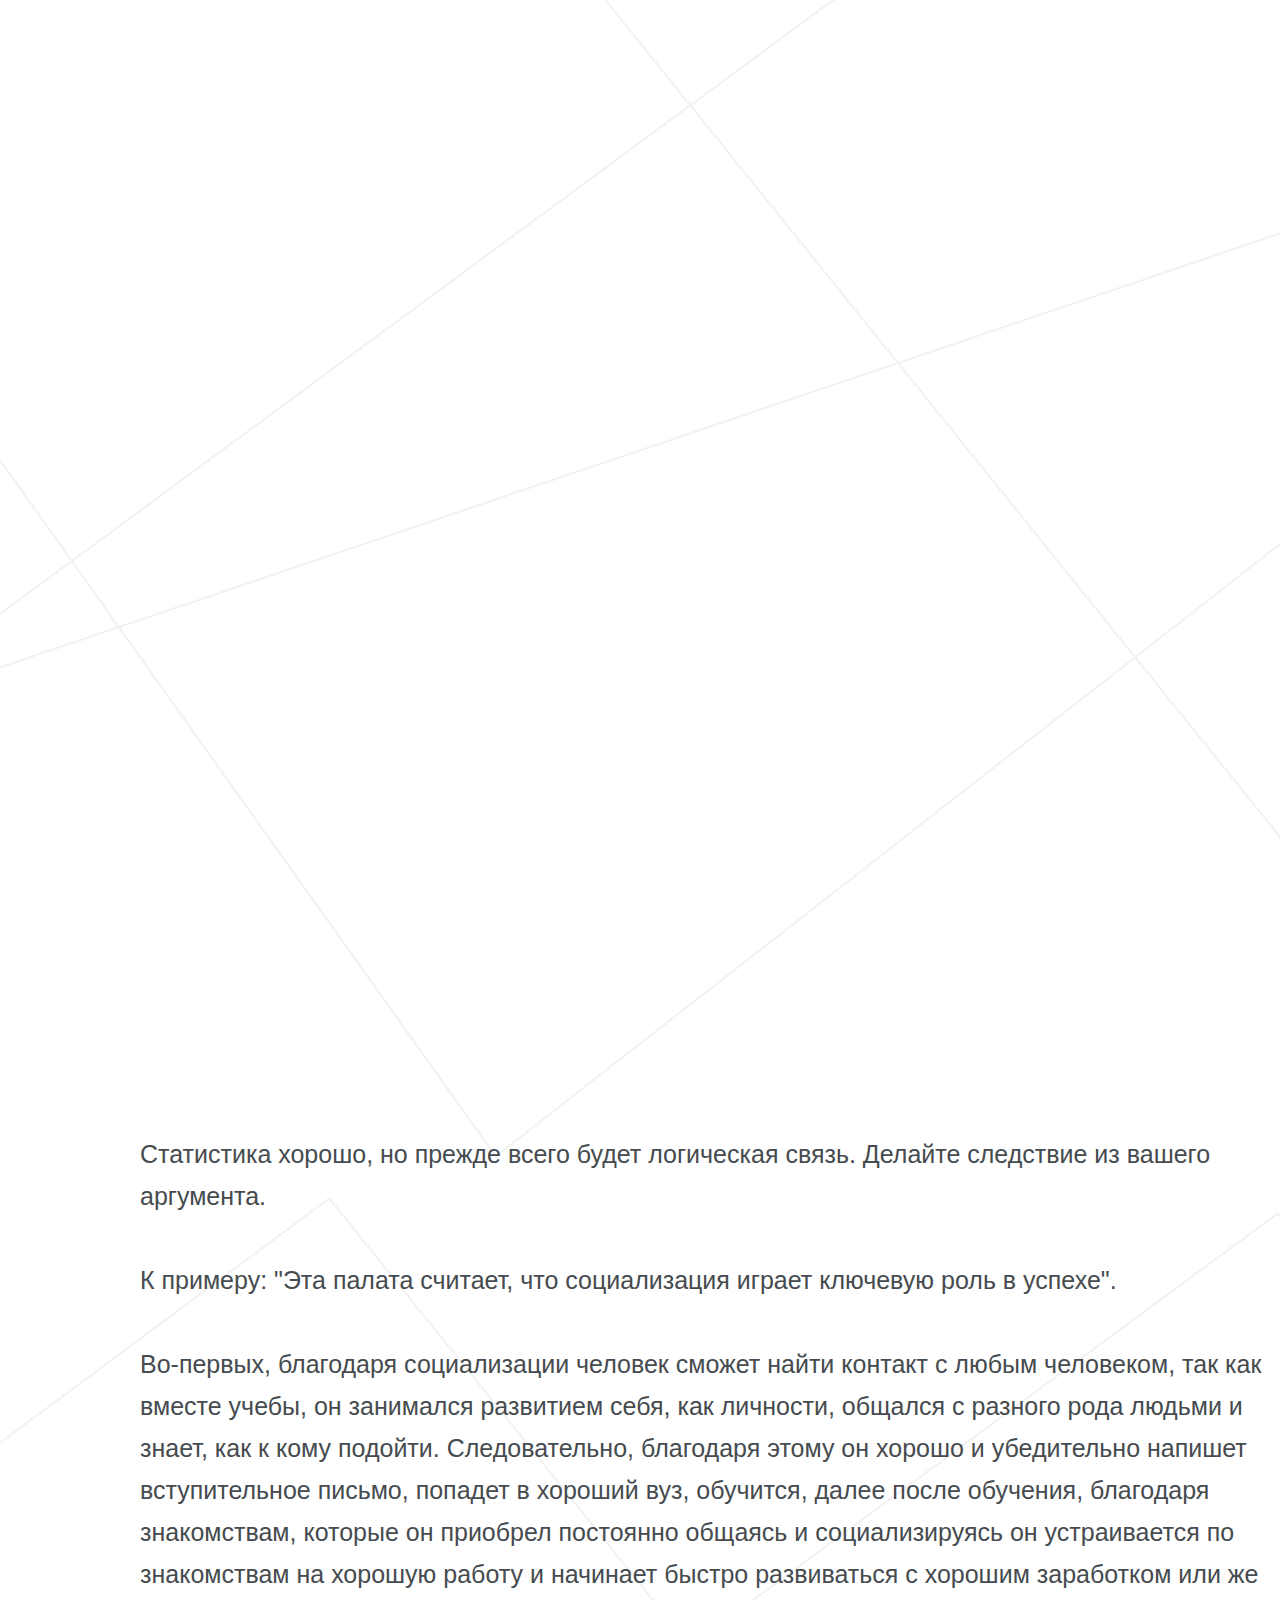
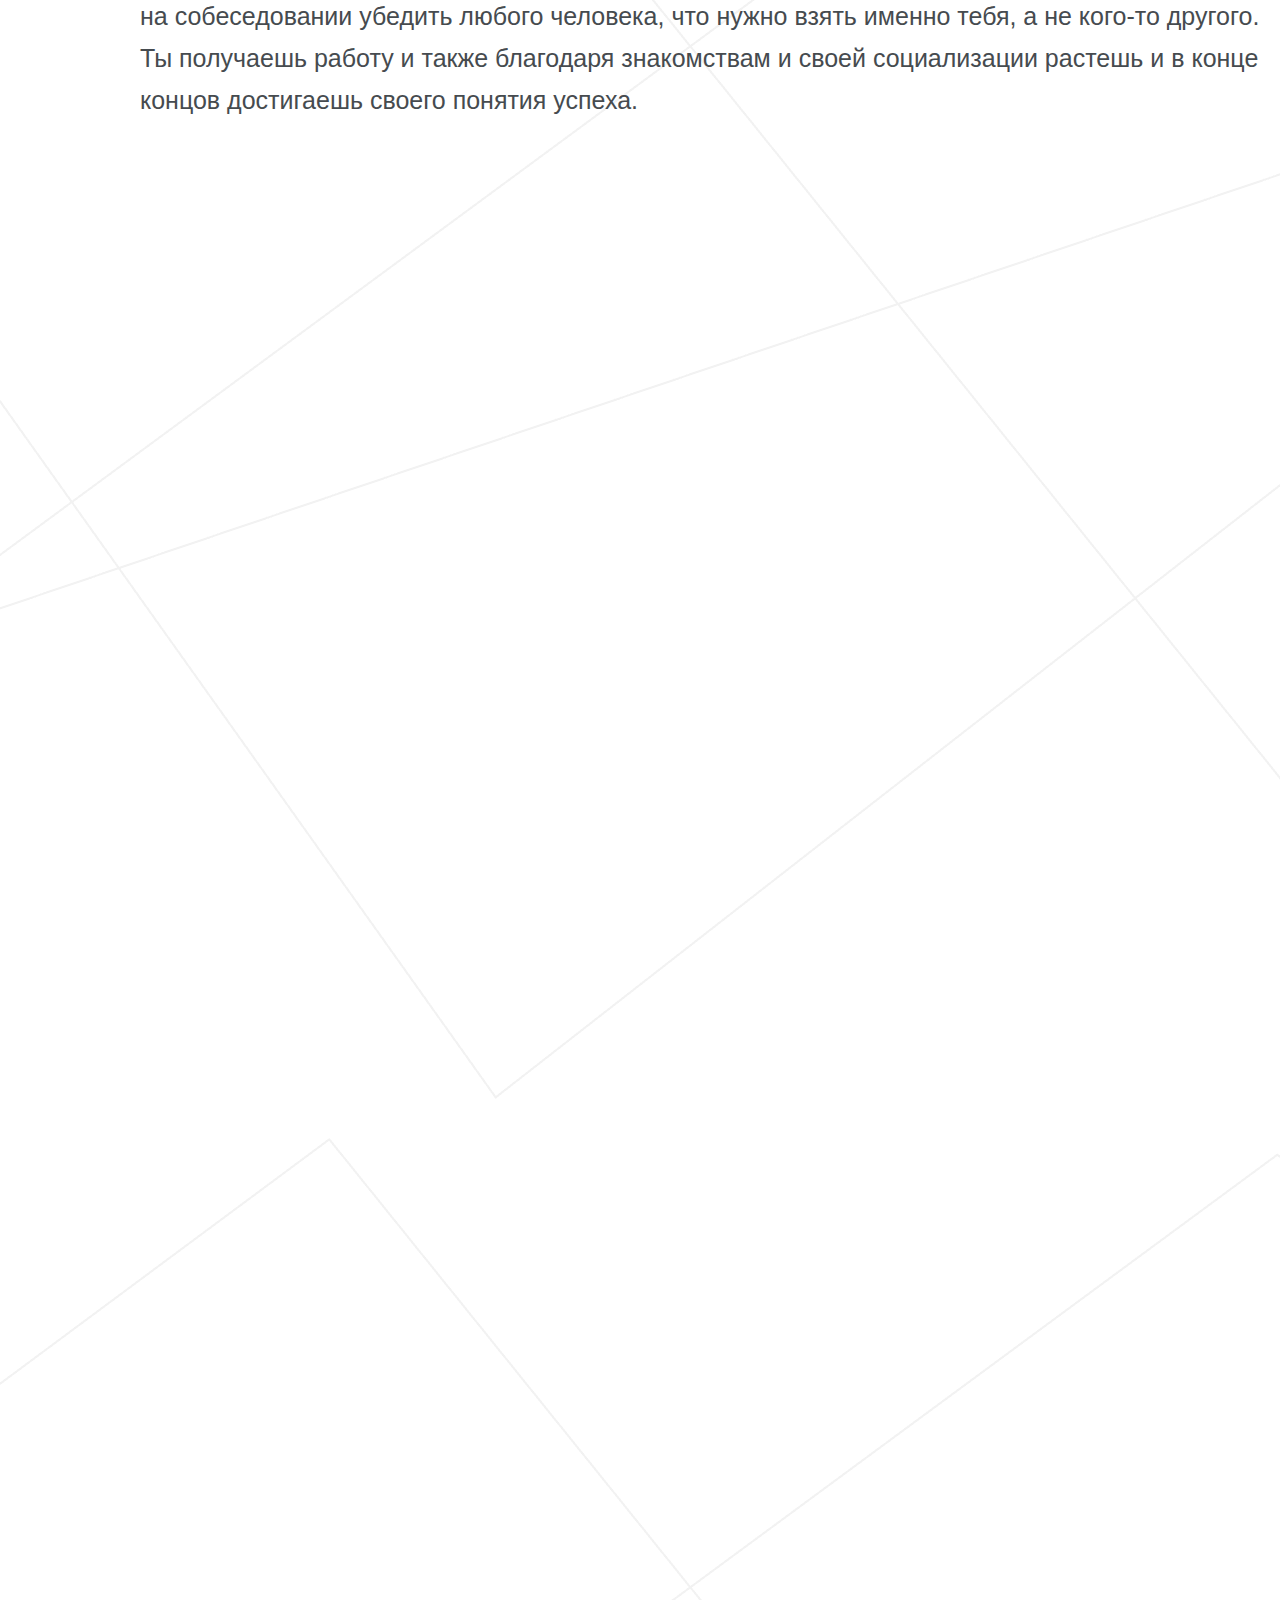
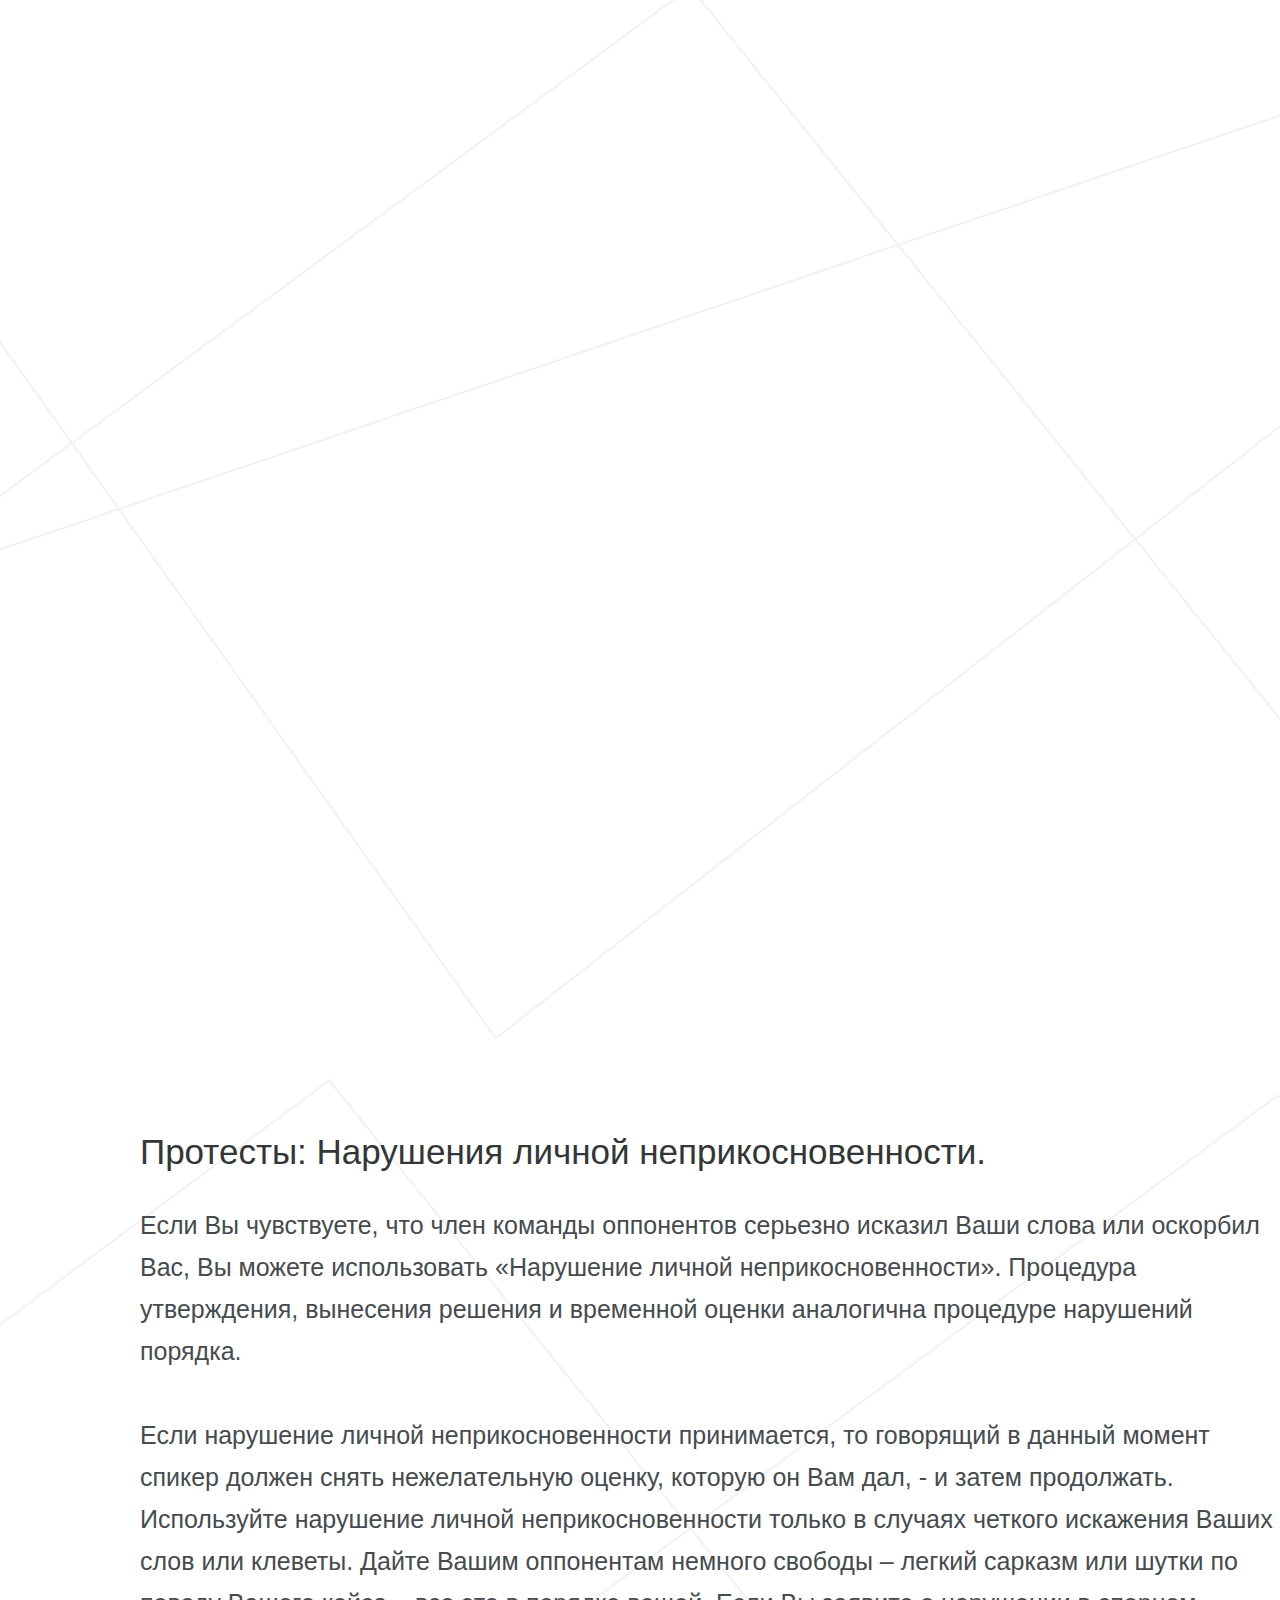
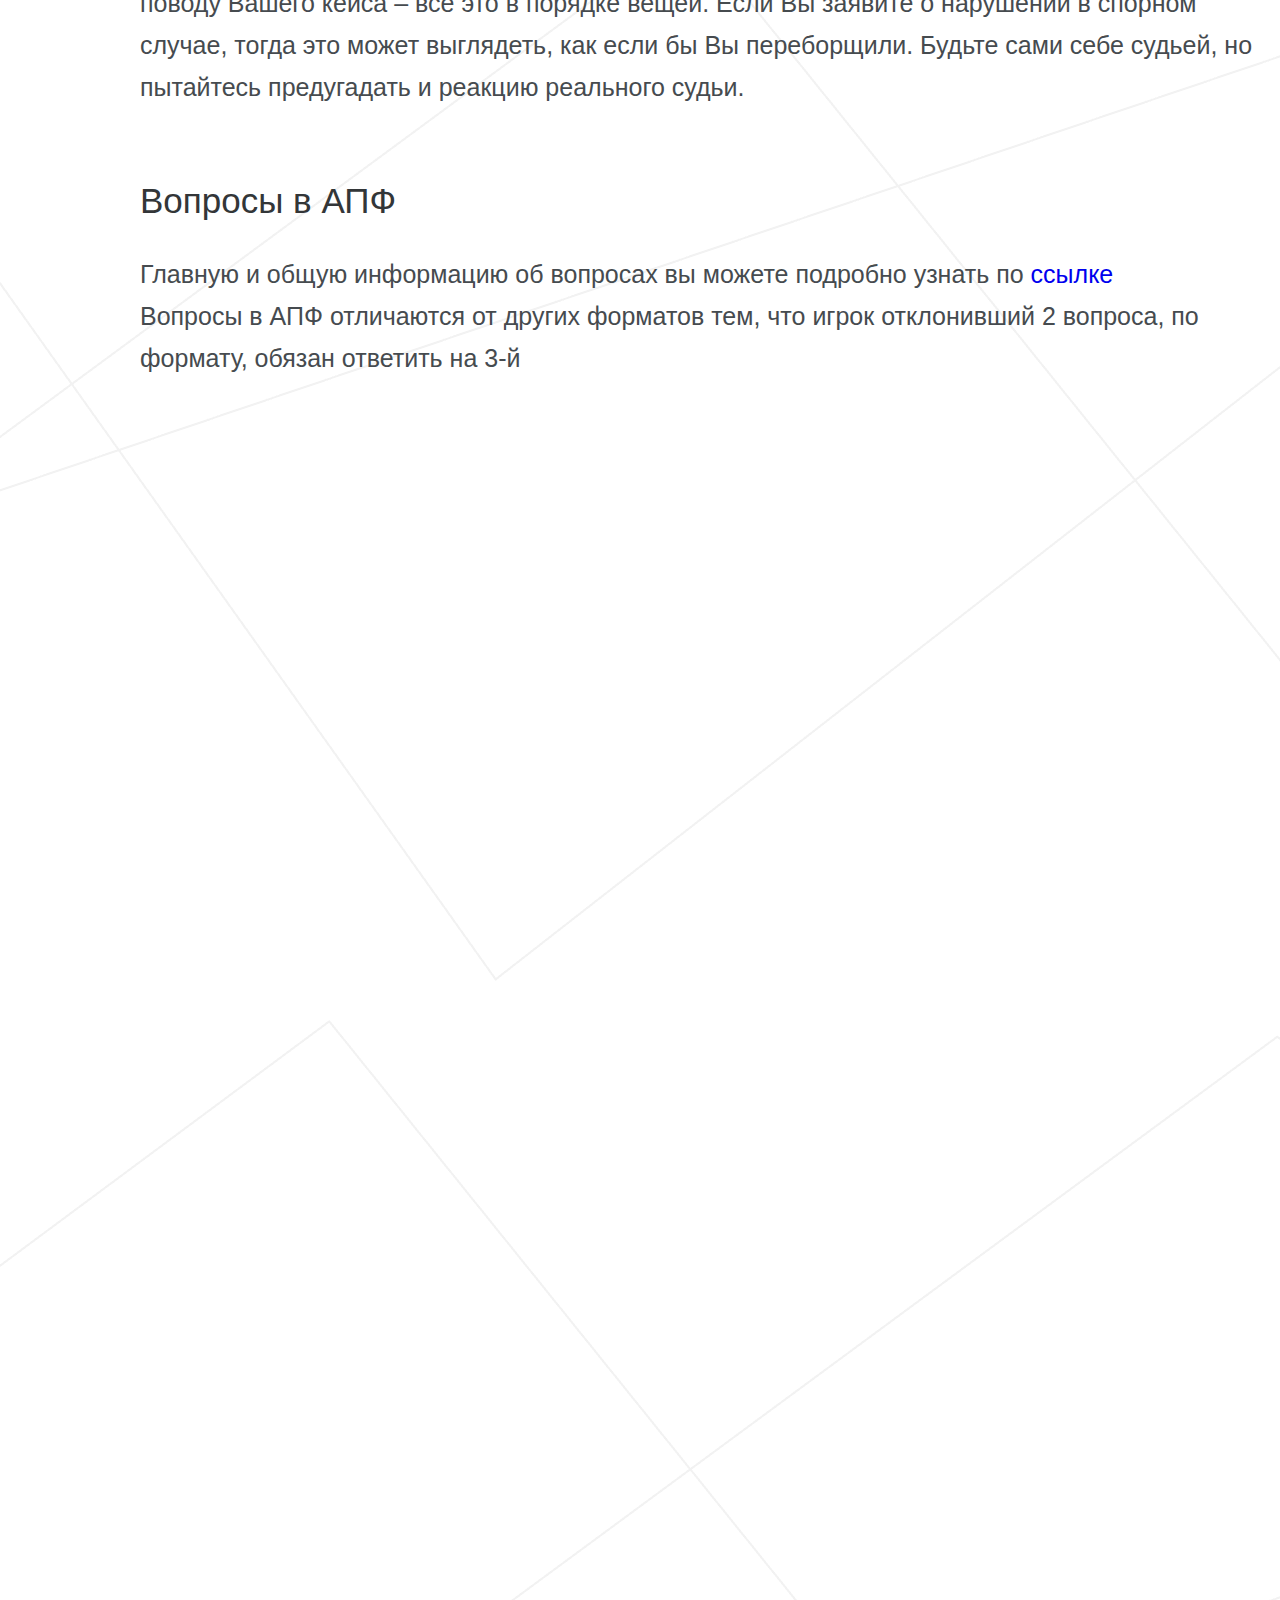
==== commit 2323bda1: "23.05.23" ====
--- a/American-format/apf.html
+++ b/American-format/apf.html
@@ -64,7 +64,7 @@
       </div>
     </nav>
   </header>
-  <div class="menu_small_icon">
+<!--   <div class="menu_small_icon">
     <div class="stick"></div>
     <div class="stick"></div>
     <div class="stick"></div>
@@ -85,10 +85,10 @@
             </nav>
             <a class="nav-link" href="#pers-exp">3. Личный опыт</a>
             <a class="nav-link" href="#protests-and-ques">4. Протесты и вопросы</a>
-            <!-- <a class="nav-link" href="#common-apf-mistakes">3. Частые ошибки</a> -->
-          </nav>
+            <a class="nav-link" href="#common-apf-mistakes">3. Частые ошибки</a>
         </nav>
-  </div>
+       </nav>
+  </div> -->
 
   <div class="container-fuild">
     <div class="row">
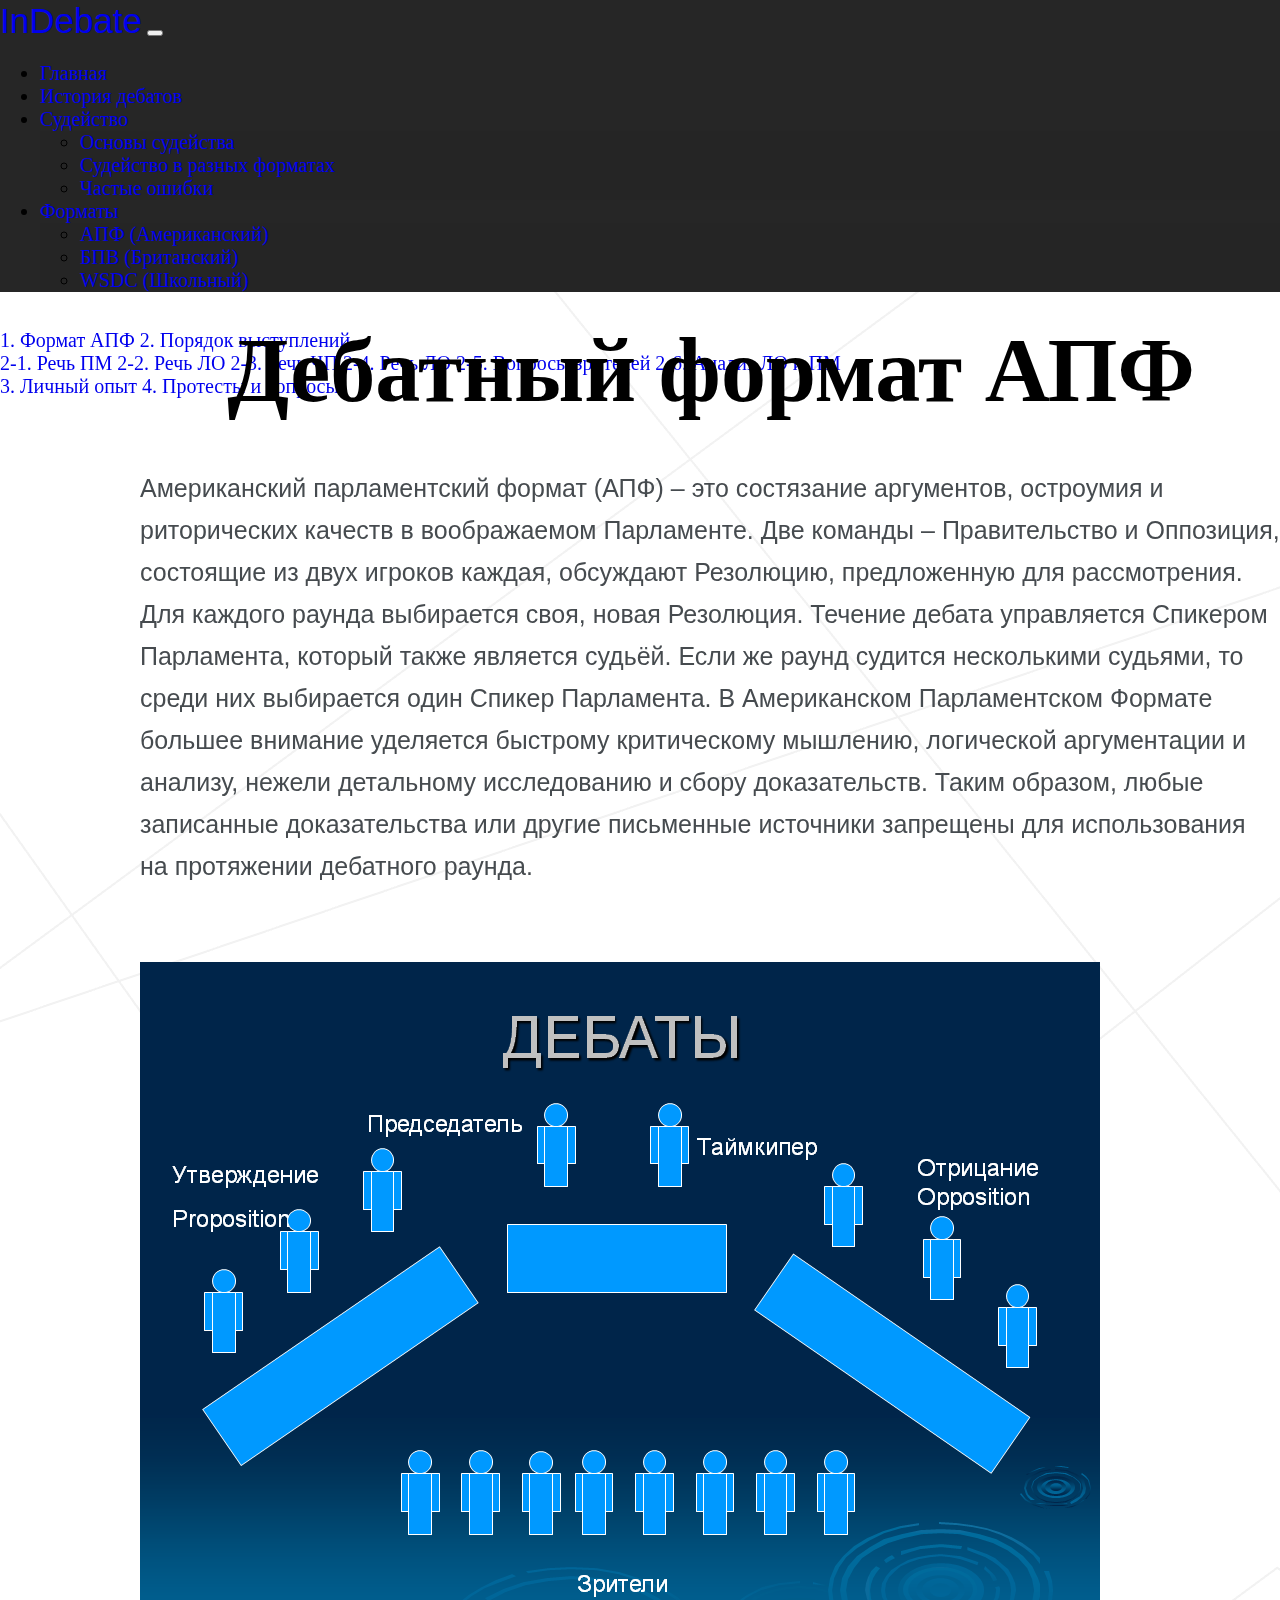
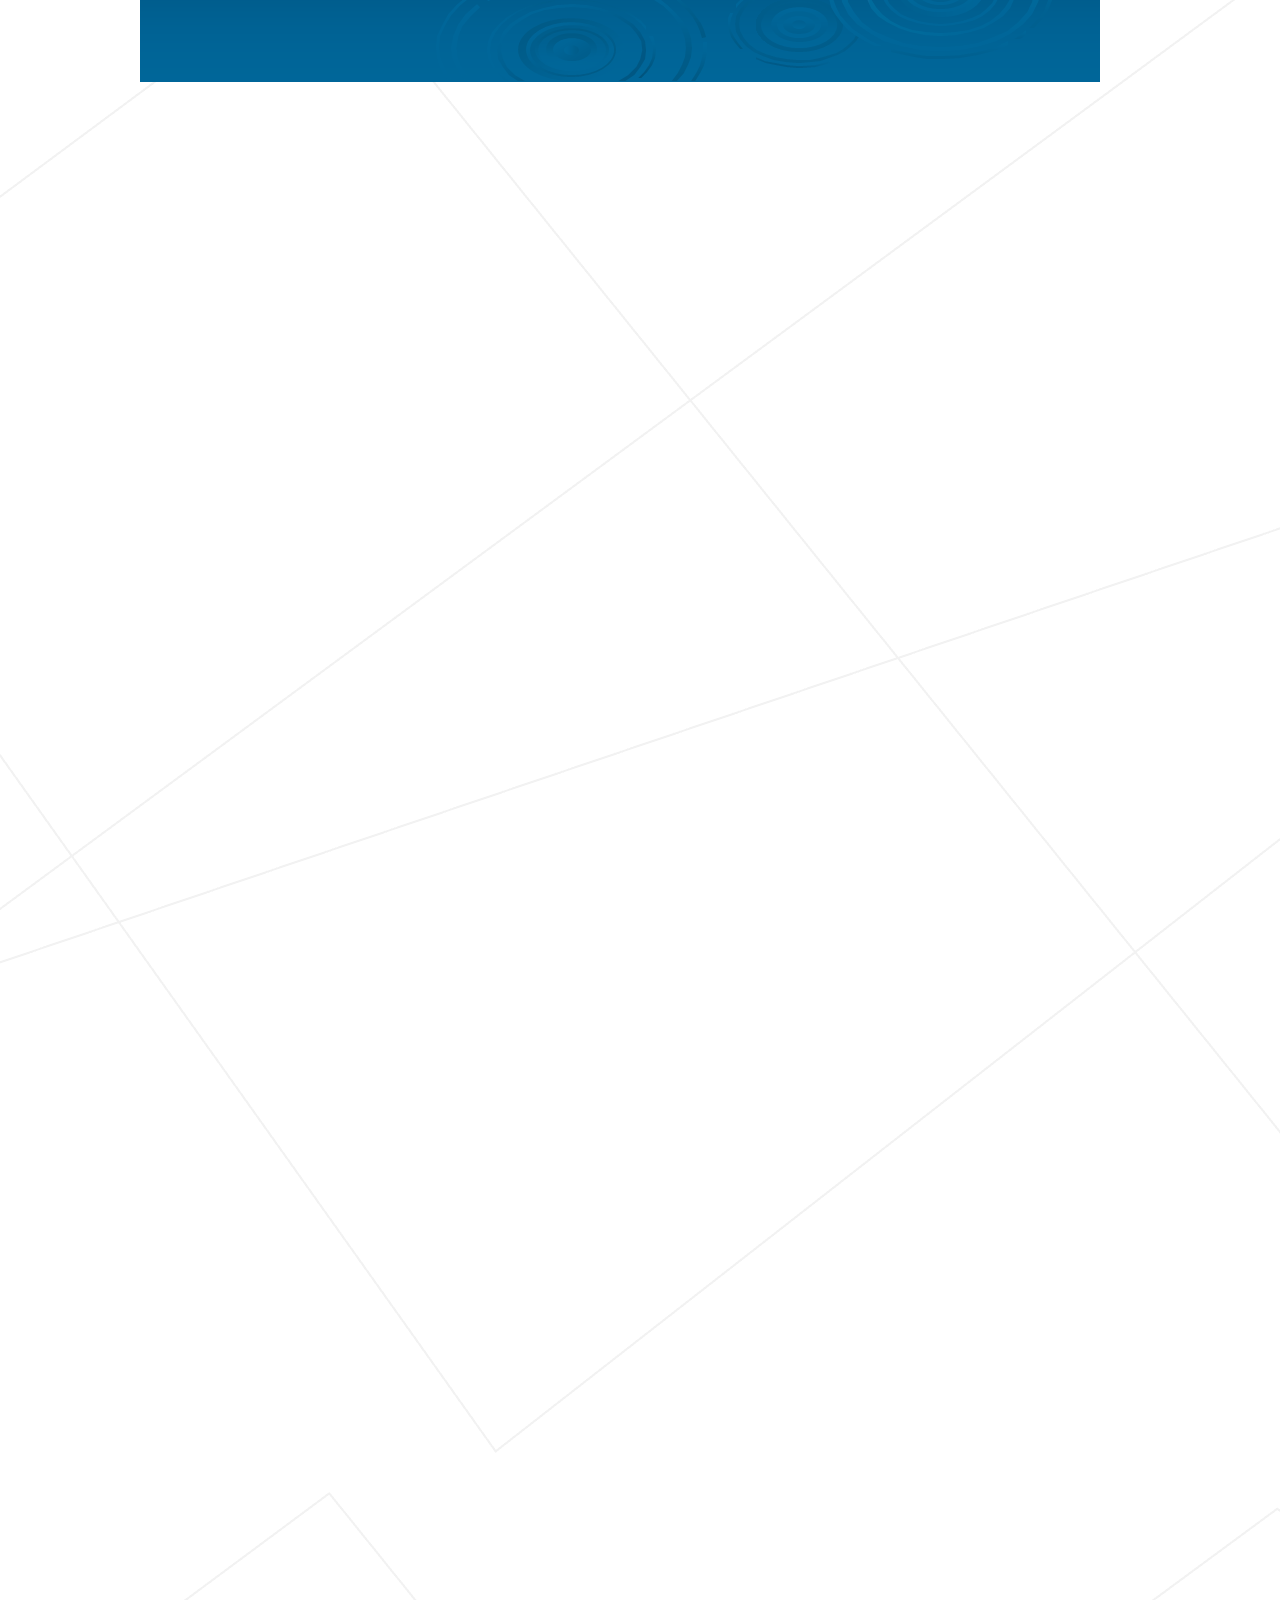
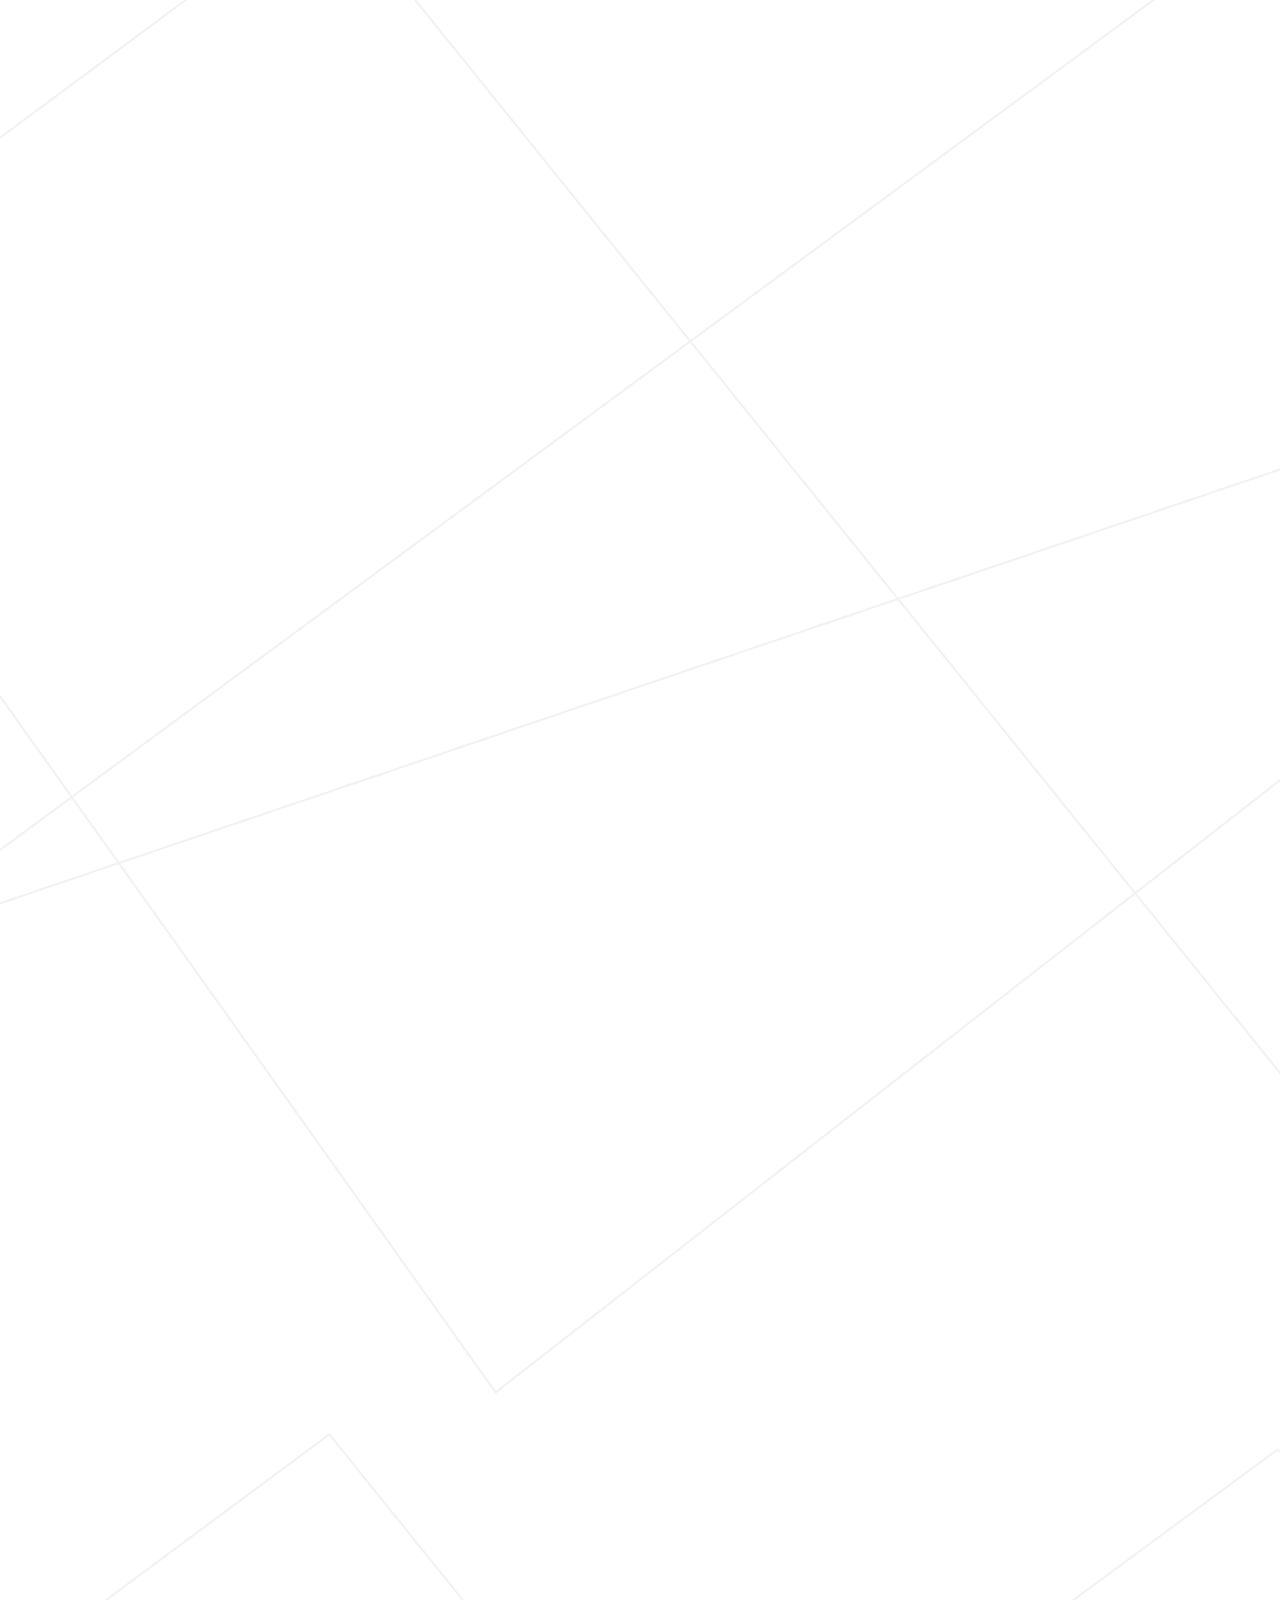
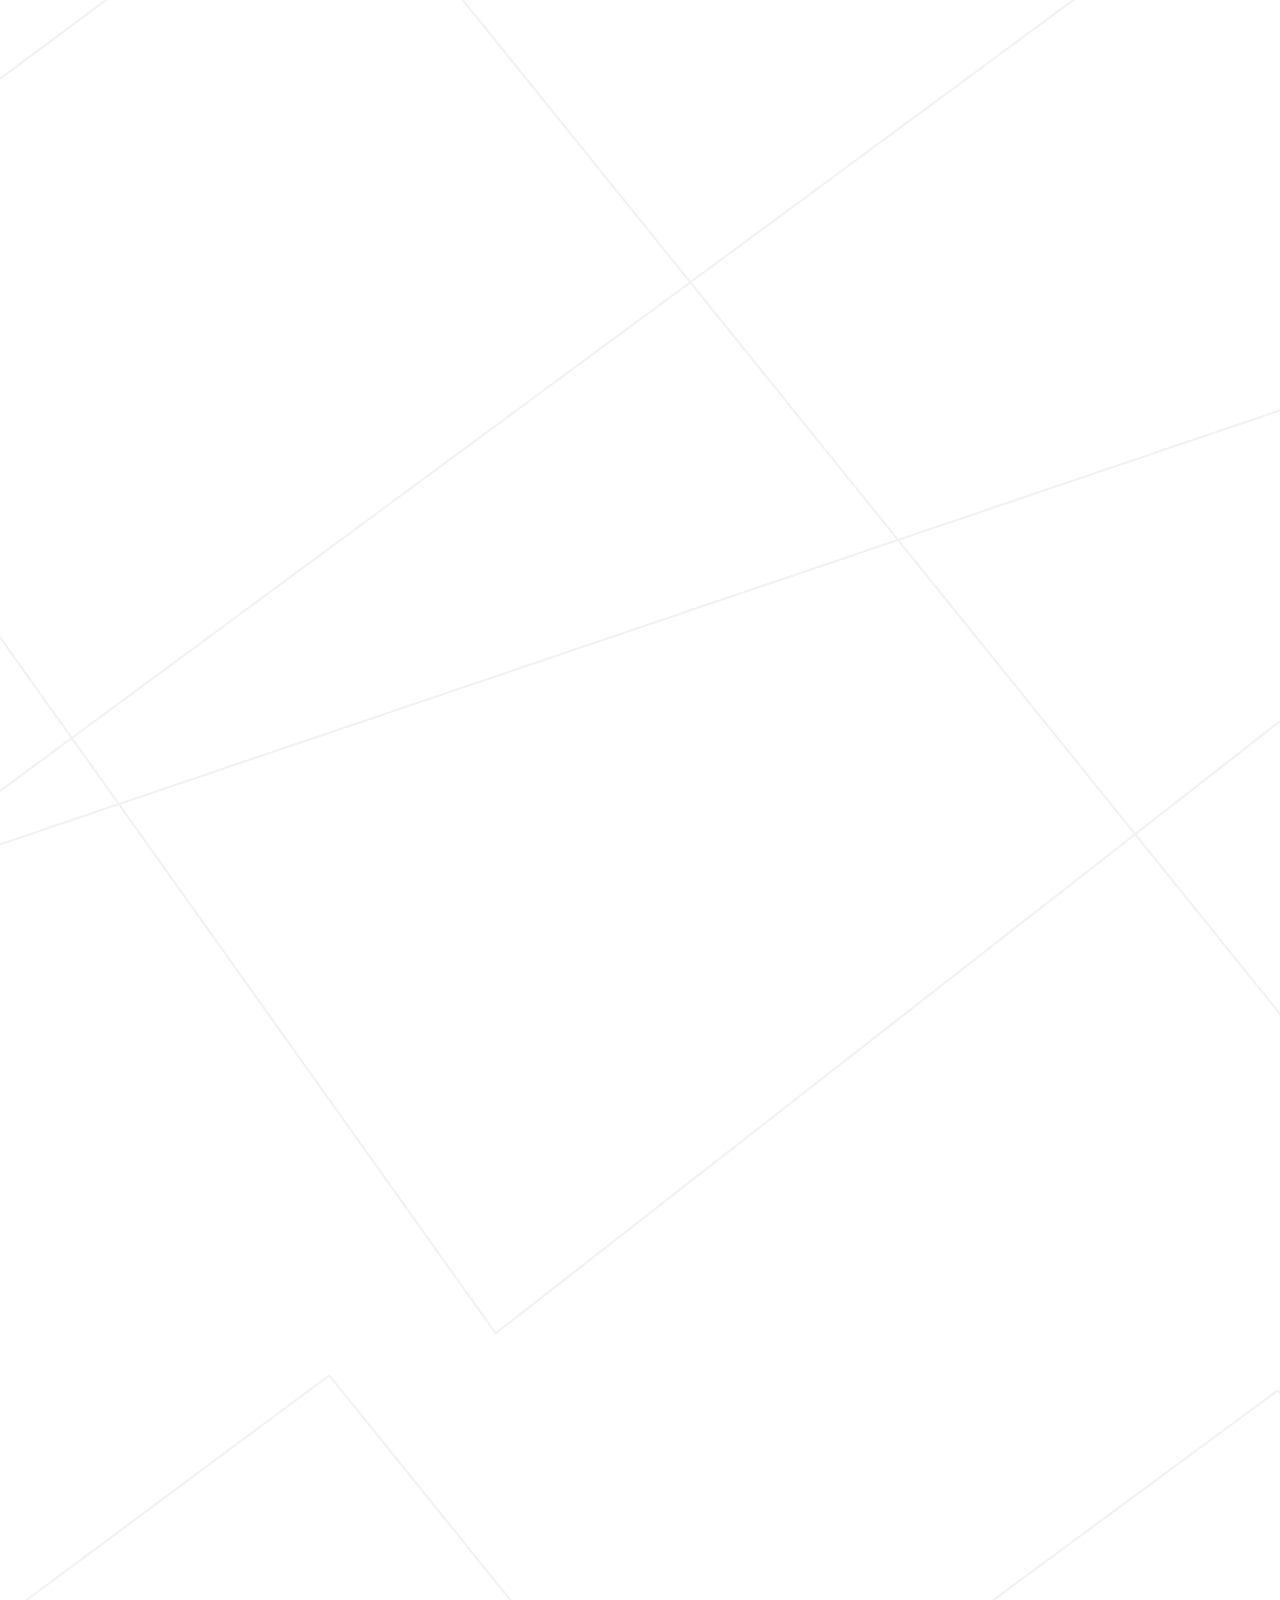
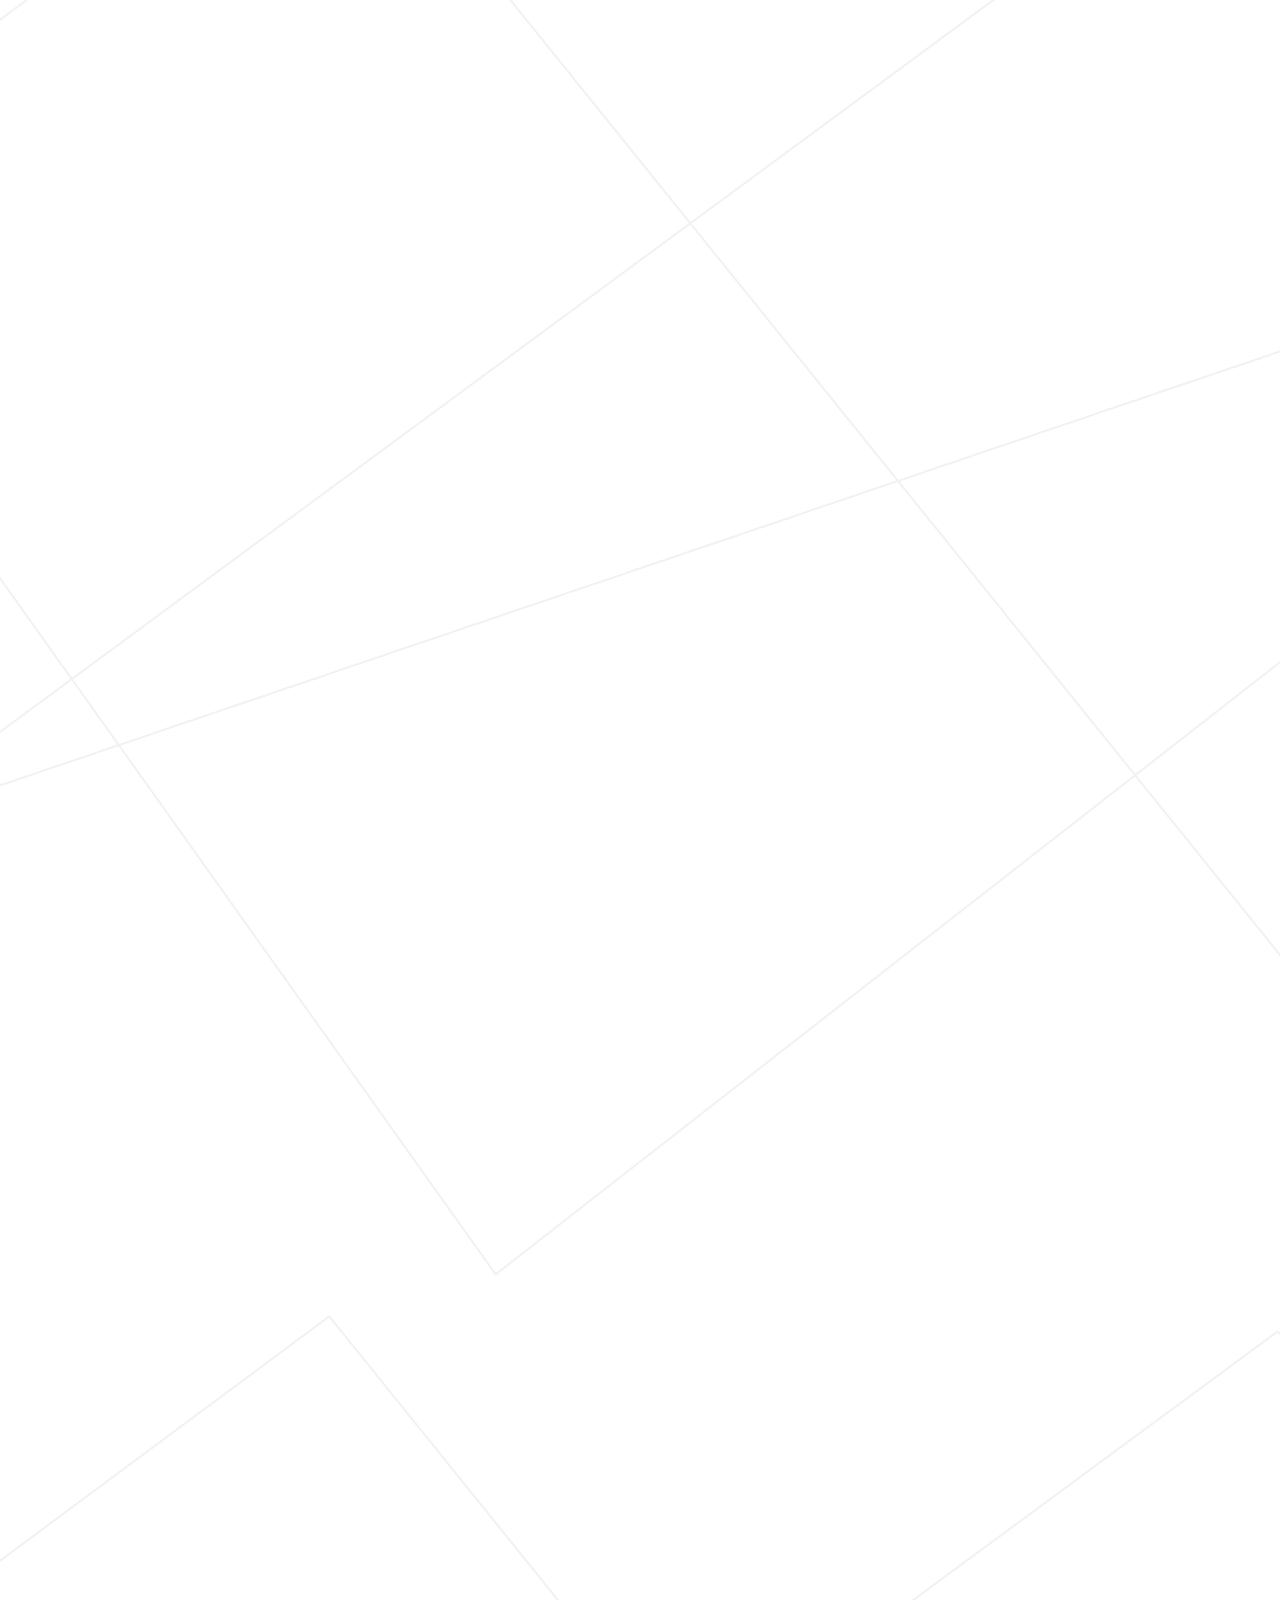
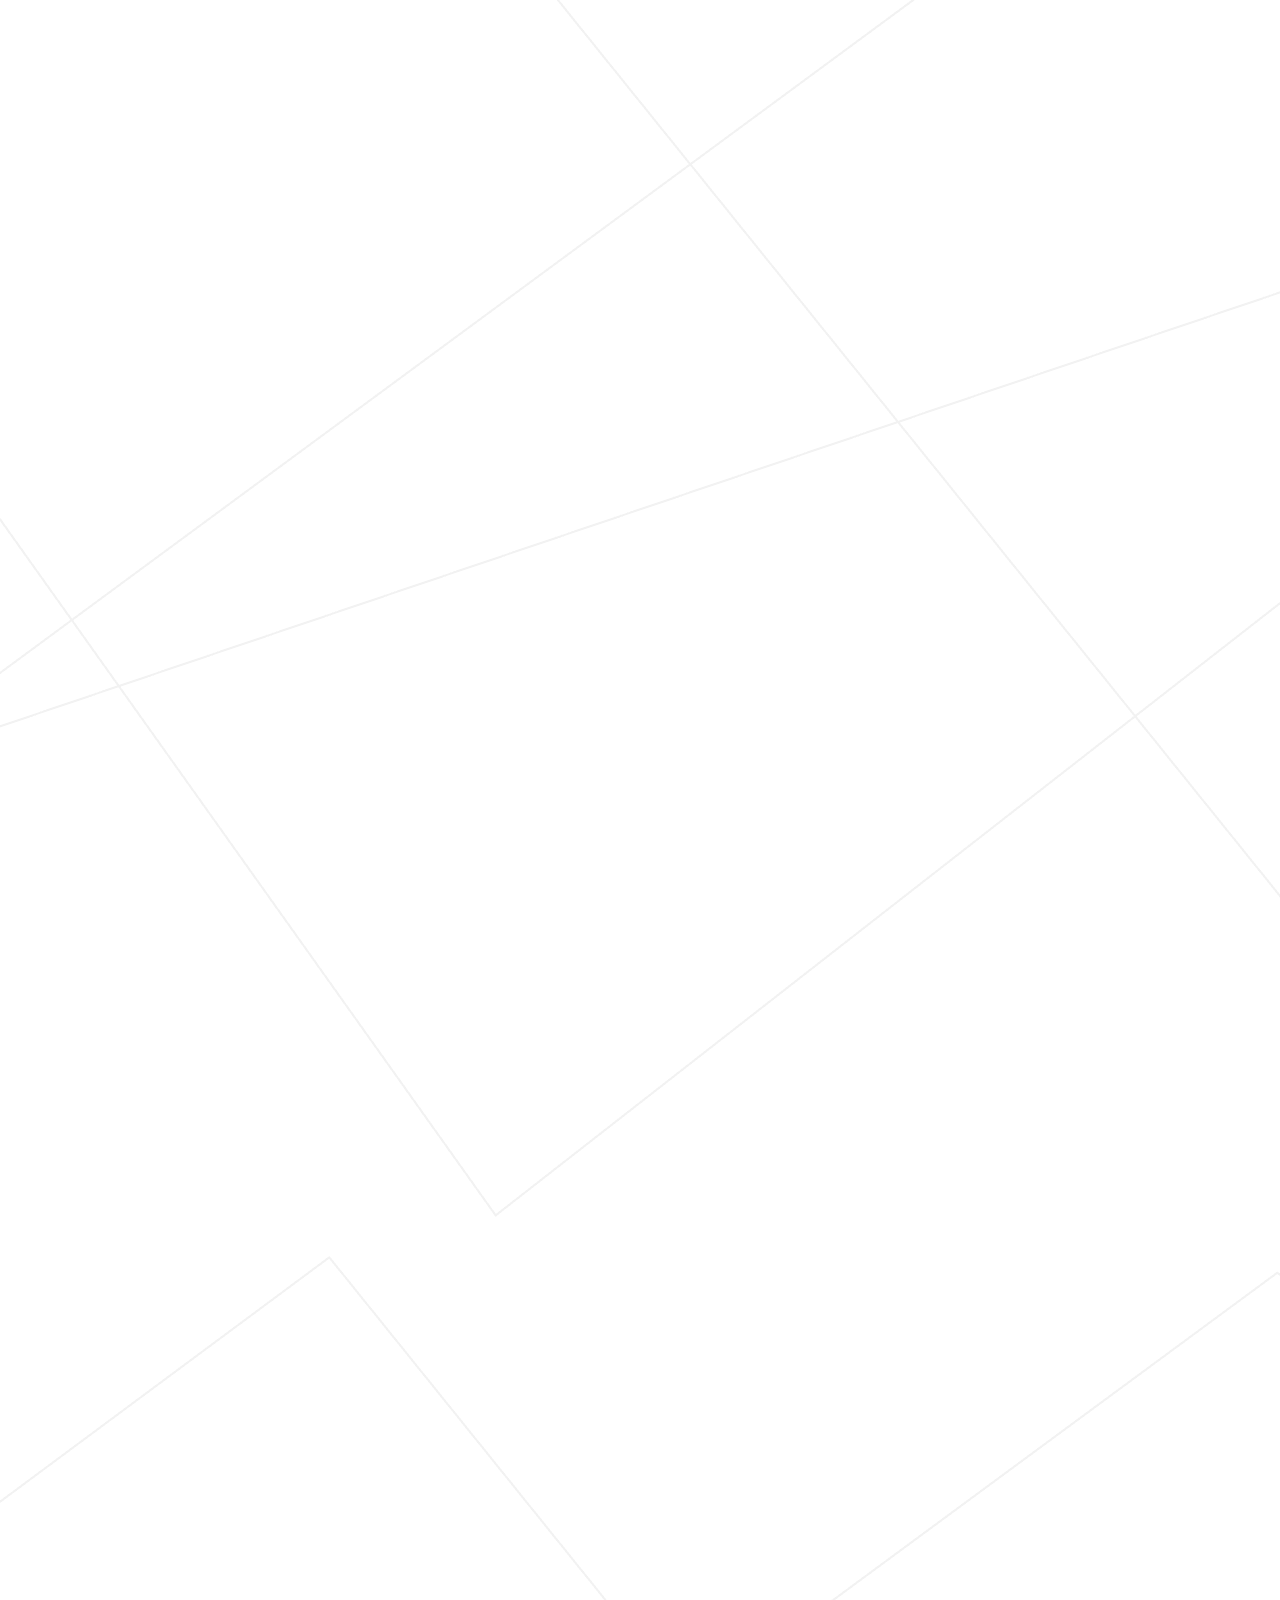
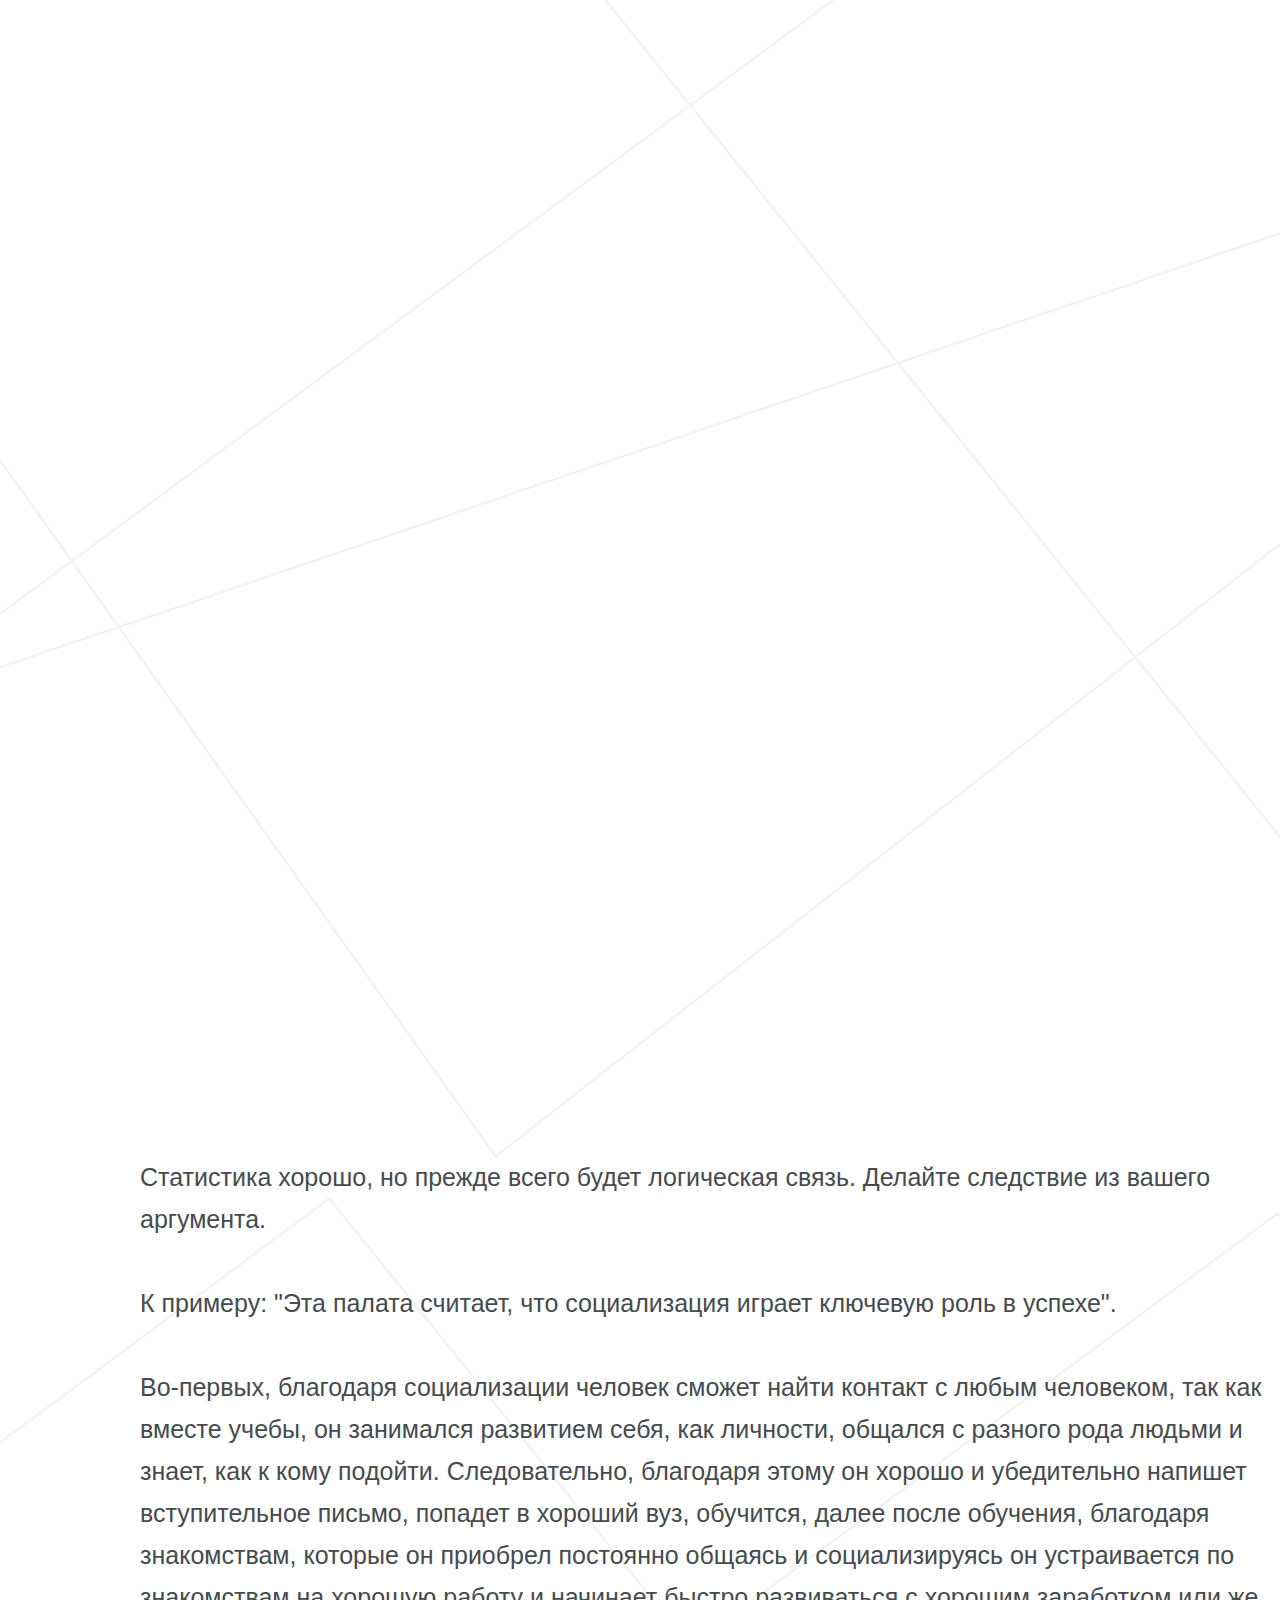
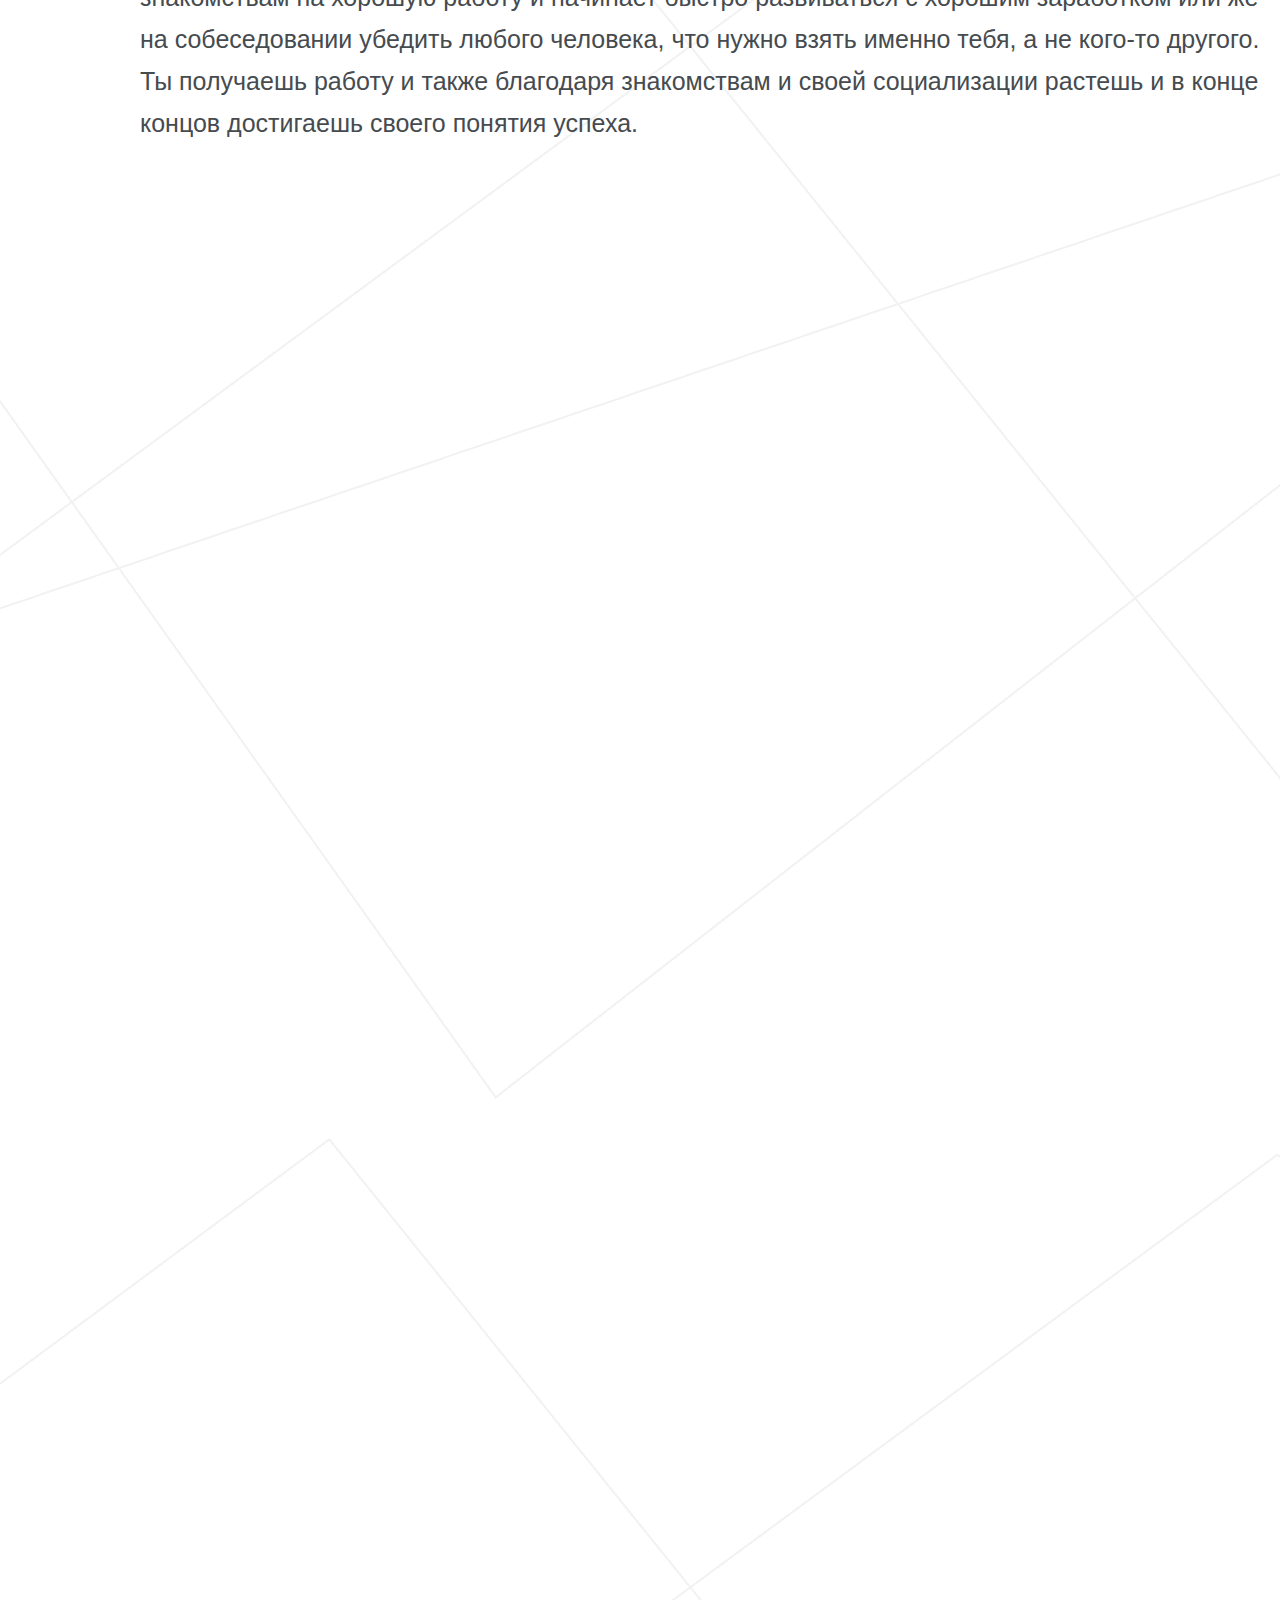
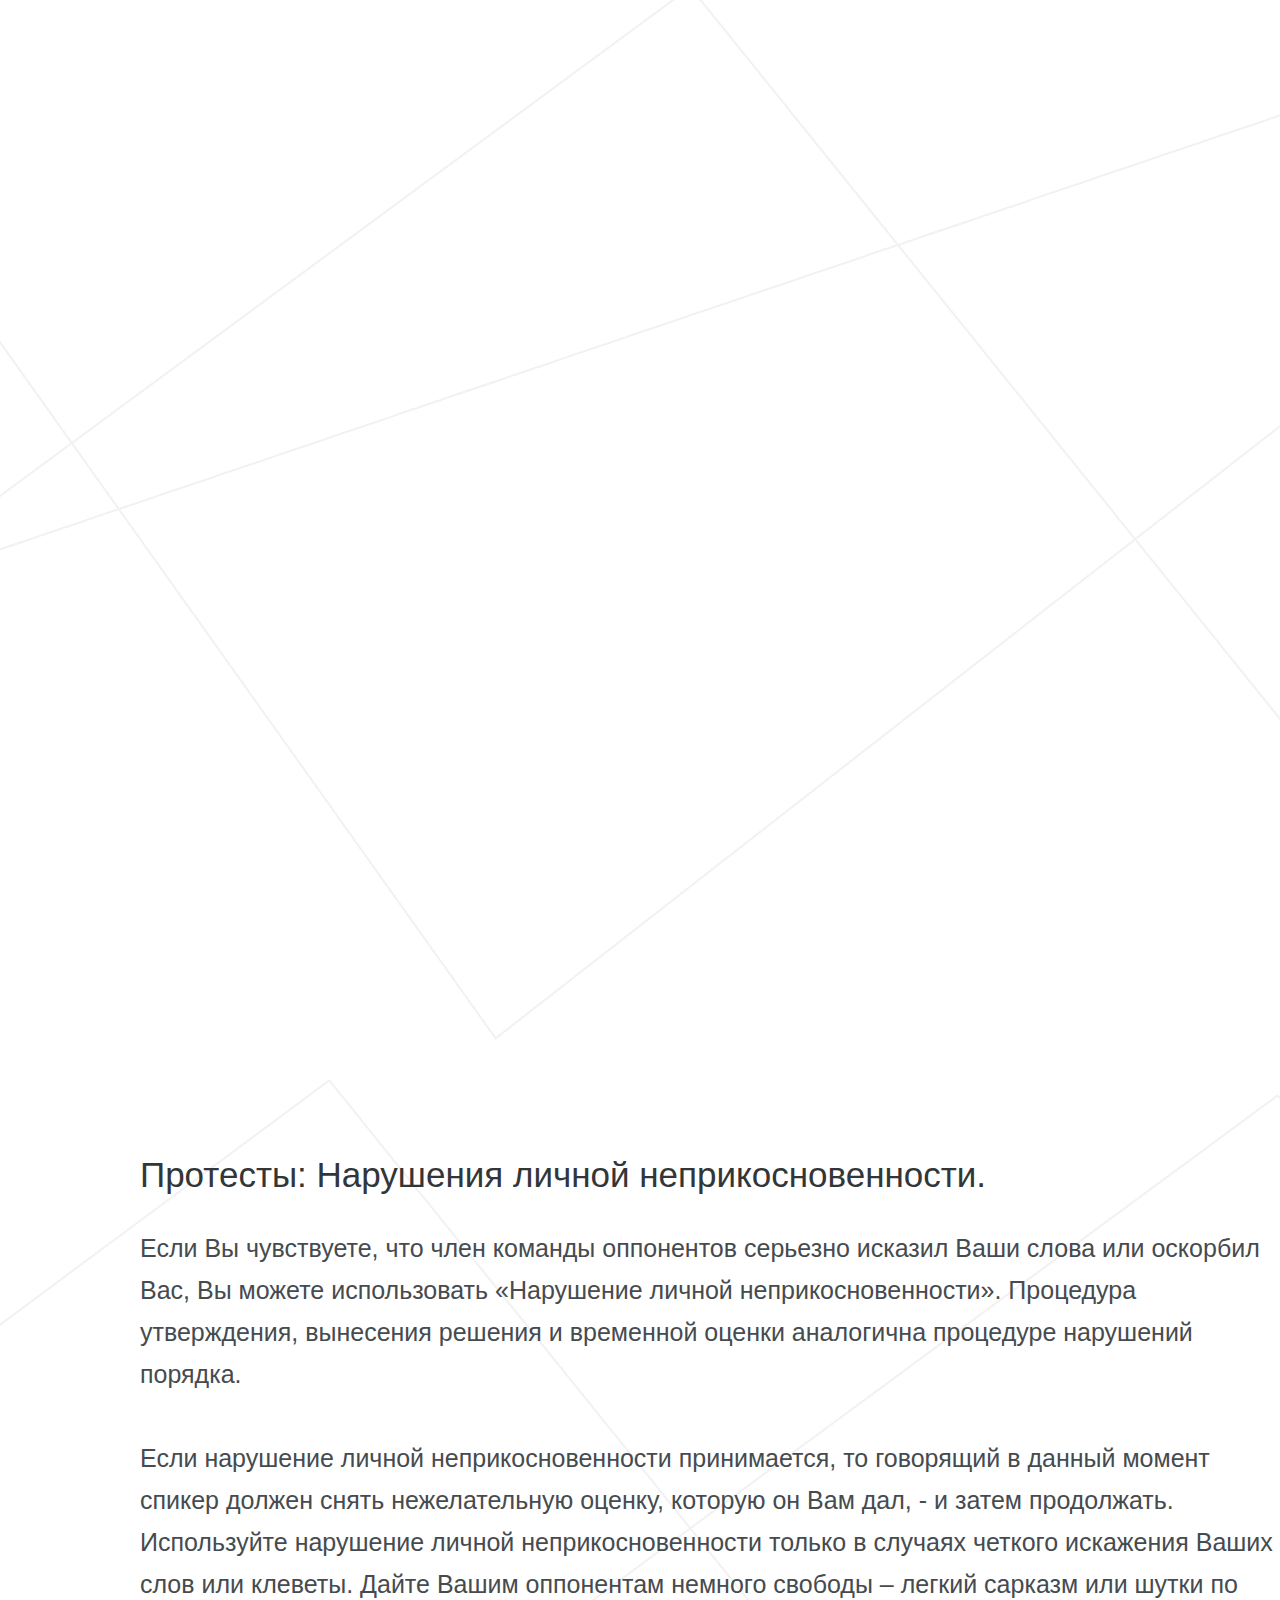
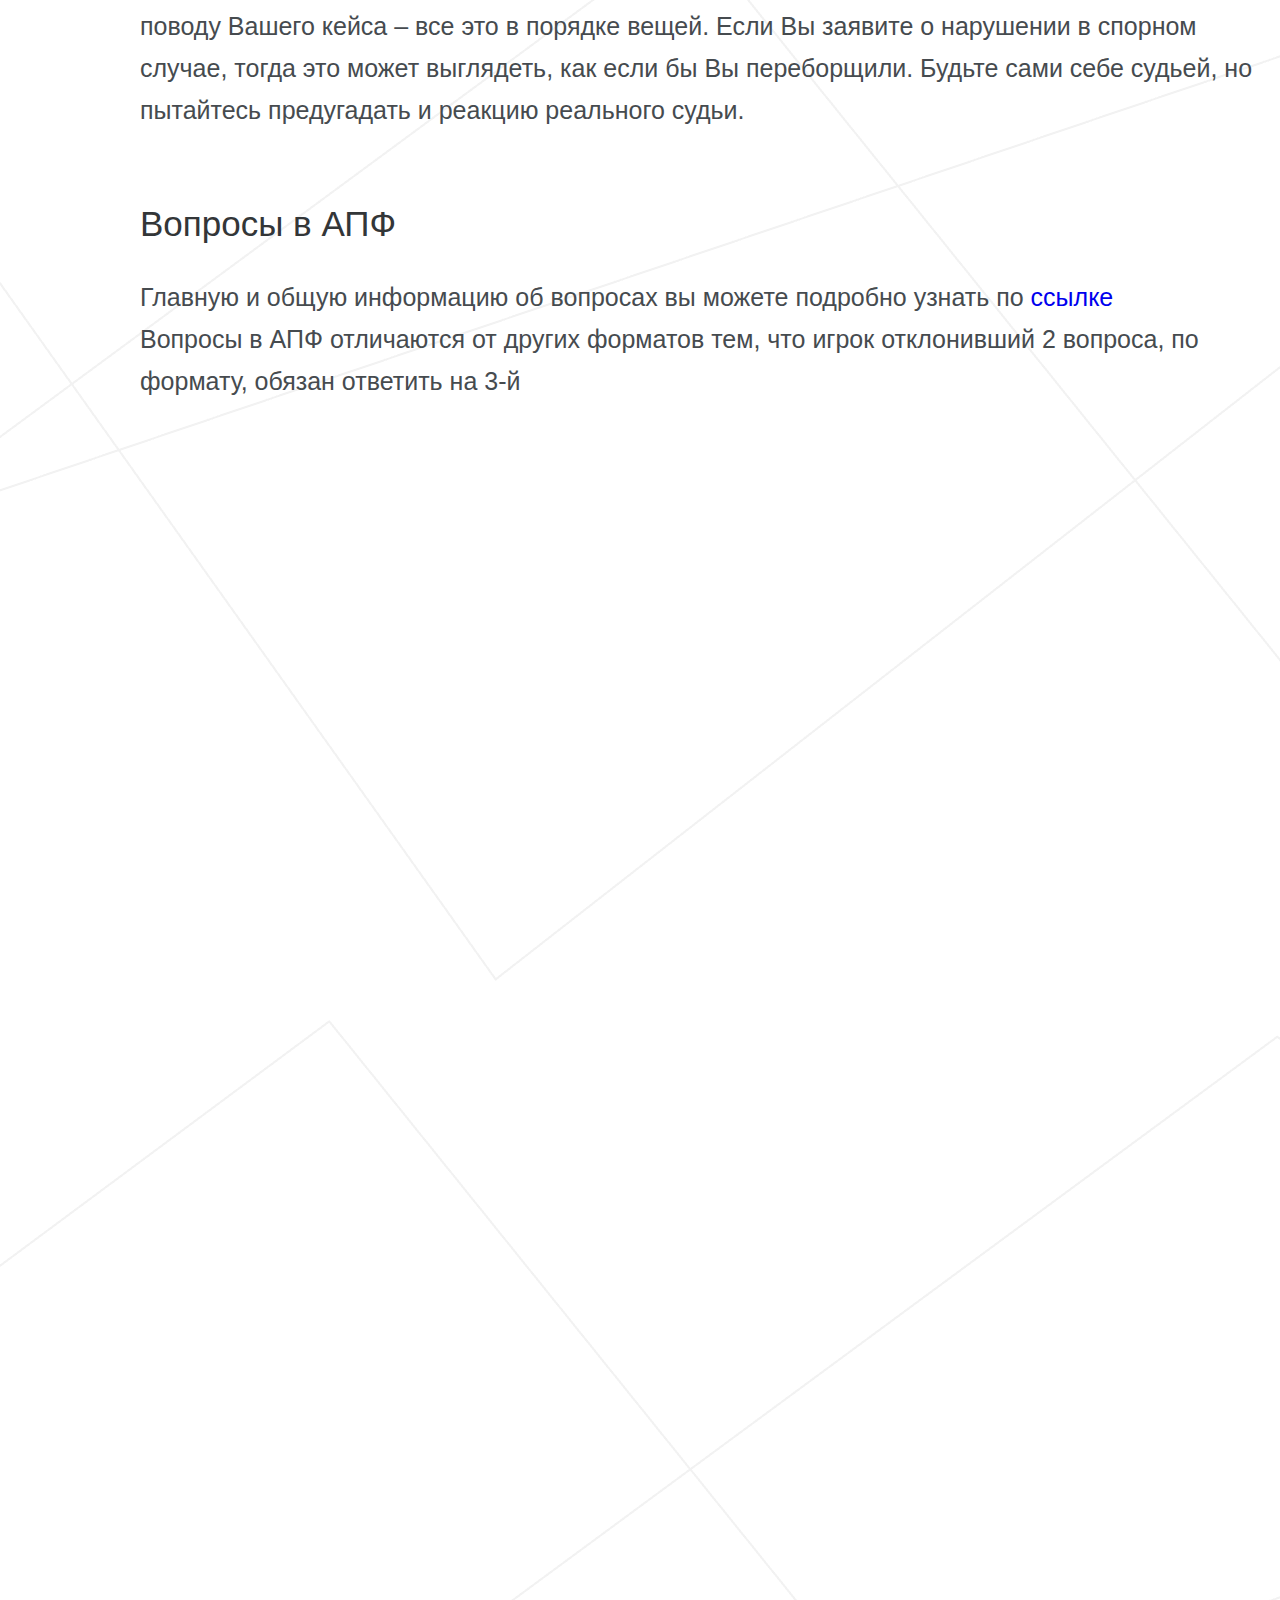
==== commit 44aaf447: "25.05.23 (2)" ====
--- a/American-format/apf.html
+++ b/American-format/apf.html
@@ -11,8 +11,6 @@
   <link href="https://cdn.jsdelivr.net/npm/bootstrap@5.2.3/dist/css/bootstrap.min.css" rel="stylesheet"
     integrity="sha384-rbsA2VBKQhggwzxH7pPCaAqO46MgnOM80zW1RWuH61DGLwZJEdK2Kadq2F9CUG65" crossorigin="anonymous">
   <link rel="stylesheet" href="/style.css">
-  <link rel="stylesheet" href="/static/styles/main.css">
-  <link rel="stylesheet" href="/static/styles/container.css">
   <link rel="stylesheet" href="/static/styles/apf.css">
   <script src="https://ajax.googleapis.com/ajax/libs/jquery/3.1.1/jquery.min.js"></script>
 </head>
@@ -21,7 +19,7 @@
   <header>
     <nav class="navbar navbar-expand-lg navbar-dark">
       <div class="container-fluid">
-        <a class="navbar-brand" href="/index.html">InDebate</a>
+        <a class="navbar-brand logo" href="/index.html">InDebate</a>
         <button class="navbar-toggler" type="button" color="white" data-bs-toggle="collapse"
           data-bs-target="#navbarNavDropdown" aria-controls="navbarNavDropdown" aria-expanded="false"
           aria-label="Toggle navigation">
@@ -64,31 +62,34 @@
       </div>
     </nav>
   </header>
-<!--   <div class="menu_small_icon">
-    <div class="stick"></div>
-    <div class="stick"></div>
-    <div class="stick"></div>
+
+  <div class="hamburger-menu">
+    <input id="menu__toggle" type="checkbox" />
+    <label class="menu__btn" for="menu__toggle">
+      <span></span>
+    </label>
+
+    <ul class="menu__box">
+      <h2 class="heading h-03">Содержание:</h2>
+      <nav id="navbar-example4" class="h-100 flex-column align-items-stretch pe-4 border-end">
+        <nav class="nav nav-pills flex-column">
+          <a class="nav-link menu__item nav-cont" href="#apf-gen">1. Формат АПФ</a>
+          <a class="nav-link menu__item" href="#apf-order">2. Порядок выступлений</a>
+          <nav class="nav nav-pills flex-column">
+            <a class="nav-link menu__item ms-3 my-1 nav-cont" href="#apf-order-1">2-1. Речь ПМ</a>
+            <a class="nav-link menu__item ms-3 my-1 nav-cont" href="#apf-order-2">2-2. Речь ЛО</a>
+            <a class="nav-link menu__item ms-3 my-1 nav-cont" href="#apf-order-3">2-3. Речь ЧП</a>
+            <a class="nav-link menu__item ms-3 my-1 nav-cont" href="#apf-order-4">2-4. Речь ЛО</a>
+            <a class="nav-link menu__item ms-3 my-1 nav-cont" href="#apf-order-5">2-5. Вопросы зрителей</a>
+            <a class="nav-link menu__item ms-3 my-1 nav-cont" href="#apf-order-6">2-6. Анализ ЛО и ПМ</a>
+          </nav>
+          <a class="nav-link menu__item" href="#pers-exp">3. Личный опыт</a>
+          <a class="nav-link menu__item" href="#protests-and-ques">4. Протесты и вопросы</a>
+          <!-- <a class="nav-link" href="#common-apf-mistakes">3. Частые ошибки</a> -->
+        </nav>
+      </nav>
+    </ul>
   </div>
-  <div class="menu-small">
-    <h2>Содержание:</h2>
-        <nav id="navbar-example3" class="h-100 flex-column align-items-stretch pe-4 border-end">
-          <nav class="nav nav-pills flex-column">
-            <a class="nav-link nav-cont" href="#apf-gen">1. Формат АПФ</a>
-            <a class="nav-link" href="#apf-order">2. Порядок выступлений</a>
-            <nav class="nav nav-pills flex-column">
-              <a class="nav-link ms-3 my-1 nav-cont" href="#apf-order-1">2-1. Речь ПМ</a>
-              <a class="nav-link ms-3 my-1 nav-cont" href="#apf-order-2">2-2. Речь ЛО</a>
-              <a class="nav-link ms-3 my-1 nav-cont" href="#apf-order-3">2-3. Речь ЧП</a>
-              <a class="nav-link ms-3 my-1 nav-cont" href="#apf-order-4">2-4. Речь ЛО</a>
-              <a class="nav-link ms-3 my-1 nav-cont" href="#apf-order-5">2-5. Вопросы зрителей</a>
-              <a class="nav-link ms-3 my-1 nav-cont" href="#apf-order-6">2-6. Анализ ЛО и ПМ</a>
-            </nav>
-            <a class="nav-link" href="#pers-exp">3. Личный опыт</a>
-            <a class="nav-link" href="#protests-and-ques">4. Протесты и вопросы</a>
-            <a class="nav-link" href="#common-apf-mistakes">3. Частые ошибки</a>
-        </nav>
-       </nav>
-  </div> -->
 
   <div class="container-fuild">
     <div class="row">
@@ -115,395 +116,398 @@
       <div class="col-lg-8 aincont p-4 main-apf">
         <div data-bs-spy="scroll" data-bs-target="#navbar-example3" data-bs-smooth-scroll="true"
           class="scrollspy-example-2" tabindex="0">
-          <div id="apf-gen">
-            <h1 class="heading indebate-text _animScroll">Дебатный формат АПФ</h1>
-            <p class="copy-01 animTextScroll _animScroll">Американский парламентский формат (АПФ) – это состязание
-              аргументов, остроумия и риторических качеств в
-              воображаемом Парламенте. Две команды – Правительство и Оппозиция, состоящие из двух игроков каждая,
-              обсуждают Резолюцию, предложенную для рассмотрения. Для каждого раунда выбирается своя, новая Резолюция.
-              Течение дебата управляется Спикером Парламента, который также является судьёй. Если же раунд судится
-              несколькими судьями, то среди них выбирается один Спикер Парламента. В Американском Парламентском
-              Формате большее внимание уделяется быстрому критическому мышлению, логической аргументации и анализу,
-              нежели детальному исследованию и сбору доказательств. Таким образом, любые записанные доказательства или
-              другие письменные источники запрещены для использования на протяжении дебатного раунда.</p>
-            <img src="/static/images/definition.png" alt="">
-          </div>
-          <div class="apf-order" id="apf-order">
-            <div class="apf-order-h2 animTextScroll _animScroll">
-              <h2 class="heading h-02">Порядок выступлений и основые задачи спикеров</h2>
+          <div data-bs-spy="scroll" data-bs-target="#navbar-example4" data-bs-smooth-scroll="true"
+            class="scrollspy-example-2" tabindex="0">
+            <div id="apf-gen">
+              <h1 class="indebate-text _animScroll">Дебатный формат АПФ</h1>
+              <p class="copy-01 animTextScroll _animScroll">Американский парламентский формат (АПФ) – это состязание
+                аргументов, остроумия и риторических качеств в
+                воображаемом Парламенте. Две команды – Правительство и Оппозиция, состоящие из двух игроков каждая,
+                обсуждают Резолюцию, предложенную для рассмотрения. Для каждого раунда выбирается своя, новая Резолюция.
+                Течение дебата управляется Спикером Парламента, который также является судьёй. Если же раунд судится
+                несколькими судьями, то среди них выбирается один Спикер Парламента. В Американском Парламентском
+                Формате большее внимание уделяется быстрому критическому мышлению, логической аргументации и анализу,
+                нежели детальному исследованию и сбору доказательств. Таким образом, любые записанные доказательства или
+                другие письменные источники запрещены для использования на протяжении дебатного раунда.</p>
+              <img src="/static/images/definition.png" alt="">
             </div>
-            <div id="apf-order-1">
-              <h3 class="heading h-03 animTextScroll _animScroll">Конструктивная речь Премьер-министра (ПМ)</h3>
-              <p class="copy-01 animTextScroll _animScroll">Конструктивная речь Премьер-Министра (7 минут) –
-                Обязанность ПМ – определить в его
-                конструктивной
-                речи
-                термины резолюции и представить кейс для дебатов. Речь ПМ задает почву и направленность дебатов.
-                Организованная, хорошо представленная речь ПМ дает Правительству структуру для построения кейса. Как
-                минимум, речь ПМ должна представить связь с резолюцией, четко утвердить кейс, который представляет
-                Правительство и поддержать кейс при помощи как минимум трех независимых точек анализа.
-              </p>
-
-              <p class="copy-01 animTextScroll _animScroll">
-                Резолюцией может быть все, что угодно, поэтому ПМ основываясь на знаниях о <a
-                  href="/General-info/resolution.html">типах резолюций</a> может грамотно построить <a
-                  href="/General-info/case.html">подходящий кейс</a>.
-              </p>
-
-              <p class="copy-01 animTextScroll _animScroll">
-                По формату, Правительство имеет право ввести сужение, что является главным оружением и преимуществом
-                стороны Правительства.
-                Грамотное сужение может
-                существенно упростить аргументацию и откинуть часть аргументов оппозиции.
-              </p>
-
-              <p class="copy-01 animTextScroll _animScroll">
-                Правительству не требуется дебатировать прямо по резолюции, - оно может представить кейс, который бы
-                близко отражал тему и конфликт, предполагаемый резолюцией. Некоторая свобода позволена, но общая тема
-                резолюции, если нет специфических моментов, должна быть соблюдена. Например:
-                «Резолюция гласит: «Вы будете непобедимы, если не будете ввязываться в то, в чем не можете победить».
-                Этот урок Садам Хусейн изучил с большим трудом. Однако, в этом утверждении – также урок и для США. Во
-                время операции «Буря в пустыни» было совершенно очевидно, что США могут разгромить Ирак – наземная
-                операция длилась всего лишь три дня, а под контролем США была почти вся южная часть Ирака. Мы, как
-                Правительство, верим, что, как предполагает резолюция, США должны воспользоваться преимуществом этой
-                непобедимости и вступить в мероприятие, в котором победа была бы практически обеспечена. Поэтому наш
-                кейс сегодня заключается в том, что США должны продолжить операцию «Буря в пустыне» до победного конца
-                –
-                захвата Ирака».
-              </p>
-
-              <p class="copy-01 animTextScroll _animScroll">
-                Вводить сужение и дефиниции может только премьер-министр, ввод новых дефиниций резолюции или сужения
-                вторым спикером считается нарушением формата.
-              </p>
+            <div class="apf-order" id="apf-order">
+              <div class="apf-order-h2 animTextScroll _animScroll">
+                <h2 class="heading h-02">Порядок выступлений и основые задачи спикеров</h2>
+              </div>
+              <div id="apf-order-1">
+                <h3 class="heading h-03 animTextScroll _animScroll">Конструктивная речь Премьер-министра (ПМ)</h3>
+                <p class="copy-01 animTextScroll _animScroll">Конструктивная речь Премьер-Министра (7 минут) –
+                  Обязанность ПМ – определить в его
+                  конструктивной
+                  речи
+                  термины резолюции и представить кейс для дебатов. Речь ПМ задает почву и направленность дебатов.
+                  Организованная, хорошо представленная речь ПМ дает Правительству структуру для построения кейса. Как
+                  минимум, речь ПМ должна представить связь с резолюцией, четко утвердить кейс, который представляет
+                  Правительство и поддержать кейс при помощи как минимум трех независимых точек анализа.
+                </p>
+
+                <p class="copy-01 animTextScroll _animScroll">
+                  Резолюцией может быть все, что угодно, поэтому ПМ основываясь на знаниях о <a
+                    href="/General-info/resolution.html">типах резолюций</a> может грамотно построить <a
+                    href="/General-info/case.html">подходящий кейс</a>.
+                </p>
+
+                <p class="copy-01 animTextScroll _animScroll">
+                  По формату, Правительство имеет право ввести сужение, что является главным оружением и преимуществом
+                  стороны Правительства.
+                  Грамотное сужение может
+                  существенно упростить аргументацию и откинуть часть аргументов оппозиции.
+                </p>
+
+                <p class="copy-01 animTextScroll _animScroll">
+                  Правительству не требуется дебатировать прямо по резолюции, - оно может представить кейс, который бы
+                  близко отражал тему и конфликт, предполагаемый резолюцией. Некоторая свобода позволена, но общая тема
+                  резолюции, если нет специфических моментов, должна быть соблюдена. Например:
+                  «Резолюция гласит: «Вы будете непобедимы, если не будете ввязываться в то, в чем не можете победить».
+                  Этот урок Садам Хусейн изучил с большим трудом. Однако, в этом утверждении – также урок и для США. Во
+                  время операции «Буря в пустыни» было совершенно очевидно, что США могут разгромить Ирак – наземная
+                  операция длилась всего лишь три дня, а под контролем США была почти вся южная часть Ирака. Мы, как
+                  Правительство, верим, что, как предполагает резолюция, США должны воспользоваться преимуществом этой
+                  непобедимости и вступить в мероприятие, в котором победа была бы практически обеспечена. Поэтому наш
+                  кейс сегодня заключается в том, что США должны продолжить операцию «Буря в пустыне» до победного конца
+                  –
+                  захвата Ирака».
+                </p>
+
+                <p class="copy-01 animTextScroll _animScroll">
+                  Вводить сужение и дефиниции может только премьер-министр, ввод новых дефиниций резолюции или сужения
+                  вторым спикером считается нарушением формата.
+                </p>
+              </div>
+              <div id="apf-order-2">
+                <h3 class="heading h-03 animTextScroll _animScroll">Конструктивная речь Лидера Оппозиции (ЛО)</h3>
+                <p class="copy-01 animTextScroll _animScroll">Конструктивная речь лидера оппозиции (8 минут) – ЛО должен
+                  опровергнуть
+                  Правительственный анализ,
+                  представленный ПМ и привести позитивную аргументацию для поддержки стороны Оппозиции. ЛО начинает свою
+                  речь почти сразу же после окончания речи ПМ – в парламентском дебате нет времени для подготовки между
+                  речами.
+                </p>
+                <p class="copy-01 animTextScroll _animScroll">
+                  Основная обязанность ЛО – столкновение. Это значит, что ЛО должен прямо противостоять кейсу, провести
+                  <a href="/General-info/rebattle.html">ребатл</a>,
+                  представленному Правительством, хотя он не обязан принимать все так, как утверждено терминами и
+                  понятиями Правительства. Несмотря на то, что Оппозиция должна противостоять представленному кейсу, не
+                  обязательно оспаривать его именно так, как ожидает Правительство.
+                </p>
+
+                <p class="copy-01 animTextScroll _animScroll">
+                  Запомните: Ваша основная задача – не разбить каждый аргумент Правительства, а разрушить его кейс.
+                  Смотрите глубже, чем просто на уровне пошагового опровержения, ищите недостатки в кейсе, которые Вы
+                  сможете обратить в свою пользу.
+                </p>
+
+                <p class="copy-01 animTextScroll _animScroll">
+                  Первая вещь, которую должна сделать Оппозиция после того, как выслушала утверждение кейса, –
+                  обозначить
+                  философию Оппозиции. Как подразумевает название, философия Оппозиции – главенствующий принцип, который
+                  будет поддерживать Оппозиция. Философия для Оппозиции – то же, что утверждение кейса для
+                  Правительства.
+                </p>
+
+                <p class="copy-01 animTextScroll _animScroll">
+                  Представление идеи, которую надо поддерживать – гораздо более сильный подход, чем просто атака идей
+                  Правительства. Силен он по двум причинам. Во-первых, своя философия позволяет Оппозиции занять позицию
+                  утверждения. Вместо простой критики того, что сказало Правительство, Оппозиция выдвигает независимый
+                  комплекс идеалов, который она может поддержать. Во-вторых, давая Оппозиции что-то, что можно
+                  поддержать,
+                  философия Оппозиции заставляет Правительство не только поддерживать собственные утверждения, но и
+                  пытаться также дискредитировать философию Оппозиции.
+                </p>
+
+                <p class="copy-01 animTextScroll _animScroll">
+                  Философия Оппозиции должна делать две вещи: <br> <br>
+                  - она должна быть четким утверждением с четкой позиции, которая противоречит кейсу Правительства, <br>
+                  - она должна помочь Оппозиции создать основу и рамки для своих аргументов. <br> <br>
+                  Помните также, что хотя Оппозиция обязана обеспечить столкновение, это не значит, что если
+                  Правительство
+                  говорит «белое», Вы должны сказать «черное». Другими словами, Оппозиция не обязана занимать
+                  диаметрально
+                  противоположную по отношению к Правительству позицию.
+                </p>
+
+              </div>
+              <div id="apf-order-3">
+                <h3 class="heading h-03 animTextScroll _animScroll">Конструктивная речь Члена Правительства (ЧП)</h3>
+                <p class="copy-01 animTextScroll _animScroll">Конструктивная речь ЧП (8 минут) - речь ЧП настолько же
+                  критична, насколько речь ПМ –
+                  конструктивна. <br> <br>
+
+                  Речь ЧП часто означает разницу между успехом или провалом Правительства. ЧП должен достичь
+                  две главные цели: установить превосходство кейса Правительства и уничтожить попытки опровержения со
+                  стороны Оппозиции. Если ЧП это не удастся, у Оппозиции будет двенадцать долгих мучительных минут чтобы
+                  смести с лица земли кейс Правительства. Если Вы провалили КЧП, - Вы проиграли. <br> <br>
+                  С другой стороны, хороший ЧП может закончить раунд. Хоть это и звучит невероятно, но исключительно
+                  хорошая речь ЧП может сделать так, чтобы все сказанное в дальнейшем звучало как эпилог.
+                </p>
+                <p class="copy-01 animTextScroll _animScroll">
+                  Задача:провести <a href="/General-info/rebattle.html">ребатл</a> обеспечить, чтобы оставшаяся часть
+                  раунда проходила на почве Правительства.
+                  Другими словами, вернуть дебат к исходной позиции, как ее видит и отстаивает Правительство. Допустим,
+                  что кейс, пропихиваемый Правительством, защищает отмену смертной казни, и ПМ сконцентрировался на
+                  моральных оправданиях. Оппозиция, возможно, ответила тем, что подчеркнула эпидемию тяжких преступлений
+                  в
+                  США и политическую необходимость в жесткой позиции по отношению к преступности. ЧП затем возвращает
+                  дебат на почву Правительства тем, что напоминает судье, что первоначальная почва дебата лежит в сфере
+                  моральных вопросов и проблем, а не в политическом анализе, представленном ЛО. Даже если политические
+                  вопросы, привнесенные Оппозицией, являются полноценными и подходящими аргументами, ЧП укажет, что они
+                  не
+                  являются центральными для данного кейса. В этом случае ЧП снова нацеливает дебат в направлении,
+                  которое
+                  с самого начала было предложено Правительством (разумеется, если ЧО не зря ест свой хлеб, он это
+                  оспорит).
+                </p>
+              </div>
+              <div id="apf-order-4">
+                <h3 class="heading h-03 animTextScroll _animScroll">Конструктивная речь Члена Оппозиции (ЧО)</h3>
+                <p class="copy-01 animTextScroll _animScroll">Конструктивная речь Члена Оппозиции (8 минут) – Как
+                  последний конструктивный спикер
+                  раунда, ЧО имеет
+                  возможность развить уникальное представление раунда, которое охватывает цели обоих сторон и их
+                  основные философии. У ЧО есть 23 минуты, чтобы проанализировать кейс Правительства и определить
+                  наиболее важные проблемы.
+                </p>
+
+                <p class="copy-01 animTextScroll _animScroll">
+                  Что есть реальное зло? Проанализируйте действительную значимость проблемы при существующем положении
+                  вещей, вместо катастрофических несчастий, о которых говорило Правительство. Например, Правительство
+                  утверждает, что здравоохранение в США должно быть социализировано. Речи Правительства расписывают
+                  ужасы, которые происходят с большим количеством людей в США из-за недостаточной заботы о здоровье:
+                  люди толпами умирают на улицах и пр. Несмотря на то, что ЛО четко и ясно ответил на абсурдность таких
+                  заявлений в КЛО, у ЧО есть немного времени, чтобы вернуться к этому с более детальным обвинением
+                  проблемы и кейса, которые представило Правительство.
+                </p>
+
+                <p class="copy-01 animTextScroll _animScroll">
+                  ЧО указывает, что хотя то, что некоторые люди умирают, - правда, но большинство находится под
+                  контролем MedicAid-а, Службы Социальной Безопасности, местных социальных программ, неспособность,
+                  страхования от безработицы и т.п. Тем самым, признавая, что проблема существует, ЧО указывает,
+                  что кризис намного более контролируем, чем хотело бы представить Правительство.
+                </p>
+
+                <p class="copy-01 animTextScroll _animScroll">
+                  Кто пострадает? Определить, кому повредит то, что предлагает Правительство. В этом случае, ЧО
+                  использует канадские примеры – когда люди с больным сердцем по несколько месяцев должны ждать, чтобы
+                  получить медицинскую помощь. ЧО также сожалеет о том, что в случае социализации поголовно снизится
+                  качество услуг здравоохранения: из-за отсутствия стимулов для врачей, замедления развития технологий,
+                  что приведет к страшным последствиям для тех, кому требуется дорогое, но жизненно необходимое
+                  врачебное вмешательство (например, трансплантация).
+                </p>
+
+                <p class="copy-01 animTextScroll _animScroll">
+                  Как лучше достичь цели? Лучшая альтернатива, которая обычно существует в кейсе Правительства –
+                  отсутствие вреда для детей. В этом случае Оппозиция продвигает набор более удачных вариантов – каждый
+                  из которых будет лучше, чем зло социализированной медицины. Эти варианты могут включать удлинение
+                  срока для страхования по безработице и развитие программ здравоохранения для не состоящих в браке
+                  матерей и маленьких детей.
+                </p>
+
+                <p class="copy-01 animTextScroll _animScroll">
+                  Обязанности Члена Оппозиции: Обеспечить весомость. Ваша цель – представить раунд в перспективе ясным
+                  показыванием контраста
+                  между двумя кейсами. В примере с социализированной медициной ЧО объясняет, что любые проблемы
+                  здравоохранения, существующие сегодня в США, незначительны по сравнению с теми проблемами, которые
+                  станут результатом социализированной медицины.
+                </p>
+              </div>
+              <div id="apf-order-5">
+                <h3 class="heading h-03 animTextScroll _animScroll">Вопросы зрителей (в случае, если имеются)</h3>
+                <p class="copy-01 animTextScroll _animScroll">После основых констроктивных речей, зрителям дается 1-2
+                  минуты на вопросы к обоим
+                  командам. <br>
+                  Вопросы из зала и ответы спикеров никак не влияют на исход раунда.
+                </p>
+              </div>
+              <div id="apf-order-6">
+                <h3 class="heading h-03 animTextScroll _animScroll">Аналитическая речь Лидера Оппозиции (ЛО)</h3>
+                <p class="copy-01 animTextScroll _animScroll">Аналитическая речь Лидера Оппозиции (4 минуты) – ЛО
+                  представляет заключительную речь
+                  команды
+                  Оппозиции, подводя итоги игры.
+                </p>
+                <p class="copy-01 animTextScroll _animScroll">
+                  Во-первых, в аналитической речи вы должны отметить основные аргументы, представленные вами и вашими
+                  союзниками, которые
+                  поддерживают вашу позицию. Подчеркните их важность и вклад в разрешение обсуждаемой проблемы.
+                </p>
+
+                <p class="copy-01 animTextScroll _animScroll">
+                  Во-вторых, проанализируйте контраргументы оппонентов. Выявите их
+                  слабые места и объясните, почему вы в этой точке столкновения победили.
+
+                  Сделайте краткое обобщение всего обсуждения и подчеркните значимость вашей позиции для
+                  решения проблемы. Укажите, что ваша команда предоставила более убедительные доводы и имели хорошую
+                  логическую связь, также укажите, как вы успешно
+                  опровергли аргументы Правительства. Прямо укажите судье на больший вес, большую важность и
+                  уникальность
+                  ваших
+                  аргументов, делая сравнение с аргументами Правительства.
+                </p>
+              </div>
+              <div id="apf-order-7">
+                <h3 class="heading h-03 animTextScroll _animScroll">Аналитическая речь Премьер-министра (ПМ)</h3>
+                <p class="copy-01 animTextScroll _animScroll">Речь Премьер-министра (5 минут) – ПМ представляет
+                  заключительную речь команды
+                  Оппозиции, подводя итоги игры.<br> <br>
+
+                  Во-первых, в аналитической речи вы должны отметить основные аргументы, представленные вами и вашими
+                  союзниками, которые
+                  поддерживают вашу позицию. Подчеркните их важность и вклад в разрешение обсуждаемой проблемы.
+                </p>
+
+                <p class="copy-01 animTextScroll _animScroll">
+                  Во-вторых, проанализируйте контраргументы оппонентов. Выявите их
+                  слабые места и объясните, почему вы в этой точке столкновения победили.
+                </p>
+                <p class="copy-01 animTextScroll _animScroll">
+                  Сделайте краткое обобщение всего обсуждения и подчеркните значимость вашей позиции для
+                  решения проблемы. Укажите, что ваша команда предоставила более убедительные доводы и имели хорошую
+                  логическую связь, также укажите, как вы успешно
+                  опровергли аргументы Оппозиции. Прямо укажите судье на больший вес, большую важность и
+                  уникальность
+                  ваших
+                  аргументов, делая сравнение с аргументами Оппозиции.
+                </p>
+              </div>
             </div>
-            <div id="apf-order-2">
-              <h3 class="heading h-03 animTextScroll _animScroll">Конструктивная речь Лидера Оппозиции (ЛО)</h3>
-              <p class="copy-01 animTextScroll _animScroll">Конструктивная речь лидера оппозиции (8 минут) – ЛО должен
-                опровергнуть
-                Правительственный анализ,
-                представленный ПМ и привести позитивную аргументацию для поддержки стороны Оппозиции. ЛО начинает свою
-                речь почти сразу же после окончания речи ПМ – в парламентском дебате нет времени для подготовки между
-                речами.
-              </p>
-              <p class="copy-01 animTextScroll _animScroll">
-                Основная обязанность ЛО – столкновение. Это значит, что ЛО должен прямо противостоять кейсу, провести
-                <a href="/General-info/rebattle.html">ребатл</a>,
-                представленному Правительством, хотя он не обязан принимать все так, как утверждено терминами и
-                понятиями Правительства. Несмотря на то, что Оппозиция должна противостоять представленному кейсу, не
-                обязательно оспаривать его именно так, как ожидает Правительство.
-              </p>
-
-              <p class="copy-01 animTextScroll _animScroll">
-                Запомните: Ваша основная задача – не разбить каждый аргумент Правительства, а разрушить его кейс.
-                Смотрите глубже, чем просто на уровне пошагового опровержения, ищите недостатки в кейсе, которые Вы
-                сможете обратить в свою пользу.
-              </p>
-
-              <p class="copy-01 animTextScroll _animScroll">
-                Первая вещь, которую должна сделать Оппозиция после того, как выслушала утверждение кейса, –
-                обозначить
-                философию Оппозиции. Как подразумевает название, философия Оппозиции – главенствующий принцип, который
-                будет поддерживать Оппозиция. Философия для Оппозиции – то же, что утверждение кейса для
-                Правительства.
-              </p>
-
-              <p class="copy-01 animTextScroll _animScroll">
-                Представление идеи, которую надо поддерживать – гораздо более сильный подход, чем просто атака идей
-                Правительства. Силен он по двум причинам. Во-первых, своя философия позволяет Оппозиции занять позицию
-                утверждения. Вместо простой критики того, что сказало Правительство, Оппозиция выдвигает независимый
-                комплекс идеалов, который она может поддержать. Во-вторых, давая Оппозиции что-то, что можно
-                поддержать,
-                философия Оппозиции заставляет Правительство не только поддерживать собственные утверждения, но и
-                пытаться также дискредитировать философию Оппозиции.
-              </p>
-
-              <p class="copy-01 animTextScroll _animScroll">
-                Философия Оппозиции должна делать две вещи: <br> <br>
-                - она должна быть четким утверждением с четкой позиции, которая противоречит кейсу Правительства, <br>
-                - она должна помочь Оппозиции создать основу и рамки для своих аргументов. <br> <br>
-                Помните также, что хотя Оппозиция обязана обеспечить столкновение, это не значит, что если
-                Правительство
-                говорит «белое», Вы должны сказать «черное». Другими словами, Оппозиция не обязана занимать
-                диаметрально
-                противоположную по отношению к Правительству позицию.
-              </p>
-
-            </div>
-            <div id="apf-order-3">
-              <h3 class="heading h-03 animTextScroll _animScroll">Конструктивная речь Члена Правительства (ЧП)</h3>
-              <p class="copy-01 animTextScroll _animScroll">Конструктивная речь ЧП (8 минут) - речь ЧП настолько же
-                критична, насколько речь ПМ –
-                конструктивна. <br> <br>
-
-                Речь ЧП часто означает разницу между успехом или провалом Правительства. ЧП должен достичь
-                две главные цели: установить превосходство кейса Правительства и уничтожить попытки опровержения со
-                стороны Оппозиции. Если ЧП это не удастся, у Оппозиции будет двенадцать долгих мучительных минут чтобы
-                смести с лица земли кейс Правительства. Если Вы провалили КЧП, - Вы проиграли. <br> <br>
-                С другой стороны, хороший ЧП может закончить раунд. Хоть это и звучит невероятно, но исключительно
-                хорошая речь ЧП может сделать так, чтобы все сказанное в дальнейшем звучало как эпилог.
-              </p>
-              <p class="copy-01 animTextScroll _animScroll">
-                Задача:провести <a href="/General-info/rebattle.html">ребатл</a> обеспечить, чтобы оставшаяся часть
-                раунда проходила на почве Правительства.
-                Другими словами, вернуть дебат к исходной позиции, как ее видит и отстаивает Правительство. Допустим,
-                что кейс, пропихиваемый Правительством, защищает отмену смертной казни, и ПМ сконцентрировался на
-                моральных оправданиях. Оппозиция, возможно, ответила тем, что подчеркнула эпидемию тяжких преступлений
-                в
-                США и политическую необходимость в жесткой позиции по отношению к преступности. ЧП затем возвращает
-                дебат на почву Правительства тем, что напоминает судье, что первоначальная почва дебата лежит в сфере
-                моральных вопросов и проблем, а не в политическом анализе, представленном ЛО. Даже если политические
-                вопросы, привнесенные Оппозицией, являются полноценными и подходящими аргументами, ЧП укажет, что они
-                не
-                являются центральными для данного кейса. В этом случае ЧП снова нацеливает дебат в направлении,
-                которое
-                с самого начала было предложено Правительством (разумеется, если ЧО не зря ест свой хлеб, он это
-                оспорит).
-              </p>
-            </div>
-            <div id="apf-order-4">
-              <h3 class="heading h-03 animTextScroll _animScroll">Конструктивная речь Члена Оппозиции (ЧО)</h3>
-              <p class="copy-01 animTextScroll _animScroll">Конструктивная речь Члена Оппозиции (8 минут) – Как
-                последний конструктивный спикер
-                раунда, ЧО имеет
-                возможность развить уникальное представление раунда, которое охватывает цели обоих сторон и их
-                основные философии. У ЧО есть 23 минуты, чтобы проанализировать кейс Правительства и определить
-                наиболее важные проблемы.
-              </p>
-
-              <p class="copy-01 animTextScroll _animScroll">
-                Что есть реальное зло? Проанализируйте действительную значимость проблемы при существующем положении
-                вещей, вместо катастрофических несчастий, о которых говорило Правительство. Например, Правительство
-                утверждает, что здравоохранение в США должно быть социализировано. Речи Правительства расписывают
-                ужасы, которые происходят с большим количеством людей в США из-за недостаточной заботы о здоровье:
-                люди толпами умирают на улицах и пр. Несмотря на то, что ЛО четко и ясно ответил на абсурдность таких
-                заявлений в КЛО, у ЧО есть немного времени, чтобы вернуться к этому с более детальным обвинением
-                проблемы и кейса, которые представило Правительство.
-              </p>
-
-              <p class="copy-01 animTextScroll _animScroll">
-                ЧО указывает, что хотя то, что некоторые люди умирают, - правда, но большинство находится под
-                контролем MedicAid-а, Службы Социальной Безопасности, местных социальных программ, неспособность,
-                страхования от безработицы и т.п. Тем самым, признавая, что проблема существует, ЧО указывает,
-                что кризис намного более контролируем, чем хотело бы представить Правительство.
-              </p>
-
-              <p class="copy-01 animTextScroll _animScroll">
-                Кто пострадает? Определить, кому повредит то, что предлагает Правительство. В этом случае, ЧО
-                использует канадские примеры – когда люди с больным сердцем по несколько месяцев должны ждать, чтобы
-                получить медицинскую помощь. ЧО также сожалеет о том, что в случае социализации поголовно снизится
-                качество услуг здравоохранения: из-за отсутствия стимулов для врачей, замедления развития технологий,
-                что приведет к страшным последствиям для тех, кому требуется дорогое, но жизненно необходимое
-                врачебное вмешательство (например, трансплантация).
-              </p>
-
-              <p class="copy-01 animTextScroll _animScroll">
-                Как лучше достичь цели? Лучшая альтернатива, которая обычно существует в кейсе Правительства –
-                отсутствие вреда для детей. В этом случае Оппозиция продвигает набор более удачных вариантов – каждый
-                из которых будет лучше, чем зло социализированной медицины. Эти варианты могут включать удлинение
-                срока для страхования по безработице и развитие программ здравоохранения для не состоящих в браке
-                матерей и маленьких детей.
-              </p>
-
-              <p class="copy-01 animTextScroll _animScroll">
-                Обязанности Члена Оппозиции: Обеспечить весомость. Ваша цель – представить раунд в перспективе ясным
-                показыванием контраста
-                между двумя кейсами. В примере с социализированной медициной ЧО объясняет, что любые проблемы
-                здравоохранения, существующие сегодня в США, незначительны по сравнению с теми проблемами, которые
-                станут результатом социализированной медицины.
-              </p>
-            </div>
-            <div id="apf-order-5">
-              <h3 class="heading h-03 animTextScroll _animScroll">Вопросы зрителей (в случае, если имеются)</h3>
-              <p class="copy-01 animTextScroll _animScroll">После основых констроктивных речей, зрителям дается 1-2
-                минуты на вопросы к обоим
-                командам. <br>
-                Вопросы из зала и ответы спикеров никак не влияют на исход раунда.
-              </p>
-            </div>
-            <div id="apf-order-6">
-              <h3 class="heading h-03 animTextScroll _animScroll">Аналитическая речь Лидера Оппозиции (ЛО)</h3>
-              <p class="copy-01 animTextScroll _animScroll">Аналитическая речь Лидера Оппозиции (4 минуты) – ЛО
-                представляет заключительную речь
-                команды
-                Оппозиции, подводя итоги игры.
-              </p>
-              <p class="copy-01 animTextScroll _animScroll">
-                Во-первых, в аналитической речи вы должны отметить основные аргументы, представленные вами и вашими
-                союзниками, которые
-                поддерживают вашу позицию. Подчеркните их важность и вклад в разрешение обсуждаемой проблемы.
-              </p>
-
-              <p class="copy-01 animTextScroll _animScroll">
-                Во-вторых, проанализируйте контраргументы оппонентов. Выявите их
-                слабые места и объясните, почему вы в этой точке столкновения победили.
-
-                Сделайте краткое обобщение всего обсуждения и подчеркните значимость вашей позиции для
-                решения проблемы. Укажите, что ваша команда предоставила более убедительные доводы и имели хорошую
-                логическую связь, также укажите, как вы успешно
-                опровергли аргументы Правительства. Прямо укажите судье на больший вес, большую важность и
-                уникальность
-                ваших
-                аргументов, делая сравнение с аргументами Правительства.
-              </p>
-            </div>
-            <div id="apf-order-7">
-              <h3 class="heading h-03 animTextScroll _animScroll">Аналитическая речь Премьер-министра (ПМ)</h3>
-              <p class="copy-01 animTextScroll _animScroll">Речь Премьер-министра (5 минут) – ПМ представляет
-                заключительную речь команды
-                Оппозиции, подводя итоги игры.<br> <br>
-
-                Во-первых, в аналитической речи вы должны отметить основные аргументы, представленные вами и вашими
-                союзниками, которые
-                поддерживают вашу позицию. Подчеркните их важность и вклад в разрешение обсуждаемой проблемы.
-              </p>
-
-              <p class="copy-01 animTextScroll _animScroll">
-                Во-вторых, проанализируйте контраргументы оппонентов. Выявите их
-                слабые места и объясните, почему вы в этой точке столкновения победили.
-              </p>
-              <p class="copy-01 animTextScroll _animScroll">
-                Сделайте краткое обобщение всего обсуждения и подчеркните значимость вашей позиции для
-                решения проблемы. Укажите, что ваша команда предоставила более убедительные доводы и имели хорошую
-                логическую связь, также укажите, как вы успешно
-                опровергли аргументы Оппозиции. Прямо укажите судье на больший вес, большую важность и
-                уникальность
-                ваших
-                аргументов, делая сравнение с аргументами Оппозиции.
-              </p>
-            </div>
-          </div>
-          <!-- <div class="common-apf-mistakes" id="common-apf-mistakes">
+            <!-- <div class="common-apf-mistakes" id="common-apf-mistakes">
               <h2>Частые ошибки при игре в формате АПФ</h2>
               <p></p>
             </div> -->
-          <div class="personal-experience" id="pers-exp">
-            <h2 class="heading h-02 animTextScroll _animScroll">Личный опыт</h2>
-            <h3 class="heading h-03 animTextScroll _animScroll">Конструктивные речи</h3>
-            <p class="copy-01 animTextScroll _animScroll">
-              Основываясь на нашем личном опыте игр и судейства, мы можем дать пару советов по поводу
-              констроктивных речей. <br>
-              Прежде всего, при указании статистических данных всегда указывайте источник, но все равно не сильно
-              на них полагайтесь, ведь ваши данные не смогут проверить во время игры и не будут играть огромной
-              роли, но это не значит, что их использовать не нужно.
-            </p>
-
-            <p class="copy-01">
-              Статистика хорошо, но прежде всего будет логическая связь. Делайте следствие из вашего аргумента.
-              <br><br>
-              К примеру: "Эта палата считает, что социализация играет ключевую роль в успехе". <br><br>
-              Во-первых, благодаря социализации человек сможет найти контакт с любым человеком, так как вместе
-              учебы, он занимался развитием себя, как личности, общался с разного рода людьми и знает, как к кому
-              подойти. Следовательно, благодаря этому он хорошо и убедительно напишет вступительное письмо,
-              попадет в хороший вуз, обучится, далее после обучения, благодаря знакомствам, которые он приобрел
-              постоянно общаясь и социализируясь он устраивается по знакомствам на хорошую работу и начинает
-              быстро развиваться с хорошим заработком или же на собеседовании убедить любого человека, что нужно
-              взять именно тебя, а не кого-то другого. Ты получаешь работу и также благодаря знакомствам и своей
-              социализации растешь и в конце концов достигаешь своего понятия успеха.
-            </p>
-            <p class="copy-01 animTextScroll _animScroll">
-              Делайте упор на то, чтобы ваши аргументы были релевантны и логичны. Какой бы шикарный аргумент вы не
-              придумали, если он плохо относится к резолюции, то долой его.
-            </p>
-            <h3 class="heading h-03 animTextScroll _animScroll">Анализ</h3>
-            <p class="copy-01 animTextScroll _animScroll">
-              По нашему личному опыту игр и судейства, мы также можем сказать, что судьи учитывают, когда вы в
-              анализе называете
-              спикеров по отдельности и говорите в соотвествии с хронологиским порядком игры плавно переходя от
-              одного
-              спикера к другому (только в АПФ), сравнивая их с собой (Пример: Как сказал в своей конструктивной
-              речи
-              ПМ ... ,
-              я, как ЛО опроверг это тем, что ...)
-            </p>
-            <p class="copy-01 animTextScroll _animScroll">
-              Напрямую указывайте на недостатки команды оппонентов, но очень важно будет объяснить, почему это
-              недостатки и почему их нет у вас, также объясняя ваш выигрыш вместе с этим в одной из точек
-              столкновения.
-            </p>
-
-            <p class="copy-01 animTextScroll _animScroll">
-              Объясняйте, почему источники информации оппонентов могут быть не настоящими и придуманными, тем
-              самым
-              ставя под сомнение их статистику, но делайте это тогда, когда это имеет смысл. В случае отсутствия
-              источника при указании статистики или какого-то примера, вы также можете сказать об этом в анализе.
-            </p>
-          </div>
-          <div class="protests-and-ques" id="protests-and-ques">
-            <h2 class="heading h-02 animTextScroll _animScroll">Протесты и вопросы в АПФ</h2>
-            <div class="breach-of-order" id="order">
-              <h3 class="heading h-03 animTextScroll _animScroll">Протесты: В случае нарушение порядка</h3>
-              <p class="copy-01 animTextScroll _animScroll">Нарушение порядка – это возражение на нарушение правил
-                дебата, которое выдвигается
-                дебатером в то
-                время, когда говорит кто-либо из членов другой команды. Чтобы заявить о нарушении порядка, дебатер
-                должен встать и сказать: «Нарушение порядка». Затем кратко объяснить нарушение правил. Спикер,
-                говорящий
-                в данный момент, должен прекратить говорить и хранить молчание, пока нарушение порядка не будет
-                высказано и судья не примет (или отклонит) его. Если нарушение принимается, время, затраченное на
-                формулировку нарушения, будет вычтено из времени спикера. Если же нарушение не будет принято, то это
-                время спикеру компенсируют.
+            <div class="personal-experience" id="pers-exp">
+              <h2 class="heading h-02 animTextScroll _animScroll">Личный опыт</h2>
+              <h3 class="heading h-03 animTextScroll _animScroll">Конструктивные речи</h3>
+              <p class="copy-01 animTextScroll _animScroll">
+                Основываясь на нашем личном опыте игр и судейства, мы можем дать пару советов по поводу
+                констроктивных речей. <br>
+                Прежде всего, при указании статистических данных всегда указывайте источник, но все равно не сильно
+                на них полагайтесь, ведь ваши данные не смогут проверить во время игры и не будут играть огромной
+                роли, но это не значит, что их использовать не нужно.
+              </p>
+
+              <p class="copy-01">
+                Статистика хорошо, но прежде всего будет логическая связь. Делайте следствие из вашего аргумента.
+                <br><br>
+                К примеру: "Эта палата считает, что социализация играет ключевую роль в успехе". <br><br>
+                Во-первых, благодаря социализации человек сможет найти контакт с любым человеком, так как вместе
+                учебы, он занимался развитием себя, как личности, общался с разного рода людьми и знает, как к кому
+                подойти. Следовательно, благодаря этому он хорошо и убедительно напишет вступительное письмо,
+                попадет в хороший вуз, обучится, далее после обучения, благодаря знакомствам, которые он приобрел
+                постоянно общаясь и социализируясь он устраивается по знакомствам на хорошую работу и начинает
+                быстро развиваться с хорошим заработком или же на собеседовании убедить любого человека, что нужно
+                взять именно тебя, а не кого-то другого. Ты получаешь работу и также благодаря знакомствам и своей
+                социализации растешь и в конце концов достигаешь своего понятия успеха.
               </p>
               <p class="copy-01 animTextScroll _animScroll">
-                Пока нарушение порядка обдумывается или формулируется, спикер, говорящий в данный момент, не имеет
-                права
-                отвечать. Правила окончательные и изменению или оспариванию командами не подлежат. Нарушения порядка
-                могут быть предъявлены в следующих случаях:
+                Делайте упор на то, чтобы ваши аргументы были релевантны и логичны. Какой бы шикарный аргумент вы не
+                придумали, если он плохо относится к резолюции, то долой его.
               </p>
-
+              <h3 class="heading h-03 animTextScroll _animScroll">Анализ</h3>
               <p class="copy-01 animTextScroll _animScroll">
-                1) Введение нового аргумента в речах анализа. Если спикер предлагает в ребатле новый пункт,
-                предварительно не представленный на протяжении раунда или же пытается впервые ответить на что-то,
-                ранее
-                упомянутое другой командой (за исключением ПМ, имеющего право ответа на то, что впервые было упомянуто
-                в
-                КЧО), то команда оппонентов должна заявить о нарушении порядка. Если нарушение принимается, то новый
-                аргумент игнорируется судьями и спикеру, который его ввел, запрещается продолжать его обсуждение.
-                Судья
-                не может, однако, единолично нейтрализовать новый пункт в ребатле; обязанность смотреть за введением
-                новых пунктов лежит на обеих командах.
-              </p>
-
-              <p class="copy-01 animTextScroll _animScroll">
-                2) Подмена кейса в речах анализа. Если команда Правительства пытается изменить или поменять
-                утверждение
-                кейса в АПМ, то Оппозиция может заявить о нарушении порядка.
+                По нашему личному опыту игр и судейства, мы также можем сказать, что судьи учитывают, когда вы в
+                анализе называете
+                спикеров по отдельности и говорите в соотвествии с хронологиским порядком игры плавно переходя от
+                одного
+                спикера к другому (только в АПФ), сравнивая их с собой (Пример: Как сказал в своей конструктивной
+                речи
+                ПМ ... ,
+                я, как ЛО опроверг это тем, что ...)
               </p>
               <p class="copy-01 animTextScroll _animScroll">
-                3) Превышение спикером временных рамок. После истечения нормированного времени речи, каждый спикер
-                имеет
-                30-тисекундный «НЗ» чтобы завершить речь. Если он превышает этот лимит, член команды оппонентов может
-                заявить о нарушении порядка. Если оно принято, спикер, который говорит, обязан немедленно завершить
-                речь
-                и сесть.
+                Напрямую указывайте на недостатки команды оппонентов, но очень важно будет объяснить, почему это
+                недостатки и почему их нет у вас, также объясняя ваш выигрыш вместе с этим в одной из точек
+                столкновения.
+              </p>
+
+              <p class="copy-01 animTextScroll _animScroll">
+                Объясняйте, почему источники информации оппонентов могут быть не настоящими и придуманными, тем
+                самым
+                ставя под сомнение их статистику, но делайте это тогда, когда это имеет смысл. В случае отсутствия
+                источника при указании статистики или какого-то примера, вы также можете сказать об этом в анализе.
               </p>
             </div>
-            <div class="breach-of-privacy" id="privacy">
-              <h3 class="heading h-03">Протесты: Нарушения личной неприкосновенности.</h3>
-              <p class="copy-01">Если Вы чувствуете, что член команды оппонентов серьезно исказил Ваши слова или
-                оскорбил Вас, Вы
-                можете
-                использовать «Нарушение личной неприкосновенности». Процедура утверждения, вынесения решения и
-                временной
-                оценки аналогична процедуре нарушений порядка. <br><br>
-
-                Если нарушение личной неприкосновенности принимается, то
-                говорящий в данный момент спикер должен снять нежелательную оценку, которую он Вам дал, - и затем
-                продолжать. Используйте нарушение личной неприкосновенности только в случаях четкого искажения Ваших
-                слов или клеветы. Дайте Вашим оппонентам немного свободы – легкий сарказм или шутки по поводу Вашего
-                кейса – все это в порядке вещей. Если Вы заявите о нарушении в спорном случае, тогда это может
-                выглядеть, как если бы Вы переборщили. Будьте сами себе судьей, но пытайтесь предугадать и реакцию
-                реального судьи.
-              </p>
-              <div class="questions" id="ques">
-                <h3 class="heading h-03">Вопросы в АПФ</h3>
-                <p class="copy-01">Главную и общую информацию об вопросах вы можете подробно узнать по <a
-                    href="/General-info/questions.html">ссылке</a> <br>
-                  Вопросы в АПФ отличаются от других форматов тем, что игрок отклонивший 2 вопроса, по формату, обязан
-                  ответить на 3-й</p>
-              </div>
+            <div class="protests-and-ques" id="protests-and-ques">
+              <h2 class="heading h-02 animTextScroll _animScroll">Протесты и вопросы в АПФ</h2>
+              <div class="breach-of-order" id="order">
+                <h3 class="heading h-03 animTextScroll _animScroll">Протесты: В случае нарушение порядка</h3>
+                <p class="copy-01 animTextScroll _animScroll">Нарушение порядка – это возражение на нарушение правил
+                  дебата, которое выдвигается
+                  дебатером в то
+                  время, когда говорит кто-либо из членов другой команды. Чтобы заявить о нарушении порядка, дебатер
+                  должен встать и сказать: «Нарушение порядка». Затем кратко объяснить нарушение правил. Спикер,
+                  говорящий
+                  в данный момент, должен прекратить говорить и хранить молчание, пока нарушение порядка не будет
+                  высказано и судья не примет (или отклонит) его. Если нарушение принимается, время, затраченное на
+                  формулировку нарушения, будет вычтено из времени спикера. Если же нарушение не будет принято, то это
+                  время спикеру компенсируют.
+                </p>
+                <p class="copy-01 animTextScroll _animScroll">
+                  Пока нарушение порядка обдумывается или формулируется, спикер, говорящий в данный момент, не имеет
+                  права
+                  отвечать. Правила окончательные и изменению или оспариванию командами не подлежат. Нарушения порядка
+                  могут быть предъявлены в следующих случаях:
+                </p>
+
+                <p class="copy-01 animTextScroll _animScroll">
+                  1) Введение нового аргумента в речах анализа. Если спикер предлагает в ребатле новый пункт,
+                  предварительно не представленный на протяжении раунда или же пытается впервые ответить на что-то,
+                  ранее
+                  упомянутое другой командой (за исключением ПМ, имеющего право ответа на то, что впервые было упомянуто
+                  в
+                  КЧО), то команда оппонентов должна заявить о нарушении порядка. Если нарушение принимается, то новый
+                  аргумент игнорируется судьями и спикеру, который его ввел, запрещается продолжать его обсуждение.
+                  Судья
+                  не может, однако, единолично нейтрализовать новый пункт в ребатле; обязанность смотреть за введением
+                  новых пунктов лежит на обеих командах.
+                </p>
+
+                <p class="copy-01 animTextScroll _animScroll">
+                  2) Подмена кейса в речах анализа. Если команда Правительства пытается изменить или поменять
+                  утверждение
+                  кейса в АПМ, то Оппозиция может заявить о нарушении порядка.
+                </p>
+                <p class="copy-01 animTextScroll _animScroll">
+                  3) Превышение спикером временных рамок. После истечения нормированного времени речи, каждый спикер
+                  имеет
+                  30-тисекундный «НЗ» чтобы завершить речь. Если он превышает этот лимит, член команды оппонентов может
+                  заявить о нарушении порядка. Если оно принято, спикер, который говорит, обязан немедленно завершить
+                  речь
+                  и сесть.
+                </p>
+              </div>
+              <div class="breach-of-privacy" id="privacy">
+                <h3 class="heading h-03">Протесты: Нарушения личной неприкосновенности.</h3>
+                <p class="copy-01">Если Вы чувствуете, что член команды оппонентов серьезно исказил Ваши слова или
+                  оскорбил Вас, Вы
+                  можете
+                  использовать «Нарушение личной неприкосновенности». Процедура утверждения, вынесения решения и
+                  временной
+                  оценки аналогична процедуре нарушений порядка. <br><br>
+
+                  Если нарушение личной неприкосновенности принимается, то
+                  говорящий в данный момент спикер должен снять нежелательную оценку, которую он Вам дал, - и затем
+                  продолжать. Используйте нарушение личной неприкосновенности только в случаях четкого искажения Ваших
+                  слов или клеветы. Дайте Вашим оппонентам немного свободы – легкий сарказм или шутки по поводу Вашего
+                  кейса – все это в порядке вещей. Если Вы заявите о нарушении в спорном случае, тогда это может
+                  выглядеть, как если бы Вы переборщили. Будьте сами себе судьей, но пытайтесь предугадать и реакцию
+                  реального судьи.
+                </p>
+                <div class="questions" id="ques">
+                  <h3 class="heading h-03">Вопросы в АПФ</h3>
+                  <p class="copy-01">Главную и общую информацию об вопросах вы можете подробно узнать по <a
+                      href="/General-info/questions.html">ссылке</a> <br>
+                    Вопросы в АПФ отличаются от других форматов тем, что игрок отклонивший 2 вопроса, по формату, обязан
+                    ответить на 3-й</p>
+                </div>
+              </div>
+
             </div>
-
           </div>
         </div>
 
@@ -589,6 +593,7 @@
   <script src="/static/scripts/animScroll.js"></script>
   <script src="/static/scripts/burger.js"></script>
   <script src="/static/scripts/anime.min.js"></script>
+  <script src="/static/scripts/application.js"></script>
 </body>
 
 </html>--- a/style.css
+++ b/style.css
@@ -7,6 +7,21 @@
 .navbar {
   background: rgb(38, 38, 38);
   font-size: 20px;
+}
+
+.navbar-brand {
+  font-size: 35px;
+}
+
+.dropdown-menu {
+  background-color: rgb(37, 37, 37);
+}
+
+.logo {
+  text-rendering: optimizeLegibility;
+  font-family: segoeui, Arial, sans-serif;
+  font-size: 35px;
+  line-height: 42px;
 }
 
 body {
@@ -25,12 +40,6 @@
   transition: all 0.3s ease;
 }
 
-.navbar-brand {
-  font-size: 35px;
-}
-.dropdown-menu {
-  background-color: rgb(37, 37, 37);
-}
 .site-inner {
   width: 1000px;
   position: relative;
@@ -109,8 +118,7 @@
 }
 
 .copy-03,
-#gen-deb .filter-link,
-#page-signup .form-result {
+#gen-deb .filter-link .form-result {
   text-rendering: optimizeLegibility;
   font-family: segoeui, Arial, sans-serif;
   font-size: 14px;
@@ -174,8 +182,8 @@
 }
 
 #page-hero .brand-logo {
-  padding: 80px 0 100px 0;
-  margin-bottom: 3.5em;
+  padding: 10px 0 100px 0;
+  margin-bottom: 3em;
 }
 
 #page-hero .brand-logo #brand-logo {
@@ -301,9 +309,30 @@
   margin-right: 20px;
 }
 
+.card-deb-cont {
+  display: flex;
+  justify-content: center;
+  width: 80%;
+}
+.card-deb-cont .card-deb-content {
+  display: flex;
+  padding: 1rem 2.5rem;
+}
+
+.card-deb {
+  border: none;
+  position: relative;
+}
+.card-deb img {
+  border-radius: 10px;
+}
+
+
+
 #page-about aside:last-child {
   margin: 0;
 }
+
 
 #gen-deb {
   position: relative;
@@ -461,12 +490,12 @@
 
 
 
-@media only screen and (max-width: 1100px) {
+@media (max-width: 968px) {
 
   .navbar {
     position: fixed;
     width: 100%;
-    z-index: 1;
+    z-index: 10;
   }
   #page-container {
     overflow: hidden;
@@ -527,6 +556,14 @@
     margin: 0 0 30px 0;
     text-align: center;
     box-sizing: border-box;
+  }
+  .card-text {
+    width: 80%;
+  }
+
+  .card-deb img {
+    width: 80%;
+    height: 80%;
   }
 
   #gen-deb .h-01 {
@@ -569,4 +606,4 @@
 .about-me-info img {
   width: 300px;
   margin-right: 20px;
-}+}
--- a/static/styles/apf.css
+++ b/static/styles/apf.css
@@ -7,6 +7,13 @@
 }
 .heading {
   color: #333638;
+}
+h1 {
+  margin-top: 0.3em;
+  margin-bottom: 0.5em;
+  font-family: 'EB Garamond';
+  font-size: 90px;
+  text-align: center;
 }
 .heading.h-02 {
   font-family: segoeui, Arial, sans-serif;
@@ -19,18 +26,6 @@
   font-size: 35px;
   font-weight: normal;
   line-height: 1;
-}
-.menu {
-  display: none;
-}
-
-.stick {
-  width: 80%;
-  height: 5px;
-  background: black;
-}
-.menu_small_icon{
-  display: none;
 }
 
 .apf-order-h2 {
@@ -56,7 +51,7 @@
 }
 
 .main-apf {
-  margin-top: 4em;
+  margin-top: 1em;
   margin-bottom: 2em;
   margin-left: 2em;
   
@@ -91,6 +86,29 @@
   margin-top: 10px;
 }
 
+
+
+/*Навигация*/
+
+
+#menu__toggle {
+  display: none;
+}
+.menu__btn {
+  display: none;
+}
+
+.menu__box {
+  display: none;
+}
+.menu__item {
+  display: none;
+}
+
+
+
+/*Навигация*/
+
 .left-side-apf {
   margin-top: 1em;
   background-color: white;
@@ -107,6 +125,11 @@
 @media (max-width: 1440px) {
   .main-apf {
     margin-left: 7em;
+  }
+}
+@media (max-width: 1024px) {
+  h1 {
+    font-size: 80px;
   }
 }
 @media (max-width: 800px) {
@@ -117,34 +140,95 @@
     margin-right: 0em;
     margin-bottom: 3em;
   }
-  .menu-small {
-    display: flex;
-    flex-direction: column;
-    height: 100%;
-    width: 100%;
-    padding: 0;
-    position: fixed;
-    background: white;
-    transform: translateX(-100%);
-  }
-  .menu_small_icon {
-    position: fixed;
-    top: 5em;
-    left: 1em;
-    width: 50px;
-    height: 50px;
-    display: flex;
-    z-index: 1;
-    justify-content: space-around;
-    align-items: center;
-    flex-direction: column;
-  }
+  
+
+/*Навигация*/
+
+
+
+#menu__toggle {
+  display: block;
+  opacity: 0;
+  position: fixed;
+}
+#menu__toggle:checked + .menu__btn > span {
+  transform: rotate(45deg);
+}
+#menu__toggle:checked + .menu__btn > span::before {
+  top: 0;
+  transform: rotate(0deg);
+}
+#menu__toggle:checked + .menu__btn > span::after {
+  top: 0;
+  transform: rotate(90deg);
+}
+#menu__toggle:checked ~ .menu__box {
+  left: 0 !important;
+}
+.menu__btn {
+  display: block;
+  position: fixed;
+  top: 120px;
+  left: 20px;
+  width: 40px;
+  height: 40px;
+  cursor: pointer;
+  z-index: 2;
+}
+.menu__btn > span,
+.menu__btn > span::before,
+.menu__btn > span::after {
+  display: block;
+  position: absolute;
+  width: 100%;
+  height: 2px;
+  background-color: #616161;
+  transition-duration: .25s;
+}
+.menu__btn > span::before {
+  content: '';
+  top: -12px;
+}
+.menu__btn > span::after {
+  content: '';
+  top: 12px;
+}
+.menu__box {
+  display: block;
+  position: fixed;
+  top: 0;
+  left: -100%;
+  width: 300px;
+  height: 100%;
+  margin: 0;
+  padding-left: 1em;
+  padding-top: 140px;
+  z-index: 1;
+  list-style: none;
+  background-color: #ffffff;
+  box-shadow: 2px 2px 6px rgba(0, 0, 0, .4);
+  transition-duration: .25s;
+}
+.menu__item {
+  display: block;
+  transition-duration: .25s;
+}
+.menu__item:hover {
+  background-color: #CFD8DC;
+}
+
+
+/*Навигация*/
 
   .main-apf {
     margin-left: 0;
   }
   #navbar-example3 {
+    display: none;
+  }
+  #navbar-example4 {
     position: relative;
+    font-size: 80%;
   }
   .left-side-apf>h2 {
     display: block;
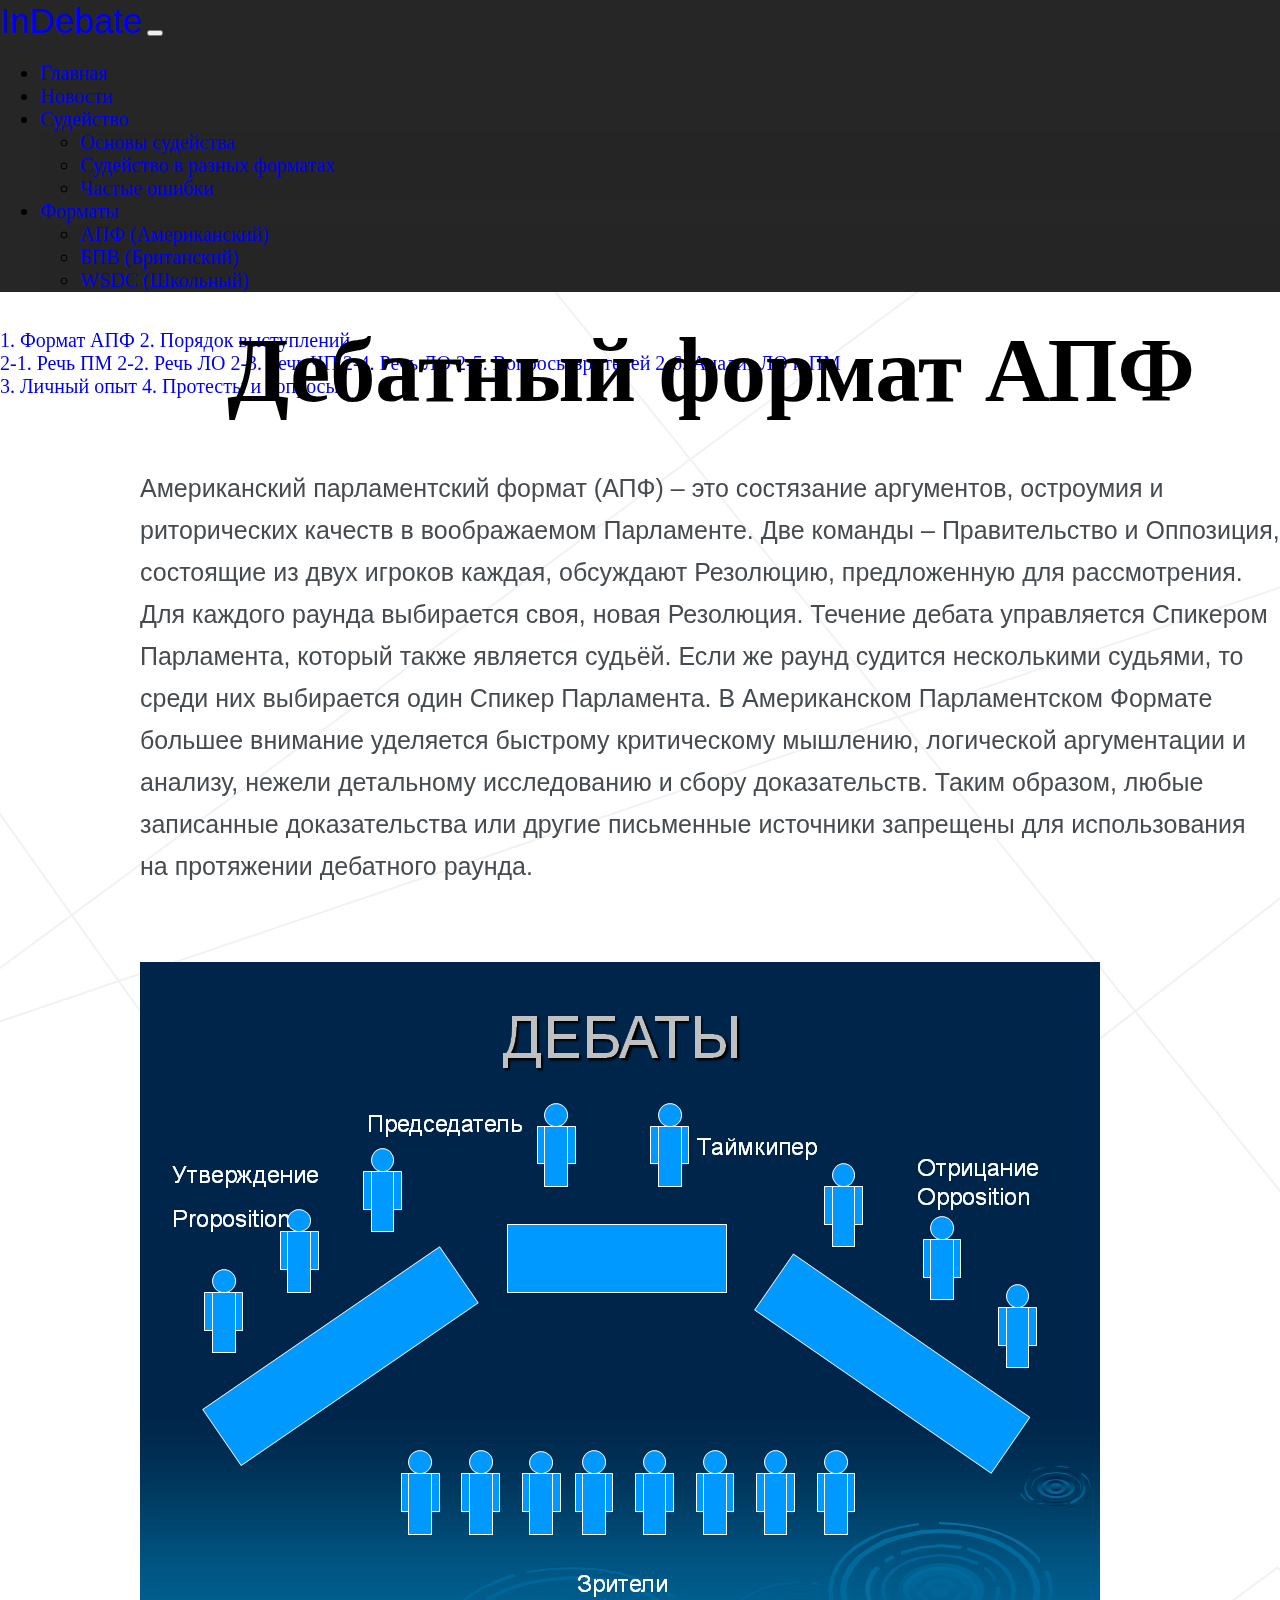
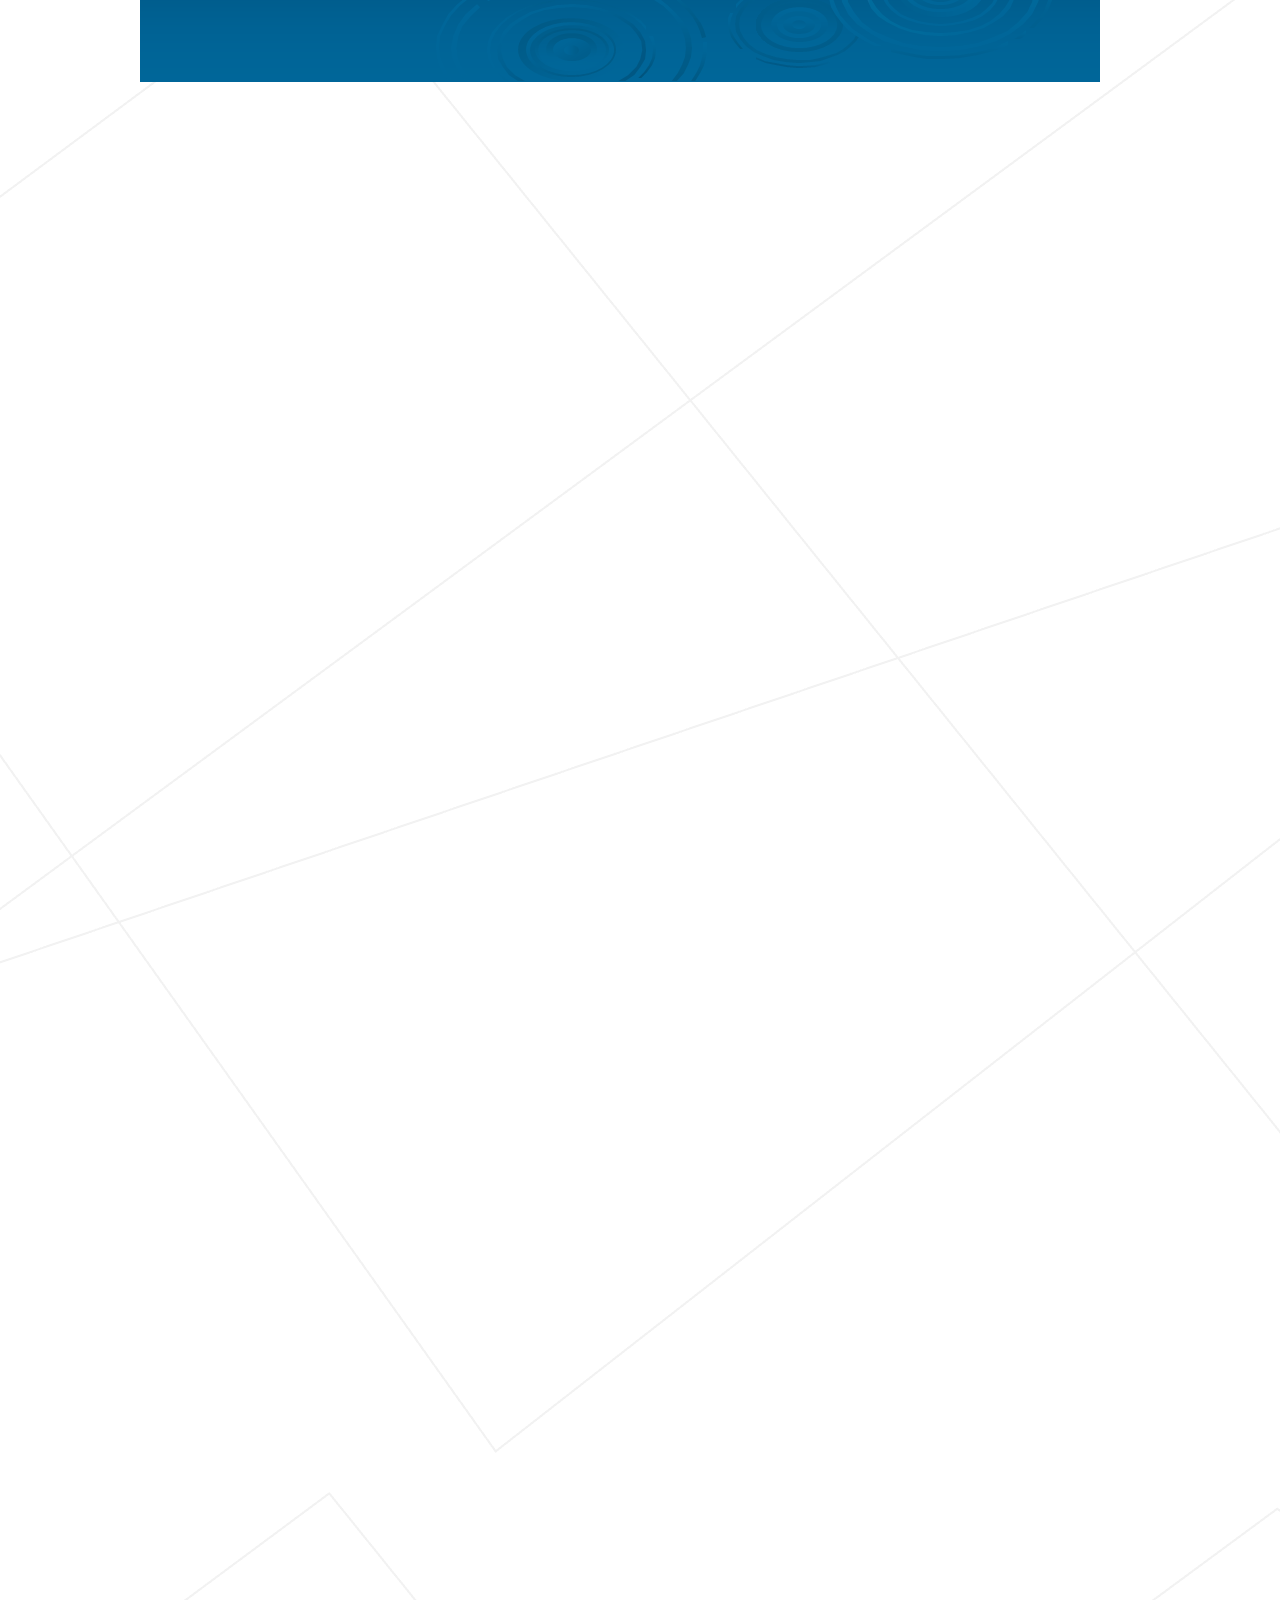
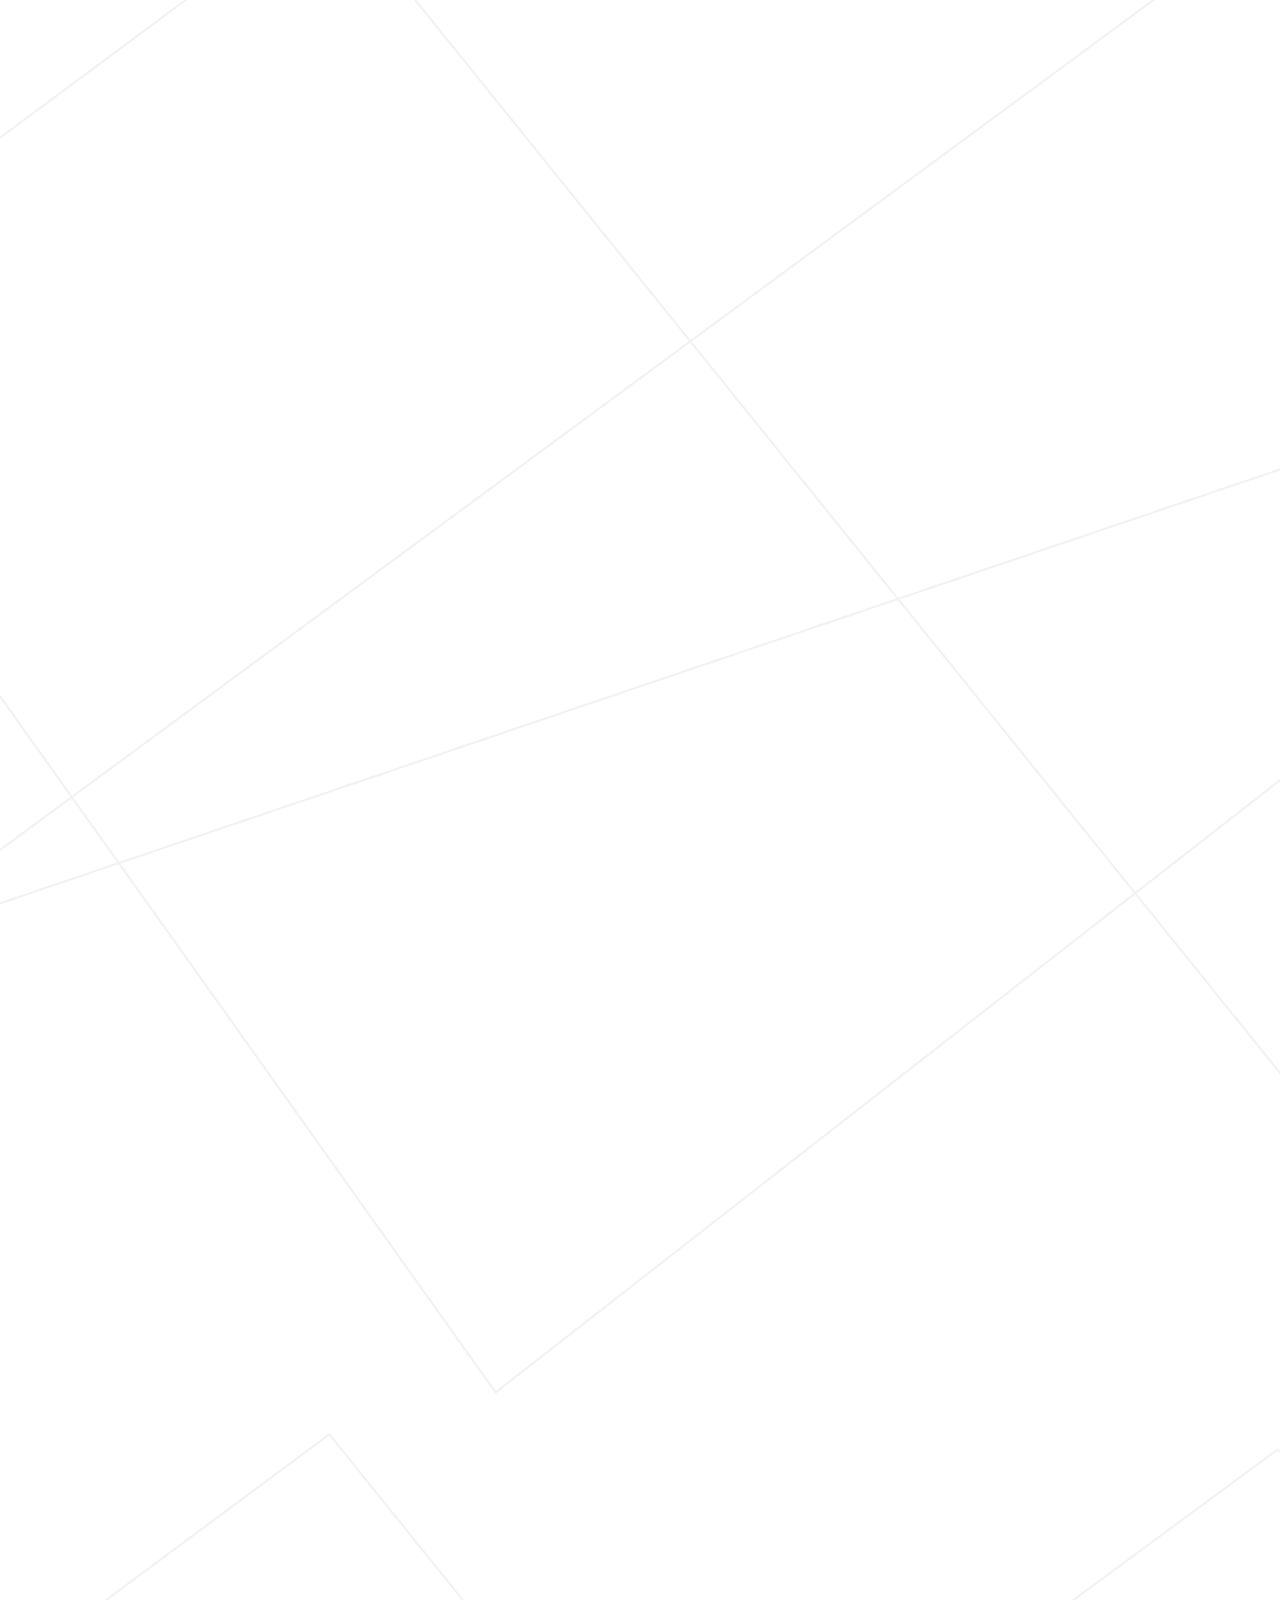
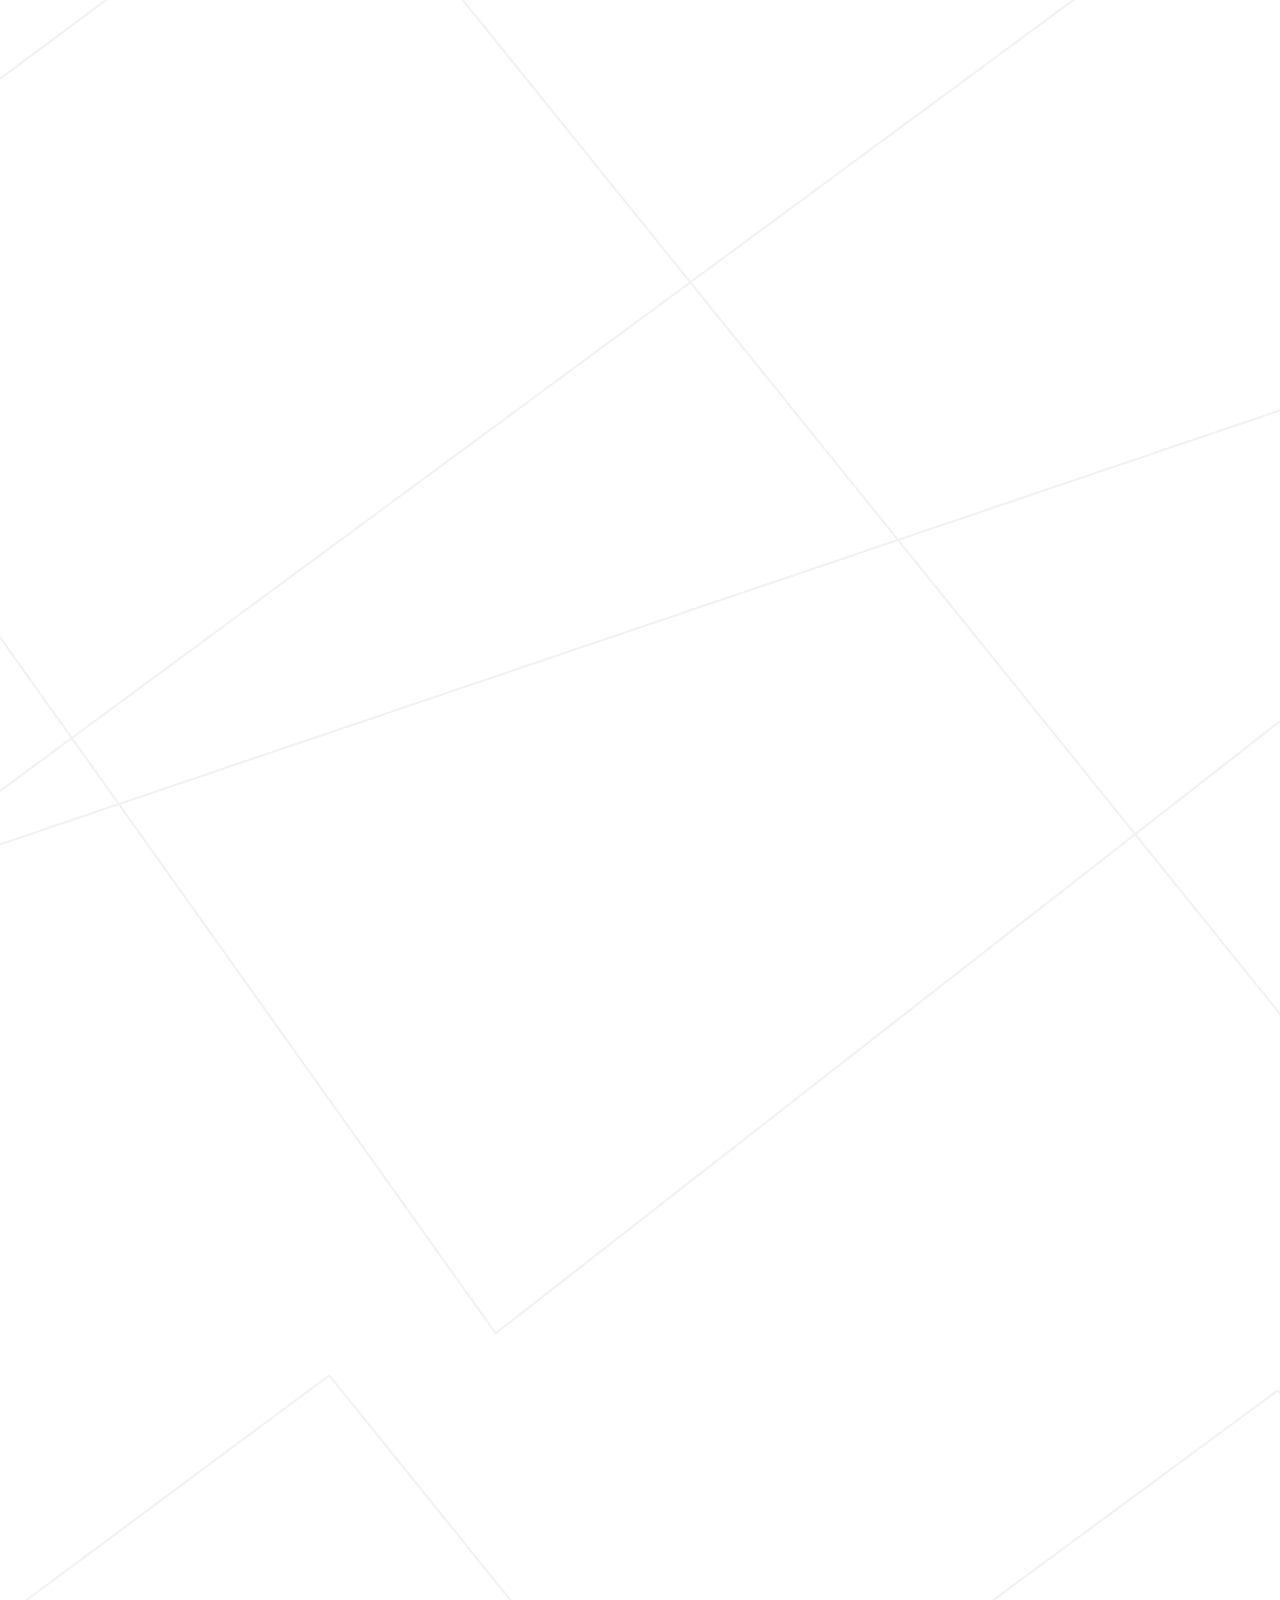
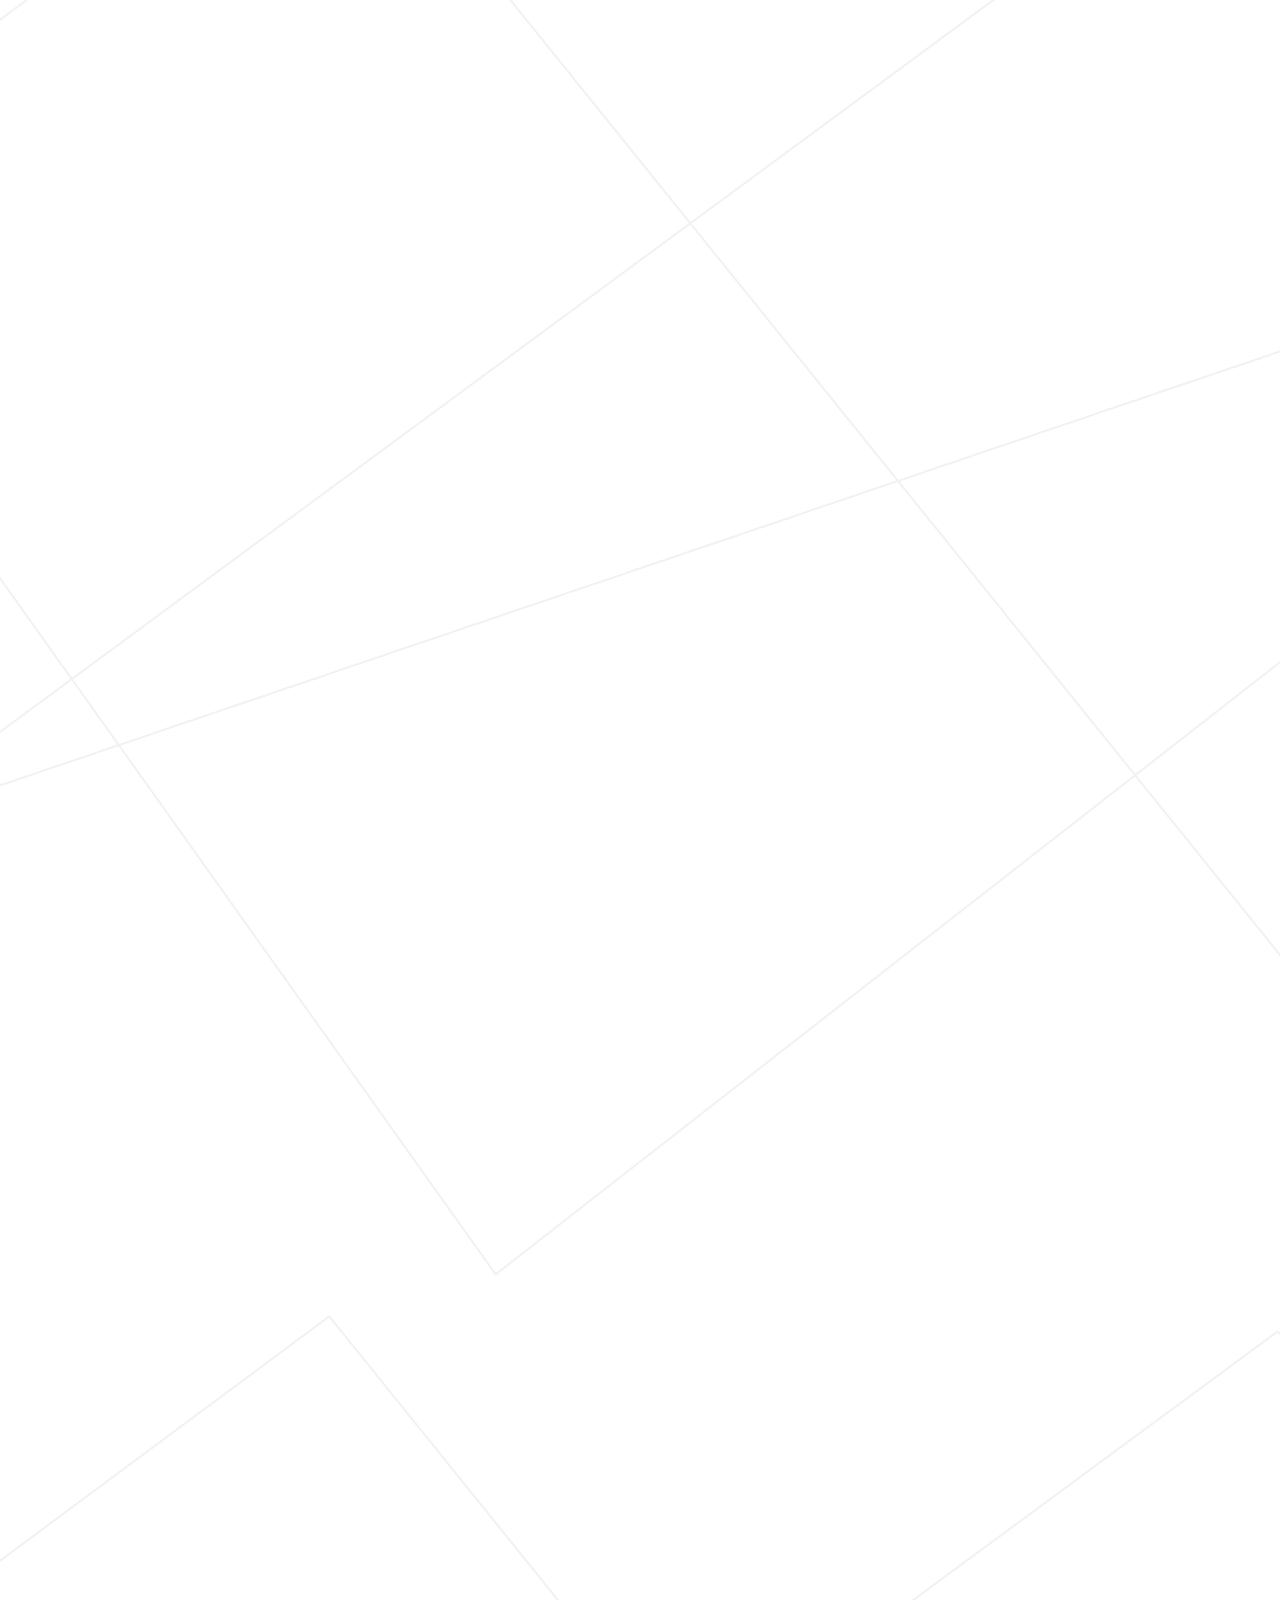
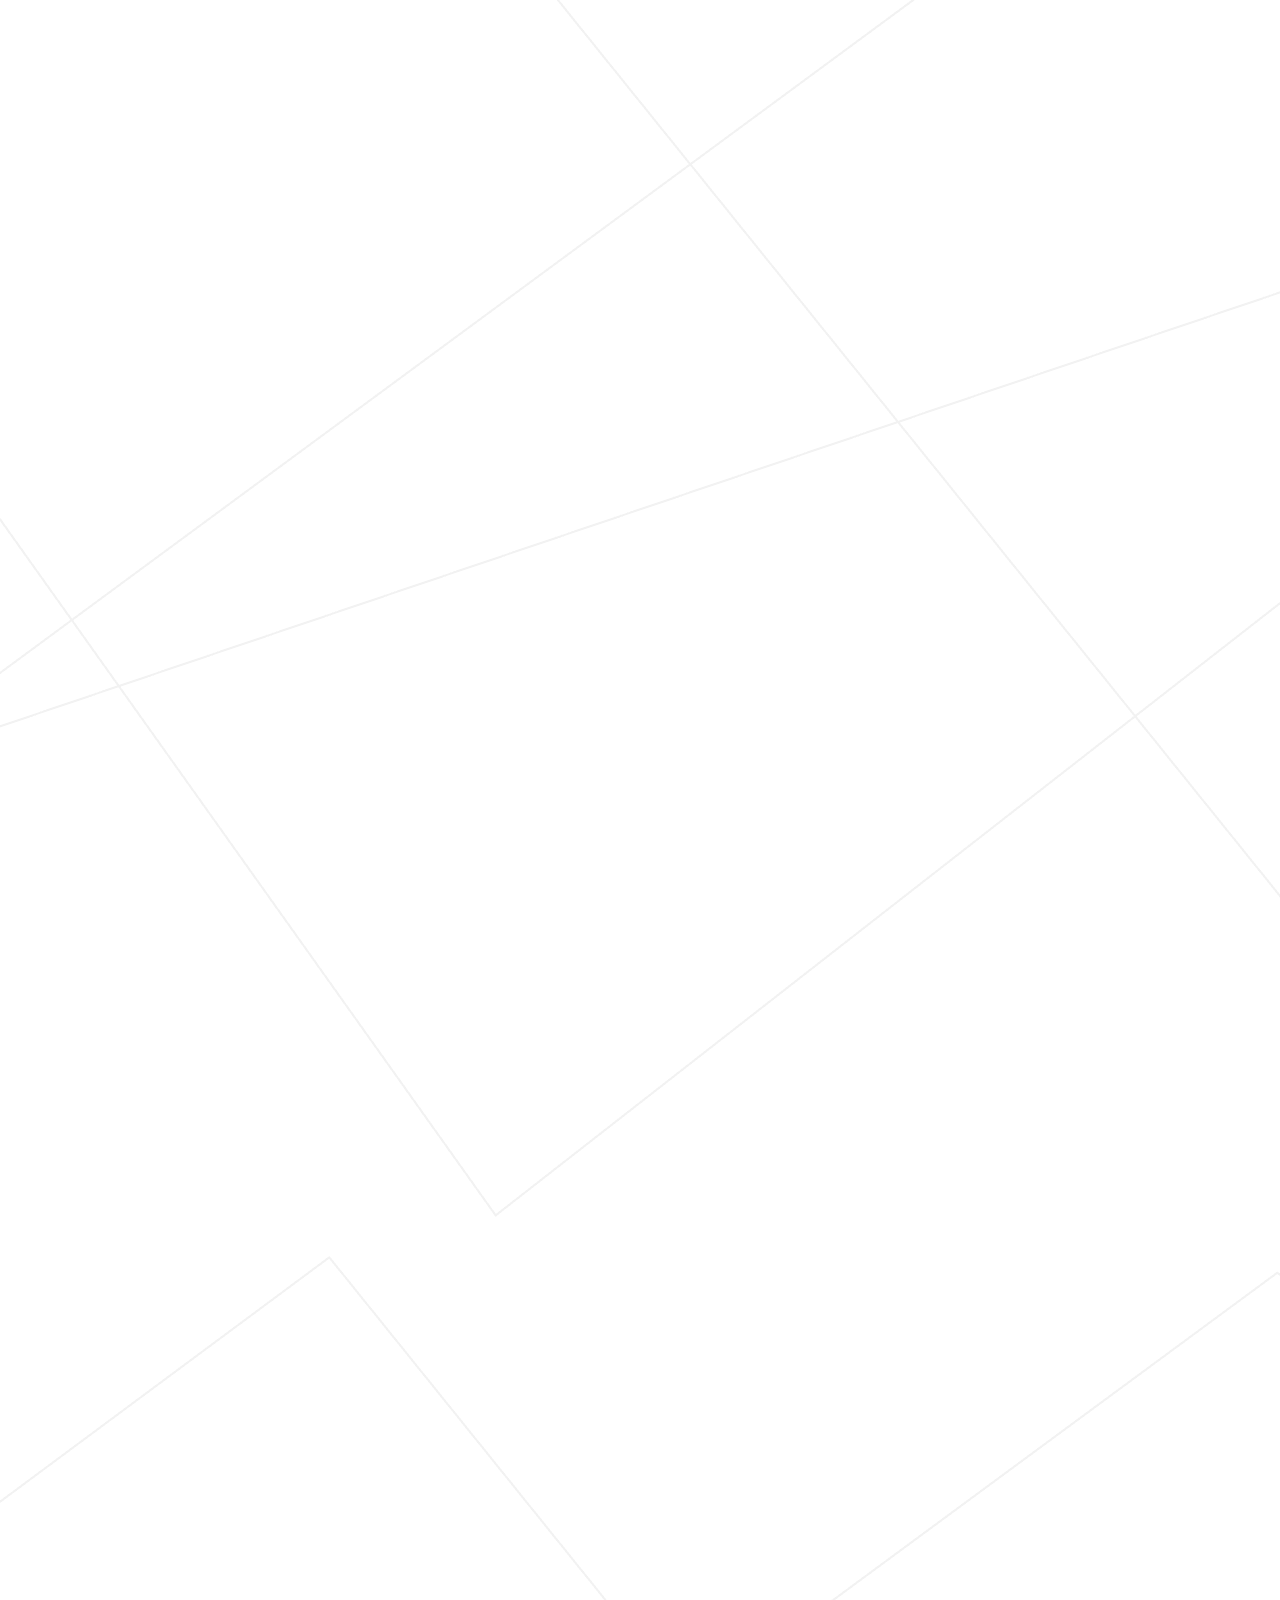
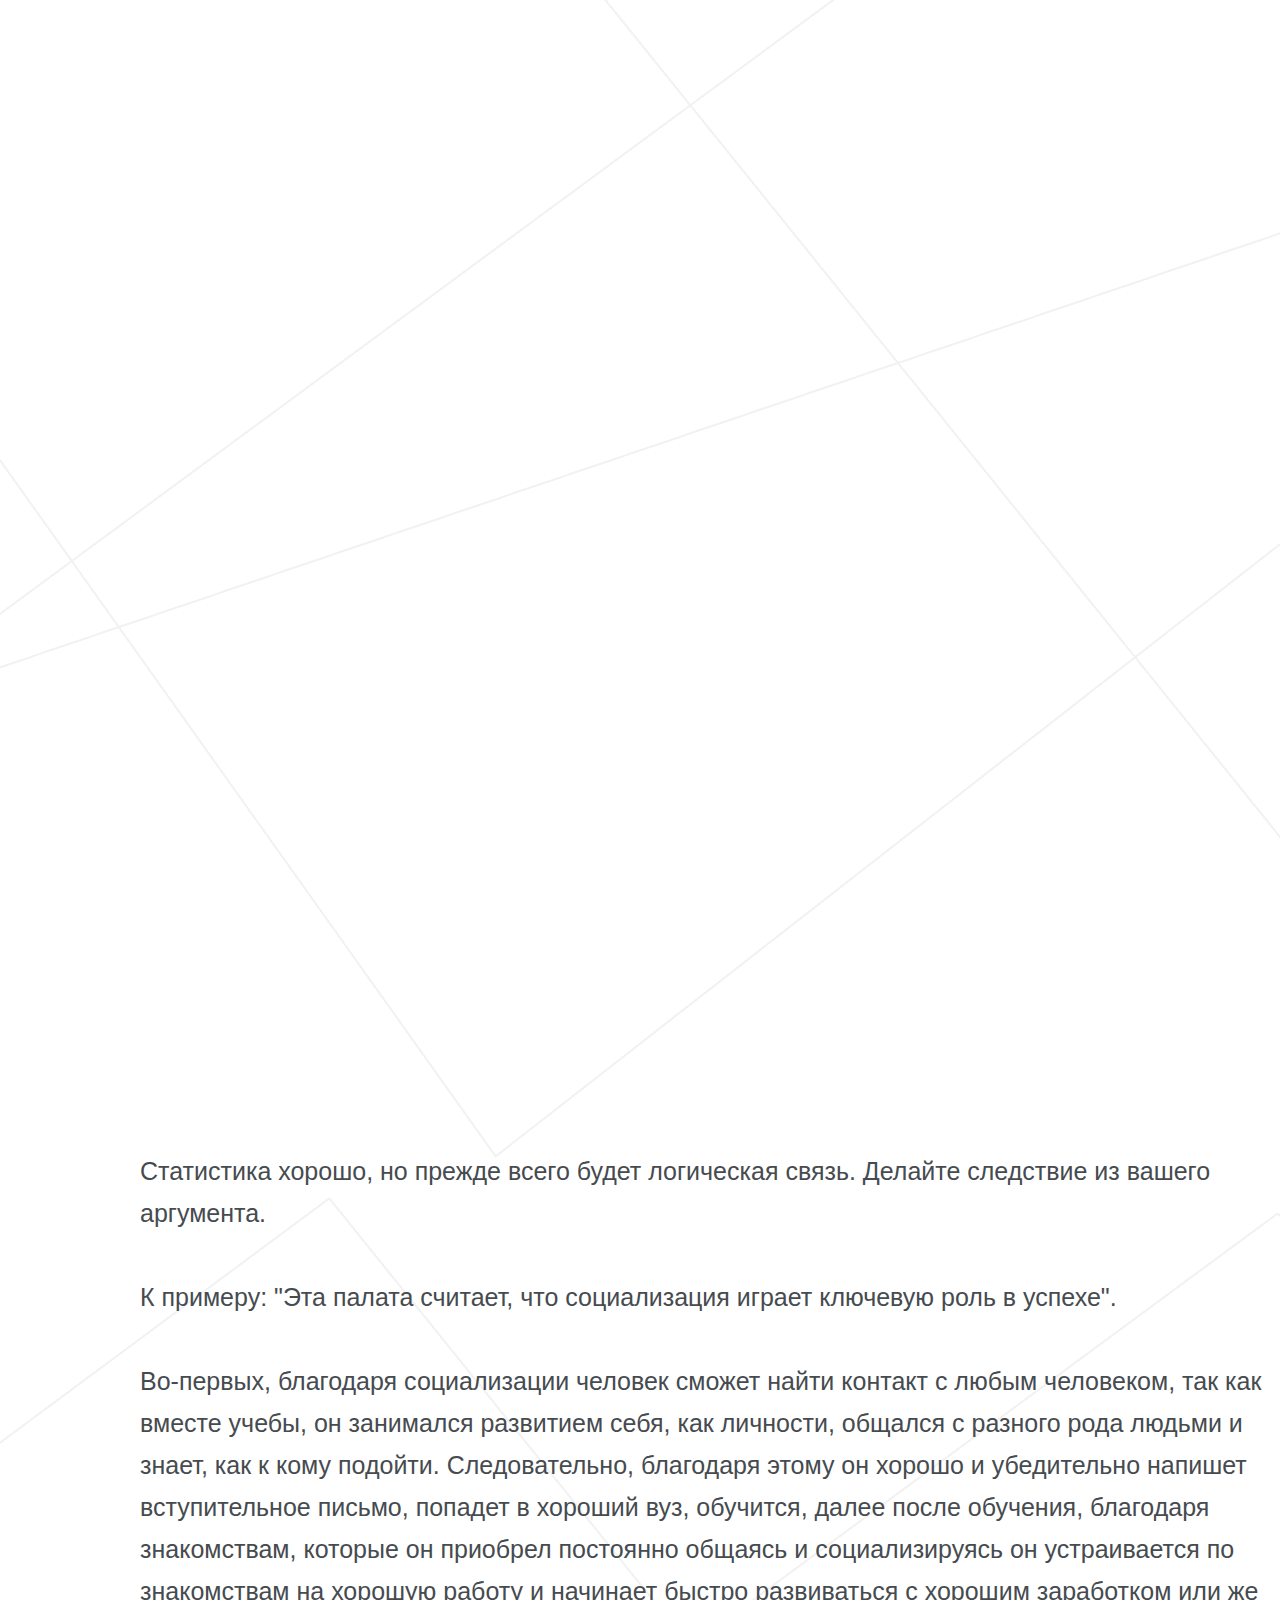
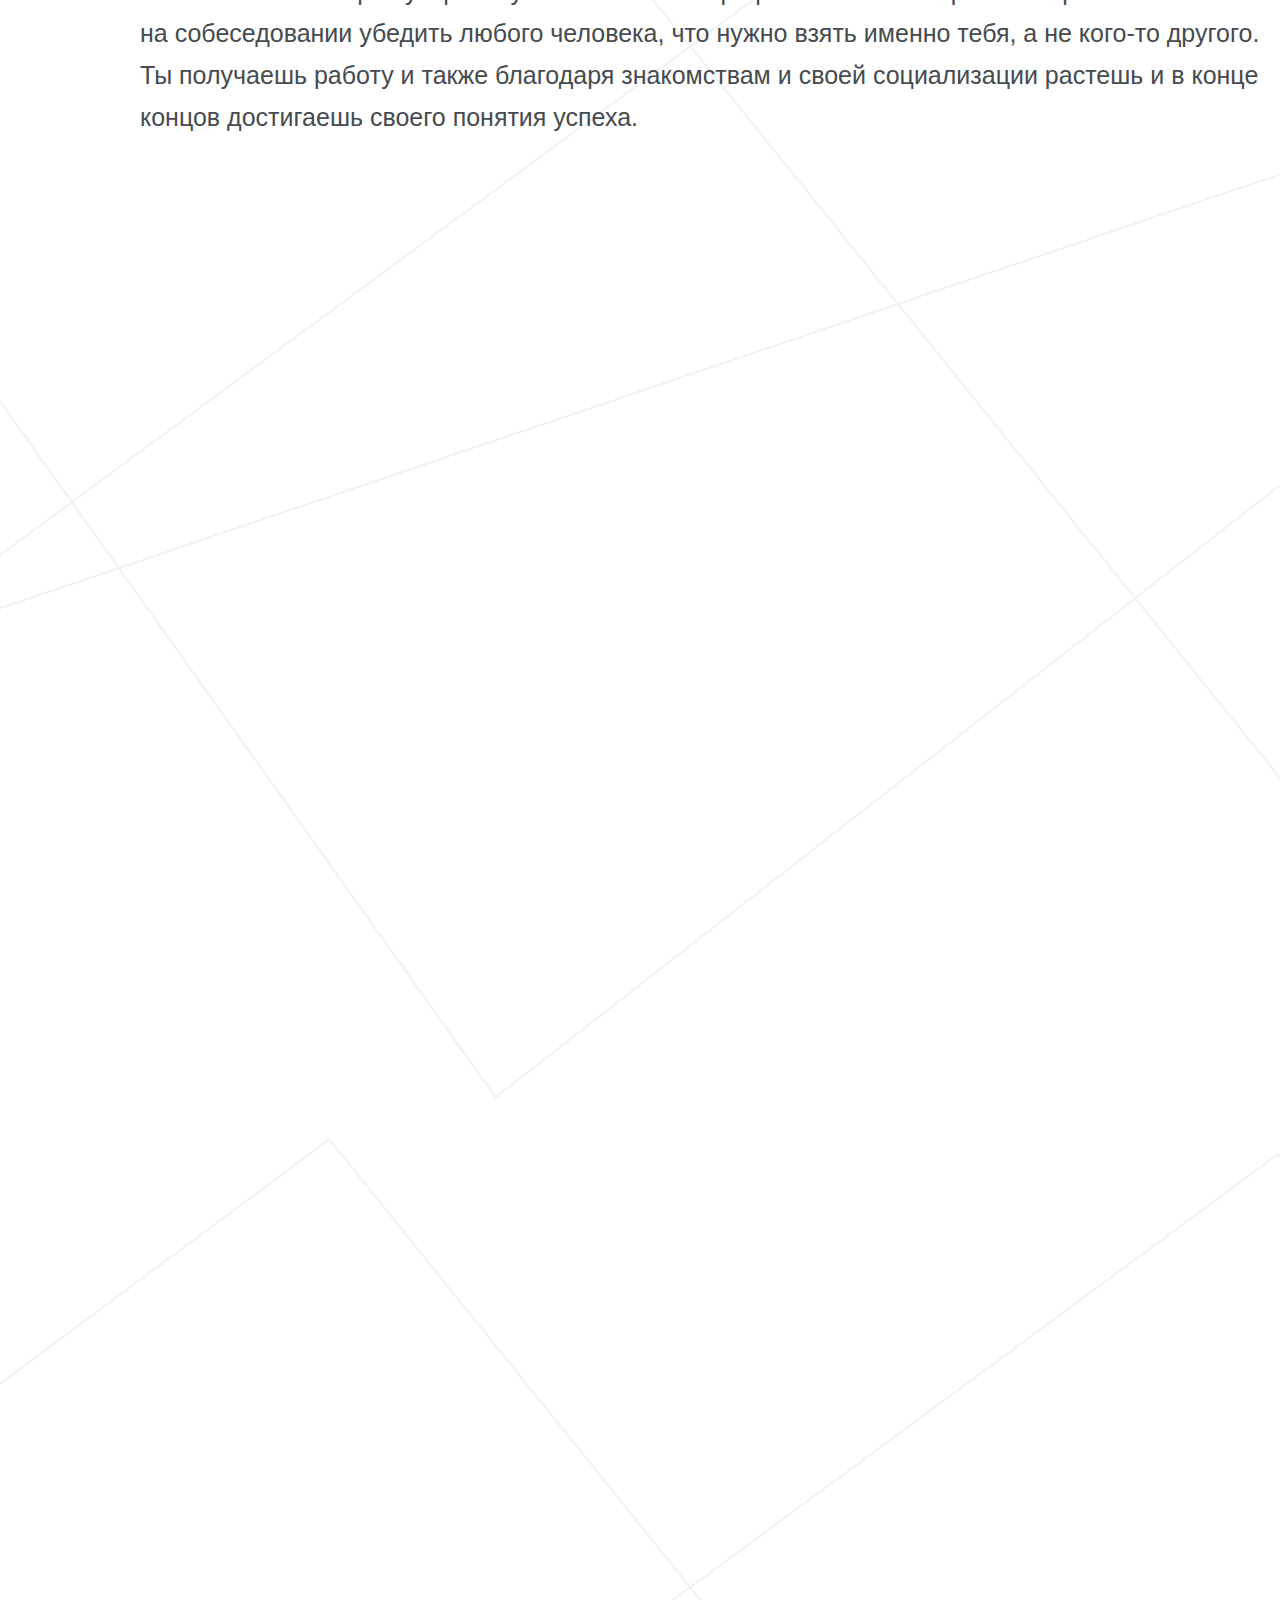
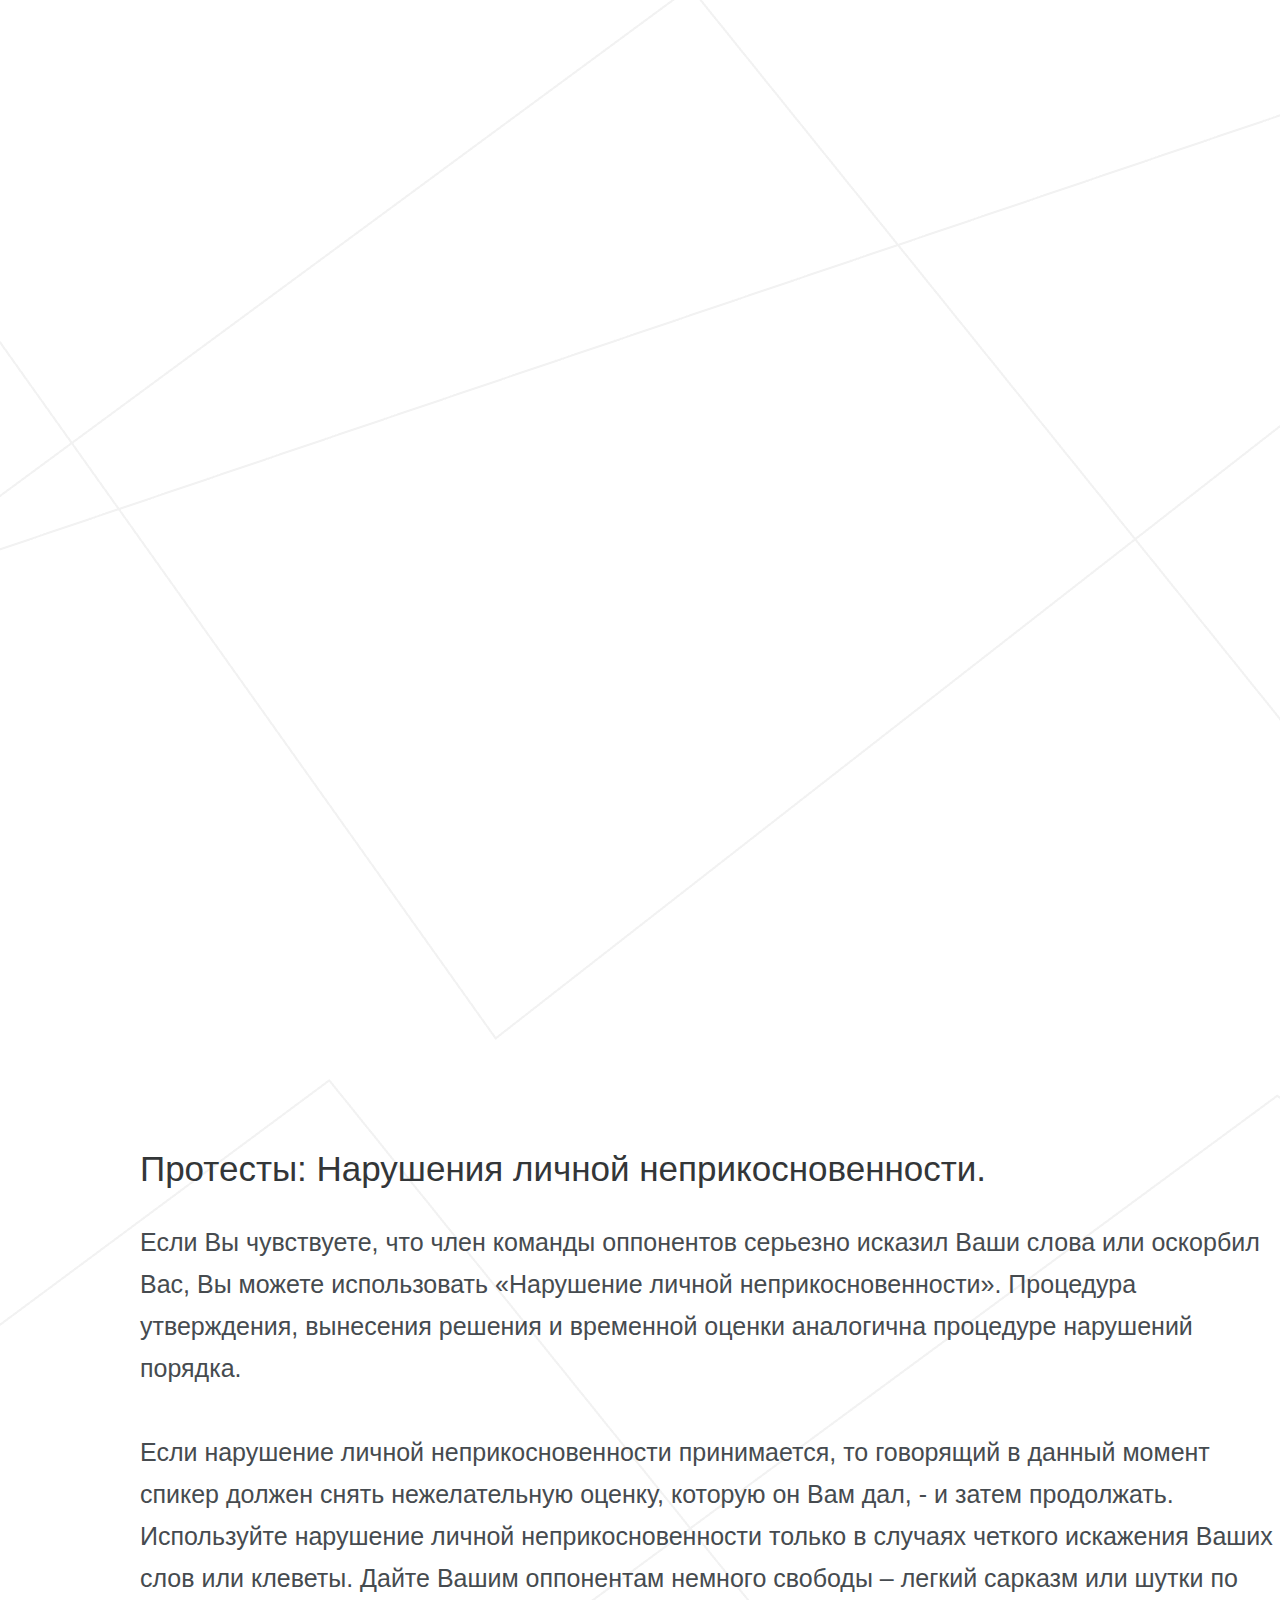
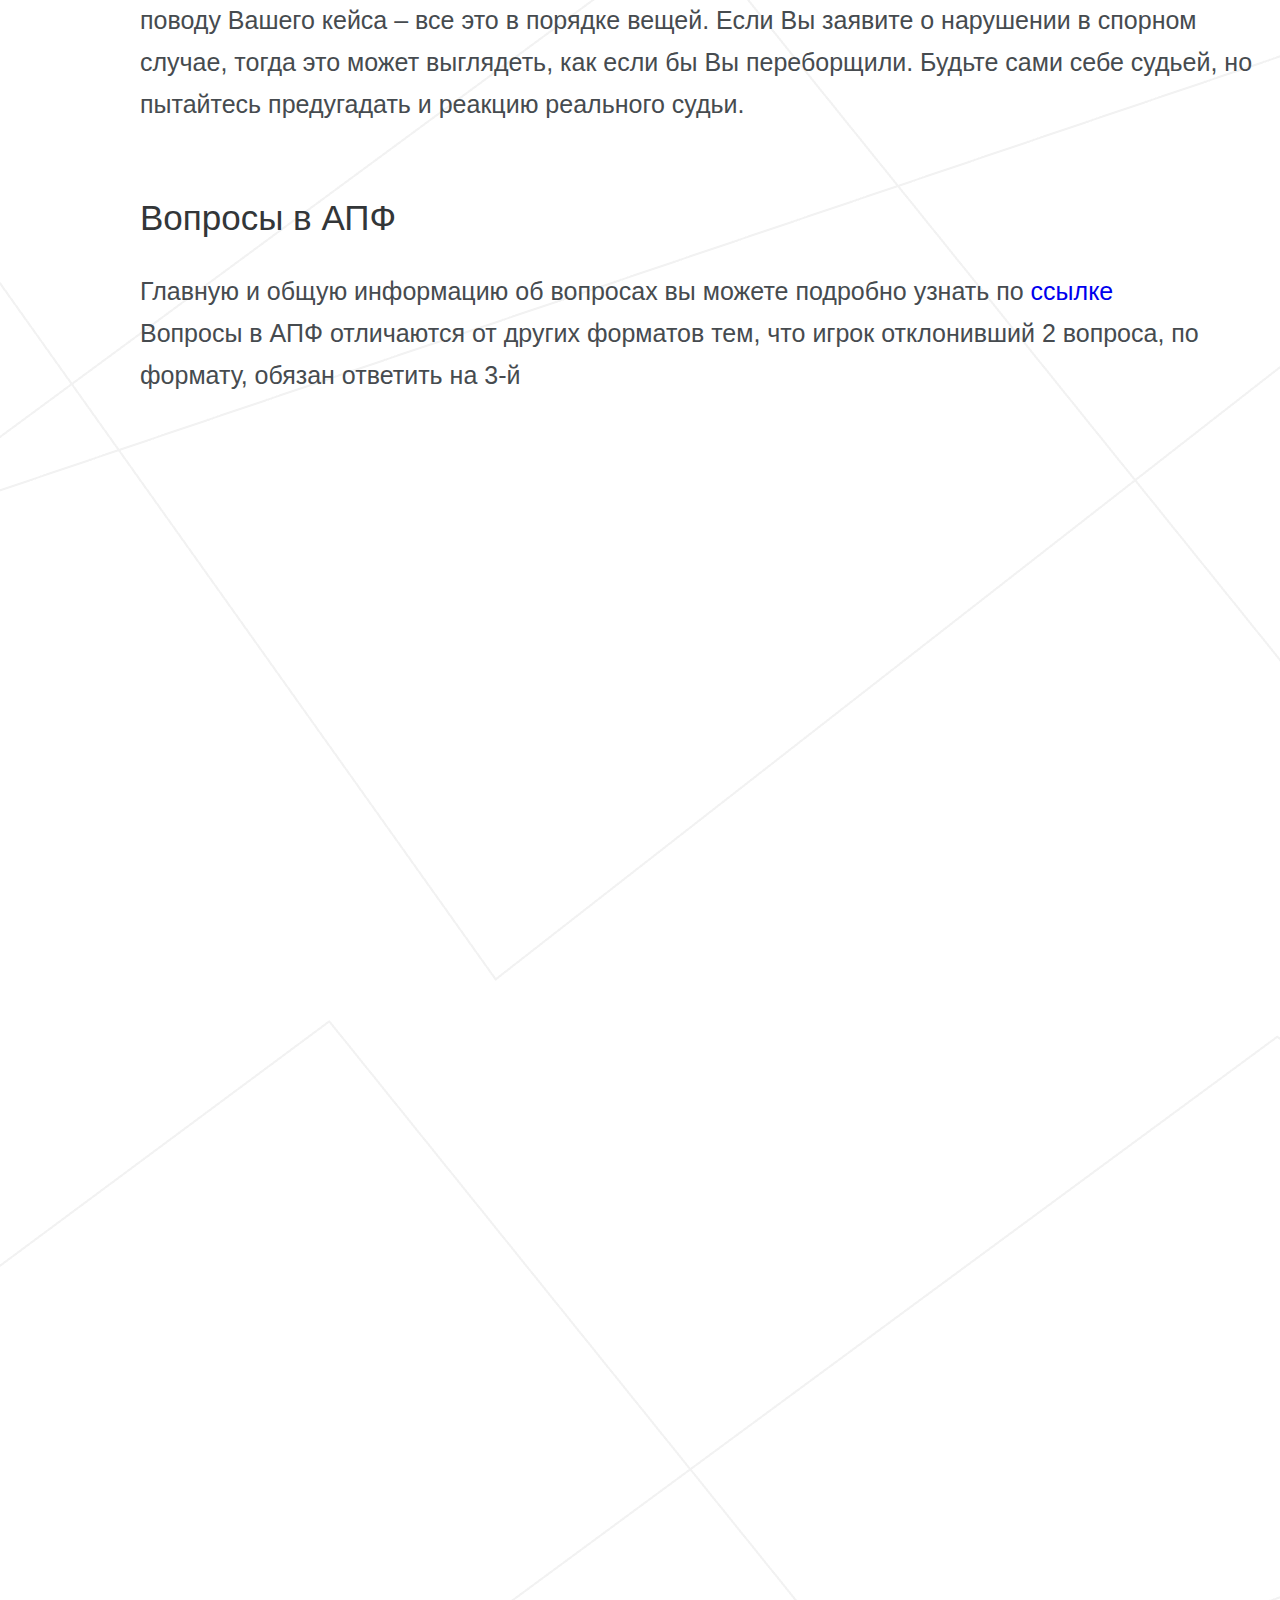
==== commit e5b206d0: "11.07.23" ====
--- a/American-format/apf.html
+++ b/American-format/apf.html
@@ -31,7 +31,7 @@
               <a class="nav-link main-nav" aria-current="page" href="/index.html">Главная</a>
             </li>
             <li class="nav-item">
-              <a class="nav-link" href="#">История дебатов</a>
+              <a class="nav-link" href="#">Новости</a>
             </li>
             <li class="nav-item dropdown">
               <a class="nav-link dropdown-toggle" href="#" role="button" data-bs-toggle="dropdown"
@@ -570,21 +570,27 @@
   </div>
   </section>
   <footer>
-    <section class="page-footer indebate-text _animScroll">
+    <section class="page-footer animTextScroll _animScroll">
       <div class="container-fuild">
         <div class="row">
-          <div class="col-lg-4 col-md-12 p-5 footer-text text-center">
+          <div class="col-lg-4 col-md-12 p-4 footer-text text-center">
+
           </div>
-          <div class="col-lg-4 col-md-12 p-5 footer-text text-center">
+          <div class="col-lg-4 col-md-12 p-4 footer-text text-center">
             <p class="copy-02"><a class="foot-text" href="#" target="_blank">Дебатный клуб гимназии №6</a></p>
-            <p class="copy-02"><a class="foot-text" href="https://vk.com/kyoku_py" target="_blank">Разработчик сайта</a>
-            </p>
-          </div>
-          <div class="col-lg-4 col-md-12 p-5 footer-text text-center">
+            <p class="copy-02"><a class="foot-text" data-bs-toggle="collapse" href="#collapseExample" role="button" aria-expanded="false" aria-controls="collapseExample">Разработчик сайта</a></p>
+            <div class="collapse" id="collapseExample"">
+              <div class="card card-body">
+                <p class="developer">Жданов Никита</p>
+                <p class="copy-02"><a class="foot-text" href="https://vk.com/kyoku_py" target="_blank">Вконтакте</a>, <a class="foot-text" href="https://t.me/stylekyoku" target="_blank">Telegram</a></p>
+              </div>
+
+            </div>
+            <div class="col-lg-4 col-md-12 p-4 footer-text text-center">
+            </div>
           </div>
         </div>
-      </div>
-      <p class="copy-02 foot-tsuk">Наследие Цукуеми</p>
+        <p class="copy-02 foot-tsuk">Наследие Цукуеми</p>
     </section>
   </footer>
   <script src="https://cdn.jsdelivr.net/npm/bootstrap@5.2.3/dist/js/bootstrap.bundle.min.js"
--- a/style.css
+++ b/style.css
@@ -166,17 +166,21 @@
 }
 
 .indebate-text {
-
   opacity: 0;
   transition: all 2s ease 0s;
 }
+
 .indebate-text._active {
-  transform: translate(1px,0px);
+  transform: translate(1px, 0px);
   opacity: 1;
 }
+.page-hero-text {
+  margin-top: 8em;
+}
+
 #page-hero {
   text-align: center;
-  background-image: url("/static/images/main06.jpg");
+  background-image: url("/static/images/main03.jpg");
   background-position: center;
   background-size: cover;
 }
@@ -272,10 +276,12 @@
   opacity: 0;
   transition: all 0.8s ease 0s;
 }
+
 .animTextScroll._active {
-  transform: translate(0px,0px);
+  transform: translate(0px, 0px);
   opacity: 1;
 }
+
 #page-about .copy-01 {
   text-align: left;
   margin-bottom: 42px;
@@ -314,6 +320,7 @@
   justify-content: center;
   width: 80%;
 }
+
 .card-deb-cont .card-deb-content {
   display: flex;
   padding: 1rem 2.5rem;
@@ -323,16 +330,31 @@
   border: none;
   position: relative;
 }
+
 .card-deb img {
-  border-radius: 10px;
-}
-
-
+  border-radius: 12px;
+  object-fit: cover;
+}
+.deb-img {
+  width: 300px;
+  height: 300px;
+}
+
+
+.card-title {
+  margin-bottom: 5px;
+  font-size: 25px;
+  text-align: center;
+}
 
 #page-about aside:last-child {
   margin: 0;
 }
 
+
+.gen-deb-zag {
+  margin-bottom: 3em;
+}
 
 #gen-deb {
   position: relative;
@@ -458,7 +480,7 @@
 .tutor {
   margin-left: auto;
   margin-right: auto;
-  margin-top: 4em;
+  margin-top: 3em;
   width: 70%;
 }
 
@@ -488,6 +510,13 @@
   margin-bottom: 17px;
 }
 
+.card {
+  background: rgb(40, 40, 40);
+}
+.developer {
+  color: white;
+  font-family: segoeui, Arial, sans-serif;
+}
 
 
 @media (max-width: 968px) {
@@ -497,6 +526,7 @@
     width: 100%;
     z-index: 10;
   }
+
   #page-container {
     overflow: hidden;
   }
@@ -557,13 +587,16 @@
     text-align: center;
     box-sizing: border-box;
   }
-  .card-text {
-    width: 80%;
-  }
-
-  .card-deb img {
-    width: 80%;
-    height: 80%;
+  .debater {
+    width: 75%;
+  }
+  .deb-img {
+    width: 250px;
+    height: 250px;
+  }
+
+  .gen-deb-zag {
+    margin-bottom: em;
   }
 
   #gen-deb .h-01 {
@@ -579,9 +612,13 @@
     color: white;
     text-align: center;
   }
+
   .gen-deb-item {
     display: flex;
     justify-content: center;
+  }
+  .tutor {
+    margin-top: 1em;
   }
 
   #deb-formats .copy-02 {
@@ -606,4 +643,4 @@
 .about-me-info img {
   width: 300px;
   margin-right: 20px;
-}
+}--- a/static/styles/apf.css
+++ b/static/styles/apf.css
@@ -5,9 +5,11 @@
 .copy-01 {
   margin-bottom: 3em;
 }
+
 .heading {
   color: #333638;
 }
+
 h1 {
   margin-top: 0.3em;
   margin-bottom: 0.5em;
@@ -15,12 +17,15 @@
   font-size: 90px;
   text-align: center;
 }
+
 .heading.h-02 {
   font-family: segoeui, Arial, sans-serif;
   font-size: 50px;
   font-weight: normal;
   line-height: 1;
-}
+  margin-bottom: 0.5em;
+}
+
 .heading.h-03 {
   font-family: segoeui, Arial, sans-serif;
   font-size: 35px;
@@ -45,16 +50,19 @@
   margin-bottom: 3em;
 }
 
-.tutor > h2 {
+.tutor>h2 {
   text-align: center;
   margin-bottom: 1em;
 }
+.left-side-apf {
+  margin-right: 5em;
+}
 
 .main-apf {
   margin-top: 1em;
   margin-bottom: 2em;
   margin-left: 2em;
-  
+
 }
 
 #apf-gen>img {
@@ -70,7 +78,7 @@
   margin-top: 3em;
 }
 
-.protests-and-ques > h2 {
+.protests-and-ques>h2 {
   margin-top: 1em;
   margin-bottom: 0.5em;
 }
@@ -80,7 +88,7 @@
   margin-bottom: 0.5em;
 }
 
-#navbar-example3   {
+#navbar-example3 {
   position: fixed;
   top: 1;
   margin-top: 10px;
@@ -94,6 +102,7 @@
 #menu__toggle {
   display: none;
 }
+
 .menu__btn {
   display: none;
 }
@@ -101,6 +110,7 @@
 .menu__box {
   display: none;
 }
+
 .menu__item {
   display: none;
 }
@@ -119,19 +129,23 @@
   text-align: center;
   display: none;
 }
+
 footer {
   position: relative;
 }
+
 @media (max-width: 1440px) {
   .main-apf {
     margin-left: 7em;
   }
 }
+
 @media (max-width: 1024px) {
   h1 {
     font-size: 80px;
   }
 }
+
 @media (max-width: 800px) {
   .tutor {
     margin-top: 3em;
@@ -140,97 +154,111 @@
     margin-right: 0em;
     margin-bottom: 3em;
   }
-  
-
-/*Навигация*/
-
-
-
-#menu__toggle {
-  display: block;
-  opacity: 0;
-  position: fixed;
-}
-#menu__toggle:checked + .menu__btn > span {
-  transform: rotate(45deg);
-}
-#menu__toggle:checked + .menu__btn > span::before {
-  top: 0;
-  transform: rotate(0deg);
-}
-#menu__toggle:checked + .menu__btn > span::after {
-  top: 0;
-  transform: rotate(90deg);
-}
-#menu__toggle:checked ~ .menu__box {
-  left: 0 !important;
-}
-.menu__btn {
-  display: block;
-  position: fixed;
-  top: 120px;
-  left: 20px;
-  width: 40px;
-  height: 40px;
-  cursor: pointer;
-  z-index: 2;
-}
-.menu__btn > span,
-.menu__btn > span::before,
-.menu__btn > span::after {
-  display: block;
-  position: absolute;
-  width: 100%;
-  height: 2px;
-  background-color: #616161;
-  transition-duration: .25s;
-}
-.menu__btn > span::before {
-  content: '';
-  top: -12px;
-}
-.menu__btn > span::after {
-  content: '';
-  top: 12px;
-}
-.menu__box {
-  display: block;
-  position: fixed;
-  top: 0;
-  left: -100%;
-  width: 300px;
-  height: 100%;
-  margin: 0;
-  padding-left: 1em;
-  padding-top: 140px;
-  z-index: 1;
-  list-style: none;
-  background-color: #ffffff;
-  box-shadow: 2px 2px 6px rgba(0, 0, 0, .4);
-  transition-duration: .25s;
-}
-.menu__item {
-  display: block;
-  transition-duration: .25s;
-}
-.menu__item:hover {
-  background-color: #CFD8DC;
-}
-
-
-/*Навигация*/
+
+
+  /*Навигация*/
+
+
+
+  #menu__toggle {
+    display: block;
+    opacity: 0;
+    position: fixed;
+  }
+
+  #menu__toggle:checked+.menu__btn>span {
+    transform: rotate(45deg);
+  }
+
+  #menu__toggle:checked+.menu__btn>span::before {
+    top: 0;
+    transform: rotate(0deg);
+  }
+
+  #menu__toggle:checked+.menu__btn>span::after {
+    top: 0;
+    transform: rotate(90deg);
+  }
+
+  #menu__toggle:checked~.menu__box {
+    left: 0 !important;
+  }
+
+  .menu__btn {
+    display: block;
+    position: fixed;
+    top: 120px;
+    left: 20px;
+    width: 40px;
+    height: 40px;
+    cursor: pointer;
+    z-index: 2;
+  }
+
+  .menu__btn>span,
+  .menu__btn>span::before,
+  .menu__btn>span::after {
+    display: block;
+    position: absolute;
+    width: 100%;
+    height: 2px;
+    background-color: #616161;
+    transition-duration: .25s;
+  }
+
+  .menu__btn>span::before {
+    content: '';
+    top: -12px;
+  }
+
+  .menu__btn>span::after {
+    content: '';
+    top: 12px;
+  }
+
+  .menu__box {
+    display: block;
+    position: fixed;
+    top: 0;
+    left: -100%;
+    width: 300px;
+    height: 100%;
+    margin: 0;
+    padding-left: 1em;
+    padding-top: 140px;
+    z-index: 1;
+    list-style: none;
+    background-color: #ffffff;
+    box-shadow: 2px 2px 6px rgba(0, 0, 0, .4);
+    transition-duration: .25s;
+  }
+
+  .menu__item {
+    display: block;
+    transition-duration: .25s;
+  }
+
+  .menu__item:hover {
+    background-color: #CFD8DC;
+  }
+
+
+  /*Навигация*/
 
   .main-apf {
     margin-left: 0;
   }
+
   #navbar-example3 {
     display: none;
   }
+
   #navbar-example4 {
     position: relative;
     font-size: 80%;
   }
+
   .left-side-apf>h2 {
     display: block;
   }
-}
+}